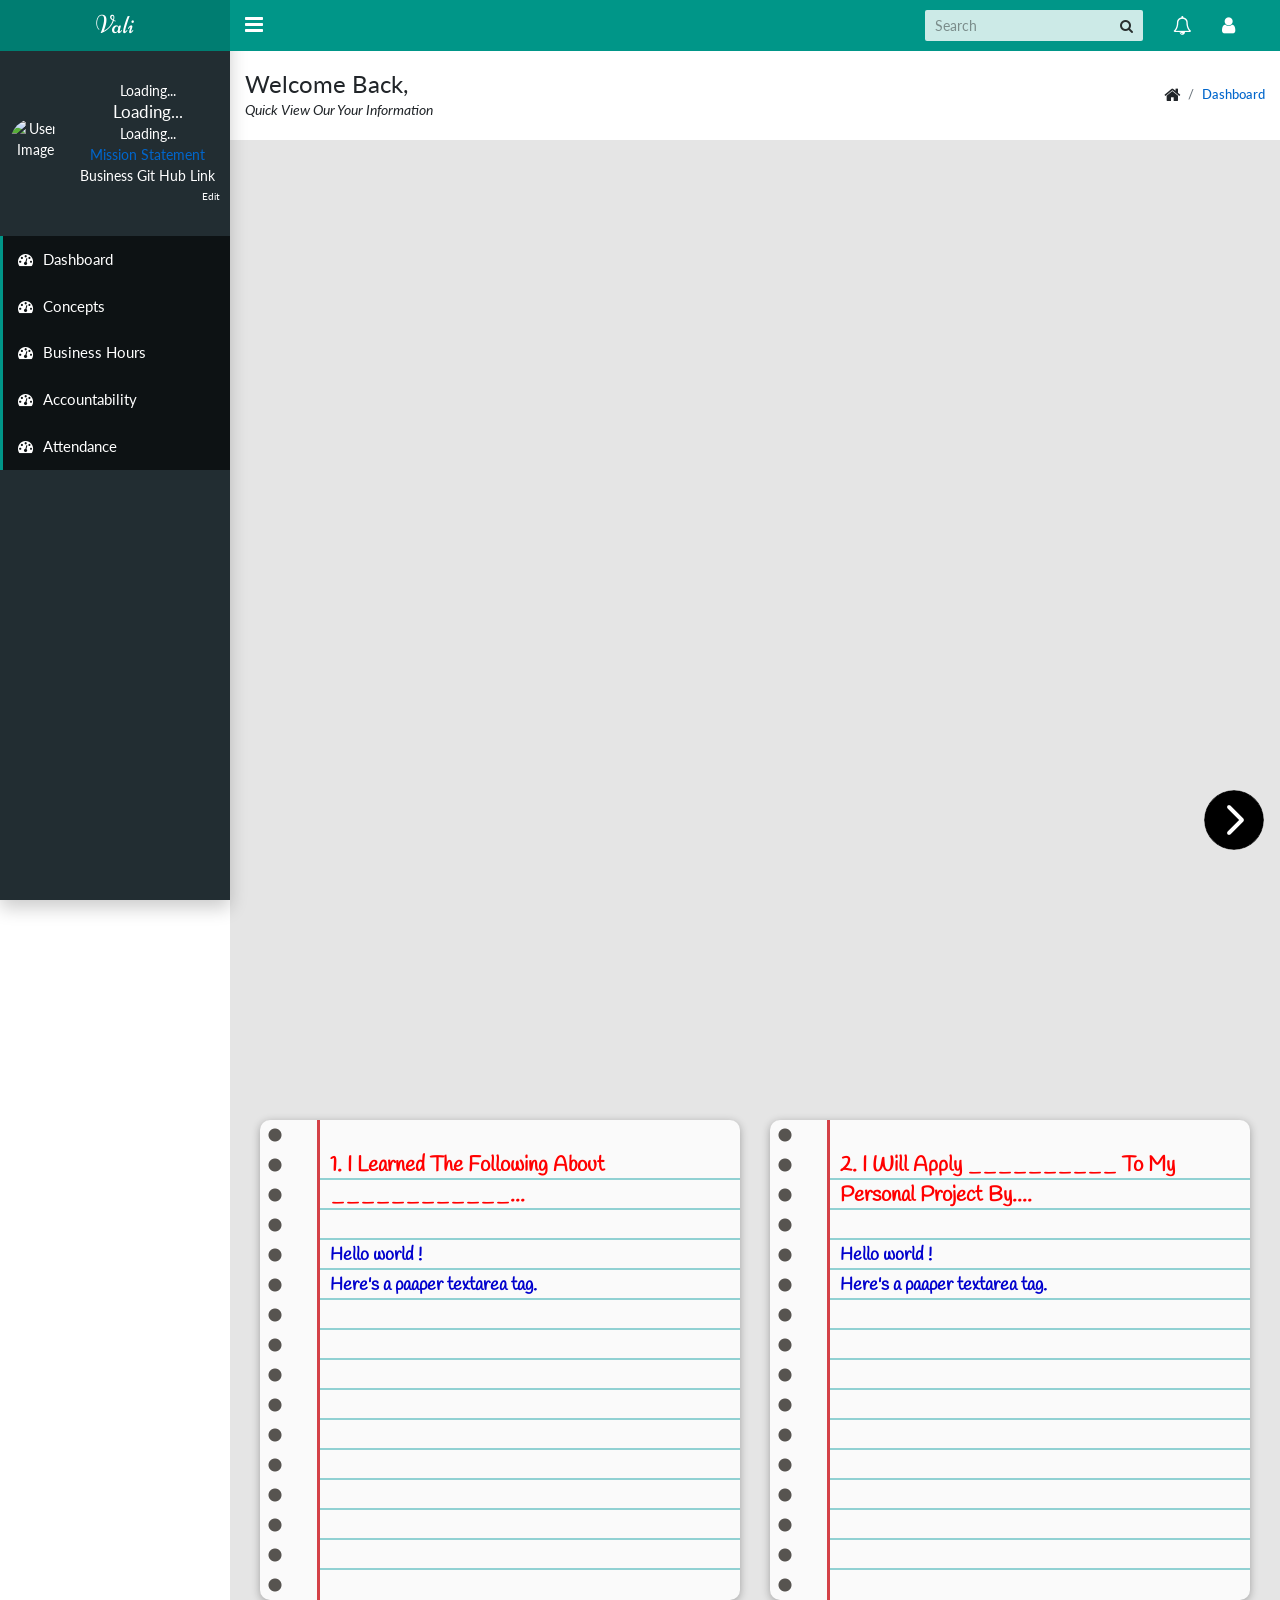
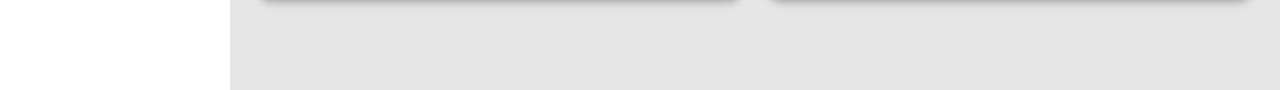
==== docs/concepts.html @ d0e96b9b "First Version With Design In Place" ====
<!DOCTYPE html>
<html lang="en">

<head>

  <meta charset="utf-8">
  <meta http-equiv="X-UA-Compatible" content="IE=edge">
  <meta name="viewport" content="width=device-width, initial-scale=1">
  <title> Genius Concepts</title>

  <!-- Font-icon css-->
  <link rel="stylesheet" type="text/css"
    href="https://maxcdn.bootstrapcdn.com/font-awesome/4.7.0/css/font-awesome.min.css">


  <!-- Main CSS-->
  <link rel="stylesheet" href="./css/main.css">
  <link rel="stylesheet" href="./css/main2.css">
  <link rel="stylesheet" href="./css/collapsible.css">
  <link rel="stylesheet" href="./css/notebook.css">
  <link rel="stylesheet" href="./css/video_carousel.css">

  <script src="https://cdnjs.cloudflare.com/ajax/libs/handlebars.js/3.0.0/handlebars.min.js"></script>
  <script src="https://cdnjs.cloudflare.com/ajax/libs/moment.js/2.12.0/moment-with-locales.min.js"></script>
  <script src="https://code.createjs.com/easeljs-0.8.2.min.js"></script>
  <script src="https://code.createjs.com/tweenjs-0.6.2.min.js"></script>


</head>

<body class="app sidebar-mini">

  <!-- Navbar-->
  <header class="app-header"><a class="app-header__logo" href="index.html">Vali</a>
    <!-- Sidebar toggle button--><a class="app-sidebar__toggle" href="#" data-toggle="sidebar"
      aria-label="Hide Sidebar"></a>
    <!-- Navbar Right Menu-->
    <ul class="app-nav">
      <li class="app-search">
        <input class="app-search__input" type="search" placeholder="Search">
        <button class="app-search__button"><i class="fa fa-search"></i></button>
      </li>
      <!--Notification Menu-->
      <li class="dropdown"><a class="app-nav__item" href="#" data-toggle="dropdown" aria-label="Show notifications"><i
            class="fa fa-bell-o fa-lg"></i></a>
      </li>
      <!-- User Menu-->
      <li class="dropdown"><a class="app-nav__item" href="#" data-toggle="dropdown" aria-label="Open Profile Menu"><i
            class="fa fa-user fa-lg"></i></a>
        <ul class="dropdown-menu settings-menu dropdown-menu-right">
          <!-- <li><a class="dropdown-item" href="page-user.html"><i class="fa fa-cog fa-lg"></i> Settings</a></li> -->
          <li><a class="dropdown-item" id="authorize_button"><i class="fa fa-user fa-lg"></i> Log In</a></li>
          <li><a class="dropdown-item" id="signout_button" href="page-login.html"><i class="fa fa-sign-out fa-lg"></i>
              Logout</a></li>
        </ul>
      </li>
    </ul>
  </header>


  <!-- Sidebar menu-->
  <div class="app-sidebar__overlay" data-toggle="sidebar"></div>
  <aside class="app-sidebar">
    <div class="app-sidebar__user text-center">
      <img class="app-sidebar__user-avatar"
        src="https://www.pinclipart.com/picdir/middle/157-1578186_user-profile-default-image-png-clipart.png" width="50"
        height="50" alt="User Image">
      <div>
        <p class="app-sidebar__user-designation" name="genius-cohort">Loading...</p>
        <p class="app-sidebar__user-name">
          <span name="genius-fn"> Loading...</span>
          <span name="genius-fn"></span>
        </p>

        <p class="app-sidebar__user-designation genius-cohort" name="genius-email">Loading...</p>
        <p class="app-sidebar__user-designation"><a href="https://www.hiddengeniusproject.org/about/">Mission
            Statement</a></p>
        <p class="app-sidebar__user-designation">Business Git Hub Link <span
            style="font-size:10px; float:right; line-height: 20px;"> Edit</span></p>

      </div>
    </div>
    <ul class="app-menu">
      <li><a class="app-menu__item active" href="dashboard.html"><i class="app-menu__icon fa fa-dashboard"></i>
          <span class="app-menu__label">Dashboard</span></a></li>


      <li><a class="app-menu__item active" href="concepts.html"><i class="app-menu__icon fa fa-dashboard"></i>
          <span class="app-menu__label">Concepts</span></a></li>

      <li><a class="app-menu__item active" href="dashboard.html"><i class="app-menu__icon fa fa-dashboard"></i>
          <span class="app-menu__label">Business Hours</span></a></li>
      <li><a class="app-menu__item active" href="dashboard.html"><i class="app-menu__icon fa fa-dashboard"></i>
          <span class="app-menu__label">Accountability</span></a></li>
      <li><a class="app-menu__item active" href="dashboard.html"><i class="app-menu__icon fa fa-dashboard"></i>
          <span class="app-menu__label">Attendance</span></a></li>

    </ul>
  </aside>


  <main class="app-content">
    <div class="app-title-outer ">
      <div class="row app-title">

        <div class="welcome-container">
          <h1>
            Welcome Back, <span name="genius-fn"></span>
          </h1>
          <p>Quick View Our Your Information</p>

        </div>
        <div>

          <ul class="app-breadcrumb breadcrumb">
            <li class="breadcrumb-item"><i class="fa fa-home fa-lg"></i></li>
            <li class="breadcrumb-item"><a href="#">Dashboard</a></li>
          </ul>
        </div>

      </div>

    </div>


    <div class=" genius-main-data">  
      <div class="row pie-outer-container">
        <div class="col-12 pie-container">
          <canvas id="PieChart1"></canvas>
        </div>
      </div>

<style>
        .pie-outer-container{
          height:350px; 
          margin-bottom:50px;
        }
      </style>

      <div class="row" style="min-height:500px; margin-bottom:50px;">
        <div class="col-12" style="min-height:200px; ">
          <div class="slider" id="main-slider">
            <!-- outermost container element -->
            <div class="slider-wrapper">
              <!-- innermost wrapper element -->
              <div class="slide">
                <iframe src="https://player.vimeo.com/video/109608341?title=0&amp;byline=0&amp;portrait=0" width="1024"
                  height="626" frameborder="0" webkitallowfullscreen mozallowfullscreen allowfullscreen></iframe>
              </div><!-- slides -->
              <div class="slide">
                <iframe src="https://player.vimeo.com/video/102570343?title=0&amp;byline=0&amp;portrait=0" width="1024"
                  height="576" frameborder="0" webkitallowfullscreen mozallowfullscreen allowfullscreen></iframe>
              </div>
              <div class="slide">
                <iframe src="https://player.vimeo.com/video/97620325?title=0&amp;byline=0&amp;portrait=0" width="1024"
                  height="576" frameborder="0" webkitallowfullscreen mozallowfullscreen allowfullscreen></iframe>
              </div>
            </div>
            <div class="slider-nav">
              <!-- "Previous" and "Next" actions -->
              <button class="slider-previous">Previous</button>
              <button class="slider-next">Next</button>
            </div>
          </div>







        </div>
        <!-- <div class="col-12 col-lg-6">
                <h5>BJCP Style 26. Trappist Ale</h5>
                <section class="accordion">
                  <input type="checkbox" name="collapse" id="handle1" checked="checked">
                  <h6 class="handle">
                    <label for="handle1">26A. Trappist Single</label>
                  </h6>
                  <div class="content">
                    <p><strong>Overall Impression:</strong> A pale, bitter, highly attenuated and well carbonated Trappist ale, showing a fruity-spicy Trappist yeast character, a spicy-floral hop profile, and a soft, supportive grainy-sweet malt palate.</p>
                    <p><strong>History:</strong> While Trappist breweries have a tradition of brewing a lower-strength beer as a monk’s daily ration, the bitter, pale beer this style describes is a relatively modern invention reflecting current tastes. Westvleteren first brewed theirs in 1999, but replaced older lower-gravity products.</p>
                  </div>
                </section>
                <section class="accordion">
                  <input type="checkbox" name="collapse2" id="handle2">
                  <h6 class="handle">
                    <label for="handle2">26B. Belgian Dubbel</label>
                  </h6>
                  <div class="content">
                    <p><strong>Overall Impression:</strong> A deep reddish-copper, moderately strong, malty, complex Trappist ale with rich malty flavors, dark or dried fruit esters, and light alcohol blended together in a malty presentation that still finishes fairly dry.</p>
                    <p><strong>History:</strong> Originated at monasteries in the Middle Ages, and was revived in the mid-1800s after the Napoleonic era.</p>
                  </div>
                </section>
                <section class="accordion">
                  <input type="checkbox" name="collapse2" id="handle3">
                  <h6 class="handle">
                    <label for="handle3">26C. Belgian Tripel</label>
                  </h6>
                  <div class="content">
                    <p><strong>Overall Impression:</strong> A pale, somewhat spicy, dry, strong Trappist ale with a pleasant rounded malt flavor and firm bitterness. Quite aromatic, with spicy, fruity, and light alcohol notes combining with the supportive clean malt character to produce a surprisingly drinkable beverage considering the high alcohol level.</p>
                    <p><strong>History:</strong> Originally popularized by the Trappist monastery at Westmalle.</p>
                  </div>
                </section>
                
    </div> -->



      </div>
      <div class="row" style="min-height:500px">
        <div class="col-12 col-lg-6">
          <div class="paper">
            <div class="paper-content">
              <h4>
                1. I Learned The Following About ____________...

              </h4>


              <textarea>Hello world !&#10;Here's a paaper textarea tag.</textarea>
            </div>
          </div>

        </div>
        <div class="col-12 col-lg-6">
          <div class="paper">
            <div class="paper-content">
              <h4>
                <strong>
                  2. I Will Apply __________ To My Personal Project By....
                </strong>
              </h4>

              <textarea>Hello world !&#10;Here's a paaper textarea tag.</textarea>
            </div>
          </div>

        </div>


      </div>

    </div>


  </main>


  <script>

    //The reason this, and couple other of my canvas webapps, might be laggy is because the resolution scales up directly with the size of your display. This can be fixed by programmatically adjusting based on requested page resolution..

    var demos = [

      {
        title: "",
        background: "#E5E5E5",
        dataset: {
          "Variable": { percentage: 16.66, color: "#FF0000", story: "I don't really like boats because they can cause sea-sickness. However they are useful for transporting goods and fishing." },
          "Business Entities": { percentage: 16.66, color: "#00FF00", story: "I don't really like boats because they can cause sea-sickness. However they are useful for transporting goods and fishing." },
          "Pitch Deck": { percentage: 16.66, color: "#FF0000", story: "I don't really like boats because they can cause sea-sickness. However they are useful for transporting goods and fishing." },
          "Data Collection": { percentage: 16.66, color: "#00FF00", story: "I don't really like boats because they can cause sea-sickness. However they are useful for transporting goods and fishing." },
          "Polymorphism": { percentage: 16.66, color: "#00FF00", story: "I don't really like boats because they can cause sea-sickness. However they are useful for transporting goods and fishing." },
          "Conditionals": { percentage: 16.66, color: "#00FF00", story: "I don't really like boats because they can cause sea-sickness. However they are useful for transporting goods and fishing." }
        },
        font: "Copperplate",
        fullscreen: true,
        circleRadius: 120,
        pointerRadius: 230,
        textRadius: 190,
        pointerHeadRadii: 7,
        spacing: 10 * 200 / 300
      },

      {
        title: "Animals I Like",
        background: "#DDDDDD",
        dataset: { "koalas": { percentage: 100, color: "#007744", story: "Koalas are so cute!" } },
        font: "	Papyrus",
        fullscreen: true,
        circleRadius: 300,
        pointerRadius: 335,
        textRadius: 450,
        pointerHeadRadii: 10,
        spacing: 10
      },



      {
        title: "Things in my House",
        background: "#FF3322",
        dataset: { 'cars': { story: 'cars are sooper fun. They can drive on land but they don\'t work in aquadic conditions. :\'(', color: '#221100', percentage: 35 }, 'giraffes': { story: 'Giraffes are sooooo cute, sometimes they fight each other with their little antenna thingies, but usually they just eat tree leaves.', color: '#0000FF', percentage: 7 }, 'ladybugs': { story: 'lady bugs aren\'t necessarily ladies.', color: '#6600EE', percentage: 55.9 }, 'onion rings': { story: 'Onions rings are sooo tasty, but they are soooo much better when you find one in your order of regular fries.', color: '#FFFF00', percentage: 2.1 } },
        font: "Copperplate",
        fullscreen: true,
        circleRadius: 200,
        pointerRadius: 230,
        textRadius: 380,
        pointerHeadRadii: 7,
        spacing: 10 * 200 / 300
      },

    ];


    /*var titles = ['cars', 'giraffes', 'ladybugs', 'onion rings'];
     var stories = ['cars are sooper fun. They can drive on land but they don\'t work in aquadic conditions. :\'(', 'Giraffes are sooooo cute, sometimes they fight each other with their little antenna thingies, but usually they just eat tree leaves.', 'lady bugs aren\'t necessarily ladies.', 'Onions rings are sooo tasty, but they are soooo much better when you find one in your order of regular fries.']
     var colors = ["#FF0000", "#0000FF", "#FF00FF", "#FFFF00"];
     var ratios = [.35,.07,.559,.021];
     var spacing = 10;
     var radius = 300;
     var textRadius = 450;
     var pointerRadius = 335;
     var pointerHeadRadii = 10;*/

    var settings = demos[0]


    var stage;
    var canvas;
    var slices;
    var lastCenter;

    var infoPanel;
    var transitionArc;
    var bg;
    var title;
    var text;
    var bar;

    var demoIndex = 0;

    // resize the canvas to fill browser window dynamically
    function resizeCanvas() {
      if (settings.fullscreen) {
        console.log(document.getElementsByClassName('pie-container')[0].offsetWidth);
        canvas.width = document.getElementsByClassName('pie-container')[0].offsetWidth - 25;//window.innerWidth;
        canvas.height = document.getElementsByClassName('pie-container')[0].offsetHeight;//window.innerHeight;
      }
      for (var i = 0; i < stage.children.length; i++) {
        stage.children[i].x += canvas.width / 2 - lastCenter[0];
        stage.children[i].y += canvas.height / 2 - lastCenter[1];
      }
      lastCenter = [canvas.width / 2, canvas.height / 2];
    }

    function drawArc(graphics, color, center, radius, s, e) {
      var stroke = graphics
        .beginFill(color).moveTo(center[0], center[1])
        .arc(0, 0, radius, s, e).command;
      return stroke;
    }

    function distance(a, b) {
      return Math.pow(Math.pow(a[0] - b[0], 2) + Math.pow(a[1] - b[1], 2), .5);
    }

    function nextDemo() {
      demoIndex = (demoIndex + 1) % demos.length;
      settings = demos[demoIndex];
      for (var i in slices.children) {
        slices.children[i].off('mouseover', slices.children[i].mo);
        slices.children[i].off('mouseout', slices.children[i].ml);
        slices.children[i].off('click', slices.children[i].mc);
      }
      init();
      //console.debug("hi")
    }

    function init() {

      stage = new createjs.Stage("PieChart1");
      canvas = document.getElementById('PieChart1');
      window.addEventListener('resize', resizeCanvas, false);

      canvas.style.background = settings.background;

      createjs.Ticker.setFPS(60);

      stage.enableMouseOver();

      createjs.Ticker.addEventListener("tick", stage);
      createjs.Ticker.addEventListener("tick", update);
      lastCenter = [canvas.width / 2, canvas.height / 2];
      resizeCanvas();

      slices = new createjs.Container();
      infoPanel = new createjs.Container();

      var title = new createjs.Text(settings.title, "72px " + settings.font, colourIsLight(settings.background) ? "#000" : "#FFF");
      title.x = canvas.width / 4;
      title.y = 100;
      title.textAlign = "center";
      stage.addChild(title)
      stage.addChild(slices);

      //stage.update();
      /*var titles = ['cars', 'giraffes', 'ladybugs', 'onion rings'];
      var stories = ['cars are sooper fun. They can drive on land but they don\'t work in aquadic conditions. :\'(', 'Giraffes are sooooo cute, sometimes they fight each other with their little antenna thingies, but usually they just eat tree leaves.', 'lady bugs aren\'t necessarily ladies.', 'Onions rings are sooo tasty, but they are soooo much better when you find one in your order of regular fries.']
      var colors = ["#FF0000", "#0000FF", "#FF00FF", "#FFFF00"];
      var ratios = [.35,.07,.559,.021];
      var spacing = 10;
      var radius = 300;
      var textRadius = 450;
      var pointerRadius = 335;
      var pointerHeadRadii = 10;*/

      //
      //colourIsLight(settings.background) ? "#000" : "#FFF"

      var currentAngle = 0;
      for (var entry in settings.dataset) {
        var data = settings.dataset[entry];
        if (data.percentage == 100)
          settings.spacing = 0;
        var arc = new createjs.Shape();
        arc.x = canvas.width / 2;
        arc.y = canvas.height / 2;
        var cAngle = currentAngle + Math.PI * data.percentage / 100;
        var center = [settings.spacing * (Math.cos(cAngle)), settings.spacing * Math.sin(cAngle)]
        var label = new createjs.Text(entry, "20px " + settings.font, colourIsLight(settings.background) ? "#000" : "#FFF");
        label.x = arc.x + settings.textRadius * Math.cos(cAngle);
        label.y = arc.y + settings.textRadius * (Math.abs(Math.sin(cAngle)) > .7 ? (Math.sin(cAngle) < 0 ? Math.sin(cAngle) + .2 : Math.sin(cAngle) - .2) : Math.sin(cAngle));

        label.textAlign = "center";
        var line = new createjs.Shape();
        // line.graphics.beginStroke(colourIsLight(settings.background) ? "#000" : "#FFF").setStrokeStyle(2).moveTo(label.x-label.getMeasuredWidth()/2,5+label.y+label.getMeasuredHeight()).lineTo(label.x+label.getMeasuredWidth()/2,5+label.y+label.getMeasuredHeight())
        //branch from right side

        //         if (distance([label.x+label.getMeasuredWidth()/2,5+label.y+label.getMeasuredHeight()], [arc.x,arc.y])>distance([label.x-label.getMeasuredWidth()/2,5+label.y+label.getMeasuredHeight()], [arc.x,arc.y]))
        //            line.graphics.moveTo(label.x-label.getMeasuredWidth()/2,5+label.y+label.getMeasuredHeight()) //branch from left side
        //         line.graphics.lineTo(arc.x+settings.pointerRadius*Math.cos(cAngle), arc.y+settings.pointerRadius*Math.sin(cAngle));
        // line.graphics.moveTo(arc.x+settings.pointerRadius*Math.cos(cAngle)+settings.pointerHeadRadii,arc.y+settings.pointerRadius*Math.sin(cAngle)).beginFill(settings.background).drawCircle(arc.x+settings.pointerRadius*Math.cos(cAngle),arc.y+settings.pointerRadius*Math.sin(cAngle),settings.pointerHeadRadii)
        //         stage.addChild(line);
        // label.x-label.getMeasuredWidth()/2;
        stage.addChild(label);
        //The following are properties added to the Shape objects so it "remembers" important details about its associated graphics object, and details about the Slice data

        arc.color = data.color;
        arc.startAngle = currentAngle + settings.spacing / settings.circleRadius;
        arc.endAngle = currentAngle + 2 * Math.PI * data.percentage / 100;
        arc.center = center;
        arc.title = entry;
        arc.story = data.story;

        var stroke = drawArc(arc.graphics, data.color, center, settings.circleRadius, 0, 0);
        createjs.Tween.get(stroke)
          .to({ startAngle: currentAngle + settings.spacing / settings.circleRadius, endAngle: currentAngle + 2 * Math.PI * data.percentage / 100 }, 1000, createjs.Ease.sineInOut);
        currentAngle = currentAngle + 2 * Math.PI * data.percentage / 100;
        arc.saveEvents = function (n, a, b, c) { n.mo = a; n.ml = b; n.mc = c; }
        createjs.Tween.get(arc).wait(1000).call(
          function (event) {
            event.target.saveEvents(event.target, event.target.on("mouseover", sliceMouseOver), event.target.on("mouseout", sliceMouseOut), event.target.on("click", sliceMouseClick));
          });

        //console.log(arc);
        slices.addChild(arc);
      }
      var label2 = new createjs.Text("18%", "50px " + settings.font, colourIsLight(settings.background) ? "#000" : "#FFF");
      label2.x = arc.x;
      label2.y = arc.y - 25;

      label2.textAlign = "center";
      stage.addChild(label2);

      //stage.on("stagemousemove", mouseOver);

      stage.update();
      /*createjs.Tween.get(circle, { loop: true })
          .to({ x: 400 }, 1000, createjs.Ease.getPowInOut(4))
          .to({ alpha: 0, y: 125 }, 500, createjs.Ease.getPowInOut(2))
          .to({ alpha: 0, y: 75 }, 100)
          .to({ alpha: 1, y: 100 }, 500, createjs.Ease.getPowInOut(2))
          .to({ x: 100 }, 800, createjs.Ease.getPowInOut(2));*/
    }
    init();
    //use globalized radius below (replace 300)

    function sliceMouseOver(event) {
      event.target.filters = [
        new createjs.ColorFilter(1, 1, 1, 1, 100, 100, 100, 0)
      ];
      event.target.cache(-300, -300, 600, 600);
    }

    function sliceMouseOut(event) {
      event.target.filters = [
        new createjs.ColorFilter(1, 1, 1, 1, 0, 0, 0, 0)
      ];
      event.target.cache(-300, -300, 600, 600);
    }

    function hexToRgb(hex) {
      var result = /^#?([a-f\d]{2})([a-f\d]{2})([a-f\d]{2})$/i.exec(hex);
      return result ? {
        r: parseInt(result[1], 16),
        g: parseInt(result[2], 16),
        b: parseInt(result[3], 16)
      } : null;
    }

    function colourIsLight(h) {

      // Counting the perceptive luminance
      // human eye favors green color...
      var rgb = hexToRgb(h);
      var a = 1 - (0.299 * rgb.r + 0.587 * rgb.g + 0.114 * rgb.b) / 255;
      return (a < 0.5);
    }

    function sliceMouseClick(event) {
      if (!stage.contains(infoPanel)) {
        //stage.setChildIndex( event.target, stage.getNumChildren()-1);
        infoPanel.children = [];
        bg = new createjs.Shape();
        bg.graphics.beginFill(event.target.color).drawRect(0, 0, canvas.width, canvas.height);
        infoPanel.addChild(bg);
        transitionArc = new createjs.Shape();
        transitionArc.x = canvas.width / 2;
        transitionArc.y = canvas.height / 2;
        infoPanel.parentSlice = event.target;
        var stroke = drawArc(transitionArc.graphics, "#000", [0, 0], settings.circleRadius, event.target.startAngle, event.target.endAngle);
        createjs.Tween.get(stroke)
          .to({ startAngle: 0, endAngle: 2 * Math.PI, radius: Math.max(canvas.width, canvas.height) * Math.sqrt(2) }, 1000, createjs.Ease.sineInOut);
        var backButton = new createjs.Shape().set({ x: 60, y: 60 });
        backButton.graphics.beginStroke(colourIsLight(event.target.color) ? "#000" : "#FFF").setStrokeStyle(6, 'round').drawCircle(0, 0, 40).moveTo(-15, 0).lineTo(5, 20).moveTo(-15, 0).lineTo(5, -20);

        update();


        var hit = new createjs.Shape();
        hit.graphics.beginFill("#000").drawCircle(0, 0, 40);
        backButton.hitArea = hit;
        backButton.color = colourIsLight(event.target.color) ? "#000" : "#FFF";
        backButton.on("mouseover", BBMouseOver);
        backButton.on("mouseout", BBMouseOut);
        backButton.on("click", BBMouseClick);
        infoPanel.addChild(backButton);
        title = new createjs.Text(event.target.title, "36px " + settings.font, backButton.color);
        title.textAlign = "center";
        title.y = 0;
        title.x = canvas.width / 2;
        infoPanel.addChild(title);
        text = new createjs.Text(event.target.story, "36px " + settings.font, backButton.color);
        text.textAlign = "center";
        text.y = 150;
        text.x = canvas.width / 2;
        text.lineWidth = canvas.width - 50;
        infoPanel.addChild(text);
        bar = new createjs.Shape();
        bar.graphics.beginStroke(colourIsLight(event.target.color) ? "#000" : "#FFF").setStrokeStyle(3, 'round').moveTo(-canvas.width / 2 + 150, 0).lineTo(canvas.width / 2 - 150, 0)
        bar.x = canvas.width / 2;
        bar.y = 125;
        infoPanel.addChild(bar);
        stage.addChild(infoPanel);
      }
    }

    function BBMouseOver(event) {
      event.target.filters = [
        new createjs.ColorFilter(1, 1, 1, 1, event.target.color == "#000" ? 100 : -100, event.target.color == "#000" ? 100 : -100, event.target.color == "#000" ? 100 : -100, 0)
      ];
      event.target.cache(-45, -45, 90, 90);
    }

    function BBMouseOut(event) {
      event.target.filters = [
        new createjs.ColorFilter(1, 1, 1, 1, 0, 0, 0, 0)
      ];
      event.target.cache(-45, -45, 90, 90);
    }

    function BBMouseClick(event) {
      //stage.removeChild(infoPanel);
      transitionArc = new createjs.Shape();
      transitionArc.x = canvas.width / 2;
      transitionArc.y = canvas.height / 2;
      //stage.addChild(transitionArc);
      var stroke = drawArc(transitionArc.graphics, event.target.parent.parentSlice.color, event.target.parent.parentSlice.center, Math.max(canvas.width, canvas.height) * Math.sqrt(2), 0, 2 * Math.PI);

      //var stroke = drawArc(arc.graphics, event.target.color, [0,0], 300, event.target.startAngle, event.target.endAngle);
      createjs.Tween.get(stroke)
        .to({ startAngle: event.target.parent.parentSlice.startAngle, endAngle: event.target.parent.parentSlice.endAngle, radius: settings.circleRadius }, 1000, createjs.Ease.sineInOut).call(function () { stage.removeChild(infoPanel); });
    }

    function update() {
      if (transitionArc && infoPanel) {
        transitionArc.x = canvas.width / 2;
        transitionArc.y = canvas.height / 2;
        bg.graphics.drawRect(0, 0, canvas.width, canvas.height);

        if (title && text && bar) {
          title.y = 30;
          title.x = canvas.width / 2;
          text.y = 150;
          text.x = canvas.width / 2;
          bar.x = canvas.width / 2;
          bar.y = 125;
        }

        infoPanel.x = infoPanel.y = 0;
        transitionArc.cache(-canvas.width / 2, -canvas.height / 2, canvas.width, canvas.height);
        transitionArc.updateCache();
        maskFilter = new createjs.AlphaMaskFilter(transitionArc.cacheCanvas);
        infoPanel.filters = [maskFilter];
        infoPanel.cache(0, 0, canvas.width, canvas.height);
        infoPanel.updateCache(0, 0, canvas.width, canvas.height);
      }
      /*for (var i=0; i<slices.children.length; i++)
        {
          slices.children[i].x = canvas.width/2;
          slices.children[i].y = canvas.height/2;
        }*/
    }


  </script>
  <script>
    // carouse


    (function () {

      function Slideshow(element) {
        this.el = document.querySelector(element);
        this.init();
      }

      Slideshow.prototype = {
        init: function () {
          this.wrapper = this.el.querySelector(".slider-wrapper");
          this.slides = this.el.querySelectorAll(".slide");
          this.previous = this.el.querySelector(".slider-previous");
          this.next = this.el.querySelector(".slider-next");
          this.index = 0;
          this.total = this.slides.length;

          this.actions();
        },
        _slideTo: function (slide) {
          var currentSlide = this.slides[slide];
          currentSlide.style.opacity = 1;

          for (var i = 0; i < this.slides.length; i++) {
            var slide = this.slides[i];
            if (slide !== currentSlide) {
              slide.style.opacity = 0;
            }
          }
        },
        actions: function () {
          var self = this;



          self.next.addEventListener("click", function () {
            self.index++;
            self.previous.style.display = "block";

            if (self.index == self.total - 1) {
              self.index = self.total - 1;
              self.next.style.display = "none";
            }

            self._slideTo(self.index);

          }, false);

          self.previous.addEventListener("click", function () {
            self.index--;
            self.next.style.display = "block";

            if (self.index == 0) {
              self.index = 0;
              self.previous.style.display = "none";
            }

            self._slideTo(self.index);

          }, false);
        }


      };

      document.addEventListener("DOMContentLoaded", function () {

        var slider = new Slideshow("#main-slider");

      });


    })();



  </script>
</body>

</html>
---- docs/css/main.css ----
@charset "UTF-8";
/*!
 * Vali Admin
 * Author: Pratik Borsadiya
 * ================================*/
@import url(https://fonts.googleapis.com/css?family=Lato:300,400,400i,700);
@import url(https://fonts.googleapis.com/css?family=Niconne);
/*!
 * Bootstrap v4.3.1 (https://getbootstrap.com/)
 * Copyright 2011-2019 The Bootstrap Authors
 * Copyright 2011-2019 Twitter, Inc.
 * Licensed under MIT (https://github.com/twbs/bootstrap/blob/master/LICENSE)
 */
:root {
  --blue: #007bff;
  --indigo: #6610f2;
  --purple: #6f42c1;
  --pink: #e83e8c;
  --red: #dc3545;
  --orange: #fd7e14;
  --yellow: #ffc107;
  --green: #28a745;
  --teal: #20c997;
  --cyan: #17a2b8;
  --white: #FFF;
  --gray: #6c757d;
  --gray-dark: #343a40;
  --primary: #009688;
  --secondary: #6c757d;
  --success: #28a745;
  --info: #17a2b8;
  --warning: #ffc107;
  --danger: #dc3545;
  --light: #f8f9fa;
  --dark: #343a40;
  --breakpoint-xs: 0;
  --breakpoint-sm: 576px;
  --breakpoint-md: 768px;
  --breakpoint-lg: 992px;
  --breakpoint-xl: 1200px;
  --font-family-sans-serif: "Lato", -apple-system, BlinkMacSystemFont, "Segoe UI", Roboto, "Helvetica Neue", Arial, sans-serif;
  --font-family-monospace: SFMono-Regular, Menlo, Monaco, Consolas, "Liberation Mono", "Courier New", monospace;
}

*,
*::before,
*::after {
  -webkit-box-sizing: border-box;
          box-sizing: border-box;
}

html {
  font-family: sans-serif;
  line-height: 1.15;
  -webkit-text-size-adjust: 100%;
  -webkit-tap-highlight-color: rgba(0, 0, 0, 0);
}

article, aside, figcaption, figure, footer, header, hgroup, main, nav, section {
  display: block;
}

body {
  margin: 0;
  font-family: "Lato", -apple-system, BlinkMacSystemFont, "Segoe UI", Roboto, "Helvetica Neue", Arial, sans-serif;
  font-size: 0.875rem;
  font-weight: 400;
  line-height: 1.5;
  color: #212529;
  text-align: left;
  background-color: #FFF;
}

[tabindex="-1"]:focus {
  outline: 0 !important;
}

hr {
  -webkit-box-sizing: content-box;
          box-sizing: content-box;
  height: 0;
  overflow: visible;
}

h1, h2, h3, h4, h5, h6 {
  margin-top: 0;
  margin-bottom: 0.5rem;
}

p {
  margin-top: 0;
  margin-bottom: 1rem;
}

abbr[title],
abbr[data-original-title] {
  text-decoration: underline;
  -webkit-text-decoration: underline dotted;
          text-decoration: underline dotted;
  cursor: help;
  border-bottom: 0;
  -webkit-text-decoration-skip-ink: none;
          text-decoration-skip-ink: none;
}

address {
  margin-bottom: 1rem;
  font-style: normal;
  line-height: inherit;
}

ol,
ul,
dl {
  margin-top: 0;
  margin-bottom: 1rem;
}

ol ol,
ul ul,
ol ul,
ul ol {
  margin-bottom: 0;
}

dt {
  font-weight: 700;
}

dd {
  margin-bottom: .5rem;
  margin-left: 0;
}

blockquote {
  margin: 0 0 1rem;
}

b,
strong {
  font-weight: bolder;
}

small {
  font-size: 80%;
}

sub,
sup {
  position: relative;
  font-size: 75%;
  line-height: 0;
  vertical-align: baseline;
}

sub {
  bottom: -.25em;
}

sup {
  top: -.5em;
}

a {
  color: #009688;
  text-decoration: none;
  background-color: transparent;
}

a:hover {
  color: #004a43;
  text-decoration: underline;
}

a:not([href]):not([tabindex]) {
  color: inherit;
  text-decoration: none;
}

a:not([href]):not([tabindex]):hover, a:not([href]):not([tabindex]):focus {
  color: inherit;
  text-decoration: none;
}

a:not([href]):not([tabindex]):focus {
  outline: 0;
}

pre,
code,
kbd,
samp {
  font-family: SFMono-Regular, Menlo, Monaco, Consolas, "Liberation Mono", "Courier New", monospace;
  font-size: 1em;
}

pre {
  margin-top: 0;
  margin-bottom: 1rem;
  overflow: auto;
}

figure {
  margin: 0 0 1rem;
}

img {
  vertical-align: middle;
  border-style: none;
}

svg {
  overflow: hidden;
  vertical-align: middle;
}

table {
  border-collapse: collapse;
}

caption {
  padding-top: 0.75rem;
  padding-bottom: 0.75rem;
  color: #6c757d;
  text-align: left;
  caption-side: bottom;
}

th {
  text-align: inherit;
}

label {
  display: inline-block;
  margin-bottom: 0.5rem;
}

button {
  border-radius: 0;
}

button:focus {
  outline: 1px dotted;
  outline: 5px auto -webkit-focus-ring-color;
}

input,
button,
select,
optgroup,
textarea {
  margin: 0;
  font-family: inherit;
  font-size: inherit;
  line-height: inherit;
}

button,
input {
  overflow: visible;
}

button,
select {
  text-transform: none;
}

select {
  word-wrap: normal;
}

button,
[type="button"],
[type="reset"],
[type="submit"] {
  -webkit-appearance: button;
}

button:not(:disabled),
[type="button"]:not(:disabled),
[type="reset"]:not(:disabled),
[type="submit"]:not(:disabled) {
  cursor: pointer;
}

button::-moz-focus-inner,
[type="button"]::-moz-focus-inner,
[type="reset"]::-moz-focus-inner,
[type="submit"]::-moz-focus-inner {
  padding: 0;
  border-style: none;
}

input[type="radio"],
input[type="checkbox"] {
  -webkit-box-sizing: border-box;
          box-sizing: border-box;
  padding: 0;
}

input[type="date"],
input[type="time"],
input[type="datetime-local"],
input[type="month"] {
  -webkit-appearance: listbox;
}

textarea {
  overflow: auto;
  resize: vertical;
}

fieldset {
  min-width: 0;
  padding: 0;
  margin: 0;
  border: 0;
}

legend {
  display: block;
  width: 100%;
  max-width: 100%;
  padding: 0;
  margin-bottom: .5rem;
  font-size: 1.5rem;
  line-height: inherit;
  color: inherit;
  white-space: normal;
}

progress {
  vertical-align: baseline;
}

[type="number"]::-webkit-inner-spin-button,
[type="number"]::-webkit-outer-spin-button {
  height: auto;
}

[type="search"] {
  outline-offset: -2px;
  -webkit-appearance: none;
}

[type="search"]::-webkit-search-decoration {
  -webkit-appearance: none;
}

::-webkit-file-upload-button {
  font: inherit;
  -webkit-appearance: button;
}

output {
  display: inline-block;
}

summary {
  display: list-item;
  cursor: pointer;
}

template {
  display: none;
}

[hidden] {
  display: none !important;
}

h1, h2, h3, h4, h5, h6,
.h1, .h2, .h3, .h4, .h5, .h6 {
  margin-bottom: 0.5rem;
  font-weight: bold;
  line-height: 1.2;
}

h1, .h1 {
  font-size: 2.1875rem;
}

h2, .h2 {
  font-size: 1.75rem;
}

h3, .h3 {
  font-size: 1.53125rem;
}

h4, .h4 {
  font-size: 1.3125rem;
}

h5, .h5 {
  font-size: 1.09375rem;
}

h6, .h6 {
  font-size: 0.875rem;
}

.lead {
  font-size: 1.09375rem;
  font-weight: 300;
}

.display-1 {
  font-size: 6rem;
  font-weight: 300;
  line-height: 1.2;
}

.display-2 {
  font-size: 5.5rem;
  font-weight: 300;
  line-height: 1.2;
}

.display-3 {
  font-size: 4.5rem;
  font-weight: 300;
  line-height: 1.2;
}

.display-4 {
  font-size: 3.5rem;
  font-weight: 300;
  line-height: 1.2;
}

hr {
  margin-top: 1rem;
  margin-bottom: 1rem;
  border: 0;
  border-top: 1px solid rgba(0, 0, 0, 0.1);
}

small,
.small {
  font-size: 80%;
  font-weight: 400;
}

mark,
.mark {
  padding: 0.2em;
  background-color: #fcf8e3;
}

.list-unstyled, .app-nav, .app-menu, .treeview-menu {
  padding-left: 0;
  list-style: none;
}

.list-inline {
  padding-left: 0;
  list-style: none;
}

.list-inline-item {
  display: inline-block;
}

.list-inline-item:not(:last-child) {
  margin-right: 0.5rem;
}

.initialism {
  font-size: 90%;
  text-transform: uppercase;
}

.blockquote {
  margin-bottom: 1rem;
  font-size: 1.09375rem;
}

.blockquote-footer {
  display: block;
  font-size: 80%;
  color: #6c757d;
}

.blockquote-footer::before {
  content: "\2014\00A0";
}

.img-fluid {
  max-width: 100%;
  height: auto;
}

.img-thumbnail {
  padding: 0.25rem;
  background-color: #FFF;
  border: 1px solid #dee2e6;
  border-radius: 0.25rem;
  max-width: 100%;
  height: auto;
}

.figure {
  display: inline-block;
}

.figure-img {
  margin-bottom: 0.5rem;
  line-height: 1;
}

.figure-caption {
  font-size: 90%;
  color: #6c757d;
}

code {
  font-size: 87.5%;
  color: #e83e8c;
  word-break: break-word;
}

a > code {
  color: inherit;
}

kbd {
  padding: 0.2rem 0.4rem;
  font-size: 87.5%;
  color: #FFF;
  background-color: #212529;
  border-radius: 0.2rem;
}

kbd kbd {
  padding: 0;
  font-size: 100%;
  font-weight: 700;
}

pre {
  display: block;
  font-size: 87.5%;
  color: #212529;
}

pre code {
  font-size: inherit;
  color: inherit;
  word-break: normal;
}

.pre-scrollable {
  max-height: 340px;
  overflow-y: scroll;
}

.container {
  width: 100%;
  padding-right: 15px;
  padding-left: 15px;
  margin-right: auto;
  margin-left: auto;
}

@media (min-width: 576px) {
  .container {
    max-width: 540px;
  }
}

@media (min-width: 768px) {
  .container {
    max-width: 720px;
  }
}

@media (min-width: 992px) {
  .container {
    max-width: 960px;
  }
}

@media (min-width: 1200px) {
  .container {
    max-width: 1140px;
  }
}

.container-fluid {
  width: 100%;
  padding-right: 15px;
  padding-left: 15px;
  margin-right: auto;
  margin-left: auto;
}

.row {
  display: -webkit-box;
  display: -ms-flexbox;
  display: flex;
  -ms-flex-wrap: wrap;
      flex-wrap: wrap;
  margin-right: -15px;
  margin-left: -15px;
}

.no-gutters {
  margin-right: 0;
  margin-left: 0;
}

.no-gutters > .col,
.no-gutters > [class*="col-"] {
  padding-right: 0;
  padding-left: 0;
}

.col-1, .col-2, .col-3, .col-4, .col-5, .col-6, .col-7, .col-8, .col-9, .col-10, .col-11, .col-12, .col,
.col-auto, .col-sm-1, .col-sm-2, .col-sm-3, .col-sm-4, .col-sm-5, .col-sm-6, .col-sm-7, .col-sm-8, .col-sm-9, .col-sm-10, .col-sm-11, .col-sm-12, .col-sm,
.col-sm-auto, .col-md-1, .col-md-2, .col-md-3, .col-md-4, .col-md-5, .col-md-6, .col-md-7, .col-md-8, .col-md-9, .col-md-10, .col-md-11, .col-md-12, .col-md,
.col-md-auto, .col-lg-1, .col-lg-2, .col-lg-3, .col-lg-4, .col-lg-5, .col-lg-6, .col-lg-7, .col-lg-8, .col-lg-9, .col-lg-10, .col-lg-11, .col-lg-12, .col-lg,
.col-lg-auto, .col-xl-1, .col-xl-2, .col-xl-3, .col-xl-4, .col-xl-5, .col-xl-6, .col-xl-7, .col-xl-8, .col-xl-9, .col-xl-10, .col-xl-11, .col-xl-12, .col-xl,
.col-xl-auto {
  position: relative;
  width: 100%;
  padding-right: 15px;
  padding-left: 15px;
}

.col {
  -ms-flex-preferred-size: 0;
      flex-basis: 0;
  -webkit-box-flex: 1;
      -ms-flex-positive: 1;
          flex-grow: 1;
  max-width: 100%;
}

.col-auto {
  -webkit-box-flex: 0;
      -ms-flex: 0 0 auto;
          flex: 0 0 auto;
  width: auto;
  max-width: 100%;
}

.col-1 {
  -webkit-box-flex: 0;
      -ms-flex: 0 0 8.3333333333%;
          flex: 0 0 8.3333333333%;
  max-width: 8.3333333333%;
}

.col-2 {
  -webkit-box-flex: 0;
      -ms-flex: 0 0 16.6666666667%;
          flex: 0 0 16.6666666667%;
  max-width: 16.6666666667%;
}

.col-3 {
  -webkit-box-flex: 0;
      -ms-flex: 0 0 25%;
          flex: 0 0 25%;
  max-width: 25%;
}

.col-4 {
  -webkit-box-flex: 0;
      -ms-flex: 0 0 33.3333333333%;
          flex: 0 0 33.3333333333%;
  max-width: 33.3333333333%;
}

.col-5 {
  -webkit-box-flex: 0;
      -ms-flex: 0 0 41.6666666667%;
          flex: 0 0 41.6666666667%;
  max-width: 41.6666666667%;
}

.col-6 {
  -webkit-box-flex: 0;
      -ms-flex: 0 0 50%;
          flex: 0 0 50%;
  max-width: 50%;
}

.col-7 {
  -webkit-box-flex: 0;
      -ms-flex: 0 0 58.3333333333%;
          flex: 0 0 58.3333333333%;
  max-width: 58.3333333333%;
}

.col-8 {
  -webkit-box-flex: 0;
      -ms-flex: 0 0 66.6666666667%;
          flex: 0 0 66.6666666667%;
  max-width: 66.6666666667%;
}

.col-9 {
  -webkit-box-flex: 0;
      -ms-flex: 0 0 75%;
          flex: 0 0 75%;
  max-width: 75%;
}

.col-10 {
  -webkit-box-flex: 0;
      -ms-flex: 0 0 83.3333333333%;
          flex: 0 0 83.3333333333%;
  max-width: 83.3333333333%;
}

.col-11 {
  -webkit-box-flex: 0;
      -ms-flex: 0 0 91.6666666667%;
          flex: 0 0 91.6666666667%;
  max-width: 91.6666666667%;
}

.col-12 {
  -webkit-box-flex: 0;
      -ms-flex: 0 0 100%;
          flex: 0 0 100%;
  max-width: 100%;
}

.order-first {
  -webkit-box-ordinal-group: 0;
      -ms-flex-order: -1;
          order: -1;
}

.order-last {
  -webkit-box-ordinal-group: 14;
      -ms-flex-order: 13;
          order: 13;
}

.order-0 {
  -webkit-box-ordinal-group: 1;
      -ms-flex-order: 0;
          order: 0;
}

.order-1 {
  -webkit-box-ordinal-group: 2;
      -ms-flex-order: 1;
          order: 1;
}

.order-2 {
  -webkit-box-ordinal-group: 3;
      -ms-flex-order: 2;
          order: 2;
}

.order-3 {
  -webkit-box-ordinal-group: 4;
      -ms-flex-order: 3;
          order: 3;
}

.order-4 {
  -webkit-box-ordinal-group: 5;
      -ms-flex-order: 4;
          order: 4;
}

.order-5 {
  -webkit-box-ordinal-group: 6;
      -ms-flex-order: 5;
          order: 5;
}

.order-6 {
  -webkit-box-ordinal-group: 7;
      -ms-flex-order: 6;
          order: 6;
}

.order-7 {
  -webkit-box-ordinal-group: 8;
      -ms-flex-order: 7;
          order: 7;
}

.order-8 {
  -webkit-box-ordinal-group: 9;
      -ms-flex-order: 8;
          order: 8;
}

.order-9 {
  -webkit-box-ordinal-group: 10;
      -ms-flex-order: 9;
          order: 9;
}

.order-10 {
  -webkit-box-ordinal-group: 11;
      -ms-flex-order: 10;
          order: 10;
}

.order-11 {
  -webkit-box-ordinal-group: 12;
      -ms-flex-order: 11;
          order: 11;
}

.order-12 {
  -webkit-box-ordinal-group: 13;
      -ms-flex-order: 12;
          order: 12;
}

.offset-1 {
  margin-left: 8.3333333333%;
}

.offset-2 {
  margin-left: 16.6666666667%;
}

.offset-3 {
  margin-left: 25%;
}

.offset-4 {
  margin-left: 33.3333333333%;
}

.offset-5 {
  margin-left: 41.6666666667%;
}

.offset-6 {
  margin-left: 50%;
}

.offset-7 {
  margin-left: 58.3333333333%;
}

.offset-8 {
  margin-left: 66.6666666667%;
}

.offset-9 {
  margin-left: 75%;
}

.offset-10 {
  margin-left: 83.3333333333%;
}

.offset-11 {
  margin-left: 91.6666666667%;
}

@media (min-width: 576px) {
  .col-sm {
    -ms-flex-preferred-size: 0;
        flex-basis: 0;
    -webkit-box-flex: 1;
        -ms-flex-positive: 1;
            flex-grow: 1;
    max-width: 100%;
  }
  .col-sm-auto {
    -webkit-box-flex: 0;
        -ms-flex: 0 0 auto;
            flex: 0 0 auto;
    width: auto;
    max-width: 100%;
  }
  .col-sm-1 {
    -webkit-box-flex: 0;
        -ms-flex: 0 0 8.3333333333%;
            flex: 0 0 8.3333333333%;
    max-width: 8.3333333333%;
  }
  .col-sm-2 {
    -webkit-box-flex: 0;
        -ms-flex: 0 0 16.6666666667%;
            flex: 0 0 16.6666666667%;
    max-width: 16.6666666667%;
  }
  .col-sm-3 {
    -webkit-box-flex: 0;
        -ms-flex: 0 0 25%;
            flex: 0 0 25%;
    max-width: 25%;
  }
  .col-sm-4 {
    -webkit-box-flex: 0;
        -ms-flex: 0 0 33.3333333333%;
            flex: 0 0 33.3333333333%;
    max-width: 33.3333333333%;
  }
  .col-sm-5 {
    -webkit-box-flex: 0;
        -ms-flex: 0 0 41.6666666667%;
            flex: 0 0 41.6666666667%;
    max-width: 41.6666666667%;
  }
  .col-sm-6 {
    -webkit-box-flex: 0;
        -ms-flex: 0 0 50%;
            flex: 0 0 50%;
    max-width: 50%;
  }
  .col-sm-7 {
    -webkit-box-flex: 0;
        -ms-flex: 0 0 58.3333333333%;
            flex: 0 0 58.3333333333%;
    max-width: 58.3333333333%;
  }
  .col-sm-8 {
    -webkit-box-flex: 0;
        -ms-flex: 0 0 66.6666666667%;
            flex: 0 0 66.6666666667%;
    max-width: 66.6666666667%;
  }
  .col-sm-9 {
    -webkit-box-flex: 0;
        -ms-flex: 0 0 75%;
            flex: 0 0 75%;
    max-width: 75%;
  }
  .col-sm-10 {
    -webkit-box-flex: 0;
        -ms-flex: 0 0 83.3333333333%;
            flex: 0 0 83.3333333333%;
    max-width: 83.3333333333%;
  }
  .col-sm-11 {
    -webkit-box-flex: 0;
        -ms-flex: 0 0 91.6666666667%;
            flex: 0 0 91.6666666667%;
    max-width: 91.6666666667%;
  }
  .col-sm-12 {
    -webkit-box-flex: 0;
        -ms-flex: 0 0 100%;
            flex: 0 0 100%;
    max-width: 100%;
  }
  .order-sm-first {
    -webkit-box-ordinal-group: 0;
        -ms-flex-order: -1;
            order: -1;
  }
  .order-sm-last {
    -webkit-box-ordinal-group: 14;
        -ms-flex-order: 13;
            order: 13;
  }
  .order-sm-0 {
    -webkit-box-ordinal-group: 1;
        -ms-flex-order: 0;
            order: 0;
  }
  .order-sm-1 {
    -webkit-box-ordinal-group: 2;
        -ms-flex-order: 1;
            order: 1;
  }
  .order-sm-2 {
    -webkit-box-ordinal-group: 3;
        -ms-flex-order: 2;
            order: 2;
  }
  .order-sm-3 {
    -webkit-box-ordinal-group: 4;
        -ms-flex-order: 3;
            order: 3;
  }
  .order-sm-4 {
    -webkit-box-ordinal-group: 5;
        -ms-flex-order: 4;
            order: 4;
  }
  .order-sm-5 {
    -webkit-box-ordinal-group: 6;
        -ms-flex-order: 5;
            order: 5;
  }
  .order-sm-6 {
    -webkit-box-ordinal-group: 7;
        -ms-flex-order: 6;
            order: 6;
  }
  .order-sm-7 {
    -webkit-box-ordinal-group: 8;
        -ms-flex-order: 7;
            order: 7;
  }
  .order-sm-8 {
    -webkit-box-ordinal-group: 9;
        -ms-flex-order: 8;
            order: 8;
  }
  .order-sm-9 {
    -webkit-box-ordinal-group: 10;
        -ms-flex-order: 9;
            order: 9;
  }
  .order-sm-10 {
    -webkit-box-ordinal-group: 11;
        -ms-flex-order: 10;
            order: 10;
  }
  .order-sm-11 {
    -webkit-box-ordinal-group: 12;
        -ms-flex-order: 11;
            order: 11;
  }
  .order-sm-12 {
    -webkit-box-ordinal-group: 13;
        -ms-flex-order: 12;
            order: 12;
  }
  .offset-sm-0 {
    margin-left: 0;
  }
  .offset-sm-1 {
    margin-left: 8.3333333333%;
  }
  .offset-sm-2 {
    margin-left: 16.6666666667%;
  }
  .offset-sm-3 {
    margin-left: 25%;
  }
  .offset-sm-4 {
    margin-left: 33.3333333333%;
  }
  .offset-sm-5 {
    margin-left: 41.6666666667%;
  }
  .offset-sm-6 {
    margin-left: 50%;
  }
  .offset-sm-7 {
    margin-left: 58.3333333333%;
  }
  .offset-sm-8 {
    margin-left: 66.6666666667%;
  }
  .offset-sm-9 {
    margin-left: 75%;
  }
  .offset-sm-10 {
    margin-left: 83.3333333333%;
  }
  .offset-sm-11 {
    margin-left: 91.6666666667%;
  }
}

@media (min-width: 768px) {
  .col-md {
    -ms-flex-preferred-size: 0;
        flex-basis: 0;
    -webkit-box-flex: 1;
        -ms-flex-positive: 1;
            flex-grow: 1;
    max-width: 100%;
  }
  .col-md-auto {
    -webkit-box-flex: 0;
        -ms-flex: 0 0 auto;
            flex: 0 0 auto;
    width: auto;
    max-width: 100%;
  }
  .col-md-1 {
    -webkit-box-flex: 0;
        -ms-flex: 0 0 8.3333333333%;
            flex: 0 0 8.3333333333%;
    max-width: 8.3333333333%;
  }
  .col-md-2 {
    -webkit-box-flex: 0;
        -ms-flex: 0 0 16.6666666667%;
            flex: 0 0 16.6666666667%;
    max-width: 16.6666666667%;
  }
  .col-md-3 {
    -webkit-box-flex: 0;
        -ms-flex: 0 0 25%;
            flex: 0 0 25%;
    max-width: 25%;
  }
  .col-md-4 {
    -webkit-box-flex: 0;
        -ms-flex: 0 0 33.3333333333%;
            flex: 0 0 33.3333333333%;
    max-width: 33.3333333333%;
  }
  .col-md-5 {
    -webkit-box-flex: 0;
        -ms-flex: 0 0 41.6666666667%;
            flex: 0 0 41.6666666667%;
    max-width: 41.6666666667%;
  }
  .col-md-6 {
    -webkit-box-flex: 0;
        -ms-flex: 0 0 50%;
            flex: 0 0 50%;
    max-width: 50%;
  }
  .col-md-7 {
    -webkit-box-flex: 0;
        -ms-flex: 0 0 58.3333333333%;
            flex: 0 0 58.3333333333%;
    max-width: 58.3333333333%;
  }
  .col-md-8 {
    -webkit-box-flex: 0;
        -ms-flex: 0 0 66.6666666667%;
            flex: 0 0 66.6666666667%;
    max-width: 66.6666666667%;
  }
  .col-md-9 {
    -webkit-box-flex: 0;
        -ms-flex: 0 0 75%;
            flex: 0 0 75%;
    max-width: 75%;
  }
  .col-md-10 {
    -webkit-box-flex: 0;
        -ms-flex: 0 0 83.3333333333%;
            flex: 0 0 83.3333333333%;
    max-width: 83.3333333333%;
  }
  .col-md-11 {
    -webkit-box-flex: 0;
        -ms-flex: 0 0 91.6666666667%;
            flex: 0 0 91.6666666667%;
    max-width: 91.6666666667%;
  }
  .col-md-12 {
    -webkit-box-flex: 0;
        -ms-flex: 0 0 100%;
            flex: 0 0 100%;
    max-width: 100%;
  }
  .order-md-first {
    -webkit-box-ordinal-group: 0;
        -ms-flex-order: -1;
            order: -1;
  }
  .order-md-last {
    -webkit-box-ordinal-group: 14;
        -ms-flex-order: 13;
            order: 13;
  }
  .order-md-0 {
    -webkit-box-ordinal-group: 1;
        -ms-flex-order: 0;
            order: 0;
  }
  .order-md-1 {
    -webkit-box-ordinal-group: 2;
        -ms-flex-order: 1;
            order: 1;
  }
  .order-md-2 {
    -webkit-box-ordinal-group: 3;
        -ms-flex-order: 2;
            order: 2;
  }
  .order-md-3 {
    -webkit-box-ordinal-group: 4;
        -ms-flex-order: 3;
            order: 3;
  }
  .order-md-4 {
    -webkit-box-ordinal-group: 5;
        -ms-flex-order: 4;
            order: 4;
  }
  .order-md-5 {
    -webkit-box-ordinal-group: 6;
        -ms-flex-order: 5;
            order: 5;
  }
  .order-md-6 {
    -webkit-box-ordinal-group: 7;
        -ms-flex-order: 6;
            order: 6;
  }
  .order-md-7 {
    -webkit-box-ordinal-group: 8;
        -ms-flex-order: 7;
            order: 7;
  }
  .order-md-8 {
    -webkit-box-ordinal-group: 9;
        -ms-flex-order: 8;
            order: 8;
  }
  .order-md-9 {
    -webkit-box-ordinal-group: 10;
        -ms-flex-order: 9;
            order: 9;
  }
  .order-md-10 {
    -webkit-box-ordinal-group: 11;
        -ms-flex-order: 10;
            order: 10;
  }
  .order-md-11 {
    -webkit-box-ordinal-group: 12;
        -ms-flex-order: 11;
            order: 11;
  }
  .order-md-12 {
    -webkit-box-ordinal-group: 13;
        -ms-flex-order: 12;
            order: 12;
  }
  .offset-md-0 {
    margin-left: 0;
  }
  .offset-md-1 {
    margin-left: 8.3333333333%;
  }
  .offset-md-2 {
    margin-left: 16.6666666667%;
  }
  .offset-md-3 {
    margin-left: 25%;
  }
  .offset-md-4 {
    margin-left: 33.3333333333%;
  }
  .offset-md-5 {
    margin-left: 41.6666666667%;
  }
  .offset-md-6 {
    margin-left: 50%;
  }
  .offset-md-7 {
    margin-left: 58.3333333333%;
  }
  .offset-md-8 {
    margin-left: 66.6666666667%;
  }
  .offset-md-9 {
    margin-left: 75%;
  }
  .offset-md-10 {
    margin-left: 83.3333333333%;
  }
  .offset-md-11 {
    margin-left: 91.6666666667%;
  }
}

@media (min-width: 992px) {
  .col-lg {
    -ms-flex-preferred-size: 0;
        flex-basis: 0;
    -webkit-box-flex: 1;
        -ms-flex-positive: 1;
            flex-grow: 1;
    max-width: 100%;
  }
  .col-lg-auto {
    -webkit-box-flex: 0;
        -ms-flex: 0 0 auto;
            flex: 0 0 auto;
    width: auto;
    max-width: 100%;
  }
  .col-lg-1 {
    -webkit-box-flex: 0;
        -ms-flex: 0 0 8.3333333333%;
            flex: 0 0 8.3333333333%;
    max-width: 8.3333333333%;
  }
  .col-lg-2 {
    -webkit-box-flex: 0;
        -ms-flex: 0 0 16.6666666667%;
            flex: 0 0 16.6666666667%;
    max-width: 16.6666666667%;
  }
  .col-lg-3 {
    -webkit-box-flex: 0;
        -ms-flex: 0 0 25%;
            flex: 0 0 25%;
    max-width: 25%;
  }
  .col-lg-4 {
    -webkit-box-flex: 0;
        -ms-flex: 0 0 33.3333333333%;
            flex: 0 0 33.3333333333%;
    max-width: 33.3333333333%;
  }
  .col-lg-5 {
    -webkit-box-flex: 0;
        -ms-flex: 0 0 41.6666666667%;
            flex: 0 0 41.6666666667%;
    max-width: 41.6666666667%;
  }
  .col-lg-6 {
    -webkit-box-flex: 0;
        -ms-flex: 0 0 50%;
            flex: 0 0 50%;
    max-width: 50%;
  }
  .col-lg-7 {
    -webkit-box-flex: 0;
        -ms-flex: 0 0 58.3333333333%;
            flex: 0 0 58.3333333333%;
    max-width: 58.3333333333%;
  }
  .col-lg-8 {
    -webkit-box-flex: 0;
        -ms-flex: 0 0 66.6666666667%;
            flex: 0 0 66.6666666667%;
    max-width: 66.6666666667%;
  }
  .col-lg-9 {
    -webkit-box-flex: 0;
        -ms-flex: 0 0 75%;
            flex: 0 0 75%;
    max-width: 75%;
  }
  .col-lg-10 {
    -webkit-box-flex: 0;
        -ms-flex: 0 0 83.3333333333%;
            flex: 0 0 83.3333333333%;
    max-width: 83.3333333333%;
  }
  .col-lg-11 {
    -webkit-box-flex: 0;
        -ms-flex: 0 0 91.6666666667%;
            flex: 0 0 91.6666666667%;
    max-width: 91.6666666667%;
  }
  .col-lg-12 {
    -webkit-box-flex: 0;
        -ms-flex: 0 0 100%;
            flex: 0 0 100%;
    max-width: 100%;
  }
  .order-lg-first {
    -webkit-box-ordinal-group: 0;
        -ms-flex-order: -1;
            order: -1;
  }
  .order-lg-last {
    -webkit-box-ordinal-group: 14;
        -ms-flex-order: 13;
            order: 13;
  }
  .order-lg-0 {
    -webkit-box-ordinal-group: 1;
        -ms-flex-order: 0;
            order: 0;
  }
  .order-lg-1 {
    -webkit-box-ordinal-group: 2;
        -ms-flex-order: 1;
            order: 1;
  }
  .order-lg-2 {
    -webkit-box-ordinal-group: 3;
        -ms-flex-order: 2;
            order: 2;
  }
  .order-lg-3 {
    -webkit-box-ordinal-group: 4;
        -ms-flex-order: 3;
            order: 3;
  }
  .order-lg-4 {
    -webkit-box-ordinal-group: 5;
        -ms-flex-order: 4;
            order: 4;
  }
  .order-lg-5 {
    -webkit-box-ordinal-group: 6;
        -ms-flex-order: 5;
            order: 5;
  }
  .order-lg-6 {
    -webkit-box-ordinal-group: 7;
        -ms-flex-order: 6;
            order: 6;
  }
  .order-lg-7 {
    -webkit-box-ordinal-group: 8;
        -ms-flex-order: 7;
            order: 7;
  }
  .order-lg-8 {
    -webkit-box-ordinal-group: 9;
        -ms-flex-order: 8;
            order: 8;
  }
  .order-lg-9 {
    -webkit-box-ordinal-group: 10;
        -ms-flex-order: 9;
            order: 9;
  }
  .order-lg-10 {
    -webkit-box-ordinal-group: 11;
        -ms-flex-order: 10;
            order: 10;
  }
  .order-lg-11 {
    -webkit-box-ordinal-group: 12;
        -ms-flex-order: 11;
            order: 11;
  }
  .order-lg-12 {
    -webkit-box-ordinal-group: 13;
        -ms-flex-order: 12;
            order: 12;
  }
  .offset-lg-0 {
    margin-left: 0;
  }
  .offset-lg-1 {
    margin-left: 8.3333333333%;
  }
  .offset-lg-2 {
    margin-left: 16.6666666667%;
  }
  .offset-lg-3 {
    margin-left: 25%;
  }
  .offset-lg-4 {
    margin-left: 33.3333333333%;
  }
  .offset-lg-5 {
    margin-left: 41.6666666667%;
  }
  .offset-lg-6 {
    margin-left: 50%;
  }
  .offset-lg-7 {
    margin-left: 58.3333333333%;
  }
  .offset-lg-8 {
    margin-left: 66.6666666667%;
  }
  .offset-lg-9 {
    margin-left: 75%;
  }
  .offset-lg-10 {
    margin-left: 83.3333333333%;
  }
  .offset-lg-11 {
    margin-left: 91.6666666667%;
  }
}

@media (min-width: 1200px) {
  .col-xl {
    -ms-flex-preferred-size: 0;
        flex-basis: 0;
    -webkit-box-flex: 1;
        -ms-flex-positive: 1;
            flex-grow: 1;
    max-width: 100%;
  }
  .col-xl-auto {
    -webkit-box-flex: 0;
        -ms-flex: 0 0 auto;
            flex: 0 0 auto;
    width: auto;
    max-width: 100%;
  }
  .col-xl-1 {
    -webkit-box-flex: 0;
        -ms-flex: 0 0 8.3333333333%;
            flex: 0 0 8.3333333333%;
    max-width: 8.3333333333%;
  }
  .col-xl-2 {
    -webkit-box-flex: 0;
        -ms-flex: 0 0 16.6666666667%;
            flex: 0 0 16.6666666667%;
    max-width: 16.6666666667%;
  }
  .col-xl-3 {
    -webkit-box-flex: 0;
        -ms-flex: 0 0 25%;
            flex: 0 0 25%;
    max-width: 25%;
  }
  .col-xl-4 {
    -webkit-box-flex: 0;
        -ms-flex: 0 0 33.3333333333%;
            flex: 0 0 33.3333333333%;
    max-width: 33.3333333333%;
  }
  .col-xl-5 {
    -webkit-box-flex: 0;
        -ms-flex: 0 0 41.6666666667%;
            flex: 0 0 41.6666666667%;
    max-width: 41.6666666667%;
  }
  .col-xl-6 {
    -webkit-box-flex: 0;
        -ms-flex: 0 0 50%;
            flex: 0 0 50%;
    max-width: 50%;
  }
  .col-xl-7 {
    -webkit-box-flex: 0;
        -ms-flex: 0 0 58.3333333333%;
            flex: 0 0 58.3333333333%;
    max-width: 58.3333333333%;
  }
  .col-xl-8 {
    -webkit-box-flex: 0;
        -ms-flex: 0 0 66.6666666667%;
            flex: 0 0 66.6666666667%;
    max-width: 66.6666666667%;
  }
  .col-xl-9 {
    -webkit-box-flex: 0;
        -ms-flex: 0 0 75%;
            flex: 0 0 75%;
    max-width: 75%;
  }
  .col-xl-10 {
    -webkit-box-flex: 0;
        -ms-flex: 0 0 83.3333333333%;
            flex: 0 0 83.3333333333%;
    max-width: 83.3333333333%;
  }
  .col-xl-11 {
    -webkit-box-flex: 0;
        -ms-flex: 0 0 91.6666666667%;
            flex: 0 0 91.6666666667%;
    max-width: 91.6666666667%;
  }
  .col-xl-12 {
    -webkit-box-flex: 0;
        -ms-flex: 0 0 100%;
            flex: 0 0 100%;
    max-width: 100%;
  }
  .order-xl-first {
    -webkit-box-ordinal-group: 0;
        -ms-flex-order: -1;
            order: -1;
  }
  .order-xl-last {
    -webkit-box-ordinal-group: 14;
        -ms-flex-order: 13;
            order: 13;
  }
  .order-xl-0 {
    -webkit-box-ordinal-group: 1;
        -ms-flex-order: 0;
            order: 0;
  }
  .order-xl-1 {
    -webkit-box-ordinal-group: 2;
        -ms-flex-order: 1;
            order: 1;
  }
  .order-xl-2 {
    -webkit-box-ordinal-group: 3;
        -ms-flex-order: 2;
            order: 2;
  }
  .order-xl-3 {
    -webkit-box-ordinal-group: 4;
        -ms-flex-order: 3;
            order: 3;
  }
  .order-xl-4 {
    -webkit-box-ordinal-group: 5;
        -ms-flex-order: 4;
            order: 4;
  }
  .order-xl-5 {
    -webkit-box-ordinal-group: 6;
        -ms-flex-order: 5;
            order: 5;
  }
  .order-xl-6 {
    -webkit-box-ordinal-group: 7;
        -ms-flex-order: 6;
            order: 6;
  }
  .order-xl-7 {
    -webkit-box-ordinal-group: 8;
        -ms-flex-order: 7;
            order: 7;
  }
  .order-xl-8 {
    -webkit-box-ordinal-group: 9;
        -ms-flex-order: 8;
            order: 8;
  }
  .order-xl-9 {
    -webkit-box-ordinal-group: 10;
        -ms-flex-order: 9;
            order: 9;
  }
  .order-xl-10 {
    -webkit-box-ordinal-group: 11;
        -ms-flex-order: 10;
            order: 10;
  }
  .order-xl-11 {
    -webkit-box-ordinal-group: 12;
        -ms-flex-order: 11;
            order: 11;
  }
  .order-xl-12 {
    -webkit-box-ordinal-group: 13;
        -ms-flex-order: 12;
            order: 12;
  }
  .offset-xl-0 {
    margin-left: 0;
  }
  .offset-xl-1 {
    margin-left: 8.3333333333%;
  }
  .offset-xl-2 {
    margin-left: 16.6666666667%;
  }
  .offset-xl-3 {
    margin-left: 25%;
  }
  .offset-xl-4 {
    margin-left: 33.3333333333%;
  }
  .offset-xl-5 {
    margin-left: 41.6666666667%;
  }
  .offset-xl-6 {
    margin-left: 50%;
  }
  .offset-xl-7 {
    margin-left: 58.3333333333%;
  }
  .offset-xl-8 {
    margin-left: 66.6666666667%;
  }
  .offset-xl-9 {
    margin-left: 75%;
  }
  .offset-xl-10 {
    margin-left: 83.3333333333%;
  }
  .offset-xl-11 {
    margin-left: 91.6666666667%;
  }
}

.table {
  width: 100%;
  margin-bottom: 1rem;
  color: #212529;
}

.table th,
.table td {
  padding: 0.75rem;
  vertical-align: top;
  border-top: 1px solid #dee2e6;
}

.table thead th {
  vertical-align: bottom;
  border-bottom: 2px solid #dee2e6;
}

.table tbody + tbody {
  border-top: 2px solid #dee2e6;
}

.table-sm th,
.table-sm td {
  padding: 0.3rem;
}

.table-bordered {
  border: 1px solid #dee2e6;
}

.table-bordered th,
.table-bordered td {
  border: 1px solid #dee2e6;
}

.table-bordered thead th,
.table-bordered thead td {
  border-bottom-width: 2px;
}

.table-borderless th,
.table-borderless td,
.table-borderless thead th,
.table-borderless tbody + tbody {
  border: 0;
}

.table-striped tbody tr:nth-of-type(odd) {
  background-color: rgba(0, 0, 0, 0.05);
}

.table-hover tbody tr:hover {
  color: #212529;
  background-color: rgba(0, 0, 0, 0.075);
}

.table-primary,
.table-primary > th,
.table-primary > td {
  background-color: #b8e2de;
}

.table-primary th,
.table-primary td,
.table-primary thead th,
.table-primary tbody + tbody {
  border-color: #7ac8c1;
}

.table-hover .table-primary:hover {
  background-color: #a6dbd6;
}

.table-hover .table-primary:hover > td,
.table-hover .table-primary:hover > th {
  background-color: #a6dbd6;
}

.table-secondary,
.table-secondary > th,
.table-secondary > td {
  background-color: #d6d8db;
}

.table-secondary th,
.table-secondary td,
.table-secondary thead th,
.table-secondary tbody + tbody {
  border-color: #b3b7bb;
}

.table-hover .table-secondary:hover {
  background-color: #c8cbcf;
}

.table-hover .table-secondary:hover > td,
.table-hover .table-secondary:hover > th {
  background-color: #c8cbcf;
}

.table-success,
.table-success > th,
.table-success > td {
  background-color: #c3e6cb;
}

.table-success th,
.table-success td,
.table-success thead th,
.table-success tbody + tbody {
  border-color: #8fd19e;
}

.table-hover .table-success:hover {
  background-color: #b1dfbb;
}

.table-hover .table-success:hover > td,
.table-hover .table-success:hover > th {
  background-color: #b1dfbb;
}

.table-info,
.table-info > th,
.table-info > td {
  background-color: #bee5eb;
}

.table-info th,
.table-info td,
.table-info thead th,
.table-info tbody + tbody {
  border-color: #86cfda;
}

.table-hover .table-info:hover {
  background-color: #abdde5;
}

.table-hover .table-info:hover > td,
.table-hover .table-info:hover > th {
  background-color: #abdde5;
}

.table-warning,
.table-warning > th,
.table-warning > td {
  background-color: #ffeeba;
}

.table-warning th,
.table-warning td,
.table-warning thead th,
.table-warning tbody + tbody {
  border-color: #ffdf7e;
}

.table-hover .table-warning:hover {
  background-color: #ffe8a1;
}

.table-hover .table-warning:hover > td,
.table-hover .table-warning:hover > th {
  background-color: #ffe8a1;
}

.table-danger,
.table-danger > th,
.table-danger > td {
  background-color: #f5c6cb;
}

.table-danger th,
.table-danger td,
.table-danger thead th,
.table-danger tbody + tbody {
  border-color: #ed969e;
}

.table-hover .table-danger:hover {
  background-color: #f1b0b7;
}

.table-hover .table-danger:hover > td,
.table-hover .table-danger:hover > th {
  background-color: #f1b0b7;
}

.table-light,
.table-light > th,
.table-light > td {
  background-color: #fdfdfe;
}

.table-light th,
.table-light td,
.table-light thead th,
.table-light tbody + tbody {
  border-color: #fbfcfc;
}

.table-hover .table-light:hover {
  background-color: #ececf6;
}

.table-hover .table-light:hover > td,
.table-hover .table-light:hover > th {
  background-color: #ececf6;
}

.table-dark,
.table-dark > th,
.table-dark > td {
  background-color: #c6c8ca;
}

.table-dark th,
.table-dark td,
.table-dark thead th,
.table-dark tbody + tbody {
  border-color: #95999c;
}

.table-hover .table-dark:hover {
  background-color: #b9bbbe;
}

.table-hover .table-dark:hover > td,
.table-hover .table-dark:hover > th {
  background-color: #b9bbbe;
}

.table-active,
.table-active > th,
.table-active > td {
  background-color: rgba(0, 0, 0, 0.075);
}

.table-hover .table-active:hover {
  background-color: rgba(0, 0, 0, 0.075);
}

.table-hover .table-active:hover > td,
.table-hover .table-active:hover > th {
  background-color: rgba(0, 0, 0, 0.075);
}

.table .thead-dark th {
  color: #FFF;
  background-color: #343a40;
  border-color: #454d55;
}

.table .thead-light th {
  color: #495057;
  background-color: #e9ecef;
  border-color: #dee2e6;
}

.table-dark {
  color: #FFF;
  background-color: #343a40;
}

.table-dark th,
.table-dark td,
.table-dark thead th {
  border-color: #454d55;
}

.table-dark.table-bordered {
  border: 0;
}

.table-dark.table-striped tbody tr:nth-of-type(odd) {
  background-color: rgba(255, 255, 255, 0.05);
}

.table-dark.table-hover tbody tr:hover {
  color: #FFF;
  background-color: rgba(255, 255, 255, 0.075);
}

@media (max-width: 575.98px) {
  .table-responsive-sm {
    display: block;
    width: 100%;
    overflow-x: auto;
    -webkit-overflow-scrolling: touch;
  }
  .table-responsive-sm > .table-bordered {
    border: 0;
  }
}

@media (max-width: 767.98px) {
  .table-responsive-md {
    display: block;
    width: 100%;
    overflow-x: auto;
    -webkit-overflow-scrolling: touch;
  }
  .table-responsive-md > .table-bordered {
    border: 0;
  }
}

@media (max-width: 991.98px) {
  .table-responsive-lg {
    display: block;
    width: 100%;
    overflow-x: auto;
    -webkit-overflow-scrolling: touch;
  }
  .table-responsive-lg > .table-bordered {
    border: 0;
  }
}

@media (max-width: 1199.98px) {
  .table-responsive-xl {
    display: block;
    width: 100%;
    overflow-x: auto;
    -webkit-overflow-scrolling: touch;
  }
  .table-responsive-xl > .table-bordered {
    border: 0;
  }
}

.table-responsive {
  display: block;
  width: 100%;
  overflow-x: auto;
  -webkit-overflow-scrolling: touch;
}

.table-responsive > .table-bordered {
  border: 0;
}

.form-control {
  display: block;
  width: 100%;
  height: calc(1.5em + 0.75rem + 4px);
  padding: 0.375rem 0.75rem;
  font-size: 0.875rem;
  font-weight: 400;
  line-height: 1.5;
  color: #495057;
  background-color: #FFF;
  background-clip: padding-box;
  border: 2px solid #ced4da;
  border-radius: 4px;
  -webkit-transition: border-color 0.15s ease-in-out, -webkit-box-shadow 0.15s ease-in-out;
  transition: border-color 0.15s ease-in-out, -webkit-box-shadow 0.15s ease-in-out;
  -o-transition: border-color 0.15s ease-in-out, box-shadow 0.15s ease-in-out;
  transition: border-color 0.15s ease-in-out, box-shadow 0.15s ease-in-out;
  transition: border-color 0.15s ease-in-out, box-shadow 0.15s ease-in-out, -webkit-box-shadow 0.15s ease-in-out;
}

@media (prefers-reduced-motion: reduce) {
  .form-control {
    -webkit-transition: none;
    -o-transition: none;
    transition: none;
  }
}

.form-control::-ms-expand {
  background-color: transparent;
  border: 0;
}

.form-control:focus {
  color: #495057;
  background-color: #FFF;
  border-color: #009688;
  outline: 0;
  -webkit-box-shadow: none;
          box-shadow: none;
}

.form-control::-webkit-input-placeholder {
  color: #6c757d;
  opacity: 1;
}

.form-control::-moz-placeholder {
  color: #6c757d;
  opacity: 1;
}

.form-control:-ms-input-placeholder {
  color: #6c757d;
  opacity: 1;
}

.form-control::-ms-input-placeholder {
  color: #6c757d;
  opacity: 1;
}

.form-control::placeholder {
  color: #6c757d;
  opacity: 1;
}

.form-control:disabled, .form-control[readonly] {
  background-color: #e9ecef;
  opacity: 1;
}

select.form-control:focus::-ms-value {
  color: #495057;
  background-color: #FFF;
}

.form-control-file,
.form-control-range {
  display: block;
  width: 100%;
}

.col-form-label {
  padding-top: calc(0.375rem + 2px);
  padding-bottom: calc(0.375rem + 2px);
  margin-bottom: 0;
  font-size: inherit;
  line-height: 1.5;
}

.col-form-label-lg {
  padding-top: calc(0.5rem + 2px);
  padding-bottom: calc(0.5rem + 2px);
  font-size: 1.09375rem;
  line-height: 1.5;
}

.col-form-label-sm {
  padding-top: calc(0.25rem + 2px);
  padding-bottom: calc(0.25rem + 2px);
  font-size: 0.765625rem;
  line-height: 1.5;
}

.form-control-plaintext {
  display: block;
  width: 100%;
  padding-top: 0.375rem;
  padding-bottom: 0.375rem;
  margin-bottom: 0;
  line-height: 1.5;
  color: #212529;
  background-color: transparent;
  border: solid transparent;
  border-width: 2px 0;
}

.form-control-plaintext.form-control-sm, .form-control-plaintext.form-control-lg {
  padding-right: 0;
  padding-left: 0;
}

.form-control-sm {
  height: calc(1.5em + 0.5rem + 4px);
  padding: 0.25rem 0.5rem;
  font-size: 0.765625rem;
  line-height: 1.5;
  border-radius: 4px;
}

.form-control-lg {
  height: calc(1.5em + 1rem + 4px);
  padding: 0.5rem 1rem;
  font-size: 1.09375rem;
  line-height: 1.5;
  border-radius: 4px;
}

select.form-control[size], select.form-control[multiple] {
  height: auto;
}

textarea.form-control {
  height: auto;
}

.form-group {
  margin-bottom: 1rem;
}

.form-text {
  display: block;
  margin-top: 0.25rem;
}

.form-row {
  display: -webkit-box;
  display: -ms-flexbox;
  display: flex;
  -ms-flex-wrap: wrap;
      flex-wrap: wrap;
  margin-right: -5px;
  margin-left: -5px;
}

.form-row > .col,
.form-row > [class*="col-"] {
  padding-right: 5px;
  padding-left: 5px;
}

.form-check {
  position: relative;
  display: block;
  padding-left: 1.25rem;
}

.form-check-input {
  position: absolute;
  margin-top: 0.3rem;
  margin-left: -1.25rem;
}

.form-check-input:disabled ~ .form-check-label {
  color: #6c757d;
}

.form-check-label {
  margin-bottom: 0;
}

.form-check-inline {
  display: -webkit-inline-box;
  display: -ms-inline-flexbox;
  display: inline-flex;
  -webkit-box-align: center;
      -ms-flex-align: center;
          align-items: center;
  padding-left: 0;
  margin-right: 0.75rem;
}

.form-check-inline .form-check-input {
  position: static;
  margin-top: 0;
  margin-right: 0.3125rem;
  margin-left: 0;
}

.valid-feedback {
  display: none;
  width: 100%;
  margin-top: 0.25rem;
  font-size: 80%;
  color: #28a745;
}

.valid-tooltip {
  position: absolute;
  top: 100%;
  z-index: 5;
  display: none;
  max-width: 100%;
  padding: 0.25rem 0.5rem;
  margin-top: .1rem;
  font-size: 0.765625rem;
  line-height: 1.5;
  color: #FFF;
  background-color: rgba(40, 167, 69, 0.9);
  border-radius: 0.25rem;
}

.was-validated .form-control:valid, .form-control.is-valid {
  border-color: #28a745;
  padding-right: calc(1.5em + 0.75rem);
  background-image: url("data:image/svg+xml,%3csvg xmlns='http://www.w3.org/2000/svg' viewBox='0 0 8 8'%3e%3cpath fill='%2328a745' d='M2.3 6.73L.6 4.53c-.4-1.04.46-1.4 1.1-.8l1.1 1.4 3.4-3.8c.6-.63 1.6-.27 1.2.7l-4 4.6c-.43.5-.8.4-1.1.1z'/%3e%3c/svg%3e");
  background-repeat: no-repeat;
  background-position: center right calc(0.375em + 0.1875rem);
  background-size: calc(0.75em + 0.375rem) calc(0.75em + 0.375rem);
}

.was-validated .form-control:valid:focus, .form-control.is-valid:focus {
  border-color: #28a745;
  -webkit-box-shadow: 0 0 0 0 rgba(40, 167, 69, 0.25);
          box-shadow: 0 0 0 0 rgba(40, 167, 69, 0.25);
}

.was-validated .form-control:valid ~ .valid-feedback,
.was-validated .form-control:valid ~ .valid-tooltip, .form-control.is-valid ~ .valid-feedback,
.form-control.is-valid ~ .valid-tooltip {
  display: block;
}

.was-validated textarea.form-control:valid, textarea.form-control.is-valid {
  padding-right: calc(1.5em + 0.75rem);
  background-position: top calc(0.375em + 0.1875rem) right calc(0.375em + 0.1875rem);
}

.was-validated .custom-select:valid, .custom-select.is-valid {
  border-color: #28a745;
  padding-right: calc((1em + 0.75rem) * 3 / 4 + 1.75rem);
  background: url("data:image/svg+xml,%3csvg xmlns='http://www.w3.org/2000/svg' viewBox='0 0 4 5'%3e%3cpath fill='%23343a40' d='M2 0L0 2h4zm0 5L0 3h4z'/%3e%3c/svg%3e") no-repeat right 0.75rem center/8px 10px, url("data:image/svg+xml,%3csvg xmlns='http://www.w3.org/2000/svg' viewBox='0 0 8 8'%3e%3cpath fill='%2328a745' d='M2.3 6.73L.6 4.53c-.4-1.04.46-1.4 1.1-.8l1.1 1.4 3.4-3.8c.6-.63 1.6-.27 1.2.7l-4 4.6c-.43.5-.8.4-1.1.1z'/%3e%3c/svg%3e") #FFF no-repeat center right 1.75rem/calc(0.75em + 0.375rem) calc(0.75em + 0.375rem);
}

.was-validated .custom-select:valid:focus, .custom-select.is-valid:focus {
  border-color: #28a745;
  -webkit-box-shadow: 0 0 0 0 rgba(40, 167, 69, 0.25);
          box-shadow: 0 0 0 0 rgba(40, 167, 69, 0.25);
}

.was-validated .custom-select:valid ~ .valid-feedback,
.was-validated .custom-select:valid ~ .valid-tooltip, .custom-select.is-valid ~ .valid-feedback,
.custom-select.is-valid ~ .valid-tooltip {
  display: block;
}

.was-validated .form-control-file:valid ~ .valid-feedback,
.was-validated .form-control-file:valid ~ .valid-tooltip, .form-control-file.is-valid ~ .valid-feedback,
.form-control-file.is-valid ~ .valid-tooltip {
  display: block;
}

.was-validated .form-check-input:valid ~ .form-check-label, .form-check-input.is-valid ~ .form-check-label {
  color: #28a745;
}

.was-validated .form-check-input:valid ~ .valid-feedback,
.was-validated .form-check-input:valid ~ .valid-tooltip, .form-check-input.is-valid ~ .valid-feedback,
.form-check-input.is-valid ~ .valid-tooltip {
  display: block;
}

.was-validated .custom-control-input:valid ~ .custom-control-label, .custom-control-input.is-valid ~ .custom-control-label {
  color: #28a745;
}

.was-validated .custom-control-input:valid ~ .custom-control-label::before, .custom-control-input.is-valid ~ .custom-control-label::before {
  border-color: #28a745;
}

.was-validated .custom-control-input:valid ~ .valid-feedback,
.was-validated .custom-control-input:valid ~ .valid-tooltip, .custom-control-input.is-valid ~ .valid-feedback,
.custom-control-input.is-valid ~ .valid-tooltip {
  display: block;
}

.was-validated .custom-control-input:valid:checked ~ .custom-control-label::before, .custom-control-input.is-valid:checked ~ .custom-control-label::before {
  border-color: #34ce57;
  background-color: #34ce57;
}

.was-validated .custom-control-input:valid:focus ~ .custom-control-label::before, .custom-control-input.is-valid:focus ~ .custom-control-label::before {
  -webkit-box-shadow: 0 0 0 0 rgba(40, 167, 69, 0.25);
          box-shadow: 0 0 0 0 rgba(40, 167, 69, 0.25);
}

.was-validated .custom-control-input:valid:focus:not(:checked) ~ .custom-control-label::before, .custom-control-input.is-valid:focus:not(:checked) ~ .custom-control-label::before {
  border-color: #28a745;
}

.was-validated .custom-file-input:valid ~ .custom-file-label, .custom-file-input.is-valid ~ .custom-file-label {
  border-color: #28a745;
}

.was-validated .custom-file-input:valid ~ .valid-feedback,
.was-validated .custom-file-input:valid ~ .valid-tooltip, .custom-file-input.is-valid ~ .valid-feedback,
.custom-file-input.is-valid ~ .valid-tooltip {
  display: block;
}

.was-validated .custom-file-input:valid:focus ~ .custom-file-label, .custom-file-input.is-valid:focus ~ .custom-file-label {
  border-color: #28a745;
  -webkit-box-shadow: 0 0 0 0 rgba(40, 167, 69, 0.25);
          box-shadow: 0 0 0 0 rgba(40, 167, 69, 0.25);
}

.invalid-feedback {
  display: none;
  width: 100%;
  margin-top: 0.25rem;
  font-size: 80%;
  color: #dc3545;
}

.invalid-tooltip {
  position: absolute;
  top: 100%;
  z-index: 5;
  display: none;
  max-width: 100%;
  padding: 0.25rem 0.5rem;
  margin-top: .1rem;
  font-size: 0.765625rem;
  line-height: 1.5;
  color: #FFF;
  background-color: rgba(220, 53, 69, 0.9);
  border-radius: 0.25rem;
}

.was-validated .form-control:invalid, .form-control.is-invalid {
  border-color: #dc3545;
  padding-right: calc(1.5em + 0.75rem);
  background-image: url("data:image/svg+xml,%3csvg xmlns='http://www.w3.org/2000/svg' fill='%23dc3545' viewBox='-2 -2 7 7'%3e%3cpath stroke='%23dc3545' d='M0 0l3 3m0-3L0 3'/%3e%3ccircle r='.5'/%3e%3ccircle cx='3' r='.5'/%3e%3ccircle cy='3' r='.5'/%3e%3ccircle cx='3' cy='3' r='.5'/%3e%3c/svg%3E");
  background-repeat: no-repeat;
  background-position: center right calc(0.375em + 0.1875rem);
  background-size: calc(0.75em + 0.375rem) calc(0.75em + 0.375rem);
}

.was-validated .form-control:invalid:focus, .form-control.is-invalid:focus {
  border-color: #dc3545;
  -webkit-box-shadow: 0 0 0 0 rgba(220, 53, 69, 0.25);
          box-shadow: 0 0 0 0 rgba(220, 53, 69, 0.25);
}

.was-validated .form-control:invalid ~ .invalid-feedback,
.was-validated .form-control:invalid ~ .invalid-tooltip, .form-control.is-invalid ~ .invalid-feedback,
.form-control.is-invalid ~ .invalid-tooltip {
  display: block;
}

.was-validated textarea.form-control:invalid, textarea.form-control.is-invalid {
  padding-right: calc(1.5em + 0.75rem);
  background-position: top calc(0.375em + 0.1875rem) right calc(0.375em + 0.1875rem);
}

.was-validated .custom-select:invalid, .custom-select.is-invalid {
  border-color: #dc3545;
  padding-right: calc((1em + 0.75rem) * 3 / 4 + 1.75rem);
  background: url("data:image/svg+xml,%3csvg xmlns='http://www.w3.org/2000/svg' viewBox='0 0 4 5'%3e%3cpath fill='%23343a40' d='M2 0L0 2h4zm0 5L0 3h4z'/%3e%3c/svg%3e") no-repeat right 0.75rem center/8px 10px, url("data:image/svg+xml,%3csvg xmlns='http://www.w3.org/2000/svg' fill='%23dc3545' viewBox='-2 -2 7 7'%3e%3cpath stroke='%23dc3545' d='M0 0l3 3m0-3L0 3'/%3e%3ccircle r='.5'/%3e%3ccircle cx='3' r='.5'/%3e%3ccircle cy='3' r='.5'/%3e%3ccircle cx='3' cy='3' r='.5'/%3e%3c/svg%3E") #FFF no-repeat center right 1.75rem/calc(0.75em + 0.375rem) calc(0.75em + 0.375rem);
}

.was-validated .custom-select:invalid:focus, .custom-select.is-invalid:focus {
  border-color: #dc3545;
  -webkit-box-shadow: 0 0 0 0 rgba(220, 53, 69, 0.25);
          box-shadow: 0 0 0 0 rgba(220, 53, 69, 0.25);
}

.was-validated .custom-select:invalid ~ .invalid-feedback,
.was-validated .custom-select:invalid ~ .invalid-tooltip, .custom-select.is-invalid ~ .invalid-feedback,
.custom-select.is-invalid ~ .invalid-tooltip {
  display: block;
}

.was-validated .form-control-file:invalid ~ .invalid-feedback,
.was-validated .form-control-file:invalid ~ .invalid-tooltip, .form-control-file.is-invalid ~ .invalid-feedback,
.form-control-file.is-invalid ~ .invalid-tooltip {
  display: block;
}

.was-validated .form-check-input:invalid ~ .form-check-label, .form-check-input.is-invalid ~ .form-check-label {
  color: #dc3545;
}

.was-validated .form-check-input:invalid ~ .invalid-feedback,
.was-validated .form-check-input:invalid ~ .invalid-tooltip, .form-check-input.is-invalid ~ .invalid-feedback,
.form-check-input.is-invalid ~ .invalid-tooltip {
  display: block;
}

.was-validated .custom-control-input:invalid ~ .custom-control-label, .custom-control-input.is-invalid ~ .custom-control-label {
  color: #dc3545;
}

.was-validated .custom-control-input:invalid ~ .custom-control-label::before, .custom-control-input.is-invalid ~ .custom-control-label::before {
  border-color: #dc3545;
}

.was-validated .custom-control-input:invalid ~ .invalid-feedback,
.was-validated .custom-control-input:invalid ~ .invalid-tooltip, .custom-control-input.is-invalid ~ .invalid-feedback,
.custom-control-input.is-invalid ~ .invalid-tooltip {
  display: block;
}

.was-validated .custom-control-input:invalid:checked ~ .custom-control-label::before, .custom-control-input.is-invalid:checked ~ .custom-control-label::before {
  border-color: #e4606d;
  background-color: #e4606d;
}

.was-validated .custom-control-input:invalid:focus ~ .custom-control-label::before, .custom-control-input.is-invalid:focus ~ .custom-control-label::before {
  -webkit-box-shadow: 0 0 0 0 rgba(220, 53, 69, 0.25);
          box-shadow: 0 0 0 0 rgba(220, 53, 69, 0.25);
}

.was-validated .custom-control-input:invalid:focus:not(:checked) ~ .custom-control-label::before, .custom-control-input.is-invalid:focus:not(:checked) ~ .custom-control-label::before {
  border-color: #dc3545;
}

.was-validated .custom-file-input:invalid ~ .custom-file-label, .custom-file-input.is-invalid ~ .custom-file-label {
  border-color: #dc3545;
}

.was-validated .custom-file-input:invalid ~ .invalid-feedback,
.was-validated .custom-file-input:invalid ~ .invalid-tooltip, .custom-file-input.is-invalid ~ .invalid-feedback,
.custom-file-input.is-invalid ~ .invalid-tooltip {
  display: block;
}

.was-validated .custom-file-input:invalid:focus ~ .custom-file-label, .custom-file-input.is-invalid:focus ~ .custom-file-label {
  border-color: #dc3545;
  -webkit-box-shadow: 0 0 0 0 rgba(220, 53, 69, 0.25);
          box-shadow: 0 0 0 0 rgba(220, 53, 69, 0.25);
}

.form-inline {
  display: -webkit-box;
  display: -ms-flexbox;
  display: flex;
  -webkit-box-orient: horizontal;
  -webkit-box-direction: normal;
      -ms-flex-flow: row wrap;
          flex-flow: row wrap;
  -webkit-box-align: center;
      -ms-flex-align: center;
          align-items: center;
}

.form-inline .form-check {
  width: 100%;
}

@media (min-width: 576px) {
  .form-inline label {
    display: -webkit-box;
    display: -ms-flexbox;
    display: flex;
    -webkit-box-align: center;
        -ms-flex-align: center;
            align-items: center;
    -webkit-box-pack: center;
        -ms-flex-pack: center;
            justify-content: center;
    margin-bottom: 0;
  }
  .form-inline .form-group {
    display: -webkit-box;
    display: -ms-flexbox;
    display: flex;
    -webkit-box-flex: 0;
        -ms-flex: 0 0 auto;
            flex: 0 0 auto;
    -webkit-box-orient: horizontal;
    -webkit-box-direction: normal;
        -ms-flex-flow: row wrap;
            flex-flow: row wrap;
    -webkit-box-align: center;
        -ms-flex-align: center;
            align-items: center;
    margin-bottom: 0;
  }
  .form-inline .form-control {
    display: inline-block;
    width: auto;
    vertical-align: middle;
  }
  .form-inline .form-control-plaintext {
    display: inline-block;
  }
  .form-inline .input-group,
  .form-inline .custom-select {
    width: auto;
  }
  .form-inline .form-check {
    display: -webkit-box;
    display: -ms-flexbox;
    display: flex;
    -webkit-box-align: center;
        -ms-flex-align: center;
            align-items: center;
    -webkit-box-pack: center;
        -ms-flex-pack: center;
            justify-content: center;
    width: auto;
    padding-left: 0;
  }
  .form-inline .form-check-input {
    position: relative;
    -ms-flex-negative: 0;
        flex-shrink: 0;
    margin-top: 0;
    margin-right: 0.25rem;
    margin-left: 0;
  }
  .form-inline .custom-control {
    -webkit-box-align: center;
        -ms-flex-align: center;
            align-items: center;
    -webkit-box-pack: center;
        -ms-flex-pack: center;
            justify-content: center;
  }
  .form-inline .custom-control-label {
    margin-bottom: 0;
  }
}

.btn {
  display: inline-block;
  font-weight: 700;
  color: #212529;
  text-align: center;
  vertical-align: middle;
  -webkit-user-select: none;
     -moz-user-select: none;
      -ms-user-select: none;
          user-select: none;
  background-color: transparent;
  border: 2px solid transparent;
  padding: 0.375rem 0.75rem;
  font-size: 0.875rem;
  line-height: 1.5;
  border-radius: 3px;
  -webkit-transition: background-color 0.3s ease-in-out, border-color 0.3s ease-in-out, -webkit-box-shadow 0.3s cubic-bezier(0.35, 0, 0.25, 1), -webkit-transform 0.2s cubic-bezier(0.35, 0, 0.25, 1);
  transition: background-color 0.3s ease-in-out, border-color 0.3s ease-in-out, -webkit-box-shadow 0.3s cubic-bezier(0.35, 0, 0.25, 1), -webkit-transform 0.2s cubic-bezier(0.35, 0, 0.25, 1);
  -o-transition: box-shadow 0.3s cubic-bezier(0.35, 0, 0.25, 1), transform 0.2s cubic-bezier(0.35, 0, 0.25, 1), background-color 0.3s ease-in-out, border-color 0.3s ease-in-out;
  transition: box-shadow 0.3s cubic-bezier(0.35, 0, 0.25, 1), transform 0.2s cubic-bezier(0.35, 0, 0.25, 1), background-color 0.3s ease-in-out, border-color 0.3s ease-in-out;
  transition: box-shadow 0.3s cubic-bezier(0.35, 0, 0.25, 1), transform 0.2s cubic-bezier(0.35, 0, 0.25, 1), background-color 0.3s ease-in-out, border-color 0.3s ease-in-out, -webkit-box-shadow 0.3s cubic-bezier(0.35, 0, 0.25, 1), -webkit-transform 0.2s cubic-bezier(0.35, 0, 0.25, 1);
}

@media (prefers-reduced-motion: reduce) {
  .btn {
    -webkit-transition: none;
    -o-transition: none;
    transition: none;
  }
}

.btn:hover {
  color: #212529;
  text-decoration: none;
}

.btn:focus, .btn.focus {
  outline: 0;
  -webkit-box-shadow: none;
          box-shadow: none;
}

.btn.disabled, .btn:disabled {
  opacity: 0.65;
}

a.btn.disabled,
fieldset:disabled a.btn {
  pointer-events: none;
}

.btn-primary {
  color: #FFF;
  background-color: #009688;
  border-color: #009688;
}

.btn-primary:hover {
  color: #FFF;
  background-color: #007065;
  border-color: #00635a;
}

.btn-primary:focus, .btn-primary.focus {
  -webkit-box-shadow: 0 0 0 0 rgba(38, 166, 154, 0.5);
          box-shadow: 0 0 0 0 rgba(38, 166, 154, 0.5);
}

.btn-primary.disabled, .btn-primary:disabled {
  color: #FFF;
  background-color: #009688;
  border-color: #009688;
}

.btn-primary:not(:disabled):not(.disabled):active, .btn-primary:not(:disabled):not(.disabled).active,
.show > .btn-primary.dropdown-toggle {
  color: #FFF;
  background-color: #00635a;
  border-color: #00564e;
}

.btn-primary:not(:disabled):not(.disabled):active:focus, .btn-primary:not(:disabled):not(.disabled).active:focus,
.show > .btn-primary.dropdown-toggle:focus {
  -webkit-box-shadow: 0 0 0 0 rgba(38, 166, 154, 0.5);
          box-shadow: 0 0 0 0 rgba(38, 166, 154, 0.5);
}

.btn-secondary {
  color: #FFF;
  background-color: #6c757d;
  border-color: #6c757d;
}

.btn-secondary:hover {
  color: #FFF;
  background-color: #5a6268;
  border-color: #545b62;
}

.btn-secondary:focus, .btn-secondary.focus {
  -webkit-box-shadow: 0 0 0 0 rgba(130, 138, 145, 0.5);
          box-shadow: 0 0 0 0 rgba(130, 138, 145, 0.5);
}

.btn-secondary.disabled, .btn-secondary:disabled {
  color: #FFF;
  background-color: #6c757d;
  border-color: #6c757d;
}

.btn-secondary:not(:disabled):not(.disabled):active, .btn-secondary:not(:disabled):not(.disabled).active,
.show > .btn-secondary.dropdown-toggle {
  color: #FFF;
  background-color: #545b62;
  border-color: #4e555b;
}

.btn-secondary:not(:disabled):not(.disabled):active:focus, .btn-secondary:not(:disabled):not(.disabled).active:focus,
.show > .btn-secondary.dropdown-toggle:focus {
  -webkit-box-shadow: 0 0 0 0 rgba(130, 138, 145, 0.5);
          box-shadow: 0 0 0 0 rgba(130, 138, 145, 0.5);
}

.btn-success {
  color: #FFF;
  background-color: #28a745;
  border-color: #28a745;
}

.btn-success:hover {
  color: #FFF;
  background-color: #218838;
  border-color: #1e7e34;
}

.btn-success:focus, .btn-success.focus {
  -webkit-box-shadow: 0 0 0 0 rgba(72, 180, 97, 0.5);
          box-shadow: 0 0 0 0 rgba(72, 180, 97, 0.5);
}

.btn-success.disabled, .btn-success:disabled {
  color: #FFF;
  background-color: #28a745;
  border-color: #28a745;
}

.btn-success:not(:disabled):not(.disabled):active, .btn-success:not(:disabled):not(.disabled).active,
.show > .btn-success.dropdown-toggle {
  color: #FFF;
  background-color: #1e7e34;
  border-color: #1c7430;
}

.btn-success:not(:disabled):not(.disabled):active:focus, .btn-success:not(:disabled):not(.disabled).active:focus,
.show > .btn-success.dropdown-toggle:focus {
  -webkit-box-shadow: 0 0 0 0 rgba(72, 180, 97, 0.5);
          box-shadow: 0 0 0 0 rgba(72, 180, 97, 0.5);
}

.btn-info {
  color: #FFF;
  background-color: #17a2b8;
  border-color: #17a2b8;
}

.btn-info:hover {
  color: #FFF;
  background-color: #138496;
  border-color: #117a8b;
}

.btn-info:focus, .btn-info.focus {
  -webkit-box-shadow: 0 0 0 0 rgba(58, 176, 195, 0.5);
          box-shadow: 0 0 0 0 rgba(58, 176, 195, 0.5);
}

.btn-info.disabled, .btn-info:disabled {
  color: #FFF;
  background-color: #17a2b8;
  border-color: #17a2b8;
}

.btn-info:not(:disabled):not(.disabled):active, .btn-info:not(:disabled):not(.disabled).active,
.show > .btn-info.dropdown-toggle {
  color: #FFF;
  background-color: #117a8b;
  border-color: #10707f;
}

.btn-info:not(:disabled):not(.disabled):active:focus, .btn-info:not(:disabled):not(.disabled).active:focus,
.show > .btn-info.dropdown-toggle:focus {
  -webkit-box-shadow: 0 0 0 0 rgba(58, 176, 195, 0.5);
          box-shadow: 0 0 0 0 rgba(58, 176, 195, 0.5);
}

.btn-warning {
  color: #212529;
  background-color: #ffc107;
  border-color: #ffc107;
}

.btn-warning:hover {
  color: #212529;
  background-color: #e0a800;
  border-color: #d39e00;
}

.btn-warning:focus, .btn-warning.focus {
  -webkit-box-shadow: 0 0 0 0 rgba(222, 170, 12, 0.5);
          box-shadow: 0 0 0 0 rgba(222, 170, 12, 0.5);
}

.btn-warning.disabled, .btn-warning:disabled {
  color: #212529;
  background-color: #ffc107;
  border-color: #ffc107;
}

.btn-warning:not(:disabled):not(.disabled):active, .btn-warning:not(:disabled):not(.disabled).active,
.show > .btn-warning.dropdown-toggle {
  color: #212529;
  background-color: #d39e00;
  border-color: #c69500;
}

.btn-warning:not(:disabled):not(.disabled):active:focus, .btn-warning:not(:disabled):not(.disabled).active:focus,
.show > .btn-warning.dropdown-toggle:focus {
  -webkit-box-shadow: 0 0 0 0 rgba(222, 170, 12, 0.5);
          box-shadow: 0 0 0 0 rgba(222, 170, 12, 0.5);
}

.btn-danger {
  color: #FFF;
  background-color: #dc3545;
  border-color: #dc3545;
}

.btn-danger:hover {
  color: #FFF;
  background-color: #c82333;
  border-color: #bd2130;
}

.btn-danger:focus, .btn-danger.focus {
  -webkit-box-shadow: 0 0 0 0 rgba(225, 83, 97, 0.5);
          box-shadow: 0 0 0 0 rgba(225, 83, 97, 0.5);
}

.btn-danger.disabled, .btn-danger:disabled {
  color: #FFF;
  background-color: #dc3545;
  border-color: #dc3545;
}

.btn-danger:not(:disabled):not(.disabled):active, .btn-danger:not(:disabled):not(.disabled).active,
.show > .btn-danger.dropdown-toggle {
  color: #FFF;
  background-color: #bd2130;
  border-color: #b21f2d;
}

.btn-danger:not(:disabled):not(.disabled):active:focus, .btn-danger:not(:disabled):not(.disabled).active:focus,
.show > .btn-danger.dropdown-toggle:focus {
  -webkit-box-shadow: 0 0 0 0 rgba(225, 83, 97, 0.5);
          box-shadow: 0 0 0 0 rgba(225, 83, 97, 0.5);
}

.btn-light {
  color: #212529;
  background-color: #f8f9fa;
  border-color: #f8f9fa;
}

.btn-light:hover {
  color: #212529;
  background-color: #e2e6ea;
  border-color: #dae0e5;
}

.btn-light:focus, .btn-light.focus {
  -webkit-box-shadow: 0 0 0 0 rgba(216, 217, 219, 0.5);
          box-shadow: 0 0 0 0 rgba(216, 217, 219, 0.5);
}

.btn-light.disabled, .btn-light:disabled {
  color: #212529;
  background-color: #f8f9fa;
  border-color: #f8f9fa;
}

.btn-light:not(:disabled):not(.disabled):active, .btn-light:not(:disabled):not(.disabled).active,
.show > .btn-light.dropdown-toggle {
  color: #212529;
  background-color: #dae0e5;
  border-color: #d3d9df;
}

.btn-light:not(:disabled):not(.disabled):active:focus, .btn-light:not(:disabled):not(.disabled).active:focus,
.show > .btn-light.dropdown-toggle:focus {
  -webkit-box-shadow: 0 0 0 0 rgba(216, 217, 219, 0.5);
          box-shadow: 0 0 0 0 rgba(216, 217, 219, 0.5);
}

.btn-dark {
  color: #FFF;
  background-color: #343a40;
  border-color: #343a40;
}

.btn-dark:hover {
  color: #FFF;
  background-color: #23272b;
  border-color: #1d2124;
}

.btn-dark:focus, .btn-dark.focus {
  -webkit-box-shadow: 0 0 0 0 rgba(82, 88, 93, 0.5);
          box-shadow: 0 0 0 0 rgba(82, 88, 93, 0.5);
}

.btn-dark.disabled, .btn-dark:disabled {
  color: #FFF;
  background-color: #343a40;
  border-color: #343a40;
}

.btn-dark:not(:disabled):not(.disabled):active, .btn-dark:not(:disabled):not(.disabled).active,
.show > .btn-dark.dropdown-toggle {
  color: #FFF;
  background-color: #1d2124;
  border-color: #171a1d;
}

.btn-dark:not(:disabled):not(.disabled):active:focus, .btn-dark:not(:disabled):not(.disabled).active:focus,
.show > .btn-dark.dropdown-toggle:focus {
  -webkit-box-shadow: 0 0 0 0 rgba(82, 88, 93, 0.5);
          box-shadow: 0 0 0 0 rgba(82, 88, 93, 0.5);
}

.btn-outline-primary {
  color: #009688;
  border-color: #009688;
}

.btn-outline-primary:hover {
  color: #FFF;
  background-color: #009688;
  border-color: #009688;
}

.btn-outline-primary:focus, .btn-outline-primary.focus {
  -webkit-box-shadow: 0 0 0 0 rgba(0, 150, 136, 0.5);
          box-shadow: 0 0 0 0 rgba(0, 150, 136, 0.5);
}

.btn-outline-primary.disabled, .btn-outline-primary:disabled {
  color: #009688;
  background-color: transparent;
}

.btn-outline-primary:not(:disabled):not(.disabled):active, .btn-outline-primary:not(:disabled):not(.disabled).active,
.show > .btn-outline-primary.dropdown-toggle {
  color: #FFF;
  background-color: #009688;
  border-color: #009688;
}

.btn-outline-primary:not(:disabled):not(.disabled):active:focus, .btn-outline-primary:not(:disabled):not(.disabled).active:focus,
.show > .btn-outline-primary.dropdown-toggle:focus {
  -webkit-box-shadow: 0 0 0 0 rgba(0, 150, 136, 0.5);
          box-shadow: 0 0 0 0 rgba(0, 150, 136, 0.5);
}

.btn-outline-secondary {
  color: #6c757d;
  border-color: #6c757d;
}

.btn-outline-secondary:hover {
  color: #FFF;
  background-color: #6c757d;
  border-color: #6c757d;
}

.btn-outline-secondary:focus, .btn-outline-secondary.focus {
  -webkit-box-shadow: 0 0 0 0 rgba(108, 117, 125, 0.5);
          box-shadow: 0 0 0 0 rgba(108, 117, 125, 0.5);
}

.btn-outline-secondary.disabled, .btn-outline-secondary:disabled {
  color: #6c757d;
  background-color: transparent;
}

.btn-outline-secondary:not(:disabled):not(.disabled):active, .btn-outline-secondary:not(:disabled):not(.disabled).active,
.show > .btn-outline-secondary.dropdown-toggle {
  color: #FFF;
  background-color: #6c757d;
  border-color: #6c757d;
}

.btn-outline-secondary:not(:disabled):not(.disabled):active:focus, .btn-outline-secondary:not(:disabled):not(.disabled).active:focus,
.show > .btn-outline-secondary.dropdown-toggle:focus {
  -webkit-box-shadow: 0 0 0 0 rgba(108, 117, 125, 0.5);
          box-shadow: 0 0 0 0 rgba(108, 117, 125, 0.5);
}

.btn-outline-success {
  color: #28a745;
  border-color: #28a745;
}

.btn-outline-success:hover {
  color: #FFF;
  background-color: #28a745;
  border-color: #28a745;
}

.btn-outline-success:focus, .btn-outline-success.focus {
  -webkit-box-shadow: 0 0 0 0 rgba(40, 167, 69, 0.5);
          box-shadow: 0 0 0 0 rgba(40, 167, 69, 0.5);
}

.btn-outline-success.disabled, .btn-outline-success:disabled {
  color: #28a745;
  background-color: transparent;
}

.btn-outline-success:not(:disabled):not(.disabled):active, .btn-outline-success:not(:disabled):not(.disabled).active,
.show > .btn-outline-success.dropdown-toggle {
  color: #FFF;
  background-color: #28a745;
  border-color: #28a745;
}

.btn-outline-success:not(:disabled):not(.disabled):active:focus, .btn-outline-success:not(:disabled):not(.disabled).active:focus,
.show > .btn-outline-success.dropdown-toggle:focus {
  -webkit-box-shadow: 0 0 0 0 rgba(40, 167, 69, 0.5);
          box-shadow: 0 0 0 0 rgba(40, 167, 69, 0.5);
}

.btn-outline-info {
  color: #17a2b8;
  border-color: #17a2b8;
}

.btn-outline-info:hover {
  color: #FFF;
  background-color: #17a2b8;
  border-color: #17a2b8;
}

.btn-outline-info:focus, .btn-outline-info.focus {
  -webkit-box-shadow: 0 0 0 0 rgba(23, 162, 184, 0.5);
          box-shadow: 0 0 0 0 rgba(23, 162, 184, 0.5);
}

.btn-outline-info.disabled, .btn-outline-info:disabled {
  color: #17a2b8;
  background-color: transparent;
}

.btn-outline-info:not(:disabled):not(.disabled):active, .btn-outline-info:not(:disabled):not(.disabled).active,
.show > .btn-outline-info.dropdown-toggle {
  color: #FFF;
  background-color: #17a2b8;
  border-color: #17a2b8;
}

.btn-outline-info:not(:disabled):not(.disabled):active:focus, .btn-outline-info:not(:disabled):not(.disabled).active:focus,
.show > .btn-outline-info.dropdown-toggle:focus {
  -webkit-box-shadow: 0 0 0 0 rgba(23, 162, 184, 0.5);
          box-shadow: 0 0 0 0 rgba(23, 162, 184, 0.5);
}

.btn-outline-warning {
  color: #ffc107;
  border-color: #ffc107;
}

.btn-outline-warning:hover {
  color: #212529;
  background-color: #ffc107;
  border-color: #ffc107;
}

.btn-outline-warning:focus, .btn-outline-warning.focus {
  -webkit-box-shadow: 0 0 0 0 rgba(255, 193, 7, 0.5);
          box-shadow: 0 0 0 0 rgba(255, 193, 7, 0.5);
}

.btn-outline-warning.disabled, .btn-outline-warning:disabled {
  color: #ffc107;
  background-color: transparent;
}

.btn-outline-warning:not(:disabled):not(.disabled):active, .btn-outline-warning:not(:disabled):not(.disabled).active,
.show > .btn-outline-warning.dropdown-toggle {
  color: #212529;
  background-color: #ffc107;
  border-color: #ffc107;
}

.btn-outline-warning:not(:disabled):not(.disabled):active:focus, .btn-outline-warning:not(:disabled):not(.disabled).active:focus,
.show > .btn-outline-warning.dropdown-toggle:focus {
  -webkit-box-shadow: 0 0 0 0 rgba(255, 193, 7, 0.5);
          box-shadow: 0 0 0 0 rgba(255, 193, 7, 0.5);
}

.btn-outline-danger {
  color: #dc3545;
  border-color: #dc3545;
}

.btn-outline-danger:hover {
  color: #FFF;
  background-color: #dc3545;
  border-color: #dc3545;
}

.btn-outline-danger:focus, .btn-outline-danger.focus {
  -webkit-box-shadow: 0 0 0 0 rgba(220, 53, 69, 0.5);
          box-shadow: 0 0 0 0 rgba(220, 53, 69, 0.5);
}

.btn-outline-danger.disabled, .btn-outline-danger:disabled {
  color: #dc3545;
  background-color: transparent;
}

.btn-outline-danger:not(:disabled):not(.disabled):active, .btn-outline-danger:not(:disabled):not(.disabled).active,
.show > .btn-outline-danger.dropdown-toggle {
  color: #FFF;
  background-color: #dc3545;
  border-color: #dc3545;
}

.btn-outline-danger:not(:disabled):not(.disabled):active:focus, .btn-outline-danger:not(:disabled):not(.disabled).active:focus,
.show > .btn-outline-danger.dropdown-toggle:focus {
  -webkit-box-shadow: 0 0 0 0 rgba(220, 53, 69, 0.5);
          box-shadow: 0 0 0 0 rgba(220, 53, 69, 0.5);
}

.btn-outline-light {
  color: #f8f9fa;
  border-color: #f8f9fa;
}

.btn-outline-light:hover {
  color: #212529;
  background-color: #f8f9fa;
  border-color: #f8f9fa;
}

.btn-outline-light:focus, .btn-outline-light.focus {
  -webkit-box-shadow: 0 0 0 0 rgba(248, 249, 250, 0.5);
          box-shadow: 0 0 0 0 rgba(248, 249, 250, 0.5);
}

.btn-outline-light.disabled, .btn-outline-light:disabled {
  color: #f8f9fa;
  background-color: transparent;
}

.btn-outline-light:not(:disabled):not(.disabled):active, .btn-outline-light:not(:disabled):not(.disabled).active,
.show > .btn-outline-light.dropdown-toggle {
  color: #212529;
  background-color: #f8f9fa;
  border-color: #f8f9fa;
}

.btn-outline-light:not(:disabled):not(.disabled):active:focus, .btn-outline-light:not(:disabled):not(.disabled).active:focus,
.show > .btn-outline-light.dropdown-toggle:focus {
  -webkit-box-shadow: 0 0 0 0 rgba(248, 249, 250, 0.5);
          box-shadow: 0 0 0 0 rgba(248, 249, 250, 0.5);
}

.btn-outline-dark {
  color: #343a40;
  border-color: #343a40;
}

.btn-outline-dark:hover {
  color: #FFF;
  background-color: #343a40;
  border-color: #343a40;
}

.btn-outline-dark:focus, .btn-outline-dark.focus {
  -webkit-box-shadow: 0 0 0 0 rgba(52, 58, 64, 0.5);
          box-shadow: 0 0 0 0 rgba(52, 58, 64, 0.5);
}

.btn-outline-dark.disabled, .btn-outline-dark:disabled {
  color: #343a40;
  background-color: transparent;
}

.btn-outline-dark:not(:disabled):not(.disabled):active, .btn-outline-dark:not(:disabled):not(.disabled).active,
.show > .btn-outline-dark.dropdown-toggle {
  color: #FFF;
  background-color: #343a40;
  border-color: #343a40;
}

.btn-outline-dark:not(:disabled):not(.disabled):active:focus, .btn-outline-dark:not(:disabled):not(.disabled).active:focus,
.show > .btn-outline-dark.dropdown-toggle:focus {
  -webkit-box-shadow: 0 0 0 0 rgba(52, 58, 64, 0.5);
          box-shadow: 0 0 0 0 rgba(52, 58, 64, 0.5);
}

.btn-link {
  font-weight: 400;
  color: #009688;
  text-decoration: none;
}

.btn-link:hover {
  color: #004a43;
  text-decoration: underline;
}

.btn-link:focus, .btn-link.focus {
  text-decoration: underline;
  -webkit-box-shadow: none;
          box-shadow: none;
}

.btn-link:disabled, .btn-link.disabled {
  color: #6c757d;
  pointer-events: none;
}

.btn-lg, .btn-group-lg > .btn {
  padding: 0.5rem 1rem;
  font-size: 1.09375rem;
  line-height: 1.5;
  border-radius: 3px;
}

.btn-sm, .btn-group-sm > .btn {
  padding: 0.25rem 0.5rem;
  font-size: 0.765625rem;
  line-height: 1.5;
  border-radius: 3px;
}

.btn-block {
  display: block;
  width: 100%;
}

.btn-block + .btn-block {
  margin-top: 0.5rem;
}

input[type="submit"].btn-block,
input[type="reset"].btn-block,
input[type="button"].btn-block {
  width: 100%;
}

.fade {
  -webkit-transition: opacity 0.15s linear;
  -o-transition: opacity 0.15s linear;
  transition: opacity 0.15s linear;
}

@media (prefers-reduced-motion: reduce) {
  .fade {
    -webkit-transition: none;
    -o-transition: none;
    transition: none;
  }
}

.fade:not(.show) {
  opacity: 0;
}

.collapse:not(.show) {
  display: none;
}

.collapsing {
  position: relative;
  height: 0;
  overflow: hidden;
  -webkit-transition: height 0.35s ease;
  -o-transition: height 0.35s ease;
  transition: height 0.35s ease;
}

@media (prefers-reduced-motion: reduce) {
  .collapsing {
    -webkit-transition: none;
    -o-transition: none;
    transition: none;
  }
}

.dropup,
.dropright,
.dropdown,
.dropleft {
  position: relative;
}

.dropdown-toggle {
  white-space: nowrap;
}

.dropdown-toggle::after {
  display: inline-block;
  margin-left: 0.255em;
  vertical-align: 0.255em;
  content: "";
  border-top: 0.3em solid;
  border-right: 0.3em solid transparent;
  border-bottom: 0;
  border-left: 0.3em solid transparent;
}

.dropdown-toggle:empty::after {
  margin-left: 0;
}

.dropdown-menu {
  position: absolute;
  top: 100%;
  left: 0;
  z-index: 1000;
  display: none;
  float: left;
  min-width: 10rem;
  padding: 0 0;
  margin: 0 0 0;
  font-size: 0.875rem;
  color: #212529;
  text-align: left;
  list-style: none;
  background-color: #FFF;
  background-clip: padding-box;
  border: 0 solid rgba(0, 0, 0, 0.15);
  border-radius: 0.25rem;
}

.dropdown-menu-left {
  right: auto;
  left: 0;
}

.dropdown-menu-right {
  right: 0;
  left: auto;
}

@media (min-width: 576px) {
  .dropdown-menu-sm-left {
    right: auto;
    left: 0;
  }
  .dropdown-menu-sm-right {
    right: 0;
    left: auto;
  }
}

@media (min-width: 768px) {
  .dropdown-menu-md-left {
    right: auto;
    left: 0;
  }
  .dropdown-menu-md-right {
    right: 0;
    left: auto;
  }
}

@media (min-width: 992px) {
  .dropdown-menu-lg-left {
    right: auto;
    left: 0;
  }
  .dropdown-menu-lg-right {
    right: 0;
    left: auto;
  }
}

@media (min-width: 1200px) {
  .dropdown-menu-xl-left {
    right: auto;
    left: 0;
  }
  .dropdown-menu-xl-right {
    right: 0;
    left: auto;
  }
}

.dropup .dropdown-menu {
  top: auto;
  bottom: 100%;
  margin-top: 0;
  margin-bottom: 0;
}

.dropup .dropdown-toggle::after {
  display: inline-block;
  margin-left: 0.255em;
  vertical-align: 0.255em;
  content: "";
  border-top: 0;
  border-right: 0.3em solid transparent;
  border-bottom: 0.3em solid;
  border-left: 0.3em solid transparent;
}

.dropup .dropdown-toggle:empty::after {
  margin-left: 0;
}

.dropright .dropdown-menu {
  top: 0;
  right: auto;
  left: 100%;
  margin-top: 0;
  margin-left: 0;
}

.dropright .dropdown-toggle::after {
  display: inline-block;
  margin-left: 0.255em;
  vertical-align: 0.255em;
  content: "";
  border-top: 0.3em solid transparent;
  border-right: 0;
  border-bottom: 0.3em solid transparent;
  border-left: 0.3em solid;
}

.dropright .dropdown-toggle:empty::after {
  margin-left: 0;
}

.dropright .dropdown-toggle::after {
  vertical-align: 0;
}

.dropleft .dropdown-menu {
  top: 0;
  right: 100%;
  left: auto;
  margin-top: 0;
  margin-right: 0;
}

.dropleft .dropdown-toggle::after {
  display: inline-block;
  margin-left: 0.255em;
  vertical-align: 0.255em;
  content: "";
}

.dropleft .dropdown-toggle::after {
  display: none;
}

.dropleft .dropdown-toggle::before {
  display: inline-block;
  margin-right: 0.255em;
  vertical-align: 0.255em;
  content: "";
  border-top: 0.3em solid transparent;
  border-right: 0.3em solid;
  border-bottom: 0.3em solid transparent;
}

.dropleft .dropdown-toggle:empty::after {
  margin-left: 0;
}

.dropleft .dropdown-toggle::before {
  vertical-align: 0;
}

.dropdown-menu[x-placement^="top"], .dropdown-menu[x-placement^="right"], .dropdown-menu[x-placement^="bottom"], .dropdown-menu[x-placement^="left"] {
  right: auto;
  bottom: auto;
}

.dropdown-divider {
  height: 0;
  margin: 0.5rem 0;
  overflow: hidden;
  border-top: 1px solid #e9ecef;
}

.dropdown-item {
  display: block;
  width: 100%;
  padding: 8px 20px;
  clear: both;
  font-weight: 400;
  color: #212529;
  text-align: inherit;
  white-space: nowrap;
  background-color: transparent;
  border: 0;
}

.dropdown-item:first-child {
  border-top-left-radius: calc(0.25rem - 0);
  border-top-right-radius: calc(0.25rem - 0);
}

.dropdown-item:last-child {
  border-bottom-right-radius: calc(0.25rem - 0);
  border-bottom-left-radius: calc(0.25rem - 0);
}

.dropdown-item:hover, .dropdown-item:focus {
  color: #16181b;
  text-decoration: none;
  background-color: #f8f9fa;
}

.dropdown-item.active, .dropdown-item:active {
  color: #FFF;
  text-decoration: none;
  background-color: #009688;
}

.dropdown-item.disabled, .dropdown-item:disabled {
  color: #6c757d;
  pointer-events: none;
  background-color: transparent;
}

.dropdown-menu.show {
  display: block;
}

.dropdown-header {
  display: block;
  padding: 0 20px;
  margin-bottom: 0;
  font-size: 0.765625rem;
  color: #6c757d;
  white-space: nowrap;
}

.dropdown-item-text {
  display: block;
  padding: 8px 20px;
  color: #212529;
}

.btn-group,
.btn-group-vertical {
  position: relative;
  display: -webkit-inline-box;
  display: -ms-inline-flexbox;
  display: inline-flex;
  vertical-align: middle;
}

.btn-group > .btn,
.btn-group-vertical > .btn {
  position: relative;
  -webkit-box-flex: 1;
      -ms-flex: 1 1 auto;
          flex: 1 1 auto;
}

.btn-group > .btn:hover,
.btn-group-vertical > .btn:hover {
  z-index: 1;
}

.btn-group > .btn:focus, .btn-group > .btn:active, .btn-group > .btn.active,
.btn-group-vertical > .btn:focus,
.btn-group-vertical > .btn:active,
.btn-group-vertical > .btn.active {
  z-index: 1;
}

.btn-toolbar {
  display: -webkit-box;
  display: -ms-flexbox;
  display: flex;
  -ms-flex-wrap: wrap;
      flex-wrap: wrap;
  -webkit-box-pack: start;
      -ms-flex-pack: start;
          justify-content: flex-start;
}

.btn-toolbar .input-group {
  width: auto;
}

.btn-group > .btn:not(:first-child),
.btn-group > .btn-group:not(:first-child) {
  margin-left: -2px;
}

.btn-group > .btn:not(:last-child):not(.dropdown-toggle),
.btn-group > .btn-group:not(:last-child) > .btn {
  border-top-right-radius: 0;
  border-bottom-right-radius: 0;
}

.btn-group > .btn:not(:first-child),
.btn-group > .btn-group:not(:first-child) > .btn {
  border-top-left-radius: 0;
  border-bottom-left-radius: 0;
}

.dropdown-toggle-split {
  padding-right: 0.5625rem;
  padding-left: 0.5625rem;
}

.dropdown-toggle-split::after,
.dropup .dropdown-toggle-split::after,
.dropright .dropdown-toggle-split::after {
  margin-left: 0;
}

.dropleft .dropdown-toggle-split::before {
  margin-right: 0;
}

.btn-sm + .dropdown-toggle-split, .btn-group-sm > .btn + .dropdown-toggle-split {
  padding-right: 0.375rem;
  padding-left: 0.375rem;
}

.btn-lg + .dropdown-toggle-split, .btn-group-lg > .btn + .dropdown-toggle-split {
  padding-right: 0.75rem;
  padding-left: 0.75rem;
}

.btn-group-vertical {
  -webkit-box-orient: vertical;
  -webkit-box-direction: normal;
      -ms-flex-direction: column;
          flex-direction: column;
  -webkit-box-align: start;
      -ms-flex-align: start;
          align-items: flex-start;
  -webkit-box-pack: center;
      -ms-flex-pack: center;
          justify-content: center;
}

.btn-group-vertical > .btn,
.btn-group-vertical > .btn-group {
  width: 100%;
}

.btn-group-vertical > .btn:not(:first-child),
.btn-group-vertical > .btn-group:not(:first-child) {
  margin-top: -2px;
}

.btn-group-vertical > .btn:not(:last-child):not(.dropdown-toggle),
.btn-group-vertical > .btn-group:not(:last-child) > .btn {
  border-bottom-right-radius: 0;
  border-bottom-left-radius: 0;
}

.btn-group-vertical > .btn:not(:first-child),
.btn-group-vertical > .btn-group:not(:first-child) > .btn {
  border-top-left-radius: 0;
  border-top-right-radius: 0;
}

.btn-group-toggle > .btn,
.btn-group-toggle > .btn-group > .btn {
  margin-bottom: 0;
}

.btn-group-toggle > .btn input[type="radio"],
.btn-group-toggle > .btn input[type="checkbox"],
.btn-group-toggle > .btn-group > .btn input[type="radio"],
.btn-group-toggle > .btn-group > .btn input[type="checkbox"] {
  position: absolute;
  clip: rect(0, 0, 0, 0);
  pointer-events: none;
}

.input-group {
  position: relative;
  display: -webkit-box;
  display: -ms-flexbox;
  display: flex;
  -ms-flex-wrap: wrap;
      flex-wrap: wrap;
  -webkit-box-align: stretch;
      -ms-flex-align: stretch;
          align-items: stretch;
  width: 100%;
}

.input-group > .form-control,
.input-group > .form-control-plaintext,
.input-group > .custom-select,
.input-group > .custom-file {
  position: relative;
  -webkit-box-flex: 1;
      -ms-flex: 1 1 auto;
          flex: 1 1 auto;
  width: 1%;
  margin-bottom: 0;
}

.input-group > .form-control + .form-control,
.input-group > .form-control + .custom-select,
.input-group > .form-control + .custom-file,
.input-group > .form-control-plaintext + .form-control,
.input-group > .form-control-plaintext + .custom-select,
.input-group > .form-control-plaintext + .custom-file,
.input-group > .custom-select + .form-control,
.input-group > .custom-select + .custom-select,
.input-group > .custom-select + .custom-file,
.input-group > .custom-file + .form-control,
.input-group > .custom-file + .custom-select,
.input-group > .custom-file + .custom-file {
  margin-left: -2px;
}

.input-group > .form-control:focus,
.input-group > .custom-select:focus,
.input-group > .custom-file .custom-file-input:focus ~ .custom-file-label {
  z-index: 3;
}

.input-group > .custom-file .custom-file-input:focus {
  z-index: 4;
}

.input-group > .form-control:not(:last-child),
.input-group > .custom-select:not(:last-child) {
  border-top-right-radius: 0;
  border-bottom-right-radius: 0;
}

.input-group > .form-control:not(:first-child),
.input-group > .custom-select:not(:first-child) {
  border-top-left-radius: 0;
  border-bottom-left-radius: 0;
}

.input-group > .custom-file {
  display: -webkit-box;
  display: -ms-flexbox;
  display: flex;
  -webkit-box-align: center;
      -ms-flex-align: center;
          align-items: center;
}

.input-group > .custom-file:not(:last-child) .custom-file-label,
.input-group > .custom-file:not(:last-child) .custom-file-label::after {
  border-top-right-radius: 0;
  border-bottom-right-radius: 0;
}

.input-group > .custom-file:not(:first-child) .custom-file-label {
  border-top-left-radius: 0;
  border-bottom-left-radius: 0;
}

.input-group-prepend,
.input-group-append {
  display: -webkit-box;
  display: -ms-flexbox;
  display: flex;
}

.input-group-prepend .btn,
.input-group-append .btn {
  position: relative;
  z-index: 2;
}

.input-group-prepend .btn:focus,
.input-group-append .btn:focus {
  z-index: 3;
}

.input-group-prepend .btn + .btn,
.input-group-prepend .btn + .input-group-text,
.input-group-prepend .input-group-text + .input-group-text,
.input-group-prepend .input-group-text + .btn,
.input-group-append .btn + .btn,
.input-group-append .btn + .input-group-text,
.input-group-append .input-group-text + .input-group-text,
.input-group-append .input-group-text + .btn {
  margin-left: -2px;
}

.input-group-prepend {
  margin-right: -2px;
}

.input-group-append {
  margin-left: -2px;
}

.input-group-text {
  display: -webkit-box;
  display: -ms-flexbox;
  display: flex;
  -webkit-box-align: center;
      -ms-flex-align: center;
          align-items: center;
  padding: 0.375rem 0.75rem;
  margin-bottom: 0;
  font-size: 0.875rem;
  font-weight: 400;
  line-height: 1.5;
  color: #495057;
  text-align: center;
  white-space: nowrap;
  background-color: #e9ecef;
  border: 2px solid #ced4da;
  border-radius: 4px;
}

.input-group-text input[type="radio"],
.input-group-text input[type="checkbox"] {
  margin-top: 0;
}

.input-group-lg > .form-control:not(textarea),
.input-group-lg > .custom-select {
  height: calc(1.5em + 1rem + 4px);
}

.input-group-lg > .form-control,
.input-group-lg > .custom-select,
.input-group-lg > .input-group-prepend > .input-group-text,
.input-group-lg > .input-group-append > .input-group-text,
.input-group-lg > .input-group-prepend > .btn,
.input-group-lg > .input-group-append > .btn {
  padding: 0.5rem 1rem;
  font-size: 1.09375rem;
  line-height: 1.5;
  border-radius: 4px;
}

.input-group-sm > .form-control:not(textarea),
.input-group-sm > .custom-select {
  height: calc(1.5em + 0.5rem + 4px);
}

.input-group-sm > .form-control,
.input-group-sm > .custom-select,
.input-group-sm > .input-group-prepend > .input-group-text,
.input-group-sm > .input-group-append > .input-group-text,
.input-group-sm > .input-group-prepend > .btn,
.input-group-sm > .input-group-append > .btn {
  padding: 0.25rem 0.5rem;
  font-size: 0.765625rem;
  line-height: 1.5;
  border-radius: 4px;
}

.input-group-lg > .custom-select,
.input-group-sm > .custom-select {
  padding-right: 1.75rem;
}

.input-group > .input-group-prepend > .btn,
.input-group > .input-group-prepend > .input-group-text,
.input-group > .input-group-append:not(:last-child) > .btn,
.input-group > .input-group-append:not(:last-child) > .input-group-text,
.input-group > .input-group-append:last-child > .btn:not(:last-child):not(.dropdown-toggle),
.input-group > .input-group-append:last-child > .input-group-text:not(:last-child) {
  border-top-right-radius: 0;
  border-bottom-right-radius: 0;
}

.input-group > .input-group-append > .btn,
.input-group > .input-group-append > .input-group-text,
.input-group > .input-group-prepend:not(:first-child) > .btn,
.input-group > .input-group-prepend:not(:first-child) > .input-group-text,
.input-group > .input-group-prepend:first-child > .btn:not(:first-child),
.input-group > .input-group-prepend:first-child > .input-group-text:not(:first-child) {
  border-top-left-radius: 0;
  border-bottom-left-radius: 0;
}

.custom-control {
  position: relative;
  display: block;
  min-height: 1.3125rem;
  padding-left: 1.5rem;
}

.custom-control-inline {
  display: -webkit-inline-box;
  display: -ms-inline-flexbox;
  display: inline-flex;
  margin-right: 1rem;
}

.custom-control-input {
  position: absolute;
  z-index: -1;
  opacity: 0;
}

.custom-control-input:checked ~ .custom-control-label::before {
  color: #FFF;
  border-color: #009688;
  background-color: #009688;
}

.custom-control-input:focus ~ .custom-control-label::before {
  -webkit-box-shadow: none;
          box-shadow: none;
}

.custom-control-input:focus:not(:checked) ~ .custom-control-label::before {
  border-color: #009688;
}

.custom-control-input:not(:disabled):active ~ .custom-control-label::before {
  color: #FFF;
  background-color: #4affee;
  border-color: #4affee;
}

.custom-control-input:disabled ~ .custom-control-label {
  color: #6c757d;
}

.custom-control-input:disabled ~ .custom-control-label::before {
  background-color: #e9ecef;
}

.custom-control-label {
  position: relative;
  margin-bottom: 0;
  vertical-align: top;
}

.custom-control-label::before {
  position: absolute;
  top: 0.15625rem;
  left: -1.5rem;
  display: block;
  width: 1rem;
  height: 1rem;
  pointer-events: none;
  content: "";
  background-color: #FFF;
  border: #adb5bd solid 2px;
}

.custom-control-label::after {
  position: absolute;
  top: 0.15625rem;
  left: -1.5rem;
  display: block;
  width: 1rem;
  height: 1rem;
  content: "";
  background: no-repeat 50% / 50% 50%;
}

.custom-checkbox .custom-control-label::before {
  border-radius: 0.25rem;
}

.custom-checkbox .custom-control-input:checked ~ .custom-control-label::after {
  background-image: url("data:image/svg+xml,%3csvg xmlns='http://www.w3.org/2000/svg' viewBox='0 0 8 8'%3e%3cpath fill='%23FFF' d='M6.564.75l-3.59 3.612-1.538-1.55L0 4.26 2.974 7.25 8 2.193z'/%3e%3c/svg%3e");
}

.custom-checkbox .custom-control-input:indeterminate ~ .custom-control-label::before {
  border-color: #009688;
  background-color: #009688;
}

.custom-checkbox .custom-control-input:indeterminate ~ .custom-control-label::after {
  background-image: url("data:image/svg+xml,%3csvg xmlns='http://www.w3.org/2000/svg' viewBox='0 0 4 4'%3e%3cpath stroke='%23FFF' d='M0 2h4'/%3e%3c/svg%3e");
}

.custom-checkbox .custom-control-input:disabled:checked ~ .custom-control-label::before {
  background-color: rgba(0, 150, 136, 0.5);
}

.custom-checkbox .custom-control-input:disabled:indeterminate ~ .custom-control-label::before {
  background-color: rgba(0, 150, 136, 0.5);
}

.custom-radio .custom-control-label::before {
  border-radius: 50%;
}

.custom-radio .custom-control-input:checked ~ .custom-control-label::after {
  background-image: url("data:image/svg+xml,%3csvg xmlns='http://www.w3.org/2000/svg' viewBox='-4 -4 8 8'%3e%3ccircle r='3' fill='%23FFF'/%3e%3c/svg%3e");
}

.custom-radio .custom-control-input:disabled:checked ~ .custom-control-label::before {
  background-color: rgba(0, 150, 136, 0.5);
}

.custom-switch {
  padding-left: 2.25rem;
}

.custom-switch .custom-control-label::before {
  left: -2.25rem;
  width: 1.75rem;
  pointer-events: all;
  border-radius: 0.5rem;
}

.custom-switch .custom-control-label::after {
  top: calc(0.15625rem + 4px);
  left: calc(-2.25rem + 4px);
  width: calc(1rem - 8px);
  height: calc(1rem - 8px);
  background-color: #adb5bd;
  border-radius: 0.5rem;
  -webkit-transition: background-color 0.15s ease-in-out, border-color 0.15s ease-in-out, -webkit-transform 0.15s ease-in-out, -webkit-box-shadow 0.15s ease-in-out;
  transition: background-color 0.15s ease-in-out, border-color 0.15s ease-in-out, -webkit-transform 0.15s ease-in-out, -webkit-box-shadow 0.15s ease-in-out;
  -o-transition: transform 0.15s ease-in-out, background-color 0.15s ease-in-out, border-color 0.15s ease-in-out, box-shadow 0.15s ease-in-out;
  transition: transform 0.15s ease-in-out, background-color 0.15s ease-in-out, border-color 0.15s ease-in-out, box-shadow 0.15s ease-in-out;
  transition: transform 0.15s ease-in-out, background-color 0.15s ease-in-out, border-color 0.15s ease-in-out, box-shadow 0.15s ease-in-out, -webkit-transform 0.15s ease-in-out, -webkit-box-shadow 0.15s ease-in-out;
}

@media (prefers-reduced-motion: reduce) {
  .custom-switch .custom-control-label::after {
    -webkit-transition: none;
    -o-transition: none;
    transition: none;
  }
}

.custom-switch .custom-control-input:checked ~ .custom-control-label::after {
  background-color: #FFF;
  -webkit-transform: translateX(0.75rem);
      -ms-transform: translateX(0.75rem);
          transform: translateX(0.75rem);
}

.custom-switch .custom-control-input:disabled:checked ~ .custom-control-label::before {
  background-color: rgba(0, 150, 136, 0.5);
}

.custom-select {
  display: inline-block;
  width: 100%;
  height: calc(1.5em + 0.75rem + 4px);
  padding: 0.375rem 1.75rem 0.375rem 0.75rem;
  font-size: 0.875rem;
  font-weight: 400;
  line-height: 1.5;
  color: #495057;
  vertical-align: middle;
  background: url("data:image/svg+xml,%3csvg xmlns='http://www.w3.org/2000/svg' viewBox='0 0 4 5'%3e%3cpath fill='%23343a40' d='M2 0L0 2h4zm0 5L0 3h4z'/%3e%3c/svg%3e") no-repeat right 0.75rem center/8px 10px;
  background-color: #FFF;
  border: 2px solid #ced4da;
  border-radius: 0.25rem;
  -webkit-appearance: none;
     -moz-appearance: none;
          appearance: none;
}

.custom-select:focus {
  border-color: #009688;
  outline: 0;
  -webkit-box-shadow: 0 0 0 0 rgba(0, 150, 136, 0.25);
          box-shadow: 0 0 0 0 rgba(0, 150, 136, 0.25);
}

.custom-select:focus::-ms-value {
  color: #495057;
  background-color: #FFF;
}

.custom-select[multiple], .custom-select[size]:not([size="1"]) {
  height: auto;
  padding-right: 0.75rem;
  background-image: none;
}

.custom-select:disabled {
  color: #6c757d;
  background-color: #e9ecef;
}

.custom-select::-ms-expand {
  display: none;
}

.custom-select-sm {
  height: calc(1.5em + 0.5rem + 4px);
  padding-top: 0.25rem;
  padding-bottom: 0.25rem;
  padding-left: 0.5rem;
  font-size: 0.765625rem;
}

.custom-select-lg {
  height: calc(1.5em + 1rem + 4px);
  padding-top: 0.5rem;
  padding-bottom: 0.5rem;
  padding-left: 1rem;
  font-size: 1.09375rem;
}

.custom-file {
  position: relative;
  display: inline-block;
  width: 100%;
  height: calc(1.5em + 0.75rem + 4px);
  margin-bottom: 0;
}

.custom-file-input {
  position: relative;
  z-index: 2;
  width: 100%;
  height: calc(1.5em + 0.75rem + 4px);
  margin: 0;
  opacity: 0;
}

.custom-file-input:focus ~ .custom-file-label {
  border-color: #009688;
  -webkit-box-shadow: none;
          box-shadow: none;
}

.custom-file-input:disabled ~ .custom-file-label {
  background-color: #e9ecef;
}

.custom-file-input:lang(en) ~ .custom-file-label::after {
  content: "Browse";
}

.custom-file-input ~ .custom-file-label[data-browse]::after {
  content: attr(data-browse);
}

.custom-file-label {
  position: absolute;
  top: 0;
  right: 0;
  left: 0;
  z-index: 1;
  height: calc(1.5em + 0.75rem + 4px);
  padding: 0.375rem 0.75rem;
  font-weight: 400;
  line-height: 1.5;
  color: #495057;
  background-color: #FFF;
  border: 2px solid #ced4da;
  border-radius: 4px;
}

.custom-file-label::after {
  position: absolute;
  top: 0;
  right: 0;
  bottom: 0;
  z-index: 3;
  display: block;
  height: calc(1.5em + 0.75rem);
  padding: 0.375rem 0.75rem;
  line-height: 1.5;
  color: #495057;
  content: "Browse";
  background-color: #e9ecef;
  border-left: inherit;
  border-radius: 0 4px 4px 0;
}

.custom-range {
  width: 100%;
  height: calc(1rem + 0);
  padding: 0;
  background-color: transparent;
  -webkit-appearance: none;
     -moz-appearance: none;
          appearance: none;
}

.custom-range:focus {
  outline: none;
}

.custom-range:focus::-webkit-slider-thumb {
  -webkit-box-shadow: 0 0 0 1px #FFF, none;
          box-shadow: 0 0 0 1px #FFF, none;
}

.custom-range:focus::-moz-range-thumb {
  box-shadow: 0 0 0 1px #FFF, none;
}

.custom-range:focus::-ms-thumb {
  box-shadow: 0 0 0 1px #FFF, none;
}

.custom-range::-moz-focus-outer {
  border: 0;
}

.custom-range::-webkit-slider-thumb {
  width: 1rem;
  height: 1rem;
  margin-top: -0.25rem;
  background-color: #009688;
  border: 0;
  border-radius: 1rem;
  -webkit-transition: background-color 0.15s ease-in-out, border-color 0.15s ease-in-out, -webkit-box-shadow 0.15s ease-in-out;
  transition: background-color 0.15s ease-in-out, border-color 0.15s ease-in-out, -webkit-box-shadow 0.15s ease-in-out;
  -o-transition: background-color 0.15s ease-in-out, border-color 0.15s ease-in-out, box-shadow 0.15s ease-in-out;
  transition: background-color 0.15s ease-in-out, border-color 0.15s ease-in-out, box-shadow 0.15s ease-in-out;
  transition: background-color 0.15s ease-in-out, border-color 0.15s ease-in-out, box-shadow 0.15s ease-in-out, -webkit-box-shadow 0.15s ease-in-out;
  -webkit-appearance: none;
          appearance: none;
}

@media (prefers-reduced-motion: reduce) {
  .custom-range::-webkit-slider-thumb {
    -webkit-transition: none;
    -o-transition: none;
    transition: none;
  }
}

.custom-range::-webkit-slider-thumb:active {
  background-color: #4affee;
}

.custom-range::-webkit-slider-runnable-track {
  width: 100%;
  height: 0.5rem;
  color: transparent;
  cursor: pointer;
  background-color: #dee2e6;
  border-color: transparent;
  border-radius: 1rem;
}

.custom-range::-moz-range-thumb {
  width: 1rem;
  height: 1rem;
  background-color: #009688;
  border: 0;
  border-radius: 1rem;
  -webkit-transition: background-color 0.15s ease-in-out, border-color 0.15s ease-in-out, -webkit-box-shadow 0.15s ease-in-out;
  transition: background-color 0.15s ease-in-out, border-color 0.15s ease-in-out, -webkit-box-shadow 0.15s ease-in-out;
  -o-transition: background-color 0.15s ease-in-out, border-color 0.15s ease-in-out, box-shadow 0.15s ease-in-out;
  transition: background-color 0.15s ease-in-out, border-color 0.15s ease-in-out, box-shadow 0.15s ease-in-out;
  transition: background-color 0.15s ease-in-out, border-color 0.15s ease-in-out, box-shadow 0.15s ease-in-out, -webkit-box-shadow 0.15s ease-in-out;
  -moz-appearance: none;
       appearance: none;
}

@media (prefers-reduced-motion: reduce) {
  .custom-range::-moz-range-thumb {
    -webkit-transition: none;
    -o-transition: none;
    transition: none;
  }
}

.custom-range::-moz-range-thumb:active {
  background-color: #4affee;
}

.custom-range::-moz-range-track {
  width: 100%;
  height: 0.5rem;
  color: transparent;
  cursor: pointer;
  background-color: #dee2e6;
  border-color: transparent;
  border-radius: 1rem;
}

.custom-range::-ms-thumb {
  width: 1rem;
  height: 1rem;
  margin-top: 0;
  margin-right: 0;
  margin-left: 0;
  background-color: #009688;
  border: 0;
  border-radius: 1rem;
  -webkit-transition: background-color 0.15s ease-in-out, border-color 0.15s ease-in-out, -webkit-box-shadow 0.15s ease-in-out;
  transition: background-color 0.15s ease-in-out, border-color 0.15s ease-in-out, -webkit-box-shadow 0.15s ease-in-out;
  -o-transition: background-color 0.15s ease-in-out, border-color 0.15s ease-in-out, box-shadow 0.15s ease-in-out;
  transition: background-color 0.15s ease-in-out, border-color 0.15s ease-in-out, box-shadow 0.15s ease-in-out;
  transition: background-color 0.15s ease-in-out, border-color 0.15s ease-in-out, box-shadow 0.15s ease-in-out, -webkit-box-shadow 0.15s ease-in-out;
  appearance: none;
}

@media (prefers-reduced-motion: reduce) {
  .custom-range::-ms-thumb {
    -webkit-transition: none;
    -o-transition: none;
    transition: none;
  }
}

.custom-range::-ms-thumb:active {
  background-color: #4affee;
}

.custom-range::-ms-track {
  width: 100%;
  height: 0.5rem;
  color: transparent;
  cursor: pointer;
  background-color: transparent;
  border-color: transparent;
  border-width: 0.5rem;
}

.custom-range::-ms-fill-lower {
  background-color: #dee2e6;
  border-radius: 1rem;
}

.custom-range::-ms-fill-upper {
  margin-right: 15px;
  background-color: #dee2e6;
  border-radius: 1rem;
}

.custom-range:disabled::-webkit-slider-thumb {
  background-color: #adb5bd;
}

.custom-range:disabled::-webkit-slider-runnable-track {
  cursor: default;
}

.custom-range:disabled::-moz-range-thumb {
  background-color: #adb5bd;
}

.custom-range:disabled::-moz-range-track {
  cursor: default;
}

.custom-range:disabled::-ms-thumb {
  background-color: #adb5bd;
}

.custom-control-label::before,
.custom-file-label,
.custom-select {
  -webkit-transition: background-color 0.15s ease-in-out, border-color 0.15s ease-in-out, -webkit-box-shadow 0.15s ease-in-out;
  transition: background-color 0.15s ease-in-out, border-color 0.15s ease-in-out, -webkit-box-shadow 0.15s ease-in-out;
  -o-transition: background-color 0.15s ease-in-out, border-color 0.15s ease-in-out, box-shadow 0.15s ease-in-out;
  transition: background-color 0.15s ease-in-out, border-color 0.15s ease-in-out, box-shadow 0.15s ease-in-out;
  transition: background-color 0.15s ease-in-out, border-color 0.15s ease-in-out, box-shadow 0.15s ease-in-out, -webkit-box-shadow 0.15s ease-in-out;
}

@media (prefers-reduced-motion: reduce) {
  .custom-control-label::before,
  .custom-file-label,
  .custom-select {
    -webkit-transition: none;
    -o-transition: none;
    transition: none;
  }
}

.nav {
  display: -webkit-box;
  display: -ms-flexbox;
  display: flex;
  -ms-flex-wrap: wrap;
      flex-wrap: wrap;
  padding-left: 0;
  margin-bottom: 0;
  list-style: none;
}

.nav-link {
  display: block;
  padding: 0.5rem 1rem;
}

.nav-link:hover, .nav-link:focus {
  text-decoration: none;
}

.nav-link.disabled {
  color: #6c757d;
  pointer-events: none;
  cursor: default;
}

.nav-tabs {
  border-bottom: 1px solid #dee2e6;
}

.nav-tabs .nav-item {
  margin-bottom: -1px;
}

.nav-tabs .nav-link {
  border: 1px solid transparent;
  border-top-left-radius: 0.25rem;
  border-top-right-radius: 0.25rem;
}

.nav-tabs .nav-link:hover, .nav-tabs .nav-link:focus {
  border-color: #e9ecef #e9ecef #dee2e6;
}

.nav-tabs .nav-link.disabled {
  color: #6c757d;
  background-color: transparent;
  border-color: transparent;
}

.nav-tabs .nav-link.active,
.nav-tabs .nav-item.show .nav-link {
  color: #495057;
  background-color: #FFF;
  border-color: #dee2e6 #dee2e6 #FFF;
}

.nav-tabs .dropdown-menu {
  margin-top: -1px;
  border-top-left-radius: 0;
  border-top-right-radius: 0;
}

.nav-pills .nav-link {
  border-radius: 0.25rem;
}

.nav-pills .nav-link.active,
.nav-pills .show > .nav-link {
  color: #FFF;
  background-color: #009688;
}

.nav-fill .nav-item {
  -webkit-box-flex: 1;
      -ms-flex: 1 1 auto;
          flex: 1 1 auto;
  text-align: center;
}

.nav-justified .nav-item {
  -ms-flex-preferred-size: 0;
      flex-basis: 0;
  -webkit-box-flex: 1;
      -ms-flex-positive: 1;
          flex-grow: 1;
  text-align: center;
}

.tab-content > .tab-pane {
  display: none;
}

.tab-content > .active {
  display: block;
}

.navbar {
  position: relative;
  display: -webkit-box;
  display: -ms-flexbox;
  display: flex;
  -ms-flex-wrap: wrap;
      flex-wrap: wrap;
  -webkit-box-align: center;
      -ms-flex-align: center;
          align-items: center;
  -webkit-box-pack: justify;
      -ms-flex-pack: justify;
          justify-content: space-between;
  padding: 0.5rem 1rem;
}

.navbar > .container,
.navbar > .container-fluid {
  display: -webkit-box;
  display: -ms-flexbox;
  display: flex;
  -ms-flex-wrap: wrap;
      flex-wrap: wrap;
  -webkit-box-align: center;
      -ms-flex-align: center;
          align-items: center;
  -webkit-box-pack: justify;
      -ms-flex-pack: justify;
          justify-content: space-between;
}

.navbar-brand {
  display: inline-block;
  padding-top: 0.3359375rem;
  padding-bottom: 0.3359375rem;
  margin-right: 1rem;
  font-size: 1.09375rem;
  line-height: inherit;
  white-space: nowrap;
}

.navbar-brand:hover, .navbar-brand:focus {
  text-decoration: none;
}

.navbar-nav {
  display: -webkit-box;
  display: -ms-flexbox;
  display: flex;
  -webkit-box-orient: vertical;
  -webkit-box-direction: normal;
      -ms-flex-direction: column;
          flex-direction: column;
  padding-left: 0;
  margin-bottom: 0;
  list-style: none;
}

.navbar-nav .nav-link {
  padding-right: 0;
  padding-left: 0;
}

.navbar-nav .dropdown-menu {
  position: static;
  float: none;
}

.navbar-text {
  display: inline-block;
  padding-top: 0.5rem;
  padding-bottom: 0.5rem;
}

.navbar-collapse {
  -ms-flex-preferred-size: 100%;
      flex-basis: 100%;
  -webkit-box-flex: 1;
      -ms-flex-positive: 1;
          flex-grow: 1;
  -webkit-box-align: center;
      -ms-flex-align: center;
          align-items: center;
}

.navbar-toggler {
  padding: 0.25rem 0.75rem;
  font-size: 1.09375rem;
  line-height: 1;
  background-color: transparent;
  border: 1px solid transparent;
  border-radius: 3px;
}

.navbar-toggler:hover, .navbar-toggler:focus {
  text-decoration: none;
}

.navbar-toggler-icon {
  display: inline-block;
  width: 1.5em;
  height: 1.5em;
  vertical-align: middle;
  content: "";
  background: no-repeat center center;
  background-size: 100% 100%;
}

@media (max-width: 575.98px) {
  .navbar-expand-sm > .container,
  .navbar-expand-sm > .container-fluid {
    padding-right: 0;
    padding-left: 0;
  }
}

@media (min-width: 576px) {
  .navbar-expand-sm {
    -webkit-box-orient: horizontal;
    -webkit-box-direction: normal;
        -ms-flex-flow: row nowrap;
            flex-flow: row nowrap;
    -webkit-box-pack: start;
        -ms-flex-pack: start;
            justify-content: flex-start;
  }
  .navbar-expand-sm .navbar-nav {
    -webkit-box-orient: horizontal;
    -webkit-box-direction: normal;
        -ms-flex-direction: row;
            flex-direction: row;
  }
  .navbar-expand-sm .navbar-nav .dropdown-menu {
    position: absolute;
  }
  .navbar-expand-sm .navbar-nav .nav-link {
    padding-right: 0.5rem;
    padding-left: 0.5rem;
  }
  .navbar-expand-sm > .container,
  .navbar-expand-sm > .container-fluid {
    -ms-flex-wrap: nowrap;
        flex-wrap: nowrap;
  }
  .navbar-expand-sm .navbar-collapse {
    display: -webkit-box !important;
    display: -ms-flexbox !important;
    display: flex !important;
    -ms-flex-preferred-size: auto;
        flex-basis: auto;
  }
  .navbar-expand-sm .navbar-toggler {
    display: none;
  }
}

@media (max-width: 767.98px) {
  .navbar-expand-md > .container,
  .navbar-expand-md > .container-fluid {
    padding-right: 0;
    padding-left: 0;
  }
}

@media (min-width: 768px) {
  .navbar-expand-md {
    -webkit-box-orient: horizontal;
    -webkit-box-direction: normal;
        -ms-flex-flow: row nowrap;
            flex-flow: row nowrap;
    -webkit-box-pack: start;
        -ms-flex-pack: start;
            justify-content: flex-start;
  }
  .navbar-expand-md .navbar-nav {
    -webkit-box-orient: horizontal;
    -webkit-box-direction: normal;
        -ms-flex-direction: row;
            flex-direction: row;
  }
  .navbar-expand-md .navbar-nav .dropdown-menu {
    position: absolute;
  }
  .navbar-expand-md .navbar-nav .nav-link {
    padding-right: 0.5rem;
    padding-left: 0.5rem;
  }
  .navbar-expand-md > .container,
  .navbar-expand-md > .container-fluid {
    -ms-flex-wrap: nowrap;
        flex-wrap: nowrap;
  }
  .navbar-expand-md .navbar-collapse {
    display: -webkit-box !important;
    display: -ms-flexbox !important;
    display: flex !important;
    -ms-flex-preferred-size: auto;
        flex-basis: auto;
  }
  .navbar-expand-md .navbar-toggler {
    display: none;
  }
}

@media (max-width: 991.98px) {
  .navbar-expand-lg > .container,
  .navbar-expand-lg > .container-fluid {
    padding-right: 0;
    padding-left: 0;
  }
}

@media (min-width: 992px) {
  .navbar-expand-lg {
    -webkit-box-orient: horizontal;
    -webkit-box-direction: normal;
        -ms-flex-flow: row nowrap;
            flex-flow: row nowrap;
    -webkit-box-pack: start;
        -ms-flex-pack: start;
            justify-content: flex-start;
  }
  .navbar-expand-lg .navbar-nav {
    -webkit-box-orient: horizontal;
    -webkit-box-direction: normal;
        -ms-flex-direction: row;
            flex-direction: row;
  }
  .navbar-expand-lg .navbar-nav .dropdown-menu {
    position: absolute;
  }
  .navbar-expand-lg .navbar-nav .nav-link {
    padding-right: 0.5rem;
    padding-left: 0.5rem;
  }
  .navbar-expand-lg > .container,
  .navbar-expand-lg > .container-fluid {
    -ms-flex-wrap: nowrap;
        flex-wrap: nowrap;
  }
  .navbar-expand-lg .navbar-collapse {
    display: -webkit-box !important;
    display: -ms-flexbox !important;
    display: flex !important;
    -ms-flex-preferred-size: auto;
        flex-basis: auto;
  }
  .navbar-expand-lg .navbar-toggler {
    display: none;
  }
}

@media (max-width: 1199.98px) {
  .navbar-expand-xl > .container,
  .navbar-expand-xl > .container-fluid {
    padding-right: 0;
    padding-left: 0;
  }
}

@media (min-width: 1200px) {
  .navbar-expand-xl {
    -webkit-box-orient: horizontal;
    -webkit-box-direction: normal;
        -ms-flex-flow: row nowrap;
            flex-flow: row nowrap;
    -webkit-box-pack: start;
        -ms-flex-pack: start;
            justify-content: flex-start;
  }
  .navbar-expand-xl .navbar-nav {
    -webkit-box-orient: horizontal;
    -webkit-box-direction: normal;
        -ms-flex-direction: row;
            flex-direction: row;
  }
  .navbar-expand-xl .navbar-nav .dropdown-menu {
    position: absolute;
  }
  .navbar-expand-xl .navbar-nav .nav-link {
    padding-right: 0.5rem;
    padding-left: 0.5rem;
  }
  .navbar-expand-xl > .container,
  .navbar-expand-xl > .container-fluid {
    -ms-flex-wrap: nowrap;
        flex-wrap: nowrap;
  }
  .navbar-expand-xl .navbar-collapse {
    display: -webkit-box !important;
    display: -ms-flexbox !important;
    display: flex !important;
    -ms-flex-preferred-size: auto;
        flex-basis: auto;
  }
  .navbar-expand-xl .navbar-toggler {
    display: none;
  }
}

.navbar-expand {
  -webkit-box-orient: horizontal;
  -webkit-box-direction: normal;
      -ms-flex-flow: row nowrap;
          flex-flow: row nowrap;
  -webkit-box-pack: start;
      -ms-flex-pack: start;
          justify-content: flex-start;
}

.navbar-expand > .container,
.navbar-expand > .container-fluid {
  padding-right: 0;
  padding-left: 0;
}

.navbar-expand .navbar-nav {
  -webkit-box-orient: horizontal;
  -webkit-box-direction: normal;
      -ms-flex-direction: row;
          flex-direction: row;
}

.navbar-expand .navbar-nav .dropdown-menu {
  position: absolute;
}

.navbar-expand .navbar-nav .nav-link {
  padding-right: 0.5rem;
  padding-left: 0.5rem;
}

.navbar-expand > .container,
.navbar-expand > .container-fluid {
  -ms-flex-wrap: nowrap;
      flex-wrap: nowrap;
}

.navbar-expand .navbar-collapse {
  display: -webkit-box !important;
  display: -ms-flexbox !important;
  display: flex !important;
  -ms-flex-preferred-size: auto;
      flex-basis: auto;
}

.navbar-expand .navbar-toggler {
  display: none;
}

.navbar-light .navbar-brand {
  color: rgba(0, 0, 0, 0.9);
}

.navbar-light .navbar-brand:hover, .navbar-light .navbar-brand:focus {
  color: rgba(0, 0, 0, 0.9);
}

.navbar-light .navbar-nav .nav-link {
  color: rgba(0, 0, 0, 0.5);
}

.navbar-light .navbar-nav .nav-link:hover, .navbar-light .navbar-nav .nav-link:focus {
  color: rgba(0, 0, 0, 0.7);
}

.navbar-light .navbar-nav .nav-link.disabled {
  color: rgba(0, 0, 0, 0.3);
}

.navbar-light .navbar-nav .show > .nav-link,
.navbar-light .navbar-nav .active > .nav-link,
.navbar-light .navbar-nav .nav-link.show,
.navbar-light .navbar-nav .nav-link.active {
  color: rgba(0, 0, 0, 0.9);
}

.navbar-light .navbar-toggler {
  color: rgba(0, 0, 0, 0.5);
  border-color: rgba(0, 0, 0, 0.1);
}

.navbar-light .navbar-toggler-icon {
  background-image: url("data:image/svg+xml,%3csvg viewBox='0 0 30 30' xmlns='http://www.w3.org/2000/svg'%3e%3cpath stroke='rgba(0, 0, 0, 0.5)' stroke-width='2' stroke-linecap='round' stroke-miterlimit='10' d='M4 7h22M4 15h22M4 23h22'/%3e%3c/svg%3e");
}

.navbar-light .navbar-text {
  color: rgba(0, 0, 0, 0.5);
}

.navbar-light .navbar-text a {
  color: rgba(0, 0, 0, 0.9);
}

.navbar-light .navbar-text a:hover, .navbar-light .navbar-text a:focus {
  color: rgba(0, 0, 0, 0.9);
}

.navbar-dark .navbar-brand {
  color: #FFF;
}

.navbar-dark .navbar-brand:hover, .navbar-dark .navbar-brand:focus {
  color: #FFF;
}

.navbar-dark .navbar-nav .nav-link {
  color: rgba(255, 255, 255, 0.5);
}

.navbar-dark .navbar-nav .nav-link:hover, .navbar-dark .navbar-nav .nav-link:focus {
  color: rgba(255, 255, 255, 0.75);
}

.navbar-dark .navbar-nav .nav-link.disabled {
  color: rgba(255, 255, 255, 0.25);
}

.navbar-dark .navbar-nav .show > .nav-link,
.navbar-dark .navbar-nav .active > .nav-link,
.navbar-dark .navbar-nav .nav-link.show,
.navbar-dark .navbar-nav .nav-link.active {
  color: #FFF;
}

.navbar-dark .navbar-toggler {
  color: rgba(255, 255, 255, 0.5);
  border-color: rgba(255, 255, 255, 0.1);
}

.navbar-dark .navbar-toggler-icon {
  background-image: url("data:image/svg+xml,%3csvg viewBox='0 0 30 30' xmlns='http://www.w3.org/2000/svg'%3e%3cpath stroke='rgba(255, 255, 255, 0.5)' stroke-width='2' stroke-linecap='round' stroke-miterlimit='10' d='M4 7h22M4 15h22M4 23h22'/%3e%3c/svg%3e");
}

.navbar-dark .navbar-text {
  color: rgba(255, 255, 255, 0.5);
}

.navbar-dark .navbar-text a {
  color: #FFF;
}

.navbar-dark .navbar-text a:hover, .navbar-dark .navbar-text a:focus {
  color: #FFF;
}

.card {
  position: relative;
  display: -webkit-box;
  display: -ms-flexbox;
  display: flex;
  -webkit-box-orient: vertical;
  -webkit-box-direction: normal;
      -ms-flex-direction: column;
          flex-direction: column;
  min-width: 0;
  word-wrap: break-word;
  background-color: #FFF;
  background-clip: border-box;
  border: 1px solid rgba(0, 0, 0, 0.125);
  border-radius: 0.25rem;
}

.card > hr {
  margin-right: 0;
  margin-left: 0;
}

.card > .list-group:first-child .list-group-item:first-child {
  border-top-left-radius: 0.25rem;
  border-top-right-radius: 0.25rem;
}

.card > .list-group:last-child .list-group-item:last-child {
  border-bottom-right-radius: 0.25rem;
  border-bottom-left-radius: 0.25rem;
}

.card-body {
  -webkit-box-flex: 1;
      -ms-flex: 1 1 auto;
          flex: 1 1 auto;
  padding: 1.25rem;
}

.card-title {
  margin-bottom: 0.75rem;
}

.card-subtitle {
  margin-top: -0.375rem;
  margin-bottom: 0;
}

.card-text:last-child {
  margin-bottom: 0;
}

.card-link:hover {
  text-decoration: none;
}

.card-link + .card-link {
  margin-left: 1.25rem;
}

.card-header {
  padding: 0.75rem 1.25rem;
  margin-bottom: 0;
  background-color: rgba(0, 0, 0, 0.03);
  border-bottom: 1px solid rgba(0, 0, 0, 0.125);
}

.card-header:first-child {
  border-radius: calc(0.25rem - 1px) calc(0.25rem - 1px) 0 0;
}

.card-header + .list-group .list-group-item:first-child {
  border-top: 0;
}

.card-footer {
  padding: 0.75rem 1.25rem;
  background-color: rgba(0, 0, 0, 0.03);
  border-top: 1px solid rgba(0, 0, 0, 0.125);
}

.card-footer:last-child {
  border-radius: 0 0 calc(0.25rem - 1px) calc(0.25rem - 1px);
}

.card-header-tabs {
  margin-right: -0.625rem;
  margin-bottom: -0.75rem;
  margin-left: -0.625rem;
  border-bottom: 0;
}

.card-header-pills {
  margin-right: -0.625rem;
  margin-left: -0.625rem;
}

.card-img-overlay {
  position: absolute;
  top: 0;
  right: 0;
  bottom: 0;
  left: 0;
  padding: 1.25rem;
}

.card-img {
  width: 100%;
  border-radius: calc(0.25rem - 1px);
}

.card-img-top {
  width: 100%;
  border-top-left-radius: calc(0.25rem - 1px);
  border-top-right-radius: calc(0.25rem - 1px);
}

.card-img-bottom {
  width: 100%;
  border-bottom-right-radius: calc(0.25rem - 1px);
  border-bottom-left-radius: calc(0.25rem - 1px);
}

.card-deck {
  display: -webkit-box;
  display: -ms-flexbox;
  display: flex;
  -webkit-box-orient: vertical;
  -webkit-box-direction: normal;
      -ms-flex-direction: column;
          flex-direction: column;
}

.card-deck .card {
  margin-bottom: 15px;
}

@media (min-width: 576px) {
  .card-deck {
    -webkit-box-orient: horizontal;
    -webkit-box-direction: normal;
        -ms-flex-flow: row wrap;
            flex-flow: row wrap;
    margin-right: -15px;
    margin-left: -15px;
  }
  .card-deck .card {
    display: -webkit-box;
    display: -ms-flexbox;
    display: flex;
    -webkit-box-flex: 1;
        -ms-flex: 1 0 0%;
            flex: 1 0 0%;
    -webkit-box-orient: vertical;
    -webkit-box-direction: normal;
        -ms-flex-direction: column;
            flex-direction: column;
    margin-right: 15px;
    margin-bottom: 0;
    margin-left: 15px;
  }
}

.card-group {
  display: -webkit-box;
  display: -ms-flexbox;
  display: flex;
  -webkit-box-orient: vertical;
  -webkit-box-direction: normal;
      -ms-flex-direction: column;
          flex-direction: column;
}

.card-group > .card {
  margin-bottom: 15px;
}

@media (min-width: 576px) {
  .card-group {
    -webkit-box-orient: horizontal;
    -webkit-box-direction: normal;
        -ms-flex-flow: row wrap;
            flex-flow: row wrap;
  }
  .card-group > .card {
    -webkit-box-flex: 1;
        -ms-flex: 1 0 0%;
            flex: 1 0 0%;
    margin-bottom: 0;
  }
  .card-group > .card + .card {
    margin-left: 0;
    border-left: 0;
  }
  .card-group > .card:not(:last-child) {
    border-top-right-radius: 0;
    border-bottom-right-radius: 0;
  }
  .card-group > .card:not(:last-child) .card-img-top,
  .card-group > .card:not(:last-child) .card-header {
    border-top-right-radius: 0;
  }
  .card-group > .card:not(:last-child) .card-img-bottom,
  .card-group > .card:not(:last-child) .card-footer {
    border-bottom-right-radius: 0;
  }
  .card-group > .card:not(:first-child) {
    border-top-left-radius: 0;
    border-bottom-left-radius: 0;
  }
  .card-group > .card:not(:first-child) .card-img-top,
  .card-group > .card:not(:first-child) .card-header {
    border-top-left-radius: 0;
  }
  .card-group > .card:not(:first-child) .card-img-bottom,
  .card-group > .card:not(:first-child) .card-footer {
    border-bottom-left-radius: 0;
  }
}

.card-columns .card {
  margin-bottom: 0.75rem;
}

@media (min-width: 576px) {
  .card-columns {
    -webkit-column-count: 3;
       -moz-column-count: 3;
            column-count: 3;
    -webkit-column-gap: 1.25rem;
       -moz-column-gap: 1.25rem;
            column-gap: 1.25rem;
    orphans: 1;
    widows: 1;
  }
  .card-columns .card {
    display: inline-block;
    width: 100%;
  }
}

.accordion > .card {
  overflow: hidden;
}

.accordion > .card:not(:first-of-type) .card-header:first-child {
  border-radius: 0;
}

.accordion > .card:not(:first-of-type):not(:last-of-type) {
  border-bottom: 0;
  border-radius: 0;
}

.accordion > .card:first-of-type {
  border-bottom: 0;
  border-bottom-right-radius: 0;
  border-bottom-left-radius: 0;
}

.accordion > .card:last-of-type {
  border-top-left-radius: 0;
  border-top-right-radius: 0;
}

.accordion > .card .card-header {
  margin-bottom: -1px;
}

.breadcrumb {
  display: -webkit-box;
  display: -ms-flexbox;
  display: flex;
  -ms-flex-wrap: wrap;
      flex-wrap: wrap;
  padding: 0.75rem 1rem;
  margin-bottom: 1rem;
  list-style: none;
  background-color: #e9ecef;
  border-radius: 0.25rem;
}

.breadcrumb-item + .breadcrumb-item {
  padding-left: 0.5rem;
}

.breadcrumb-item + .breadcrumb-item::before {
  display: inline-block;
  padding-right: 0.5rem;
  color: #6c757d;
  content: "/";
}

.breadcrumb-item + .breadcrumb-item:hover::before {
  text-decoration: underline;
}

.breadcrumb-item + .breadcrumb-item:hover::before {
  text-decoration: none;
}

.breadcrumb-item.active {
  color: #6c757d;
}

.pagination {
  display: -webkit-box;
  display: -ms-flexbox;
  display: flex;
  padding-left: 0;
  list-style: none;
  border-radius: 0.25rem;
}

.page-link {
  position: relative;
  display: block;
  padding: 0.5rem 0.75rem;
  margin-left: -1px;
  line-height: 1.25;
  color: #009688;
  background-color: #FFF;
  border: 1px solid #dee2e6;
}

.page-link:hover {
  z-index: 2;
  color: #004a43;
  text-decoration: none;
  background-color: #e9ecef;
  border-color: #dee2e6;
}

.page-link:focus {
  z-index: 2;
  outline: 0;
  -webkit-box-shadow: none;
          box-shadow: none;
}

.page-item:first-child .page-link {
  margin-left: 0;
  border-top-left-radius: 0.25rem;
  border-bottom-left-radius: 0.25rem;
}

.page-item:last-child .page-link {
  border-top-right-radius: 0.25rem;
  border-bottom-right-radius: 0.25rem;
}

.page-item.active .page-link {
  z-index: 1;
  color: #FFF;
  background-color: #009688;
  border-color: #009688;
}

.page-item.disabled .page-link {
  color: #6c757d;
  pointer-events: none;
  cursor: auto;
  background-color: #FFF;
  border-color: #dee2e6;
}

.pagination-lg .page-link {
  padding: 0.75rem 1.5rem;
  font-size: 1.09375rem;
  line-height: 1.5;
}

.pagination-lg .page-item:first-child .page-link {
  border-top-left-radius: 0.3rem;
  border-bottom-left-radius: 0.3rem;
}

.pagination-lg .page-item:last-child .page-link {
  border-top-right-radius: 0.3rem;
  border-bottom-right-radius: 0.3rem;
}

.pagination-sm .page-link {
  padding: 0.25rem 0.5rem;
  font-size: 0.765625rem;
  line-height: 1.5;
}

.pagination-sm .page-item:first-child .page-link {
  border-top-left-radius: 0.2rem;
  border-bottom-left-radius: 0.2rem;
}

.pagination-sm .page-item:last-child .page-link {
  border-top-right-radius: 0.2rem;
  border-bottom-right-radius: 0.2rem;
}

.badge {
  display: inline-block;
  padding: 0.25em 0.4em;
  font-size: 75%;
  font-weight: 700;
  line-height: 1;
  text-align: center;
  white-space: nowrap;
  vertical-align: baseline;
  border-radius: 0.25rem;
  -webkit-transition: background-color 0.3s ease-in-out, border-color 0.3s ease-in-out, -webkit-box-shadow 0.3s cubic-bezier(0.35, 0, 0.25, 1), -webkit-transform 0.2s cubic-bezier(0.35, 0, 0.25, 1);
  transition: background-color 0.3s ease-in-out, border-color 0.3s ease-in-out, -webkit-box-shadow 0.3s cubic-bezier(0.35, 0, 0.25, 1), -webkit-transform 0.2s cubic-bezier(0.35, 0, 0.25, 1);
  -o-transition: box-shadow 0.3s cubic-bezier(0.35, 0, 0.25, 1), transform 0.2s cubic-bezier(0.35, 0, 0.25, 1), background-color 0.3s ease-in-out, border-color 0.3s ease-in-out;
  transition: box-shadow 0.3s cubic-bezier(0.35, 0, 0.25, 1), transform 0.2s cubic-bezier(0.35, 0, 0.25, 1), background-color 0.3s ease-in-out, border-color 0.3s ease-in-out;
  transition: box-shadow 0.3s cubic-bezier(0.35, 0, 0.25, 1), transform 0.2s cubic-bezier(0.35, 0, 0.25, 1), background-color 0.3s ease-in-out, border-color 0.3s ease-in-out, -webkit-box-shadow 0.3s cubic-bezier(0.35, 0, 0.25, 1), -webkit-transform 0.2s cubic-bezier(0.35, 0, 0.25, 1);
}

@media (prefers-reduced-motion: reduce) {
  .badge {
    -webkit-transition: none;
    -o-transition: none;
    transition: none;
  }
}

a.badge:hover, a.badge:focus {
  text-decoration: none;
}

.badge:empty {
  display: none;
}

.btn .badge {
  position: relative;
  top: -1px;
}

.badge-pill {
  padding-right: 0.6em;
  padding-left: 0.6em;
  border-radius: 10rem;
}

.badge-primary {
  color: #FFF;
  background-color: #009688;
}

a.badge-primary:hover, a.badge-primary:focus {
  color: #FFF;
  background-color: #00635a;
}

a.badge-primary:focus, a.badge-primary.focus {
  outline: 0;
  -webkit-box-shadow: 0 0 0 0 rgba(0, 150, 136, 0.5);
          box-shadow: 0 0 0 0 rgba(0, 150, 136, 0.5);
}

.badge-secondary {
  color: #FFF;
  background-color: #6c757d;
}

a.badge-secondary:hover, a.badge-secondary:focus {
  color: #FFF;
  background-color: #545b62;
}

a.badge-secondary:focus, a.badge-secondary.focus {
  outline: 0;
  -webkit-box-shadow: 0 0 0 0 rgba(108, 117, 125, 0.5);
          box-shadow: 0 0 0 0 rgba(108, 117, 125, 0.5);
}

.badge-success {
  color: #FFF;
  background-color: #28a745;
}

a.badge-success:hover, a.badge-success:focus {
  color: #FFF;
  background-color: #1e7e34;
}

a.badge-success:focus, a.badge-success.focus {
  outline: 0;
  -webkit-box-shadow: 0 0 0 0 rgba(40, 167, 69, 0.5);
          box-shadow: 0 0 0 0 rgba(40, 167, 69, 0.5);
}

.badge-info {
  color: #FFF;
  background-color: #17a2b8;
}

a.badge-info:hover, a.badge-info:focus {
  color: #FFF;
  background-color: #117a8b;
}

a.badge-info:focus, a.badge-info.focus {
  outline: 0;
  -webkit-box-shadow: 0 0 0 0 rgba(23, 162, 184, 0.5);
          box-shadow: 0 0 0 0 rgba(23, 162, 184, 0.5);
}

.badge-warning {
  color: #212529;
  background-color: #ffc107;
}

a.badge-warning:hover, a.badge-warning:focus {
  color: #212529;
  background-color: #d39e00;
}

a.badge-warning:focus, a.badge-warning.focus {
  outline: 0;
  -webkit-box-shadow: 0 0 0 0 rgba(255, 193, 7, 0.5);
          box-shadow: 0 0 0 0 rgba(255, 193, 7, 0.5);
}

.badge-danger {
  color: #FFF;
  background-color: #dc3545;
}

a.badge-danger:hover, a.badge-danger:focus {
  color: #FFF;
  background-color: #bd2130;
}

a.badge-danger:focus, a.badge-danger.focus {
  outline: 0;
  -webkit-box-shadow: 0 0 0 0 rgba(220, 53, 69, 0.5);
          box-shadow: 0 0 0 0 rgba(220, 53, 69, 0.5);
}

.badge-light {
  color: #212529;
  background-color: #f8f9fa;
}

a.badge-light:hover, a.badge-light:focus {
  color: #212529;
  background-color: #dae0e5;
}

a.badge-light:focus, a.badge-light.focus {
  outline: 0;
  -webkit-box-shadow: 0 0 0 0 rgba(248, 249, 250, 0.5);
          box-shadow: 0 0 0 0 rgba(248, 249, 250, 0.5);
}

.badge-dark {
  color: #FFF;
  background-color: #343a40;
}

a.badge-dark:hover, a.badge-dark:focus {
  color: #FFF;
  background-color: #1d2124;
}

a.badge-dark:focus, a.badge-dark.focus {
  outline: 0;
  -webkit-box-shadow: 0 0 0 0 rgba(52, 58, 64, 0.5);
          box-shadow: 0 0 0 0 rgba(52, 58, 64, 0.5);
}

.jumbotron {
  padding: 2rem 1rem;
  margin-bottom: 2rem;
  background-color: #e9ecef;
  border-radius: 0.3rem;
}

@media (min-width: 576px) {
  .jumbotron {
    padding: 4rem 2rem;
  }
}

.jumbotron-fluid {
  padding-right: 0;
  padding-left: 0;
  border-radius: 0;
}

.alert {
  position: relative;
  padding: 0.75rem 1.25rem;
  margin-bottom: 1rem;
  border: 1px solid transparent;
  border-radius: 0.25rem;
}

.alert-heading {
  color: inherit;
}

.alert-link {
  font-weight: 700;
}

.alert-dismissible {
  padding-right: 3.8125rem;
}

.alert-dismissible .close {
  position: absolute;
  top: 0;
  right: 0;
  padding: 0.75rem 1.25rem;
  color: inherit;
}

.alert-primary {
  color: #004e47;
  background-color: #cceae7;
  border-color: #b8e2de;
}

.alert-primary hr {
  border-top-color: #a6dbd6;
}

.alert-primary .alert-link {
  color: #001b19;
}

.alert-secondary {
  color: #383d41;
  background-color: #e2e3e5;
  border-color: #d6d8db;
}

.alert-secondary hr {
  border-top-color: #c8cbcf;
}

.alert-secondary .alert-link {
  color: #202326;
}

.alert-success {
  color: #155724;
  background-color: #d4edda;
  border-color: #c3e6cb;
}

.alert-success hr {
  border-top-color: #b1dfbb;
}

.alert-success .alert-link {
  color: #0b2e13;
}

.alert-info {
  color: #0c5460;
  background-color: #d1ecf1;
  border-color: #bee5eb;
}

.alert-info hr {
  border-top-color: #abdde5;
}

.alert-info .alert-link {
  color: #062c33;
}

.alert-warning {
  color: #856404;
  background-color: #fff3cd;
  border-color: #ffeeba;
}

.alert-warning hr {
  border-top-color: #ffe8a1;
}

.alert-warning .alert-link {
  color: #533f03;
}

.alert-danger {
  color: #721c24;
  background-color: #f8d7da;
  border-color: #f5c6cb;
}

.alert-danger hr {
  border-top-color: #f1b0b7;
}

.alert-danger .alert-link {
  color: #491217;
}

.alert-light {
  color: #818182;
  background-color: #fefefe;
  border-color: #fdfdfe;
}

.alert-light hr {
  border-top-color: #ececf6;
}

.alert-light .alert-link {
  color: #686868;
}

.alert-dark {
  color: #1b1e21;
  background-color: #d6d8d9;
  border-color: #c6c8ca;
}

.alert-dark hr {
  border-top-color: #b9bbbe;
}

.alert-dark .alert-link {
  color: #040505;
}

@-webkit-keyframes progress-bar-stripes {
  from {
    background-position: 1rem 0;
  }
  to {
    background-position: 0 0;
  }
}

@keyframes progress-bar-stripes {
  from {
    background-position: 1rem 0;
  }
  to {
    background-position: 0 0;
  }
}

.progress {
  display: -webkit-box;
  display: -ms-flexbox;
  display: flex;
  height: 1rem;
  overflow: hidden;
  font-size: 0.65625rem;
  background-color: #e9ecef;
  border-radius: 0.25rem;
}

.progress-bar {
  display: -webkit-box;
  display: -ms-flexbox;
  display: flex;
  -webkit-box-orient: vertical;
  -webkit-box-direction: normal;
      -ms-flex-direction: column;
          flex-direction: column;
  -webkit-box-pack: center;
      -ms-flex-pack: center;
          justify-content: center;
  color: #FFF;
  text-align: center;
  white-space: nowrap;
  background-color: #009688;
  -webkit-transition: width 0.6s ease;
  -o-transition: width 0.6s ease;
  transition: width 0.6s ease;
}

@media (prefers-reduced-motion: reduce) {
  .progress-bar {
    -webkit-transition: none;
    -o-transition: none;
    transition: none;
  }
}

.progress-bar-striped {
  background-image: -o-linear-gradient(45deg, rgba(255, 255, 255, 0.15) 25%, transparent 25%, transparent 50%, rgba(255, 255, 255, 0.15) 50%, rgba(255, 255, 255, 0.15) 75%, transparent 75%, transparent);
  background-image: linear-gradient(45deg, rgba(255, 255, 255, 0.15) 25%, transparent 25%, transparent 50%, rgba(255, 255, 255, 0.15) 50%, rgba(255, 255, 255, 0.15) 75%, transparent 75%, transparent);
  background-size: 1rem 1rem;
}

.progress-bar-animated {
  -webkit-animation: progress-bar-stripes 1s linear infinite;
          animation: progress-bar-stripes 1s linear infinite;
}

@media (prefers-reduced-motion: reduce) {
  .progress-bar-animated {
    -webkit-animation: none;
            animation: none;
  }
}

.media {
  display: -webkit-box;
  display: -ms-flexbox;
  display: flex;
  -webkit-box-align: start;
      -ms-flex-align: start;
          align-items: flex-start;
}

.media-body {
  -webkit-box-flex: 1;
      -ms-flex: 1;
          flex: 1;
}

.list-group {
  display: -webkit-box;
  display: -ms-flexbox;
  display: flex;
  -webkit-box-orient: vertical;
  -webkit-box-direction: normal;
      -ms-flex-direction: column;
          flex-direction: column;
  padding-left: 0;
  margin-bottom: 0;
}

.list-group-item-action {
  width: 100%;
  color: #495057;
  text-align: inherit;
}

.list-group-item-action:hover, .list-group-item-action:focus {
  z-index: 1;
  color: #495057;
  text-decoration: none;
  background-color: #f8f9fa;
}

.list-group-item-action:active {
  color: #212529;
  background-color: #e9ecef;
}

.list-group-item {
  position: relative;
  display: block;
  padding: 0.75rem 1.25rem;
  margin-bottom: -1px;
  background-color: #FFF;
  border: 1px solid rgba(0, 0, 0, 0.125);
}

.list-group-item:first-child {
  border-top-left-radius: 0.25rem;
  border-top-right-radius: 0.25rem;
}

.list-group-item:last-child {
  margin-bottom: 0;
  border-bottom-right-radius: 0.25rem;
  border-bottom-left-radius: 0.25rem;
}

.list-group-item.disabled, .list-group-item:disabled {
  color: #6c757d;
  pointer-events: none;
  background-color: #FFF;
}

.list-group-item.active {
  z-index: 2;
  color: #FFF;
  background-color: #009688;
  border-color: #009688;
}

.list-group-horizontal {
  -webkit-box-orient: horizontal;
  -webkit-box-direction: normal;
      -ms-flex-direction: row;
          flex-direction: row;
}

.list-group-horizontal .list-group-item {
  margin-right: -1px;
  margin-bottom: 0;
}

.list-group-horizontal .list-group-item:first-child {
  border-top-left-radius: 0.25rem;
  border-bottom-left-radius: 0.25rem;
  border-top-right-radius: 0;
}

.list-group-horizontal .list-group-item:last-child {
  margin-right: 0;
  border-top-right-radius: 0.25rem;
  border-bottom-right-radius: 0.25rem;
  border-bottom-left-radius: 0;
}

@media (min-width: 576px) {
  .list-group-horizontal-sm {
    -webkit-box-orient: horizontal;
    -webkit-box-direction: normal;
        -ms-flex-direction: row;
            flex-direction: row;
  }
  .list-group-horizontal-sm .list-group-item {
    margin-right: -1px;
    margin-bottom: 0;
  }
  .list-group-horizontal-sm .list-group-item:first-child {
    border-top-left-radius: 0.25rem;
    border-bottom-left-radius: 0.25rem;
    border-top-right-radius: 0;
  }
  .list-group-horizontal-sm .list-group-item:last-child {
    margin-right: 0;
    border-top-right-radius: 0.25rem;
    border-bottom-right-radius: 0.25rem;
    border-bottom-left-radius: 0;
  }
}

@media (min-width: 768px) {
  .list-group-horizontal-md {
    -webkit-box-orient: horizontal;
    -webkit-box-direction: normal;
        -ms-flex-direction: row;
            flex-direction: row;
  }
  .list-group-horizontal-md .list-group-item {
    margin-right: -1px;
    margin-bottom: 0;
  }
  .list-group-horizontal-md .list-group-item:first-child {
    border-top-left-radius: 0.25rem;
    border-bottom-left-radius: 0.25rem;
    border-top-right-radius: 0;
  }
  .list-group-horizontal-md .list-group-item:last-child {
    margin-right: 0;
    border-top-right-radius: 0.25rem;
    border-bottom-right-radius: 0.25rem;
    border-bottom-left-radius: 0;
  }
}

@media (min-width: 992px) {
  .list-group-horizontal-lg {
    -webkit-box-orient: horizontal;
    -webkit-box-direction: normal;
        -ms-flex-direction: row;
            flex-direction: row;
  }
  .list-group-horizontal-lg .list-group-item {
    margin-right: -1px;
    margin-bottom: 0;
  }
  .list-group-horizontal-lg .list-group-item:first-child {
    border-top-left-radius: 0.25rem;
    border-bottom-left-radius: 0.25rem;
    border-top-right-radius: 0;
  }
  .list-group-horizontal-lg .list-group-item:last-child {
    margin-right: 0;
    border-top-right-radius: 0.25rem;
    border-bottom-right-radius: 0.25rem;
    border-bottom-left-radius: 0;
  }
}

@media (min-width: 1200px) {
  .list-group-horizontal-xl {
    -webkit-box-orient: horizontal;
    -webkit-box-direction: normal;
        -ms-flex-direction: row;
            flex-direction: row;
  }
  .list-group-horizontal-xl .list-group-item {
    margin-right: -1px;
    margin-bottom: 0;
  }
  .list-group-horizontal-xl .list-group-item:first-child {
    border-top-left-radius: 0.25rem;
    border-bottom-left-radius: 0.25rem;
    border-top-right-radius: 0;
  }
  .list-group-horizontal-xl .list-group-item:last-child {
    margin-right: 0;
    border-top-right-radius: 0.25rem;
    border-bottom-right-radius: 0.25rem;
    border-bottom-left-radius: 0;
  }
}

.list-group-flush .list-group-item {
  border-right: 0;
  border-left: 0;
  border-radius: 0;
}

.list-group-flush .list-group-item:last-child {
  margin-bottom: -1px;
}

.list-group-flush:first-child .list-group-item:first-child {
  border-top: 0;
}

.list-group-flush:last-child .list-group-item:last-child {
  margin-bottom: 0;
  border-bottom: 0;
}

.list-group-item-primary {
  color: #004e47;
  background-color: #b8e2de;
}

.list-group-item-primary.list-group-item-action:hover, .list-group-item-primary.list-group-item-action:focus {
  color: #004e47;
  background-color: #a6dbd6;
}

.list-group-item-primary.list-group-item-action.active {
  color: #FFF;
  background-color: #004e47;
  border-color: #004e47;
}

.list-group-item-secondary {
  color: #383d41;
  background-color: #d6d8db;
}

.list-group-item-secondary.list-group-item-action:hover, .list-group-item-secondary.list-group-item-action:focus {
  color: #383d41;
  background-color: #c8cbcf;
}

.list-group-item-secondary.list-group-item-action.active {
  color: #FFF;
  background-color: #383d41;
  border-color: #383d41;
}

.list-group-item-success {
  color: #155724;
  background-color: #c3e6cb;
}

.list-group-item-success.list-group-item-action:hover, .list-group-item-success.list-group-item-action:focus {
  color: #155724;
  background-color: #b1dfbb;
}

.list-group-item-success.list-group-item-action.active {
  color: #FFF;
  background-color: #155724;
  border-color: #155724;
}

.list-group-item-info {
  color: #0c5460;
  background-color: #bee5eb;
}

.list-group-item-info.list-group-item-action:hover, .list-group-item-info.list-group-item-action:focus {
  color: #0c5460;
  background-color: #abdde5;
}

.list-group-item-info.list-group-item-action.active {
  color: #FFF;
  background-color: #0c5460;
  border-color: #0c5460;
}

.list-group-item-warning {
  color: #856404;
  background-color: #ffeeba;
}

.list-group-item-warning.list-group-item-action:hover, .list-group-item-warning.list-group-item-action:focus {
  color: #856404;
  background-color: #ffe8a1;
}

.list-group-item-warning.list-group-item-action.active {
  color: #FFF;
  background-color: #856404;
  border-color: #856404;
}

.list-group-item-danger {
  color: #721c24;
  background-color: #f5c6cb;
}

.list-group-item-danger.list-group-item-action:hover, .list-group-item-danger.list-group-item-action:focus {
  color: #721c24;
  background-color: #f1b0b7;
}

.list-group-item-danger.list-group-item-action.active {
  color: #FFF;
  background-color: #721c24;
  border-color: #721c24;
}

.list-group-item-light {
  color: #818182;
  background-color: #fdfdfe;
}

.list-group-item-light.list-group-item-action:hover, .list-group-item-light.list-group-item-action:focus {
  color: #818182;
  background-color: #ececf6;
}

.list-group-item-light.list-group-item-action.active {
  color: #FFF;
  background-color: #818182;
  border-color: #818182;
}

.list-group-item-dark {
  color: #1b1e21;
  background-color: #c6c8ca;
}

.list-group-item-dark.list-group-item-action:hover, .list-group-item-dark.list-group-item-action:focus {
  color: #1b1e21;
  background-color: #b9bbbe;
}

.list-group-item-dark.list-group-item-action.active {
  color: #FFF;
  background-color: #1b1e21;
  border-color: #1b1e21;
}

.close {
  float: right;
  font-size: 1.3125rem;
  font-weight: 700;
  line-height: 1;
  color: #000;
  text-shadow: 0 1px 0 #FFF;
  opacity: .5;
}

.close:hover {
  color: #000;
  text-decoration: none;
}

.close:not(:disabled):not(.disabled):hover, .close:not(:disabled):not(.disabled):focus {
  opacity: .75;
}

button.close {
  padding: 0;
  background-color: transparent;
  border: 0;
  -webkit-appearance: none;
     -moz-appearance: none;
          appearance: none;
}

a.close.disabled {
  pointer-events: none;
}

.toast {
  max-width: 350px;
  overflow: hidden;
  font-size: 0.875rem;
  background-color: rgba(255, 255, 255, 0.85);
  background-clip: padding-box;
  border: 1px solid rgba(0, 0, 0, 0.1);
  -webkit-box-shadow: 0 0.25rem 0.75rem rgba(0, 0, 0, 0.1);
          box-shadow: 0 0.25rem 0.75rem rgba(0, 0, 0, 0.1);
  -webkit-backdrop-filter: blur(10px);
          backdrop-filter: blur(10px);
  opacity: 0;
  border-radius: 0.25rem;
}

.toast:not(:last-child) {
  margin-bottom: 0.75rem;
}

.toast.showing {
  opacity: 1;
}

.toast.show {
  display: block;
  opacity: 1;
}

.toast.hide {
  display: none;
}

.toast-header {
  display: -webkit-box;
  display: -ms-flexbox;
  display: flex;
  -webkit-box-align: center;
      -ms-flex-align: center;
          align-items: center;
  padding: 0.25rem 0.75rem;
  color: #6c757d;
  background-color: rgba(255, 255, 255, 0.85);
  background-clip: padding-box;
  border-bottom: 1px solid rgba(0, 0, 0, 0.05);
}

.toast-body {
  padding: 0.75rem;
}

.modal-open {
  overflow: hidden;
}

.modal-open .modal {
  overflow-x: hidden;
  overflow-y: auto;
}

.modal {
  position: fixed;
  top: 0;
  left: 0;
  z-index: 1050;
  display: none;
  width: 100%;
  height: 100%;
  overflow: hidden;
  outline: 0;
}

.modal-dialog {
  position: relative;
  width: auto;
  margin: 0.5rem;
  pointer-events: none;
}

.modal.fade .modal-dialog {
  -webkit-transition: -webkit-transform 0.3s ease-out;
  transition: -webkit-transform 0.3s ease-out;
  -o-transition: transform 0.3s ease-out;
  transition: transform 0.3s ease-out;
  transition: transform 0.3s ease-out, -webkit-transform 0.3s ease-out;
  -webkit-transform: translate(0, -50px);
      -ms-transform: translate(0, -50px);
          transform: translate(0, -50px);
}

@media (prefers-reduced-motion: reduce) {
  .modal.fade .modal-dialog {
    -webkit-transition: none;
    -o-transition: none;
    transition: none;
  }
}

.modal.show .modal-dialog {
  -webkit-transform: none;
      -ms-transform: none;
          transform: none;
}

.modal-dialog-scrollable {
  display: -webkit-box;
  display: -ms-flexbox;
  display: flex;
  max-height: calc(100% - 1rem);
}

.modal-dialog-scrollable .modal-content {
  max-height: calc(100vh - 1rem);
  overflow: hidden;
}

.modal-dialog-scrollable .modal-header,
.modal-dialog-scrollable .modal-footer {
  -ms-flex-negative: 0;
      flex-shrink: 0;
}

.modal-dialog-scrollable .modal-body {
  overflow-y: auto;
}

.modal-dialog-centered {
  display: -webkit-box;
  display: -ms-flexbox;
  display: flex;
  -webkit-box-align: center;
      -ms-flex-align: center;
          align-items: center;
  min-height: calc(100% - 1rem);
}

.modal-dialog-centered::before {
  display: block;
  height: calc(100vh - 1rem);
  content: "";
}

.modal-dialog-centered.modal-dialog-scrollable {
  -webkit-box-orient: vertical;
  -webkit-box-direction: normal;
      -ms-flex-direction: column;
          flex-direction: column;
  -webkit-box-pack: center;
      -ms-flex-pack: center;
          justify-content: center;
  height: 100%;
}

.modal-dialog-centered.modal-dialog-scrollable .modal-content {
  max-height: none;
}

.modal-dialog-centered.modal-dialog-scrollable::before {
  content: none;
}

.modal-content {
  position: relative;
  display: -webkit-box;
  display: -ms-flexbox;
  display: flex;
  -webkit-box-orient: vertical;
  -webkit-box-direction: normal;
      -ms-flex-direction: column;
          flex-direction: column;
  width: 100%;
  pointer-events: auto;
  background-color: #FFF;
  background-clip: padding-box;
  border: 1px solid rgba(0, 0, 0, 0.2);
  border-radius: 0.3rem;
  outline: 0;
}

.modal-backdrop {
  position: fixed;
  top: 0;
  left: 0;
  z-index: 1040;
  width: 100vw;
  height: 100vh;
  background-color: #000;
}

.modal-backdrop.fade {
  opacity: 0;
}

.modal-backdrop.show {
  opacity: 0.5;
}

.modal-header {
  display: -webkit-box;
  display: -ms-flexbox;
  display: flex;
  -webkit-box-align: start;
      -ms-flex-align: start;
          align-items: flex-start;
  -webkit-box-pack: justify;
      -ms-flex-pack: justify;
          justify-content: space-between;
  padding: 1rem 1rem;
  border-bottom: 1px solid #dee2e6;
  border-top-left-radius: 0.3rem;
  border-top-right-radius: 0.3rem;
}

.modal-header .close {
  padding: 1rem 1rem;
  margin: -1rem -1rem -1rem auto;
}

.modal-title {
  margin-bottom: 0;
  line-height: 1.5;
}

.modal-body {
  position: relative;
  -webkit-box-flex: 1;
      -ms-flex: 1 1 auto;
          flex: 1 1 auto;
  padding: 1rem;
}

.modal-footer {
  display: -webkit-box;
  display: -ms-flexbox;
  display: flex;
  -webkit-box-align: center;
      -ms-flex-align: center;
          align-items: center;
  -webkit-box-pack: end;
      -ms-flex-pack: end;
          justify-content: flex-end;
  padding: 1rem;
  border-top: 1px solid #dee2e6;
  border-bottom-right-radius: 0.3rem;
  border-bottom-left-radius: 0.3rem;
}

.modal-footer > :not(:first-child) {
  margin-left: .25rem;
}

.modal-footer > :not(:last-child) {
  margin-right: .25rem;
}

.modal-scrollbar-measure {
  position: absolute;
  top: -9999px;
  width: 50px;
  height: 50px;
  overflow: scroll;
}

@media (min-width: 576px) {
  .modal-dialog {
    max-width: 500px;
    margin: 1.75rem auto;
  }
  .modal-dialog-scrollable {
    max-height: calc(100% - 3.5rem);
  }
  .modal-dialog-scrollable .modal-content {
    max-height: calc(100vh - 3.5rem);
  }
  .modal-dialog-centered {
    min-height: calc(100% - 3.5rem);
  }
  .modal-dialog-centered::before {
    height: calc(100vh - 3.5rem);
  }
  .modal-sm {
    max-width: 300px;
  }
}

@media (min-width: 992px) {
  .modal-lg,
  .modal-xl {
    max-width: 800px;
  }
}

@media (min-width: 1200px) {
  .modal-xl {
    max-width: 1140px;
  }
}

.tooltip {
  position: absolute;
  z-index: 1070;
  display: block;
  margin: 0;
  font-family: "Lato", -apple-system, BlinkMacSystemFont, "Segoe UI", Roboto, "Helvetica Neue", Arial, sans-serif;
  font-style: normal;
  font-weight: 400;
  line-height: 1.5;
  text-align: left;
  text-align: start;
  text-decoration: none;
  text-shadow: none;
  text-transform: none;
  letter-spacing: normal;
  word-break: normal;
  word-spacing: normal;
  white-space: normal;
  line-break: auto;
  font-size: 0.765625rem;
  word-wrap: break-word;
  opacity: 0;
}

.tooltip.show {
  opacity: 0.9;
}

.tooltip .arrow {
  position: absolute;
  display: block;
  width: 0.8rem;
  height: 0.4rem;
}

.tooltip .arrow::before {
  position: absolute;
  content: "";
  border-color: transparent;
  border-style: solid;
}

.bs-tooltip-top, .bs-tooltip-auto[x-placement^="top"] {
  padding: 0.4rem 0;
}

.bs-tooltip-top .arrow, .bs-tooltip-auto[x-placement^="top"] .arrow {
  bottom: 0;
}

.bs-tooltip-top .arrow::before, .bs-tooltip-auto[x-placement^="top"] .arrow::before {
  top: 0;
  border-width: 0.4rem 0.4rem 0;
  border-top-color: #000;
}

.bs-tooltip-right, .bs-tooltip-auto[x-placement^="right"] {
  padding: 0 0.4rem;
}

.bs-tooltip-right .arrow, .bs-tooltip-auto[x-placement^="right"] .arrow {
  left: 0;
  width: 0.4rem;
  height: 0.8rem;
}

.bs-tooltip-right .arrow::before, .bs-tooltip-auto[x-placement^="right"] .arrow::before {
  right: 0;
  border-width: 0.4rem 0.4rem 0.4rem 0;
  border-right-color: #000;
}

.bs-tooltip-bottom, .bs-tooltip-auto[x-placement^="bottom"] {
  padding: 0.4rem 0;
}

.bs-tooltip-bottom .arrow, .bs-tooltip-auto[x-placement^="bottom"] .arrow {
  top: 0;
}

.bs-tooltip-bottom .arrow::before, .bs-tooltip-auto[x-placement^="bottom"] .arrow::before {
  bottom: 0;
  border-width: 0 0.4rem 0.4rem;
  border-bottom-color: #000;
}

.bs-tooltip-left, .bs-tooltip-auto[x-placement^="left"] {
  padding: 0 0.4rem;
}

.bs-tooltip-left .arrow, .bs-tooltip-auto[x-placement^="left"] .arrow {
  right: 0;
  width: 0.4rem;
  height: 0.8rem;
}

.bs-tooltip-left .arrow::before, .bs-tooltip-auto[x-placement^="left"] .arrow::before {
  left: 0;
  border-width: 0.4rem 0 0.4rem 0.4rem;
  border-left-color: #000;
}

.tooltip-inner {
  max-width: 200px;
  padding: 0.25rem 0.5rem;
  color: #FFF;
  text-align: center;
  background-color: #000;
  border-radius: 0.25rem;
}

.popover {
  position: absolute;
  top: 0;
  left: 0;
  z-index: 1060;
  display: block;
  max-width: 276px;
  font-family: "Lato", -apple-system, BlinkMacSystemFont, "Segoe UI", Roboto, "Helvetica Neue", Arial, sans-serif;
  font-style: normal;
  font-weight: 400;
  line-height: 1.5;
  text-align: left;
  text-align: start;
  text-decoration: none;
  text-shadow: none;
  text-transform: none;
  letter-spacing: normal;
  word-break: normal;
  word-spacing: normal;
  white-space: normal;
  line-break: auto;
  font-size: 0.765625rem;
  word-wrap: break-word;
  background-color: #FFF;
  background-clip: padding-box;
  border: 1px solid rgba(0, 0, 0, 0.2);
  border-radius: 0.3rem;
}

.popover .arrow {
  position: absolute;
  display: block;
  width: 1rem;
  height: 0.5rem;
  margin: 0 0.3rem;
}

.popover .arrow::before, .popover .arrow::after {
  position: absolute;
  display: block;
  content: "";
  border-color: transparent;
  border-style: solid;
}

.bs-popover-top, .bs-popover-auto[x-placement^="top"] {
  margin-bottom: 0.5rem;
}

.bs-popover-top > .arrow, .bs-popover-auto[x-placement^="top"] > .arrow {
  bottom: calc((0.5rem + 1px) * -1);
}

.bs-popover-top > .arrow::before, .bs-popover-auto[x-placement^="top"] > .arrow::before {
  bottom: 0;
  border-width: 0.5rem 0.5rem 0;
  border-top-color: rgba(0, 0, 0, 0.25);
}

.bs-popover-top > .arrow::after, .bs-popover-auto[x-placement^="top"] > .arrow::after {
  bottom: 1px;
  border-width: 0.5rem 0.5rem 0;
  border-top-color: #FFF;
}

.bs-popover-right, .bs-popover-auto[x-placement^="right"] {
  margin-left: 0.5rem;
}

.bs-popover-right > .arrow, .bs-popover-auto[x-placement^="right"] > .arrow {
  left: calc((0.5rem + 1px) * -1);
  width: 0.5rem;
  height: 1rem;
  margin: 0.3rem 0;
}

.bs-popover-right > .arrow::before, .bs-popover-auto[x-placement^="right"] > .arrow::before {
  left: 0;
  border-width: 0.5rem 0.5rem 0.5rem 0;
  border-right-color: rgba(0, 0, 0, 0.25);
}

.bs-popover-right > .arrow::after, .bs-popover-auto[x-placement^="right"] > .arrow::after {
  left: 1px;
  border-width: 0.5rem 0.5rem 0.5rem 0;
  border-right-color: #FFF;
}

.bs-popover-bottom, .bs-popover-auto[x-placement^="bottom"] {
  margin-top: 0.5rem;
}

.bs-popover-bottom > .arrow, .bs-popover-auto[x-placement^="bottom"] > .arrow {
  top: calc((0.5rem + 1px) * -1);
}

.bs-popover-bottom > .arrow::before, .bs-popover-auto[x-placement^="bottom"] > .arrow::before {
  top: 0;
  border-width: 0 0.5rem 0.5rem 0.5rem;
  border-bottom-color: rgba(0, 0, 0, 0.25);
}

.bs-popover-bottom > .arrow::after, .bs-popover-auto[x-placement^="bottom"] > .arrow::after {
  top: 1px;
  border-width: 0 0.5rem 0.5rem 0.5rem;
  border-bottom-color: #FFF;
}

.bs-popover-bottom .popover-header::before, .bs-popover-auto[x-placement^="bottom"] .popover-header::before {
  position: absolute;
  top: 0;
  left: 50%;
  display: block;
  width: 1rem;
  margin-left: -0.5rem;
  content: "";
  border-bottom: 1px solid #f7f7f7;
}

.bs-popover-left, .bs-popover-auto[x-placement^="left"] {
  margin-right: 0.5rem;
}

.bs-popover-left > .arrow, .bs-popover-auto[x-placement^="left"] > .arrow {
  right: calc((0.5rem + 1px) * -1);
  width: 0.5rem;
  height: 1rem;
  margin: 0.3rem 0;
}

.bs-popover-left > .arrow::before, .bs-popover-auto[x-placement^="left"] > .arrow::before {
  right: 0;
  border-width: 0.5rem 0 0.5rem 0.5rem;
  border-left-color: rgba(0, 0, 0, 0.25);
}

.bs-popover-left > .arrow::after, .bs-popover-auto[x-placement^="left"] > .arrow::after {
  right: 1px;
  border-width: 0.5rem 0 0.5rem 0.5rem;
  border-left-color: #FFF;
}

.popover-header {
  padding: 0.5rem 0.75rem;
  margin-bottom: 0;
  font-size: 0.875rem;
  background-color: #f7f7f7;
  border-bottom: 1px solid #ebebeb;
  border-top-left-radius: calc(0.3rem - 1px);
  border-top-right-radius: calc(0.3rem - 1px);
}

.popover-header:empty {
  display: none;
}

.popover-body {
  padding: 0.5rem 0.75rem;
  color: #212529;
}

.carousel {
  position: relative;
}

.carousel.pointer-event {
  -ms-touch-action: pan-y;
      touch-action: pan-y;
}

.carousel-inner {
  position: relative;
  width: 100%;
  overflow: hidden;
}

.carousel-inner::after {
  display: block;
  clear: both;
  content: "";
}

.carousel-item {
  position: relative;
  display: none;
  float: left;
  width: 100%;
  margin-right: -100%;
  -webkit-backface-visibility: hidden;
          backface-visibility: hidden;
  -webkit-transition: -webkit-transform 0.6s ease-in-out;
  transition: -webkit-transform 0.6s ease-in-out;
  -o-transition: transform 0.6s ease-in-out;
  transition: transform 0.6s ease-in-out;
  transition: transform 0.6s ease-in-out, -webkit-transform 0.6s ease-in-out;
}

@media (prefers-reduced-motion: reduce) {
  .carousel-item {
    -webkit-transition: none;
    -o-transition: none;
    transition: none;
  }
}

.carousel-item.active,
.carousel-item-next,
.carousel-item-prev {
  display: block;
}

.carousel-item-next:not(.carousel-item-left),
.active.carousel-item-right {
  -webkit-transform: translateX(100%);
      -ms-transform: translateX(100%);
          transform: translateX(100%);
}

.carousel-item-prev:not(.carousel-item-right),
.active.carousel-item-left {
  -webkit-transform: translateX(-100%);
      -ms-transform: translateX(-100%);
          transform: translateX(-100%);
}

.carousel-fade .carousel-item {
  opacity: 0;
  -webkit-transition-property: opacity;
  -o-transition-property: opacity;
  transition-property: opacity;
  -webkit-transform: none;
      -ms-transform: none;
          transform: none;
}

.carousel-fade .carousel-item.active,
.carousel-fade .carousel-item-next.carousel-item-left,
.carousel-fade .carousel-item-prev.carousel-item-right {
  z-index: 1;
  opacity: 1;
}

.carousel-fade .active.carousel-item-left,
.carousel-fade .active.carousel-item-right {
  z-index: 0;
  opacity: 0;
  -webkit-transition: 0s 0.6s opacity;
  -o-transition: 0s 0.6s opacity;
  transition: 0s 0.6s opacity;
}

@media (prefers-reduced-motion: reduce) {
  .carousel-fade .active.carousel-item-left,
  .carousel-fade .active.carousel-item-right {
    -webkit-transition: none;
    -o-transition: none;
    transition: none;
  }
}

.carousel-control-prev,
.carousel-control-next {
  position: absolute;
  top: 0;
  bottom: 0;
  z-index: 1;
  display: -webkit-box;
  display: -ms-flexbox;
  display: flex;
  -webkit-box-align: center;
      -ms-flex-align: center;
          align-items: center;
  -webkit-box-pack: center;
      -ms-flex-pack: center;
          justify-content: center;
  width: 15%;
  color: #FFF;
  text-align: center;
  opacity: 0.5;
  -webkit-transition: opacity 0.15s ease;
  -o-transition: opacity 0.15s ease;
  transition: opacity 0.15s ease;
}

@media (prefers-reduced-motion: reduce) {
  .carousel-control-prev,
  .carousel-control-next {
    -webkit-transition: none;
    -o-transition: none;
    transition: none;
  }
}

.carousel-control-prev:hover, .carousel-control-prev:focus,
.carousel-control-next:hover,
.carousel-control-next:focus {
  color: #FFF;
  text-decoration: none;
  outline: 0;
  opacity: 0.9;
}

.carousel-control-prev {
  left: 0;
}

.carousel-control-next {
  right: 0;
}

.carousel-control-prev-icon,
.carousel-control-next-icon {
  display: inline-block;
  width: 20px;
  height: 20px;
  background: no-repeat 50% / 100% 100%;
}

.carousel-control-prev-icon {
  background-image: url("data:image/svg+xml,%3csvg xmlns='http://www.w3.org/2000/svg' fill='%23FFF' viewBox='0 0 8 8'%3e%3cpath d='M5.25 0l-4 4 4 4 1.5-1.5-2.5-2.5 2.5-2.5-1.5-1.5z'/%3e%3c/svg%3e");
}

.carousel-control-next-icon {
  background-image: url("data:image/svg+xml,%3csvg xmlns='http://www.w3.org/2000/svg' fill='%23FFF' viewBox='0 0 8 8'%3e%3cpath d='M2.75 0l-1.5 1.5 2.5 2.5-2.5 2.5 1.5 1.5 4-4-4-4z'/%3e%3c/svg%3e");
}

.carousel-indicators {
  position: absolute;
  right: 0;
  bottom: 0;
  left: 0;
  z-index: 15;
  display: -webkit-box;
  display: -ms-flexbox;
  display: flex;
  -webkit-box-pack: center;
      -ms-flex-pack: center;
          justify-content: center;
  padding-left: 0;
  margin-right: 15%;
  margin-left: 15%;
  list-style: none;
}

.carousel-indicators li {
  -webkit-box-sizing: content-box;
          box-sizing: content-box;
  -webkit-box-flex: 0;
      -ms-flex: 0 1 auto;
          flex: 0 1 auto;
  width: 30px;
  height: 3px;
  margin-right: 3px;
  margin-left: 3px;
  text-indent: -999px;
  cursor: pointer;
  background-color: #FFF;
  background-clip: padding-box;
  border-top: 10px solid transparent;
  border-bottom: 10px solid transparent;
  opacity: .5;
  -webkit-transition: opacity 0.6s ease;
  -o-transition: opacity 0.6s ease;
  transition: opacity 0.6s ease;
}

@media (prefers-reduced-motion: reduce) {
  .carousel-indicators li {
    -webkit-transition: none;
    -o-transition: none;
    transition: none;
  }
}

.carousel-indicators .active {
  opacity: 1;
}

.carousel-caption {
  position: absolute;
  right: 15%;
  bottom: 20px;
  left: 15%;
  z-index: 10;
  padding-top: 20px;
  padding-bottom: 20px;
  color: #FFF;
  text-align: center;
}

@-webkit-keyframes spinner-border {
  to {
    -webkit-transform: rotate(360deg);
            transform: rotate(360deg);
  }
}

@keyframes spinner-border {
  to {
    -webkit-transform: rotate(360deg);
            transform: rotate(360deg);
  }
}

.spinner-border {
  display: inline-block;
  width: 2rem;
  height: 2rem;
  vertical-align: text-bottom;
  border: 0.25em solid currentColor;
  border-right-color: transparent;
  border-radius: 50%;
  -webkit-animation: spinner-border .75s linear infinite;
          animation: spinner-border .75s linear infinite;
}

.spinner-border-sm {
  width: 1rem;
  height: 1rem;
  border-width: 0.2em;
}

@-webkit-keyframes spinner-grow {
  0% {
    -webkit-transform: scale(0);
            transform: scale(0);
  }
  50% {
    opacity: 1;
  }
}

@keyframes spinner-grow {
  0% {
    -webkit-transform: scale(0);
            transform: scale(0);
  }
  50% {
    opacity: 1;
  }
}

.spinner-grow {
  display: inline-block;
  width: 2rem;
  height: 2rem;
  vertical-align: text-bottom;
  background-color: currentColor;
  border-radius: 50%;
  opacity: 0;
  -webkit-animation: spinner-grow .75s linear infinite;
          animation: spinner-grow .75s linear infinite;
}

.spinner-grow-sm {
  width: 1rem;
  height: 1rem;
}

.align-baseline {
  vertical-align: baseline !important;
}

.align-top {
  vertical-align: top !important;
}

.align-middle {
  vertical-align: middle !important;
}

.align-bottom {
  vertical-align: bottom !important;
}

.align-text-bottom {
  vertical-align: text-bottom !important;
}

.align-text-top {
  vertical-align: text-top !important;
}

.bg-primary {
  background-color: #009688 !important;
}

a.bg-primary:hover, a.bg-primary:focus,
button.bg-primary:hover,
button.bg-primary:focus {
  background-color: #00635a !important;
}

.bg-secondary {
  background-color: #6c757d !important;
}

a.bg-secondary:hover, a.bg-secondary:focus,
button.bg-secondary:hover,
button.bg-secondary:focus {
  background-color: #545b62 !important;
}

.bg-success {
  background-color: #28a745 !important;
}

a.bg-success:hover, a.bg-success:focus,
button.bg-success:hover,
button.bg-success:focus {
  background-color: #1e7e34 !important;
}

.bg-info {
  background-color: #17a2b8 !important;
}

a.bg-info:hover, a.bg-info:focus,
button.bg-info:hover,
button.bg-info:focus {
  background-color: #117a8b !important;
}

.bg-warning {
  background-color: #ffc107 !important;
}

a.bg-warning:hover, a.bg-warning:focus,
button.bg-warning:hover,
button.bg-warning:focus {
  background-color: #d39e00 !important;
}

.bg-danger {
  background-color: #dc3545 !important;
}

a.bg-danger:hover, a.bg-danger:focus,
button.bg-danger:hover,
button.bg-danger:focus {
  background-color: #bd2130 !important;
}

.bg-light {
  background-color: #f8f9fa !important;
}

a.bg-light:hover, a.bg-light:focus,
button.bg-light:hover,
button.bg-light:focus {
  background-color: #dae0e5 !important;
}

.bg-dark {
  background-color: #343a40 !important;
}

a.bg-dark:hover, a.bg-dark:focus,
button.bg-dark:hover,
button.bg-dark:focus {
  background-color: #1d2124 !important;
}

.bg-white {
  background-color: #FFF !important;
}

.bg-transparent {
  background-color: transparent !important;
}

.border {
  border: 1px solid #dee2e6 !important;
}

.border-top {
  border-top: 1px solid #dee2e6 !important;
}

.border-right {
  border-right: 1px solid #dee2e6 !important;
}

.border-bottom {
  border-bottom: 1px solid #dee2e6 !important;
}

.border-left {
  border-left: 1px solid #dee2e6 !important;
}

.border-0 {
  border: 0 !important;
}

.border-top-0 {
  border-top: 0 !important;
}

.border-right-0 {
  border-right: 0 !important;
}

.border-bottom-0 {
  border-bottom: 0 !important;
}

.border-left-0 {
  border-left: 0 !important;
}

.border-primary {
  border-color: #009688 !important;
}

.border-secondary {
  border-color: #6c757d !important;
}

.border-success {
  border-color: #28a745 !important;
}

.border-info {
  border-color: #17a2b8 !important;
}

.border-warning {
  border-color: #ffc107 !important;
}

.border-danger {
  border-color: #dc3545 !important;
}

.border-light {
  border-color: #f8f9fa !important;
}

.border-dark {
  border-color: #343a40 !important;
}

.border-white {
  border-color: #FFF !important;
}

.rounded-sm {
  border-radius: 0.2rem !important;
}

.rounded {
  border-radius: 0.25rem !important;
}

.rounded-top {
  border-top-left-radius: 0.25rem !important;
  border-top-right-radius: 0.25rem !important;
}

.rounded-right {
  border-top-right-radius: 0.25rem !important;
  border-bottom-right-radius: 0.25rem !important;
}

.rounded-bottom {
  border-bottom-right-radius: 0.25rem !important;
  border-bottom-left-radius: 0.25rem !important;
}

.rounded-left {
  border-top-left-radius: 0.25rem !important;
  border-bottom-left-radius: 0.25rem !important;
}

.rounded-lg {
  border-radius: 0.3rem !important;
}

.rounded-circle, .app-sidebar__user-avatar {
  border-radius: 50% !important;
}

.rounded-pill {
  border-radius: 50rem !important;
}

.rounded-0 {
  border-radius: 0 !important;
}

.clearfix::after {
  display: block;
  clear: both;
  content: "";
}

.d-none {
  display: none !important;
}

.d-inline {
  display: inline !important;
}

.d-inline-block {
  display: inline-block !important;
}

.d-block {
  display: block !important;
}

.d-table {
  display: table !important;
}

.d-table-row {
  display: table-row !important;
}

.d-table-cell {
  display: table-cell !important;
}

.d-flex {
  display: -webkit-box !important;
  display: -ms-flexbox !important;
  display: flex !important;
}

.d-inline-flex {
  display: -webkit-inline-box !important;
  display: -ms-inline-flexbox !important;
  display: inline-flex !important;
}

@media (min-width: 576px) {
  .d-sm-none {
    display: none !important;
  }
  .d-sm-inline {
    display: inline !important;
  }
  .d-sm-inline-block {
    display: inline-block !important;
  }
  .d-sm-block {
    display: block !important;
  }
  .d-sm-table {
    display: table !important;
  }
  .d-sm-table-row {
    display: table-row !important;
  }
  .d-sm-table-cell {
    display: table-cell !important;
  }
  .d-sm-flex {
    display: -webkit-box !important;
    display: -ms-flexbox !important;
    display: flex !important;
  }
  .d-sm-inline-flex {
    display: -webkit-inline-box !important;
    display: -ms-inline-flexbox !important;
    display: inline-flex !important;
  }
}

@media (min-width: 768px) {
  .d-md-none {
    display: none !important;
  }
  .d-md-inline {
    display: inline !important;
  }
  .d-md-inline-block {
    display: inline-block !important;
  }
  .d-md-block {
    display: block !important;
  }
  .d-md-table {
    display: table !important;
  }
  .d-md-table-row {
    display: table-row !important;
  }
  .d-md-table-cell {
    display: table-cell !important;
  }
  .d-md-flex {
    display: -webkit-box !important;
    display: -ms-flexbox !important;
    display: flex !important;
  }
  .d-md-inline-flex {
    display: -webkit-inline-box !important;
    display: -ms-inline-flexbox !important;
    display: inline-flex !important;
  }
}

@media (min-width: 992px) {
  .d-lg-none {
    display: none !important;
  }
  .d-lg-inline {
    display: inline !important;
  }
  .d-lg-inline-block {
    display: inline-block !important;
  }
  .d-lg-block {
    display: block !important;
  }
  .d-lg-table {
    display: table !important;
  }
  .d-lg-table-row {
    display: table-row !important;
  }
  .d-lg-table-cell {
    display: table-cell !important;
  }
  .d-lg-flex {
    display: -webkit-box !important;
    display: -ms-flexbox !important;
    display: flex !important;
  }
  .d-lg-inline-flex {
    display: -webkit-inline-box !important;
    display: -ms-inline-flexbox !important;
    display: inline-flex !important;
  }
}

@media (min-width: 1200px) {
  .d-xl-none {
    display: none !important;
  }
  .d-xl-inline {
    display: inline !important;
  }
  .d-xl-inline-block {
    display: inline-block !important;
  }
  .d-xl-block {
    display: block !important;
  }
  .d-xl-table {
    display: table !important;
  }
  .d-xl-table-row {
    display: table-row !important;
  }
  .d-xl-table-cell {
    display: table-cell !important;
  }
  .d-xl-flex {
    display: -webkit-box !important;
    display: -ms-flexbox !important;
    display: flex !important;
  }
  .d-xl-inline-flex {
    display: -webkit-inline-box !important;
    display: -ms-inline-flexbox !important;
    display: inline-flex !important;
  }
}

@media print {
  .d-print-none {
    display: none !important;
  }
  .d-print-inline {
    display: inline !important;
  }
  .d-print-inline-block {
    display: inline-block !important;
  }
  .d-print-block {
    display: block !important;
  }
  .d-print-table {
    display: table !important;
  }
  .d-print-table-row {
    display: table-row !important;
  }
  .d-print-table-cell {
    display: table-cell !important;
  }
  .d-print-flex {
    display: -webkit-box !important;
    display: -ms-flexbox !important;
    display: flex !important;
  }
  .d-print-inline-flex {
    display: -webkit-inline-box !important;
    display: -ms-inline-flexbox !important;
    display: inline-flex !important;
  }
}

.embed-responsive {
  position: relative;
  display: block;
  width: 100%;
  padding: 0;
  overflow: hidden;
}

.embed-responsive::before {
  display: block;
  content: "";
}

.embed-responsive .embed-responsive-item,
.embed-responsive iframe,
.embed-responsive embed,
.embed-responsive object,
.embed-responsive video {
  position: absolute;
  top: 0;
  bottom: 0;
  left: 0;
  width: 100%;
  height: 100%;
  border: 0;
}

.embed-responsive-21by9::before {
  padding-top: 42.8571428571%;
}

.embed-responsive-16by9::before {
  padding-top: 56.25%;
}

.embed-responsive-4by3::before {
  padding-top: 75%;
}

.embed-responsive-1by1::before {
  padding-top: 100%;
}

.flex-row {
  -webkit-box-orient: horizontal !important;
  -webkit-box-direction: normal !important;
      -ms-flex-direction: row !important;
          flex-direction: row !important;
}

.flex-column {
  -webkit-box-orient: vertical !important;
  -webkit-box-direction: normal !important;
      -ms-flex-direction: column !important;
          flex-direction: column !important;
}

.flex-row-reverse {
  -webkit-box-orient: horizontal !important;
  -webkit-box-direction: reverse !important;
      -ms-flex-direction: row-reverse !important;
          flex-direction: row-reverse !important;
}

.flex-column-reverse {
  -webkit-box-orient: vertical !important;
  -webkit-box-direction: reverse !important;
      -ms-flex-direction: column-reverse !important;
          flex-direction: column-reverse !important;
}

.flex-wrap {
  -ms-flex-wrap: wrap !important;
      flex-wrap: wrap !important;
}

.flex-nowrap {
  -ms-flex-wrap: nowrap !important;
      flex-wrap: nowrap !important;
}

.flex-wrap-reverse {
  -ms-flex-wrap: wrap-reverse !important;
      flex-wrap: wrap-reverse !important;
}

.flex-fill {
  -webkit-box-flex: 1 !important;
      -ms-flex: 1 1 auto !important;
          flex: 1 1 auto !important;
}

.flex-grow-0 {
  -webkit-box-flex: 0 !important;
      -ms-flex-positive: 0 !important;
          flex-grow: 0 !important;
}

.flex-grow-1 {
  -webkit-box-flex: 1 !important;
      -ms-flex-positive: 1 !important;
          flex-grow: 1 !important;
}

.flex-shrink-0 {
  -ms-flex-negative: 0 !important;
      flex-shrink: 0 !important;
}

.flex-shrink-1 {
  -ms-flex-negative: 1 !important;
      flex-shrink: 1 !important;
}

.justify-content-start {
  -webkit-box-pack: start !important;
      -ms-flex-pack: start !important;
          justify-content: flex-start !important;
}

.justify-content-end {
  -webkit-box-pack: end !important;
      -ms-flex-pack: end !important;
          justify-content: flex-end !important;
}

.justify-content-center {
  -webkit-box-pack: center !important;
      -ms-flex-pack: center !important;
          justify-content: center !important;
}

.justify-content-between {
  -webkit-box-pack: justify !important;
      -ms-flex-pack: justify !important;
          justify-content: space-between !important;
}

.justify-content-around {
  -ms-flex-pack: distribute !important;
      justify-content: space-around !important;
}

.align-items-start {
  -webkit-box-align: start !important;
      -ms-flex-align: start !important;
          align-items: flex-start !important;
}

.align-items-end {
  -webkit-box-align: end !important;
      -ms-flex-align: end !important;
          align-items: flex-end !important;
}

.align-items-center {
  -webkit-box-align: center !important;
      -ms-flex-align: center !important;
          align-items: center !important;
}

.align-items-baseline {
  -webkit-box-align: baseline !important;
      -ms-flex-align: baseline !important;
          align-items: baseline !important;
}

.align-items-stretch {
  -webkit-box-align: stretch !important;
      -ms-flex-align: stretch !important;
          align-items: stretch !important;
}

.align-content-start {
  -ms-flex-line-pack: start !important;
      align-content: flex-start !important;
}

.align-content-end {
  -ms-flex-line-pack: end !important;
      align-content: flex-end !important;
}

.align-content-center {
  -ms-flex-line-pack: center !important;
      align-content: center !important;
}

.align-content-between {
  -ms-flex-line-pack: justify !important;
      align-content: space-between !important;
}

.align-content-around {
  -ms-flex-line-pack: distribute !important;
      align-content: space-around !important;
}

.align-content-stretch {
  -ms-flex-line-pack: stretch !important;
      align-content: stretch !important;
}

.align-self-auto {
  -ms-flex-item-align: auto !important;
      align-self: auto !important;
}

.align-self-start {
  -ms-flex-item-align: start !important;
      align-self: flex-start !important;
}

.align-self-end {
  -ms-flex-item-align: end !important;
      align-self: flex-end !important;
}

.align-self-center {
  -ms-flex-item-align: center !important;
      align-self: center !important;
}

.align-self-baseline {
  -ms-flex-item-align: baseline !important;
      align-self: baseline !important;
}

.align-self-stretch {
  -ms-flex-item-align: stretch !important;
      align-self: stretch !important;
}

@media (min-width: 576px) {
  .flex-sm-row {
    -webkit-box-orient: horizontal !important;
    -webkit-box-direction: normal !important;
        -ms-flex-direction: row !important;
            flex-direction: row !important;
  }
  .flex-sm-column {
    -webkit-box-orient: vertical !important;
    -webkit-box-direction: normal !important;
        -ms-flex-direction: column !important;
            flex-direction: column !important;
  }
  .flex-sm-row-reverse {
    -webkit-box-orient: horizontal !important;
    -webkit-box-direction: reverse !important;
        -ms-flex-direction: row-reverse !important;
            flex-direction: row-reverse !important;
  }
  .flex-sm-column-reverse {
    -webkit-box-orient: vertical !important;
    -webkit-box-direction: reverse !important;
        -ms-flex-direction: column-reverse !important;
            flex-direction: column-reverse !important;
  }
  .flex-sm-wrap {
    -ms-flex-wrap: wrap !important;
        flex-wrap: wrap !important;
  }
  .flex-sm-nowrap {
    -ms-flex-wrap: nowrap !important;
        flex-wrap: nowrap !important;
  }
  .flex-sm-wrap-reverse {
    -ms-flex-wrap: wrap-reverse !important;
        flex-wrap: wrap-reverse !important;
  }
  .flex-sm-fill {
    -webkit-box-flex: 1 !important;
        -ms-flex: 1 1 auto !important;
            flex: 1 1 auto !important;
  }
  .flex-sm-grow-0 {
    -webkit-box-flex: 0 !important;
        -ms-flex-positive: 0 !important;
            flex-grow: 0 !important;
  }
  .flex-sm-grow-1 {
    -webkit-box-flex: 1 !important;
        -ms-flex-positive: 1 !important;
            flex-grow: 1 !important;
  }
  .flex-sm-shrink-0 {
    -ms-flex-negative: 0 !important;
        flex-shrink: 0 !important;
  }
  .flex-sm-shrink-1 {
    -ms-flex-negative: 1 !important;
        flex-shrink: 1 !important;
  }
  .justify-content-sm-start {
    -webkit-box-pack: start !important;
        -ms-flex-pack: start !important;
            justify-content: flex-start !important;
  }
  .justify-content-sm-end {
    -webkit-box-pack: end !important;
        -ms-flex-pack: end !important;
            justify-content: flex-end !important;
  }
  .justify-content-sm-center {
    -webkit-box-pack: center !important;
        -ms-flex-pack: center !important;
            justify-content: center !important;
  }
  .justify-content-sm-between {
    -webkit-box-pack: justify !important;
        -ms-flex-pack: justify !important;
            justify-content: space-between !important;
  }
  .justify-content-sm-around {
    -ms-flex-pack: distribute !important;
        justify-content: space-around !important;
  }
  .align-items-sm-start {
    -webkit-box-align: start !important;
        -ms-flex-align: start !important;
            align-items: flex-start !important;
  }
  .align-items-sm-end {
    -webkit-box-align: end !important;
        -ms-flex-align: end !important;
            align-items: flex-end !important;
  }
  .align-items-sm-center {
    -webkit-box-align: center !important;
        -ms-flex-align: center !important;
            align-items: center !important;
  }
  .align-items-sm-baseline {
    -webkit-box-align: baseline !important;
        -ms-flex-align: baseline !important;
            align-items: baseline !important;
  }
  .align-items-sm-stretch {
    -webkit-box-align: stretch !important;
        -ms-flex-align: stretch !important;
            align-items: stretch !important;
  }
  .align-content-sm-start {
    -ms-flex-line-pack: start !important;
        align-content: flex-start !important;
  }
  .align-content-sm-end {
    -ms-flex-line-pack: end !important;
        align-content: flex-end !important;
  }
  .align-content-sm-center {
    -ms-flex-line-pack: center !important;
        align-content: center !important;
  }
  .align-content-sm-between {
    -ms-flex-line-pack: justify !important;
        align-content: space-between !important;
  }
  .align-content-sm-around {
    -ms-flex-line-pack: distribute !important;
        align-content: space-around !important;
  }
  .align-content-sm-stretch {
    -ms-flex-line-pack: stretch !important;
        align-content: stretch !important;
  }
  .align-self-sm-auto {
    -ms-flex-item-align: auto !important;
        align-self: auto !important;
  }
  .align-self-sm-start {
    -ms-flex-item-align: start !important;
        align-self: flex-start !important;
  }
  .align-self-sm-end {
    -ms-flex-item-align: end !important;
        align-self: flex-end !important;
  }
  .align-self-sm-center {
    -ms-flex-item-align: center !important;
        align-self: center !important;
  }
  .align-self-sm-baseline {
    -ms-flex-item-align: baseline !important;
        align-self: baseline !important;
  }
  .align-self-sm-stretch {
    -ms-flex-item-align: stretch !important;
        align-self: stretch !important;
  }
}

@media (min-width: 768px) {
  .flex-md-row {
    -webkit-box-orient: horizontal !important;
    -webkit-box-direction: normal !important;
        -ms-flex-direction: row !important;
            flex-direction: row !important;
  }
  .flex-md-column {
    -webkit-box-orient: vertical !important;
    -webkit-box-direction: normal !important;
        -ms-flex-direction: column !important;
            flex-direction: column !important;
  }
  .flex-md-row-reverse {
    -webkit-box-orient: horizontal !important;
    -webkit-box-direction: reverse !important;
        -ms-flex-direction: row-reverse !important;
            flex-direction: row-reverse !important;
  }
  .flex-md-column-reverse {
    -webkit-box-orient: vertical !important;
    -webkit-box-direction: reverse !important;
        -ms-flex-direction: column-reverse !important;
            flex-direction: column-reverse !important;
  }
  .flex-md-wrap {
    -ms-flex-wrap: wrap !important;
        flex-wrap: wrap !important;
  }
  .flex-md-nowrap {
    -ms-flex-wrap: nowrap !important;
        flex-wrap: nowrap !important;
  }
  .flex-md-wrap-reverse {
    -ms-flex-wrap: wrap-reverse !important;
        flex-wrap: wrap-reverse !important;
  }
  .flex-md-fill {
    -webkit-box-flex: 1 !important;
        -ms-flex: 1 1 auto !important;
            flex: 1 1 auto !important;
  }
  .flex-md-grow-0 {
    -webkit-box-flex: 0 !important;
        -ms-flex-positive: 0 !important;
            flex-grow: 0 !important;
  }
  .flex-md-grow-1 {
    -webkit-box-flex: 1 !important;
        -ms-flex-positive: 1 !important;
            flex-grow: 1 !important;
  }
  .flex-md-shrink-0 {
    -ms-flex-negative: 0 !important;
        flex-shrink: 0 !important;
  }
  .flex-md-shrink-1 {
    -ms-flex-negative: 1 !important;
        flex-shrink: 1 !important;
  }
  .justify-content-md-start {
    -webkit-box-pack: start !important;
        -ms-flex-pack: start !important;
            justify-content: flex-start !important;
  }
  .justify-content-md-end {
    -webkit-box-pack: end !important;
        -ms-flex-pack: end !important;
            justify-content: flex-end !important;
  }
  .justify-content-md-center {
    -webkit-box-pack: center !important;
        -ms-flex-pack: center !important;
            justify-content: center !important;
  }
  .justify-content-md-between {
    -webkit-box-pack: justify !important;
        -ms-flex-pack: justify !important;
            justify-content: space-between !important;
  }
  .justify-content-md-around {
    -ms-flex-pack: distribute !important;
        justify-content: space-around !important;
  }
  .align-items-md-start {
    -webkit-box-align: start !important;
        -ms-flex-align: start !important;
            align-items: flex-start !important;
  }
  .align-items-md-end {
    -webkit-box-align: end !important;
        -ms-flex-align: end !important;
            align-items: flex-end !important;
  }
  .align-items-md-center {
    -webkit-box-align: center !important;
        -ms-flex-align: center !important;
            align-items: center !important;
  }
  .align-items-md-baseline {
    -webkit-box-align: baseline !important;
        -ms-flex-align: baseline !important;
            align-items: baseline !important;
  }
  .align-items-md-stretch {
    -webkit-box-align: stretch !important;
        -ms-flex-align: stretch !important;
            align-items: stretch !important;
  }
  .align-content-md-start {
    -ms-flex-line-pack: start !important;
        align-content: flex-start !important;
  }
  .align-content-md-end {
    -ms-flex-line-pack: end !important;
        align-content: flex-end !important;
  }
  .align-content-md-center {
    -ms-flex-line-pack: center !important;
        align-content: center !important;
  }
  .align-content-md-between {
    -ms-flex-line-pack: justify !important;
        align-content: space-between !important;
  }
  .align-content-md-around {
    -ms-flex-line-pack: distribute !important;
        align-content: space-around !important;
  }
  .align-content-md-stretch {
    -ms-flex-line-pack: stretch !important;
        align-content: stretch !important;
  }
  .align-self-md-auto {
    -ms-flex-item-align: auto !important;
        align-self: auto !important;
  }
  .align-self-md-start {
    -ms-flex-item-align: start !important;
        align-self: flex-start !important;
  }
  .align-self-md-end {
    -ms-flex-item-align: end !important;
        align-self: flex-end !important;
  }
  .align-self-md-center {
    -ms-flex-item-align: center !important;
        align-self: center !important;
  }
  .align-self-md-baseline {
    -ms-flex-item-align: baseline !important;
        align-self: baseline !important;
  }
  .align-self-md-stretch {
    -ms-flex-item-align: stretch !important;
        align-self: stretch !important;
  }
}

@media (min-width: 992px) {
  .flex-lg-row {
    -webkit-box-orient: horizontal !important;
    -webkit-box-direction: normal !important;
        -ms-flex-direction: row !important;
            flex-direction: row !important;
  }
  .flex-lg-column {
    -webkit-box-orient: vertical !important;
    -webkit-box-direction: normal !important;
        -ms-flex-direction: column !important;
            flex-direction: column !important;
  }
  .flex-lg-row-reverse {
    -webkit-box-orient: horizontal !important;
    -webkit-box-direction: reverse !important;
        -ms-flex-direction: row-reverse !important;
            flex-direction: row-reverse !important;
  }
  .flex-lg-column-reverse {
    -webkit-box-orient: vertical !important;
    -webkit-box-direction: reverse !important;
        -ms-flex-direction: column-reverse !important;
            flex-direction: column-reverse !important;
  }
  .flex-lg-wrap {
    -ms-flex-wrap: wrap !important;
        flex-wrap: wrap !important;
  }
  .flex-lg-nowrap {
    -ms-flex-wrap: nowrap !important;
        flex-wrap: nowrap !important;
  }
  .flex-lg-wrap-reverse {
    -ms-flex-wrap: wrap-reverse !important;
        flex-wrap: wrap-reverse !important;
  }
  .flex-lg-fill {
    -webkit-box-flex: 1 !important;
        -ms-flex: 1 1 auto !important;
            flex: 1 1 auto !important;
  }
  .flex-lg-grow-0 {
    -webkit-box-flex: 0 !important;
        -ms-flex-positive: 0 !important;
            flex-grow: 0 !important;
  }
  .flex-lg-grow-1 {
    -webkit-box-flex: 1 !important;
        -ms-flex-positive: 1 !important;
            flex-grow: 1 !important;
  }
  .flex-lg-shrink-0 {
    -ms-flex-negative: 0 !important;
        flex-shrink: 0 !important;
  }
  .flex-lg-shrink-1 {
    -ms-flex-negative: 1 !important;
        flex-shrink: 1 !important;
  }
  .justify-content-lg-start {
    -webkit-box-pack: start !important;
        -ms-flex-pack: start !important;
            justify-content: flex-start !important;
  }
  .justify-content-lg-end {
    -webkit-box-pack: end !important;
        -ms-flex-pack: end !important;
            justify-content: flex-end !important;
  }
  .justify-content-lg-center {
    -webkit-box-pack: center !important;
        -ms-flex-pack: center !important;
            justify-content: center !important;
  }
  .justify-content-lg-between {
    -webkit-box-pack: justify !important;
        -ms-flex-pack: justify !important;
            justify-content: space-between !important;
  }
  .justify-content-lg-around {
    -ms-flex-pack: distribute !important;
        justify-content: space-around !important;
  }
  .align-items-lg-start {
    -webkit-box-align: start !important;
        -ms-flex-align: start !important;
            align-items: flex-start !important;
  }
  .align-items-lg-end {
    -webkit-box-align: end !important;
        -ms-flex-align: end !important;
            align-items: flex-end !important;
  }
  .align-items-lg-center {
    -webkit-box-align: center !important;
        -ms-flex-align: center !important;
            align-items: center !important;
  }
  .align-items-lg-baseline {
    -webkit-box-align: baseline !important;
        -ms-flex-align: baseline !important;
            align-items: baseline !important;
  }
  .align-items-lg-stretch {
    -webkit-box-align: stretch !important;
        -ms-flex-align: stretch !important;
            align-items: stretch !important;
  }
  .align-content-lg-start {
    -ms-flex-line-pack: start !important;
        align-content: flex-start !important;
  }
  .align-content-lg-end {
    -ms-flex-line-pack: end !important;
        align-content: flex-end !important;
  }
  .align-content-lg-center {
    -ms-flex-line-pack: center !important;
        align-content: center !important;
  }
  .align-content-lg-between {
    -ms-flex-line-pack: justify !important;
        align-content: space-between !important;
  }
  .align-content-lg-around {
    -ms-flex-line-pack: distribute !important;
        align-content: space-around !important;
  }
  .align-content-lg-stretch {
    -ms-flex-line-pack: stretch !important;
        align-content: stretch !important;
  }
  .align-self-lg-auto {
    -ms-flex-item-align: auto !important;
        align-self: auto !important;
  }
  .align-self-lg-start {
    -ms-flex-item-align: start !important;
        align-self: flex-start !important;
  }
  .align-self-lg-end {
    -ms-flex-item-align: end !important;
        align-self: flex-end !important;
  }
  .align-self-lg-center {
    -ms-flex-item-align: center !important;
        align-self: center !important;
  }
  .align-self-lg-baseline {
    -ms-flex-item-align: baseline !important;
        align-self: baseline !important;
  }
  .align-self-lg-stretch {
    -ms-flex-item-align: stretch !important;
        align-self: stretch !important;
  }
}

@media (min-width: 1200px) {
  .flex-xl-row {
    -webkit-box-orient: horizontal !important;
    -webkit-box-direction: normal !important;
        -ms-flex-direction: row !important;
            flex-direction: row !important;
  }
  .flex-xl-column {
    -webkit-box-orient: vertical !important;
    -webkit-box-direction: normal !important;
        -ms-flex-direction: column !important;
            flex-direction: column !important;
  }
  .flex-xl-row-reverse {
    -webkit-box-orient: horizontal !important;
    -webkit-box-direction: reverse !important;
        -ms-flex-direction: row-reverse !important;
            flex-direction: row-reverse !important;
  }
  .flex-xl-column-reverse {
    -webkit-box-orient: vertical !important;
    -webkit-box-direction: reverse !important;
        -ms-flex-direction: column-reverse !important;
            flex-direction: column-reverse !important;
  }
  .flex-xl-wrap {
    -ms-flex-wrap: wrap !important;
        flex-wrap: wrap !important;
  }
  .flex-xl-nowrap {
    -ms-flex-wrap: nowrap !important;
        flex-wrap: nowrap !important;
  }
  .flex-xl-wrap-reverse {
    -ms-flex-wrap: wrap-reverse !important;
        flex-wrap: wrap-reverse !important;
  }
  .flex-xl-fill {
    -webkit-box-flex: 1 !important;
        -ms-flex: 1 1 auto !important;
            flex: 1 1 auto !important;
  }
  .flex-xl-grow-0 {
    -webkit-box-flex: 0 !important;
        -ms-flex-positive: 0 !important;
            flex-grow: 0 !important;
  }
  .flex-xl-grow-1 {
    -webkit-box-flex: 1 !important;
        -ms-flex-positive: 1 !important;
            flex-grow: 1 !important;
  }
  .flex-xl-shrink-0 {
    -ms-flex-negative: 0 !important;
        flex-shrink: 0 !important;
  }
  .flex-xl-shrink-1 {
    -ms-flex-negative: 1 !important;
        flex-shrink: 1 !important;
  }
  .justify-content-xl-start {
    -webkit-box-pack: start !important;
        -ms-flex-pack: start !important;
            justify-content: flex-start !important;
  }
  .justify-content-xl-end {
    -webkit-box-pack: end !important;
        -ms-flex-pack: end !important;
            justify-content: flex-end !important;
  }
  .justify-content-xl-center {
    -webkit-box-pack: center !important;
        -ms-flex-pack: center !important;
            justify-content: center !important;
  }
  .justify-content-xl-between {
    -webkit-box-pack: justify !important;
        -ms-flex-pack: justify !important;
            justify-content: space-between !important;
  }
  .justify-content-xl-around {
    -ms-flex-pack: distribute !important;
        justify-content: space-around !important;
  }
  .align-items-xl-start {
    -webkit-box-align: start !important;
        -ms-flex-align: start !important;
            align-items: flex-start !important;
  }
  .align-items-xl-end {
    -webkit-box-align: end !important;
        -ms-flex-align: end !important;
            align-items: flex-end !important;
  }
  .align-items-xl-center {
    -webkit-box-align: center !important;
        -ms-flex-align: center !important;
            align-items: center !important;
  }
  .align-items-xl-baseline {
    -webkit-box-align: baseline !important;
        -ms-flex-align: baseline !important;
            align-items: baseline !important;
  }
  .align-items-xl-stretch {
    -webkit-box-align: stretch !important;
        -ms-flex-align: stretch !important;
            align-items: stretch !important;
  }
  .align-content-xl-start {
    -ms-flex-line-pack: start !important;
        align-content: flex-start !important;
  }
  .align-content-xl-end {
    -ms-flex-line-pack: end !important;
        align-content: flex-end !important;
  }
  .align-content-xl-center {
    -ms-flex-line-pack: center !important;
        align-content: center !important;
  }
  .align-content-xl-between {
    -ms-flex-line-pack: justify !important;
        align-content: space-between !important;
  }
  .align-content-xl-around {
    -ms-flex-line-pack: distribute !important;
        align-content: space-around !important;
  }
  .align-content-xl-stretch {
    -ms-flex-line-pack: stretch !important;
        align-content: stretch !important;
  }
  .align-self-xl-auto {
    -ms-flex-item-align: auto !important;
        align-self: auto !important;
  }
  .align-self-xl-start {
    -ms-flex-item-align: start !important;
        align-self: flex-start !important;
  }
  .align-self-xl-end {
    -ms-flex-item-align: end !important;
        align-self: flex-end !important;
  }
  .align-self-xl-center {
    -ms-flex-item-align: center !important;
        align-self: center !important;
  }
  .align-self-xl-baseline {
    -ms-flex-item-align: baseline !important;
        align-self: baseline !important;
  }
  .align-self-xl-stretch {
    -ms-flex-item-align: stretch !important;
        align-self: stretch !important;
  }
}

.float-left {
  float: left !important;
}

.float-right {
  float: right !important;
}

.float-none {
  float: none !important;
}

@media (min-width: 576px) {
  .float-sm-left {
    float: left !important;
  }
  .float-sm-right {
    float: right !important;
  }
  .float-sm-none {
    float: none !important;
  }
}

@media (min-width: 768px) {
  .float-md-left {
    float: left !important;
  }
  .float-md-right {
    float: right !important;
  }
  .float-md-none {
    float: none !important;
  }
}

@media (min-width: 992px) {
  .float-lg-left {
    float: left !important;
  }
  .float-lg-right {
    float: right !important;
  }
  .float-lg-none {
    float: none !important;
  }
}

@media (min-width: 1200px) {
  .float-xl-left {
    float: left !important;
  }
  .float-xl-right {
    float: right !important;
  }
  .float-xl-none {
    float: none !important;
  }
}

.overflow-auto {
  overflow: auto !important;
}

.overflow-hidden {
  overflow: hidden !important;
}

.position-static {
  position: static !important;
}

.position-relative {
  position: relative !important;
}

.position-absolute {
  position: absolute !important;
}

.position-fixed {
  position: fixed !important;
}

.position-sticky {
  position: -webkit-sticky !important;
  position: sticky !important;
}

.fixed-top {
  position: fixed;
  top: 0;
  right: 0;
  left: 0;
  z-index: 1030;
}

.fixed-bottom {
  position: fixed;
  right: 0;
  bottom: 0;
  left: 0;
  z-index: 1030;
}

@supports ((position: -webkit-sticky) or (position: sticky)) {
  .sticky-top {
    position: -webkit-sticky;
    position: sticky;
    top: 0;
    z-index: 1020;
  }
}

.sr-only {
  position: absolute;
  width: 1px;
  height: 1px;
  padding: 0;
  overflow: hidden;
  clip: rect(0, 0, 0, 0);
  white-space: nowrap;
  border: 0;
}

.sr-only-focusable:active, .sr-only-focusable:focus {
  position: static;
  width: auto;
  height: auto;
  overflow: visible;
  clip: auto;
  white-space: normal;
}

.shadow-sm {
  -webkit-box-shadow: 0 0.125rem 0.25rem rgba(0, 0, 0, 0.075) !important;
          box-shadow: 0 0.125rem 0.25rem rgba(0, 0, 0, 0.075) !important;
}

.shadow {
  -webkit-box-shadow: 0 0.5rem 1rem rgba(0, 0, 0, 0.15) !important;
          box-shadow: 0 0.5rem 1rem rgba(0, 0, 0, 0.15) !important;
}

.shadow-lg {
  -webkit-box-shadow: 0 1rem 3rem rgba(0, 0, 0, 0.175) !important;
          box-shadow: 0 1rem 3rem rgba(0, 0, 0, 0.175) !important;
}

.shadow-none {
  -webkit-box-shadow: none !important;
          box-shadow: none !important;
}

.w-25 {
  width: 25% !important;
}

.w-50 {
  width: 50% !important;
}

.w-75 {
  width: 75% !important;
}

.w-100 {
  width: 100% !important;
}

.w-auto {
  width: auto !important;
}

.h-25 {
  height: 25% !important;
}

.h-50 {
  height: 50% !important;
}

.h-75 {
  height: 75% !important;
}

.h-100 {
  height: 100% !important;
}

.h-auto {
  height: auto !important;
}

.mw-100 {
  max-width: 100% !important;
}

.mh-100 {
  max-height: 100% !important;
}

.min-vw-100 {
  min-width: 100vw !important;
}

.min-vh-100 {
  min-height: 100vh !important;
}

.vw-100 {
  width: 100vw !important;
}

.vh-100 {
  height: 100vh !important;
}

.stretched-link::after {
  position: absolute;
  top: 0;
  right: 0;
  bottom: 0;
  left: 0;
  z-index: 1;
  pointer-events: auto;
  content: "";
  background-color: rgba(0, 0, 0, 0);
}

.m-0 {
  margin: 0 !important;
}

.mt-0,
.my-0 {
  margin-top: 0 !important;
}

.mr-0,
.mx-0 {
  margin-right: 0 !important;
}

.mb-0,
.my-0 {
  margin-bottom: 0 !important;
}

.ml-0,
.mx-0 {
  margin-left: 0 !important;
}

.m-1 {
  margin: 0.25rem !important;
}

.mt-1,
.my-1 {
  margin-top: 0.25rem !important;
}

.mr-1,
.mx-1 {
  margin-right: 0.25rem !important;
}

.mb-1,
.my-1 {
  margin-bottom: 0.25rem !important;
}

.ml-1,
.mx-1 {
  margin-left: 0.25rem !important;
}

.m-2 {
  margin: 0.5rem !important;
}

.mt-2,
.my-2 {
  margin-top: 0.5rem !important;
}

.mr-2,
.mx-2 {
  margin-right: 0.5rem !important;
}

.mb-2,
.my-2 {
  margin-bottom: 0.5rem !important;
}

.ml-2,
.mx-2 {
  margin-left: 0.5rem !important;
}

.m-3 {
  margin: 1rem !important;
}

.mt-3,
.my-3 {
  margin-top: 1rem !important;
}

.mr-3,
.mx-3 {
  margin-right: 1rem !important;
}

.mb-3,
.my-3 {
  margin-bottom: 1rem !important;
}

.ml-3,
.mx-3 {
  margin-left: 1rem !important;
}

.m-4 {
  margin: 1.5rem !important;
}

.mt-4,
.my-4 {
  margin-top: 1.5rem !important;
}

.mr-4,
.mx-4 {
  margin-right: 1.5rem !important;
}

.mb-4,
.my-4 {
  margin-bottom: 1.5rem !important;
}

.ml-4,
.mx-4 {
  margin-left: 1.5rem !important;
}

.m-5 {
  margin: 3rem !important;
}

.mt-5,
.my-5 {
  margin-top: 3rem !important;
}

.mr-5,
.mx-5 {
  margin-right: 3rem !important;
}

.mb-5,
.my-5 {
  margin-bottom: 3rem !important;
}

.ml-5,
.mx-5 {
  margin-left: 3rem !important;
}

.p-0 {
  padding: 0 !important;
}

.pt-0,
.py-0 {
  padding-top: 0 !important;
}

.pr-0,
.px-0 {
  padding-right: 0 !important;
}

.pb-0,
.py-0 {
  padding-bottom: 0 !important;
}

.pl-0,
.px-0 {
  padding-left: 0 !important;
}

.p-1 {
  padding: 0.25rem !important;
}

.pt-1,
.py-1 {
  padding-top: 0.25rem !important;
}

.pr-1,
.px-1 {
  padding-right: 0.25rem !important;
}

.pb-1,
.py-1 {
  padding-bottom: 0.25rem !important;
}

.pl-1,
.px-1 {
  padding-left: 0.25rem !important;
}

.p-2 {
  padding: 0.5rem !important;
}

.pt-2,
.py-2 {
  padding-top: 0.5rem !important;
}

.pr-2,
.px-2 {
  padding-right: 0.5rem !important;
}

.pb-2,
.py-2 {
  padding-bottom: 0.5rem !important;
}

.pl-2,
.px-2 {
  padding-left: 0.5rem !important;
}

.p-3 {
  padding: 1rem !important;
}

.pt-3,
.py-3 {
  padding-top: 1rem !important;
}

.pr-3,
.px-3 {
  padding-right: 1rem !important;
}

.pb-3,
.py-3 {
  padding-bottom: 1rem !important;
}

.pl-3,
.px-3 {
  padding-left: 1rem !important;
}

.p-4 {
  padding: 1.5rem !important;
}

.pt-4,
.py-4 {
  padding-top: 1.5rem !important;
}

.pr-4,
.px-4 {
  padding-right: 1.5rem !important;
}

.pb-4,
.py-4 {
  padding-bottom: 1.5rem !important;
}

.pl-4,
.px-4 {
  padding-left: 1.5rem !important;
}

.p-5 {
  padding: 3rem !important;
}

.pt-5,
.py-5 {
  padding-top: 3rem !important;
}

.pr-5,
.px-5 {
  padding-right: 3rem !important;
}

.pb-5,
.py-5 {
  padding-bottom: 3rem !important;
}

.pl-5,
.px-5 {
  padding-left: 3rem !important;
}

.m-n1 {
  margin: -0.25rem !important;
}

.mt-n1,
.my-n1 {
  margin-top: -0.25rem !important;
}

.mr-n1,
.mx-n1 {
  margin-right: -0.25rem !important;
}

.mb-n1,
.my-n1 {
  margin-bottom: -0.25rem !important;
}

.ml-n1,
.mx-n1 {
  margin-left: -0.25rem !important;
}

.m-n2 {
  margin: -0.5rem !important;
}

.mt-n2,
.my-n2 {
  margin-top: -0.5rem !important;
}

.mr-n2,
.mx-n2 {
  margin-right: -0.5rem !important;
}

.mb-n2,
.my-n2 {
  margin-bottom: -0.5rem !important;
}

.ml-n2,
.mx-n2 {
  margin-left: -0.5rem !important;
}

.m-n3 {
  margin: -1rem !important;
}

.mt-n3,
.my-n3 {
  margin-top: -1rem !important;
}

.mr-n3,
.mx-n3 {
  margin-right: -1rem !important;
}

.mb-n3,
.my-n3 {
  margin-bottom: -1rem !important;
}

.ml-n3,
.mx-n3 {
  margin-left: -1rem !important;
}

.m-n4 {
  margin: -1.5rem !important;
}

.mt-n4,
.my-n4 {
  margin-top: -1.5rem !important;
}

.mr-n4,
.mx-n4 {
  margin-right: -1.5rem !important;
}

.mb-n4,
.my-n4 {
  margin-bottom: -1.5rem !important;
}

.ml-n4,
.mx-n4 {
  margin-left: -1.5rem !important;
}

.m-n5 {
  margin: -3rem !important;
}

.mt-n5,
.my-n5 {
  margin-top: -3rem !important;
}

.mr-n5,
.mx-n5 {
  margin-right: -3rem !important;
}

.mb-n5,
.my-n5 {
  margin-bottom: -3rem !important;
}

.ml-n5,
.mx-n5 {
  margin-left: -3rem !important;
}

.m-auto {
  margin: auto !important;
}

.mt-auto,
.my-auto {
  margin-top: auto !important;
}

.mr-auto,
.mx-auto {
  margin-right: auto !important;
}

.mb-auto,
.my-auto {
  margin-bottom: auto !important;
}

.ml-auto,
.mx-auto {
  margin-left: auto !important;
}

@media (min-width: 576px) {
  .m-sm-0 {
    margin: 0 !important;
  }
  .mt-sm-0,
  .my-sm-0 {
    margin-top: 0 !important;
  }
  .mr-sm-0,
  .mx-sm-0 {
    margin-right: 0 !important;
  }
  .mb-sm-0,
  .my-sm-0 {
    margin-bottom: 0 !important;
  }
  .ml-sm-0,
  .mx-sm-0 {
    margin-left: 0 !important;
  }
  .m-sm-1 {
    margin: 0.25rem !important;
  }
  .mt-sm-1,
  .my-sm-1 {
    margin-top: 0.25rem !important;
  }
  .mr-sm-1,
  .mx-sm-1 {
    margin-right: 0.25rem !important;
  }
  .mb-sm-1,
  .my-sm-1 {
    margin-bottom: 0.25rem !important;
  }
  .ml-sm-1,
  .mx-sm-1 {
    margin-left: 0.25rem !important;
  }
  .m-sm-2 {
    margin: 0.5rem !important;
  }
  .mt-sm-2,
  .my-sm-2 {
    margin-top: 0.5rem !important;
  }
  .mr-sm-2,
  .mx-sm-2 {
    margin-right: 0.5rem !important;
  }
  .mb-sm-2,
  .my-sm-2 {
    margin-bottom: 0.5rem !important;
  }
  .ml-sm-2,
  .mx-sm-2 {
    margin-left: 0.5rem !important;
  }
  .m-sm-3 {
    margin: 1rem !important;
  }
  .mt-sm-3,
  .my-sm-3 {
    margin-top: 1rem !important;
  }
  .mr-sm-3,
  .mx-sm-3 {
    margin-right: 1rem !important;
  }
  .mb-sm-3,
  .my-sm-3 {
    margin-bottom: 1rem !important;
  }
  .ml-sm-3,
  .mx-sm-3 {
    margin-left: 1rem !important;
  }
  .m-sm-4 {
    margin: 1.5rem !important;
  }
  .mt-sm-4,
  .my-sm-4 {
    margin-top: 1.5rem !important;
  }
  .mr-sm-4,
  .mx-sm-4 {
    margin-right: 1.5rem !important;
  }
  .mb-sm-4,
  .my-sm-4 {
    margin-bottom: 1.5rem !important;
  }
  .ml-sm-4,
  .mx-sm-4 {
    margin-left: 1.5rem !important;
  }
  .m-sm-5 {
    margin: 3rem !important;
  }
  .mt-sm-5,
  .my-sm-5 {
    margin-top: 3rem !important;
  }
  .mr-sm-5,
  .mx-sm-5 {
    margin-right: 3rem !important;
  }
  .mb-sm-5,
  .my-sm-5 {
    margin-bottom: 3rem !important;
  }
  .ml-sm-5,
  .mx-sm-5 {
    margin-left: 3rem !important;
  }
  .p-sm-0 {
    padding: 0 !important;
  }
  .pt-sm-0,
  .py-sm-0 {
    padding-top: 0 !important;
  }
  .pr-sm-0,
  .px-sm-0 {
    padding-right: 0 !important;
  }
  .pb-sm-0,
  .py-sm-0 {
    padding-bottom: 0 !important;
  }
  .pl-sm-0,
  .px-sm-0 {
    padding-left: 0 !important;
  }
  .p-sm-1 {
    padding: 0.25rem !important;
  }
  .pt-sm-1,
  .py-sm-1 {
    padding-top: 0.25rem !important;
  }
  .pr-sm-1,
  .px-sm-1 {
    padding-right: 0.25rem !important;
  }
  .pb-sm-1,
  .py-sm-1 {
    padding-bottom: 0.25rem !important;
  }
  .pl-sm-1,
  .px-sm-1 {
    padding-left: 0.25rem !important;
  }
  .p-sm-2 {
    padding: 0.5rem !important;
  }
  .pt-sm-2,
  .py-sm-2 {
    padding-top: 0.5rem !important;
  }
  .pr-sm-2,
  .px-sm-2 {
    padding-right: 0.5rem !important;
  }
  .pb-sm-2,
  .py-sm-2 {
    padding-bottom: 0.5rem !important;
  }
  .pl-sm-2,
  .px-sm-2 {
    padding-left: 0.5rem !important;
  }
  .p-sm-3 {
    padding: 1rem !important;
  }
  .pt-sm-3,
  .py-sm-3 {
    padding-top: 1rem !important;
  }
  .pr-sm-3,
  .px-sm-3 {
    padding-right: 1rem !important;
  }
  .pb-sm-3,
  .py-sm-3 {
    padding-bottom: 1rem !important;
  }
  .pl-sm-3,
  .px-sm-3 {
    padding-left: 1rem !important;
  }
  .p-sm-4 {
    padding: 1.5rem !important;
  }
  .pt-sm-4,
  .py-sm-4 {
    padding-top: 1.5rem !important;
  }
  .pr-sm-4,
  .px-sm-4 {
    padding-right: 1.5rem !important;
  }
  .pb-sm-4,
  .py-sm-4 {
    padding-bottom: 1.5rem !important;
  }
  .pl-sm-4,
  .px-sm-4 {
    padding-left: 1.5rem !important;
  }
  .p-sm-5 {
    padding: 3rem !important;
  }
  .pt-sm-5,
  .py-sm-5 {
    padding-top: 3rem !important;
  }
  .pr-sm-5,
  .px-sm-5 {
    padding-right: 3rem !important;
  }
  .pb-sm-5,
  .py-sm-5 {
    padding-bottom: 3rem !important;
  }
  .pl-sm-5,
  .px-sm-5 {
    padding-left: 3rem !important;
  }
  .m-sm-n1 {
    margin: -0.25rem !important;
  }
  .mt-sm-n1,
  .my-sm-n1 {
    margin-top: -0.25rem !important;
  }
  .mr-sm-n1,
  .mx-sm-n1 {
    margin-right: -0.25rem !important;
  }
  .mb-sm-n1,
  .my-sm-n1 {
    margin-bottom: -0.25rem !important;
  }
  .ml-sm-n1,
  .mx-sm-n1 {
    margin-left: -0.25rem !important;
  }
  .m-sm-n2 {
    margin: -0.5rem !important;
  }
  .mt-sm-n2,
  .my-sm-n2 {
    margin-top: -0.5rem !important;
  }
  .mr-sm-n2,
  .mx-sm-n2 {
    margin-right: -0.5rem !important;
  }
  .mb-sm-n2,
  .my-sm-n2 {
    margin-bottom: -0.5rem !important;
  }
  .ml-sm-n2,
  .mx-sm-n2 {
    margin-left: -0.5rem !important;
  }
  .m-sm-n3 {
    margin: -1rem !important;
  }
  .mt-sm-n3,
  .my-sm-n3 {
    margin-top: -1rem !important;
  }
  .mr-sm-n3,
  .mx-sm-n3 {
    margin-right: -1rem !important;
  }
  .mb-sm-n3,
  .my-sm-n3 {
    margin-bottom: -1rem !important;
  }
  .ml-sm-n3,
  .mx-sm-n3 {
    margin-left: -1rem !important;
  }
  .m-sm-n4 {
    margin: -1.5rem !important;
  }
  .mt-sm-n4,
  .my-sm-n4 {
    margin-top: -1.5rem !important;
  }
  .mr-sm-n4,
  .mx-sm-n4 {
    margin-right: -1.5rem !important;
  }
  .mb-sm-n4,
  .my-sm-n4 {
    margin-bottom: -1.5rem !important;
  }
  .ml-sm-n4,
  .mx-sm-n4 {
    margin-left: -1.5rem !important;
  }
  .m-sm-n5 {
    margin: -3rem !important;
  }
  .mt-sm-n5,
  .my-sm-n5 {
    margin-top: -3rem !important;
  }
  .mr-sm-n5,
  .mx-sm-n5 {
    margin-right: -3rem !important;
  }
  .mb-sm-n5,
  .my-sm-n5 {
    margin-bottom: -3rem !important;
  }
  .ml-sm-n5,
  .mx-sm-n5 {
    margin-left: -3rem !important;
  }
  .m-sm-auto {
    margin: auto !important;
  }
  .mt-sm-auto,
  .my-sm-auto {
    margin-top: auto !important;
  }
  .mr-sm-auto,
  .mx-sm-auto {
    margin-right: auto !important;
  }
  .mb-sm-auto,
  .my-sm-auto {
    margin-bottom: auto !important;
  }
  .ml-sm-auto,
  .mx-sm-auto {
    margin-left: auto !important;
  }
}

@media (min-width: 768px) {
  .m-md-0 {
    margin: 0 !important;
  }
  .mt-md-0,
  .my-md-0 {
    margin-top: 0 !important;
  }
  .mr-md-0,
  .mx-md-0 {
    margin-right: 0 !important;
  }
  .mb-md-0,
  .my-md-0 {
    margin-bottom: 0 !important;
  }
  .ml-md-0,
  .mx-md-0 {
    margin-left: 0 !important;
  }
  .m-md-1 {
    margin: 0.25rem !important;
  }
  .mt-md-1,
  .my-md-1 {
    margin-top: 0.25rem !important;
  }
  .mr-md-1,
  .mx-md-1 {
    margin-right: 0.25rem !important;
  }
  .mb-md-1,
  .my-md-1 {
    margin-bottom: 0.25rem !important;
  }
  .ml-md-1,
  .mx-md-1 {
    margin-left: 0.25rem !important;
  }
  .m-md-2 {
    margin: 0.5rem !important;
  }
  .mt-md-2,
  .my-md-2 {
    margin-top: 0.5rem !important;
  }
  .mr-md-2,
  .mx-md-2 {
    margin-right: 0.5rem !important;
  }
  .mb-md-2,
  .my-md-2 {
    margin-bottom: 0.5rem !important;
  }
  .ml-md-2,
  .mx-md-2 {
    margin-left: 0.5rem !important;
  }
  .m-md-3 {
    margin: 1rem !important;
  }
  .mt-md-3,
  .my-md-3 {
    margin-top: 1rem !important;
  }
  .mr-md-3,
  .mx-md-3 {
    margin-right: 1rem !important;
  }
  .mb-md-3,
  .my-md-3 {
    margin-bottom: 1rem !important;
  }
  .ml-md-3,
  .mx-md-3 {
    margin-left: 1rem !important;
  }
  .m-md-4 {
    margin: 1.5rem !important;
  }
  .mt-md-4,
  .my-md-4 {
    margin-top: 1.5rem !important;
  }
  .mr-md-4,
  .mx-md-4 {
    margin-right: 1.5rem !important;
  }
  .mb-md-4,
  .my-md-4 {
    margin-bottom: 1.5rem !important;
  }
  .ml-md-4,
  .mx-md-4 {
    margin-left: 1.5rem !important;
  }
  .m-md-5 {
    margin: 3rem !important;
  }
  .mt-md-5,
  .my-md-5 {
    margin-top: 3rem !important;
  }
  .mr-md-5,
  .mx-md-5 {
    margin-right: 3rem !important;
  }
  .mb-md-5,
  .my-md-5 {
    margin-bottom: 3rem !important;
  }
  .ml-md-5,
  .mx-md-5 {
    margin-left: 3rem !important;
  }
  .p-md-0 {
    padding: 0 !important;
  }
  .pt-md-0,
  .py-md-0 {
    padding-top: 0 !important;
  }
  .pr-md-0,
  .px-md-0 {
    padding-right: 0 !important;
  }
  .pb-md-0,
  .py-md-0 {
    padding-bottom: 0 !important;
  }
  .pl-md-0,
  .px-md-0 {
    padding-left: 0 !important;
  }
  .p-md-1 {
    padding: 0.25rem !important;
  }
  .pt-md-1,
  .py-md-1 {
    padding-top: 0.25rem !important;
  }
  .pr-md-1,
  .px-md-1 {
    padding-right: 0.25rem !important;
  }
  .pb-md-1,
  .py-md-1 {
    padding-bottom: 0.25rem !important;
  }
  .pl-md-1,
  .px-md-1 {
    padding-left: 0.25rem !important;
  }
  .p-md-2 {
    padding: 0.5rem !important;
  }
  .pt-md-2,
  .py-md-2 {
    padding-top: 0.5rem !important;
  }
  .pr-md-2,
  .px-md-2 {
    padding-right: 0.5rem !important;
  }
  .pb-md-2,
  .py-md-2 {
    padding-bottom: 0.5rem !important;
  }
  .pl-md-2,
  .px-md-2 {
    padding-left: 0.5rem !important;
  }
  .p-md-3 {
    padding: 1rem !important;
  }
  .pt-md-3,
  .py-md-3 {
    padding-top: 1rem !important;
  }
  .pr-md-3,
  .px-md-3 {
    padding-right: 1rem !important;
  }
  .pb-md-3,
  .py-md-3 {
    padding-bottom: 1rem !important;
  }
  .pl-md-3,
  .px-md-3 {
    padding-left: 1rem !important;
  }
  .p-md-4 {
    padding: 1.5rem !important;
  }
  .pt-md-4,
  .py-md-4 {
    padding-top: 1.5rem !important;
  }
  .pr-md-4,
  .px-md-4 {
    padding-right: 1.5rem !important;
  }
  .pb-md-4,
  .py-md-4 {
    padding-bottom: 1.5rem !important;
  }
  .pl-md-4,
  .px-md-4 {
    padding-left: 1.5rem !important;
  }
  .p-md-5 {
    padding: 3rem !important;
  }
  .pt-md-5,
  .py-md-5 {
    padding-top: 3rem !important;
  }
  .pr-md-5,
  .px-md-5 {
    padding-right: 3rem !important;
  }
  .pb-md-5,
  .py-md-5 {
    padding-bottom: 3rem !important;
  }
  .pl-md-5,
  .px-md-5 {
    padding-left: 3rem !important;
  }
  .m-md-n1 {
    margin: -0.25rem !important;
  }
  .mt-md-n1,
  .my-md-n1 {
    margin-top: -0.25rem !important;
  }
  .mr-md-n1,
  .mx-md-n1 {
    margin-right: -0.25rem !important;
  }
  .mb-md-n1,
  .my-md-n1 {
    margin-bottom: -0.25rem !important;
  }
  .ml-md-n1,
  .mx-md-n1 {
    margin-left: -0.25rem !important;
  }
  .m-md-n2 {
    margin: -0.5rem !important;
  }
  .mt-md-n2,
  .my-md-n2 {
    margin-top: -0.5rem !important;
  }
  .mr-md-n2,
  .mx-md-n2 {
    margin-right: -0.5rem !important;
  }
  .mb-md-n2,
  .my-md-n2 {
    margin-bottom: -0.5rem !important;
  }
  .ml-md-n2,
  .mx-md-n2 {
    margin-left: -0.5rem !important;
  }
  .m-md-n3 {
    margin: -1rem !important;
  }
  .mt-md-n3,
  .my-md-n3 {
    margin-top: -1rem !important;
  }
  .mr-md-n3,
  .mx-md-n3 {
    margin-right: -1rem !important;
  }
  .mb-md-n3,
  .my-md-n3 {
    margin-bottom: -1rem !important;
  }
  .ml-md-n3,
  .mx-md-n3 {
    margin-left: -1rem !important;
  }
  .m-md-n4 {
    margin: -1.5rem !important;
  }
  .mt-md-n4,
  .my-md-n4 {
    margin-top: -1.5rem !important;
  }
  .mr-md-n4,
  .mx-md-n4 {
    margin-right: -1.5rem !important;
  }
  .mb-md-n4,
  .my-md-n4 {
    margin-bottom: -1.5rem !important;
  }
  .ml-md-n4,
  .mx-md-n4 {
    margin-left: -1.5rem !important;
  }
  .m-md-n5 {
    margin: -3rem !important;
  }
  .mt-md-n5,
  .my-md-n5 {
    margin-top: -3rem !important;
  }
  .mr-md-n5,
  .mx-md-n5 {
    margin-right: -3rem !important;
  }
  .mb-md-n5,
  .my-md-n5 {
    margin-bottom: -3rem !important;
  }
  .ml-md-n5,
  .mx-md-n5 {
    margin-left: -3rem !important;
  }
  .m-md-auto {
    margin: auto !important;
  }
  .mt-md-auto,
  .my-md-auto {
    margin-top: auto !important;
  }
  .mr-md-auto,
  .mx-md-auto {
    margin-right: auto !important;
  }
  .mb-md-auto,
  .my-md-auto {
    margin-bottom: auto !important;
  }
  .ml-md-auto,
  .mx-md-auto {
    margin-left: auto !important;
  }
}

@media (min-width: 992px) {
  .m-lg-0 {
    margin: 0 !important;
  }
  .mt-lg-0,
  .my-lg-0 {
    margin-top: 0 !important;
  }
  .mr-lg-0,
  .mx-lg-0 {
    margin-right: 0 !important;
  }
  .mb-lg-0,
  .my-lg-0 {
    margin-bottom: 0 !important;
  }
  .ml-lg-0,
  .mx-lg-0 {
    margin-left: 0 !important;
  }
  .m-lg-1 {
    margin: 0.25rem !important;
  }
  .mt-lg-1,
  .my-lg-1 {
    margin-top: 0.25rem !important;
  }
  .mr-lg-1,
  .mx-lg-1 {
    margin-right: 0.25rem !important;
  }
  .mb-lg-1,
  .my-lg-1 {
    margin-bottom: 0.25rem !important;
  }
  .ml-lg-1,
  .mx-lg-1 {
    margin-left: 0.25rem !important;
  }
  .m-lg-2 {
    margin: 0.5rem !important;
  }
  .mt-lg-2,
  .my-lg-2 {
    margin-top: 0.5rem !important;
  }
  .mr-lg-2,
  .mx-lg-2 {
    margin-right: 0.5rem !important;
  }
  .mb-lg-2,
  .my-lg-2 {
    margin-bottom: 0.5rem !important;
  }
  .ml-lg-2,
  .mx-lg-2 {
    margin-left: 0.5rem !important;
  }
  .m-lg-3 {
    margin: 1rem !important;
  }
  .mt-lg-3,
  .my-lg-3 {
    margin-top: 1rem !important;
  }
  .mr-lg-3,
  .mx-lg-3 {
    margin-right: 1rem !important;
  }
  .mb-lg-3,
  .my-lg-3 {
    margin-bottom: 1rem !important;
  }
  .ml-lg-3,
  .mx-lg-3 {
    margin-left: 1rem !important;
  }
  .m-lg-4 {
    margin: 1.5rem !important;
  }
  .mt-lg-4,
  .my-lg-4 {
    margin-top: 1.5rem !important;
  }
  .mr-lg-4,
  .mx-lg-4 {
    margin-right: 1.5rem !important;
  }
  .mb-lg-4,
  .my-lg-4 {
    margin-bottom: 1.5rem !important;
  }
  .ml-lg-4,
  .mx-lg-4 {
    margin-left: 1.5rem !important;
  }
  .m-lg-5 {
    margin: 3rem !important;
  }
  .mt-lg-5,
  .my-lg-5 {
    margin-top: 3rem !important;
  }
  .mr-lg-5,
  .mx-lg-5 {
    margin-right: 3rem !important;
  }
  .mb-lg-5,
  .my-lg-5 {
    margin-bottom: 3rem !important;
  }
  .ml-lg-5,
  .mx-lg-5 {
    margin-left: 3rem !important;
  }
  .p-lg-0 {
    padding: 0 !important;
  }
  .pt-lg-0,
  .py-lg-0 {
    padding-top: 0 !important;
  }
  .pr-lg-0,
  .px-lg-0 {
    padding-right: 0 !important;
  }
  .pb-lg-0,
  .py-lg-0 {
    padding-bottom: 0 !important;
  }
  .pl-lg-0,
  .px-lg-0 {
    padding-left: 0 !important;
  }
  .p-lg-1 {
    padding: 0.25rem !important;
  }
  .pt-lg-1,
  .py-lg-1 {
    padding-top: 0.25rem !important;
  }
  .pr-lg-1,
  .px-lg-1 {
    padding-right: 0.25rem !important;
  }
  .pb-lg-1,
  .py-lg-1 {
    padding-bottom: 0.25rem !important;
  }
  .pl-lg-1,
  .px-lg-1 {
    padding-left: 0.25rem !important;
  }
  .p-lg-2 {
    padding: 0.5rem !important;
  }
  .pt-lg-2,
  .py-lg-2 {
    padding-top: 0.5rem !important;
  }
  .pr-lg-2,
  .px-lg-2 {
    padding-right: 0.5rem !important;
  }
  .pb-lg-2,
  .py-lg-2 {
    padding-bottom: 0.5rem !important;
  }
  .pl-lg-2,
  .px-lg-2 {
    padding-left: 0.5rem !important;
  }
  .p-lg-3 {
    padding: 1rem !important;
  }
  .pt-lg-3,
  .py-lg-3 {
    padding-top: 1rem !important;
  }
  .pr-lg-3,
  .px-lg-3 {
    padding-right: 1rem !important;
  }
  .pb-lg-3,
  .py-lg-3 {
    padding-bottom: 1rem !important;
  }
  .pl-lg-3,
  .px-lg-3 {
    padding-left: 1rem !important;
  }
  .p-lg-4 {
    padding: 1.5rem !important;
  }
  .pt-lg-4,
  .py-lg-4 {
    padding-top: 1.5rem !important;
  }
  .pr-lg-4,
  .px-lg-4 {
    padding-right: 1.5rem !important;
  }
  .pb-lg-4,
  .py-lg-4 {
    padding-bottom: 1.5rem !important;
  }
  .pl-lg-4,
  .px-lg-4 {
    padding-left: 1.5rem !important;
  }
  .p-lg-5 {
    padding: 3rem !important;
  }
  .pt-lg-5,
  .py-lg-5 {
    padding-top: 3rem !important;
  }
  .pr-lg-5,
  .px-lg-5 {
    padding-right: 3rem !important;
  }
  .pb-lg-5,
  .py-lg-5 {
    padding-bottom: 3rem !important;
  }
  .pl-lg-5,
  .px-lg-5 {
    padding-left: 3rem !important;
  }
  .m-lg-n1 {
    margin: -0.25rem !important;
  }
  .mt-lg-n1,
  .my-lg-n1 {
    margin-top: -0.25rem !important;
  }
  .mr-lg-n1,
  .mx-lg-n1 {
    margin-right: -0.25rem !important;
  }
  .mb-lg-n1,
  .my-lg-n1 {
    margin-bottom: -0.25rem !important;
  }
  .ml-lg-n1,
  .mx-lg-n1 {
    margin-left: -0.25rem !important;
  }
  .m-lg-n2 {
    margin: -0.5rem !important;
  }
  .mt-lg-n2,
  .my-lg-n2 {
    margin-top: -0.5rem !important;
  }
  .mr-lg-n2,
  .mx-lg-n2 {
    margin-right: -0.5rem !important;
  }
  .mb-lg-n2,
  .my-lg-n2 {
    margin-bottom: -0.5rem !important;
  }
  .ml-lg-n2,
  .mx-lg-n2 {
    margin-left: -0.5rem !important;
  }
  .m-lg-n3 {
    margin: -1rem !important;
  }
  .mt-lg-n3,
  .my-lg-n3 {
    margin-top: -1rem !important;
  }
  .mr-lg-n3,
  .mx-lg-n3 {
    margin-right: -1rem !important;
  }
  .mb-lg-n3,
  .my-lg-n3 {
    margin-bottom: -1rem !important;
  }
  .ml-lg-n3,
  .mx-lg-n3 {
    margin-left: -1rem !important;
  }
  .m-lg-n4 {
    margin: -1.5rem !important;
  }
  .mt-lg-n4,
  .my-lg-n4 {
    margin-top: -1.5rem !important;
  }
  .mr-lg-n4,
  .mx-lg-n4 {
    margin-right: -1.5rem !important;
  }
  .mb-lg-n4,
  .my-lg-n4 {
    margin-bottom: -1.5rem !important;
  }
  .ml-lg-n4,
  .mx-lg-n4 {
    margin-left: -1.5rem !important;
  }
  .m-lg-n5 {
    margin: -3rem !important;
  }
  .mt-lg-n5,
  .my-lg-n5 {
    margin-top: -3rem !important;
  }
  .mr-lg-n5,
  .mx-lg-n5 {
    margin-right: -3rem !important;
  }
  .mb-lg-n5,
  .my-lg-n5 {
    margin-bottom: -3rem !important;
  }
  .ml-lg-n5,
  .mx-lg-n5 {
    margin-left: -3rem !important;
  }
  .m-lg-auto {
    margin: auto !important;
  }
  .mt-lg-auto,
  .my-lg-auto {
    margin-top: auto !important;
  }
  .mr-lg-auto,
  .mx-lg-auto {
    margin-right: auto !important;
  }
  .mb-lg-auto,
  .my-lg-auto {
    margin-bottom: auto !important;
  }
  .ml-lg-auto,
  .mx-lg-auto {
    margin-left: auto !important;
  }
}

@media (min-width: 1200px) {
  .m-xl-0 {
    margin: 0 !important;
  }
  .mt-xl-0,
  .my-xl-0 {
    margin-top: 0 !important;
  }
  .mr-xl-0,
  .mx-xl-0 {
    margin-right: 0 !important;
  }
  .mb-xl-0,
  .my-xl-0 {
    margin-bottom: 0 !important;
  }
  .ml-xl-0,
  .mx-xl-0 {
    margin-left: 0 !important;
  }
  .m-xl-1 {
    margin: 0.25rem !important;
  }
  .mt-xl-1,
  .my-xl-1 {
    margin-top: 0.25rem !important;
  }
  .mr-xl-1,
  .mx-xl-1 {
    margin-right: 0.25rem !important;
  }
  .mb-xl-1,
  .my-xl-1 {
    margin-bottom: 0.25rem !important;
  }
  .ml-xl-1,
  .mx-xl-1 {
    margin-left: 0.25rem !important;
  }
  .m-xl-2 {
    margin: 0.5rem !important;
  }
  .mt-xl-2,
  .my-xl-2 {
    margin-top: 0.5rem !important;
  }
  .mr-xl-2,
  .mx-xl-2 {
    margin-right: 0.5rem !important;
  }
  .mb-xl-2,
  .my-xl-2 {
    margin-bottom: 0.5rem !important;
  }
  .ml-xl-2,
  .mx-xl-2 {
    margin-left: 0.5rem !important;
  }
  .m-xl-3 {
    margin: 1rem !important;
  }
  .mt-xl-3,
  .my-xl-3 {
    margin-top: 1rem !important;
  }
  .mr-xl-3,
  .mx-xl-3 {
    margin-right: 1rem !important;
  }
  .mb-xl-3,
  .my-xl-3 {
    margin-bottom: 1rem !important;
  }
  .ml-xl-3,
  .mx-xl-3 {
    margin-left: 1rem !important;
  }
  .m-xl-4 {
    margin: 1.5rem !important;
  }
  .mt-xl-4,
  .my-xl-4 {
    margin-top: 1.5rem !important;
  }
  .mr-xl-4,
  .mx-xl-4 {
    margin-right: 1.5rem !important;
  }
  .mb-xl-4,
  .my-xl-4 {
    margin-bottom: 1.5rem !important;
  }
  .ml-xl-4,
  .mx-xl-4 {
    margin-left: 1.5rem !important;
  }
  .m-xl-5 {
    margin: 3rem !important;
  }
  .mt-xl-5,
  .my-xl-5 {
    margin-top: 3rem !important;
  }
  .mr-xl-5,
  .mx-xl-5 {
    margin-right: 3rem !important;
  }
  .mb-xl-5,
  .my-xl-5 {
    margin-bottom: 3rem !important;
  }
  .ml-xl-5,
  .mx-xl-5 {
    margin-left: 3rem !important;
  }
  .p-xl-0 {
    padding: 0 !important;
  }
  .pt-xl-0,
  .py-xl-0 {
    padding-top: 0 !important;
  }
  .pr-xl-0,
  .px-xl-0 {
    padding-right: 0 !important;
  }
  .pb-xl-0,
  .py-xl-0 {
    padding-bottom: 0 !important;
  }
  .pl-xl-0,
  .px-xl-0 {
    padding-left: 0 !important;
  }
  .p-xl-1 {
    padding: 0.25rem !important;
  }
  .pt-xl-1,
  .py-xl-1 {
    padding-top: 0.25rem !important;
  }
  .pr-xl-1,
  .px-xl-1 {
    padding-right: 0.25rem !important;
  }
  .pb-xl-1,
  .py-xl-1 {
    padding-bottom: 0.25rem !important;
  }
  .pl-xl-1,
  .px-xl-1 {
    padding-left: 0.25rem !important;
  }
  .p-xl-2 {
    padding: 0.5rem !important;
  }
  .pt-xl-2,
  .py-xl-2 {
    padding-top: 0.5rem !important;
  }
  .pr-xl-2,
  .px-xl-2 {
    padding-right: 0.5rem !important;
  }
  .pb-xl-2,
  .py-xl-2 {
    padding-bottom: 0.5rem !important;
  }
  .pl-xl-2,
  .px-xl-2 {
    padding-left: 0.5rem !important;
  }
  .p-xl-3 {
    padding: 1rem !important;
  }
  .pt-xl-3,
  .py-xl-3 {
    padding-top: 1rem !important;
  }
  .pr-xl-3,
  .px-xl-3 {
    padding-right: 1rem !important;
  }
  .pb-xl-3,
  .py-xl-3 {
    padding-bottom: 1rem !important;
  }
  .pl-xl-3,
  .px-xl-3 {
    padding-left: 1rem !important;
  }
  .p-xl-4 {
    padding: 1.5rem !important;
  }
  .pt-xl-4,
  .py-xl-4 {
    padding-top: 1.5rem !important;
  }
  .pr-xl-4,
  .px-xl-4 {
    padding-right: 1.5rem !important;
  }
  .pb-xl-4,
  .py-xl-4 {
    padding-bottom: 1.5rem !important;
  }
  .pl-xl-4,
  .px-xl-4 {
    padding-left: 1.5rem !important;
  }
  .p-xl-5 {
    padding: 3rem !important;
  }
  .pt-xl-5,
  .py-xl-5 {
    padding-top: 3rem !important;
  }
  .pr-xl-5,
  .px-xl-5 {
    padding-right: 3rem !important;
  }
  .pb-xl-5,
  .py-xl-5 {
    padding-bottom: 3rem !important;
  }
  .pl-xl-5,
  .px-xl-5 {
    padding-left: 3rem !important;
  }
  .m-xl-n1 {
    margin: -0.25rem !important;
  }
  .mt-xl-n1,
  .my-xl-n1 {
    margin-top: -0.25rem !important;
  }
  .mr-xl-n1,
  .mx-xl-n1 {
    margin-right: -0.25rem !important;
  }
  .mb-xl-n1,
  .my-xl-n1 {
    margin-bottom: -0.25rem !important;
  }
  .ml-xl-n1,
  .mx-xl-n1 {
    margin-left: -0.25rem !important;
  }
  .m-xl-n2 {
    margin: -0.5rem !important;
  }
  .mt-xl-n2,
  .my-xl-n2 {
    margin-top: -0.5rem !important;
  }
  .mr-xl-n2,
  .mx-xl-n2 {
    margin-right: -0.5rem !important;
  }
  .mb-xl-n2,
  .my-xl-n2 {
    margin-bottom: -0.5rem !important;
  }
  .ml-xl-n2,
  .mx-xl-n2 {
    margin-left: -0.5rem !important;
  }
  .m-xl-n3 {
    margin: -1rem !important;
  }
  .mt-xl-n3,
  .my-xl-n3 {
    margin-top: -1rem !important;
  }
  .mr-xl-n3,
  .mx-xl-n3 {
    margin-right: -1rem !important;
  }
  .mb-xl-n3,
  .my-xl-n3 {
    margin-bottom: -1rem !important;
  }
  .ml-xl-n3,
  .mx-xl-n3 {
    margin-left: -1rem !important;
  }
  .m-xl-n4 {
    margin: -1.5rem !important;
  }
  .mt-xl-n4,
  .my-xl-n4 {
    margin-top: -1.5rem !important;
  }
  .mr-xl-n4,
  .mx-xl-n4 {
    margin-right: -1.5rem !important;
  }
  .mb-xl-n4,
  .my-xl-n4 {
    margin-bottom: -1.5rem !important;
  }
  .ml-xl-n4,
  .mx-xl-n4 {
    margin-left: -1.5rem !important;
  }
  .m-xl-n5 {
    margin: -3rem !important;
  }
  .mt-xl-n5,
  .my-xl-n5 {
    margin-top: -3rem !important;
  }
  .mr-xl-n5,
  .mx-xl-n5 {
    margin-right: -3rem !important;
  }
  .mb-xl-n5,
  .my-xl-n5 {
    margin-bottom: -3rem !important;
  }
  .ml-xl-n5,
  .mx-xl-n5 {
    margin-left: -3rem !important;
  }
  .m-xl-auto {
    margin: auto !important;
  }
  .mt-xl-auto,
  .my-xl-auto {
    margin-top: auto !important;
  }
  .mr-xl-auto,
  .mx-xl-auto {
    margin-right: auto !important;
  }
  .mb-xl-auto,
  .my-xl-auto {
    margin-bottom: auto !important;
  }
  .ml-xl-auto,
  .mx-xl-auto {
    margin-left: auto !important;
  }
}

.text-monospace {
  font-family: SFMono-Regular, Menlo, Monaco, Consolas, "Liberation Mono", "Courier New", monospace !important;
}

.text-justify {
  text-align: justify !important;
}

.text-wrap {
  white-space: normal !important;
}

.text-nowrap {
  white-space: nowrap !important;
}

.text-truncate {
  overflow: hidden;
  -o-text-overflow: ellipsis;
     text-overflow: ellipsis;
  white-space: nowrap;
}

.text-left {
  text-align: left !important;
}

.text-right {
  text-align: right !important;
}

.text-center {
  text-align: center !important;
}

@media (min-width: 576px) {
  .text-sm-left {
    text-align: left !important;
  }
  .text-sm-right {
    text-align: right !important;
  }
  .text-sm-center {
    text-align: center !important;
  }
}

@media (min-width: 768px) {
  .text-md-left {
    text-align: left !important;
  }
  .text-md-right {
    text-align: right !important;
  }
  .text-md-center {
    text-align: center !important;
  }
}

@media (min-width: 992px) {
  .text-lg-left {
    text-align: left !important;
  }
  .text-lg-right {
    text-align: right !important;
  }
  .text-lg-center {
    text-align: center !important;
  }
}

@media (min-width: 1200px) {
  .text-xl-left {
    text-align: left !important;
  }
  .text-xl-right {
    text-align: right !important;
  }
  .text-xl-center {
    text-align: center !important;
  }
}

.text-lowercase {
  text-transform: lowercase !important;
}

.text-uppercase {
  text-transform: uppercase !important;
}

.text-capitalize {
  text-transform: capitalize !important;
}

.font-weight-light {
  font-weight: 300 !important;
}

.font-weight-lighter {
  font-weight: lighter !important;
}

.font-weight-normal {
  font-weight: 400 !important;
}

.font-weight-bold {
  font-weight: 700 !important;
}

.font-weight-bolder {
  font-weight: bolder !important;
}

.font-italic {
  font-style: italic !important;
}

.text-white {
  color: #FFF !important;
}

.text-primary {
  color: #009688 !important;
}

a.text-primary:hover, a.text-primary:focus {
  color: #004a43 !important;
}

.text-secondary {
  color: #6c757d !important;
}

a.text-secondary:hover, a.text-secondary:focus {
  color: #494f54 !important;
}

.text-success {
  color: #28a745 !important;
}

a.text-success:hover, a.text-success:focus {
  color: #19692c !important;
}

.text-info {
  color: #17a2b8 !important;
}

a.text-info:hover, a.text-info:focus {
  color: #0f6674 !important;
}

.text-warning {
  color: #ffc107 !important;
}

a.text-warning:hover, a.text-warning:focus {
  color: #ba8b00 !important;
}

.text-danger {
  color: #dc3545 !important;
}

a.text-danger:hover, a.text-danger:focus {
  color: #a71d2a !important;
}

.text-light {
  color: #f8f9fa !important;
}

a.text-light:hover, a.text-light:focus {
  color: #cbd3da !important;
}

.text-dark {
  color: #343a40 !important;
}

a.text-dark:hover, a.text-dark:focus {
  color: #121416 !important;
}

.text-body {
  color: #212529 !important;
}

.text-muted, .app-notification__meta {
  color: #6c757d !important;
}

.text-black-50 {
  color: rgba(0, 0, 0, 0.5) !important;
}

.text-white-50 {
  color: rgba(255, 255, 255, 0.5) !important;
}

.text-hide {
  font: 0/0 a;
  color: transparent;
  text-shadow: none;
  background-color: transparent;
  border: 0;
}

.text-decoration-none {
  text-decoration: none !important;
}

.text-break {
  word-break: break-word !important;
  overflow-wrap: break-word !important;
}

.text-reset {
  color: inherit !important;
}

.visible {
  visibility: visible !important;
}

.invisible {
  visibility: hidden !important;
}

@media print {
  *,
  *::before,
  *::after {
    text-shadow: none !important;
    -webkit-box-shadow: none !important;
            box-shadow: none !important;
  }
  a:not(.btn) {
    text-decoration: underline;
  }
  abbr[title]::after {
    content: " (" attr(title) ")";
  }
  pre {
    white-space: pre-wrap !important;
  }
  pre,
  blockquote {
    border: 1px solid #adb5bd;
    page-break-inside: avoid;
  }
  thead {
    display: table-header-group;
  }
  tr,
  img {
    page-break-inside: avoid;
  }
  p,
  h2,
  h3 {
    orphans: 3;
    widows: 3;
  }
  h2,
  h3 {
    page-break-after: avoid;
  }
  @page {
    size: a3;
  }
  body {
    min-width: 992px !important;
  }
  .container {
    min-width: 992px !important;
  }
  .navbar {
    display: none;
  }
  .badge {
    border: 1px solid #000;
  }
  .table {
    border-collapse: collapse !important;
  }
  .table td,
  .table th {
    background-color: #FFF !important;
  }
  .table-bordered th,
  .table-bordered td {
    border: 1px solid #dee2e6 !important;
  }
  .table-dark {
    color: inherit;
  }
  .table-dark th,
  .table-dark td,
  .table-dark thead th,
  .table-dark tbody + tbody {
    border-color: #dee2e6;
  }
  .table .thead-dark th {
    color: inherit;
    border-color: #dee2e6;
  }
}

table.dataTable {
  clear: both;
  margin-top: 6px !important;
  margin-bottom: 6px !important;
  max-width: none !important;
}

table.dataTable td,
table.dataTable th {
  -webkit-box-sizing: content-box;
  box-sizing: content-box;
}

table.dataTable td.dataTables_empty,
table.dataTable th.dataTables_empty {
  text-align: center;
}

table.dataTable.nowrap th,
table.dataTable.nowrap td {
  white-space: nowrap;
}

.tile div.dataTables_wrapper {
  padding: 0;
}

div.dataTables_wrapper div.dataTables_length label {
  font-weight: normal;
  text-align: left;
  white-space: nowrap;
}

div.dataTables_wrapper div.dataTables_length select {
  width: 75px;
  display: inline-block;
}

div.dataTables_wrapper div.dataTables_filter {
  text-align: right;
}

div.dataTables_wrapper div.dataTables_filter label {
  font-weight: normal;
  white-space: nowrap;
  text-align: left;
}

div.dataTables_wrapper div.dataTables_filter input {
  margin-left: 0.5em;
  display: inline-block;
  width: auto;
}

div.dataTables_wrapper div.dataTables_info {
  padding-top: 0.85em;
  white-space: nowrap;
}

div.dataTables_wrapper div.dataTables_paginate {
  margin: 0;
  white-space: nowrap;
  text-align: right;
}

div.dataTables_wrapper div.dataTables_paginate ul.pagination {
  margin: 2px 0;
  white-space: nowrap;
  -webkit-box-pack: end;
      -ms-flex-pack: end;
          justify-content: flex-end;
}

div.dataTables_wrapper div.dataTables_processing {
  position: absolute;
  top: 50%;
  left: 50%;
  width: 200px;
  margin-left: -100px;
  margin-top: -26px;
  text-align: center;
  padding: 1em 0;
}

table.dataTable thead > tr > th.sorting_asc, table.dataTable thead > tr > th.sorting_desc, table.dataTable thead > tr > th.sorting,
table.dataTable thead > tr > td.sorting_asc,
table.dataTable thead > tr > td.sorting_desc,
table.dataTable thead > tr > td.sorting {
  padding-right: 30px;
}

table.dataTable thead > tr > th:active,
table.dataTable thead > tr > td:active {
  outline: none;
}

table.dataTable thead .sorting,
table.dataTable thead .sorting_asc,
table.dataTable thead .sorting_desc,
table.dataTable thead .sorting_asc_disabled,
table.dataTable thead .sorting_desc_disabled {
  cursor: pointer;
  position: relative;
}

table.dataTable thead .sorting:before, table.dataTable thead .sorting:after,
table.dataTable thead .sorting_asc:before,
table.dataTable thead .sorting_asc:after,
table.dataTable thead .sorting_desc:before,
table.dataTable thead .sorting_desc:after,
table.dataTable thead .sorting_asc_disabled:before,
table.dataTable thead .sorting_asc_disabled:after,
table.dataTable thead .sorting_desc_disabled:before,
table.dataTable thead .sorting_desc_disabled:after {
  position: absolute;
  bottom: 0.9em;
  display: block;
  opacity: 0.3;
}

table.dataTable thead .sorting:before,
table.dataTable thead .sorting_asc:before,
table.dataTable thead .sorting_desc:before,
table.dataTable thead .sorting_asc_disabled:before,
table.dataTable thead .sorting_desc_disabled:before {
  right: 1em;
  content: "\2191";
}

table.dataTable thead .sorting:after,
table.dataTable thead .sorting_asc:after,
table.dataTable thead .sorting_desc:after,
table.dataTable thead .sorting_asc_disabled:after,
table.dataTable thead .sorting_desc_disabled:after {
  right: 0.5em;
  content: "\2193";
}

table.dataTable thead .sorting_asc:before,
table.dataTable thead .sorting_desc:after {
  opacity: 1;
}

table.dataTable thead .sorting_asc_disabled:before,
table.dataTable thead .sorting_desc_disabled:after {
  opacity: 0;
}

div.dataTables_scrollHead table.dataTable {
  margin-bottom: 0 !important;
}

div.dataTables_scrollBody table {
  border-top: none;
  margin-top: 0 !important;
  margin-bottom: 0 !important;
}

div.dataTables_scrollBody table thead .sorting:after,
div.dataTables_scrollBody table thead .sorting_asc:after,
div.dataTables_scrollBody table thead .sorting_desc:after {
  display: none;
}

div.dataTables_scrollBody table tbody tr:first-child th,
div.dataTables_scrollBody table tbody tr:first-child td {
  border-top: none;
}

div.dataTables_scrollFoot > .dataTables_scrollFootInner {
  -webkit-box-sizing: content-box;
          box-sizing: content-box;
}

div.dataTables_scrollFoot > .dataTables_scrollFootInner > table {
  margin-top: 0 !important;
  border-top: none;
}

@media screen and (max-width: 767px) {
  div.dataTables_wrapper div.dataTables_length,
  div.dataTables_wrapper div.dataTables_filter,
  div.dataTables_wrapper div.dataTables_info,
  div.dataTables_wrapper div.dataTables_paginate {
    text-align: center;
  }
}

table.dataTable.table-sm > thead > tr > th {
  padding-right: 20px;
}

table.dataTable.table-sm .sorting:before,
table.dataTable.table-sm .sorting_asc:before,
table.dataTable.table-sm .sorting_desc:before {
  top: 5px;
  right: 0.85em;
}

table.dataTable.table-sm .sorting:after,
table.dataTable.table-sm .sorting_asc:after,
table.dataTable.table-sm .sorting_desc:after {
  top: 5px;
}

table.table-bordered.dataTable th,
table.table-bordered.dataTable td {
  border-left-width: 0;
}

table.table-bordered.dataTable th:last-child, table.table-bordered.dataTable th:last-child,
table.table-bordered.dataTable td:last-child,
table.table-bordered.dataTable td:last-child {
  border-right-width: 0;
}

table.table-bordered.dataTable tbody th,
table.table-bordered.dataTable tbody td {
  border-bottom-width: 0;
}

div.dataTables_scrollHead table.table-bordered {
  border-bottom-width: 0;
}

div.table-responsive > div.dataTables_wrapper > div.row {
  margin: 0;
}

div.table-responsive > div.dataTables_wrapper > div.row > div[class^="col-"]:first-child {
  padding-left: 0;
}

div.table-responsive > div.dataTables_wrapper > div.row > div[class^="col-"]:last-child {
  padding-right: 0;
}

/*!
 * Datepicker for Bootstrap v1.5.0 (https://github.com/eternicode/bootstrap-datepicker)
 *
 * Copyright 2012 Stefan Petre
 * Improvements by Andrew Rowls
 * Licensed under the Apache License v2.0 (http://www.apache.org/licenses/LICENSE-2.0)
 */
.datepicker {
  border-radius: 4px;
  direction: ltr;
}

.datepicker-inline {
  width: 220px;
}

.datepicker.datepicker-rtl {
  direction: rtl;
}

.datepicker.datepicker-rtl table tr td span {
  float: right;
}

.datepicker-dropdown {
  top: 0;
  left: 0;
  padding: 4px;
}

.datepicker-dropdown:before {
  content: '';
  display: inline-block;
  border-left: 7px solid transparent;
  border-right: 7px solid transparent;
  border-bottom: 7px solid rgba(0, 0, 0, 0.15);
  border-top: 0;
  border-bottom-color: rgba(0, 0, 0, 0.2);
  position: absolute;
}

.datepicker-dropdown:after {
  content: '';
  display: inline-block;
  border-left: 6px solid transparent;
  border-right: 6px solid transparent;
  border-bottom: 6px solid #ffffff;
  border-top: 0;
  position: absolute;
}

.datepicker-dropdown.datepicker-orient-left:before {
  left: 6px;
}

.datepicker-dropdown.datepicker-orient-left:after {
  left: 7px;
}

.datepicker-dropdown.datepicker-orient-right:before {
  right: 6px;
}

.datepicker-dropdown.datepicker-orient-right:after {
  right: 7px;
}

.datepicker-dropdown.datepicker-orient-bottom:before {
  top: -7px;
}

.datepicker-dropdown.datepicker-orient-bottom:after {
  top: -6px;
}

.datepicker-dropdown.datepicker-orient-top:before {
  bottom: -7px;
  border-bottom: 0;
  border-top: 7px solid rgba(0, 0, 0, 0.15);
}

.datepicker-dropdown.datepicker-orient-top:after {
  bottom: -6px;
  border-bottom: 0;
  border-top: 6px solid #ffffff;
}

.datepicker table {
  margin: 0;
  -webkit-touch-callout: none;
  -webkit-user-select: none;
  -moz-user-select: none;
  -ms-user-select: none;
  user-select: none;
}

.datepicker table tr td,
.datepicker table tr th {
  text-align: center;
  width: 30px;
  height: 30px;
  border-radius: 4px;
  border: none;
}

.table-striped .datepicker table tr td,
.table-striped .datepicker table tr th {
  background-color: transparent;
}

.datepicker-days tbody tr td {
  border-radius: 50%;
  font-weight: 500;
}

.datepicker table tr td.old,
.datepicker table tr td.new {
  color: #999999;
}

.datepicker table tr td.day:hover,
.datepicker table tr td.focused {
  background: #eeeeee;
  cursor: pointer;
}

.datepicker table tr td.disabled,
.datepicker table tr td.disabled:hover {
  background: none;
  color: #999999;
  cursor: default;
}

.datepicker table tr td.highlighted {
  color: #000000;
  background-color: #d9edf7;
  border-color: #85c5e5;
  border-radius: 0;
}

.datepicker table tr td.highlighted:focus,
.datepicker table tr td.highlighted.focus {
  color: #000000;
  background-color: #afd9ee;
  border-color: #298fc2;
}

.datepicker table tr td.highlighted:hover {
  color: #000000;
  background-color: #afd9ee;
  border-color: #52addb;
}

.datepicker table tr td.highlighted:active,
.datepicker table tr td.highlighted.active,
.open > .dropdown-toggle.datepicker table tr td.highlighted {
  color: #000000;
  background-color: #afd9ee;
  border-color: #52addb;
}

.datepicker table tr td.highlighted:active:hover,
.datepicker table tr td.highlighted.active:hover,
.open > .dropdown-toggle.datepicker table tr td.highlighted:hover,
.datepicker table tr td.highlighted:active:focus,
.datepicker table tr td.highlighted.active:focus,
.open > .dropdown-toggle.datepicker table tr td.highlighted:focus,
.datepicker table tr td.highlighted:active.focus,
.datepicker table tr td.highlighted.active.focus,
.open > .dropdown-toggle.datepicker table tr td.highlighted.focus {
  color: #000000;
  background-color: #91cbe8;
  border-color: #298fc2;
}

.datepicker table tr td.highlighted:active,
.datepicker table tr td.highlighted.active,
.open > .dropdown-toggle.datepicker table tr td.highlighted {
  background-image: none;
}

.datepicker table tr td.highlighted.disabled:hover,
.datepicker table tr td.highlighted[disabled]:hover,
fieldset[disabled] .datepicker table tr td.highlighted:hover,
.datepicker table tr td.highlighted.disabled:focus,
.datepicker table tr td.highlighted[disabled]:focus,
fieldset[disabled] .datepicker table tr td.highlighted:focus,
.datepicker table tr td.highlighted.disabled.focus,
.datepicker table tr td.highlighted[disabled].focus,
fieldset[disabled] .datepicker table tr td.highlighted.focus {
  background-color: #d9edf7;
  border-color: #85c5e5;
}

.datepicker table tr td.highlighted.focused {
  background: #afd9ee;
}

.datepicker table tr td.highlighted.disabled,
.datepicker table tr td.highlighted.disabled:active {
  background: #d9edf7;
  color: #999999;
}

.datepicker table tr td.today {
  color: #000000;
  background-color: #ffdb99;
  border-color: #ffb733;
}

.datepicker table tr td.today:focus,
.datepicker table tr td.today.focus {
  color: #000000;
  background-color: #ffc966;
  border-color: #b37400;
}

.datepicker table tr td.today:hover {
  color: #000000;
  background-color: #ffc966;
  border-color: #f59e00;
}

.datepicker table tr td.today:active,
.datepicker table tr td.today.active,
.open > .dropdown-toggle.datepicker table tr td.today {
  color: #000000;
  background-color: #ffc966;
  border-color: #f59e00;
}

.datepicker table tr td.today:active:hover,
.datepicker table tr td.today.active:hover,
.open > .dropdown-toggle.datepicker table tr td.today:hover,
.datepicker table tr td.today:active:focus,
.datepicker table tr td.today.active:focus,
.open > .dropdown-toggle.datepicker table tr td.today:focus,
.datepicker table tr td.today:active.focus,
.datepicker table tr td.today.active.focus,
.open > .dropdown-toggle.datepicker table tr td.today.focus {
  color: #000000;
  background-color: #ffbc42;
  border-color: #b37400;
}

.datepicker table tr td.today:active,
.datepicker table tr td.today.active,
.open > .dropdown-toggle.datepicker table tr td.today {
  background-image: none;
}

.datepicker table tr td.today.disabled:hover,
.datepicker table tr td.today[disabled]:hover,
fieldset[disabled] .datepicker table tr td.today:hover,
.datepicker table tr td.today.disabled:focus,
.datepicker table tr td.today[disabled]:focus,
fieldset[disabled] .datepicker table tr td.today:focus,
.datepicker table tr td.today.disabled.focus,
.datepicker table tr td.today[disabled].focus,
fieldset[disabled] .datepicker table tr td.today.focus {
  background-color: #ffdb99;
  border-color: #ffb733;
}

.datepicker table tr td.today.focused {
  background: #ffc966;
}

.datepicker table tr td.today.disabled,
.datepicker table tr td.today.disabled:active {
  background: #ffdb99;
  color: #999999;
}

.datepicker table tr td.range {
  color: #000000;
  background-color: #eeeeee;
  border-color: #bbbbbb;
  border-radius: 0;
}

.datepicker table tr td.range:focus,
.datepicker table tr td.range.focus {
  color: #000000;
  background-color: #d5d5d5;
  border-color: #7c7c7c;
}

.datepicker table tr td.range:hover {
  color: #000000;
  background-color: #d5d5d5;
  border-color: #9d9d9d;
}

.datepicker table tr td.range:active,
.datepicker table tr td.range.active,
.open > .dropdown-toggle.datepicker table tr td.range {
  color: #000000;
  background-color: #d5d5d5;
  border-color: #9d9d9d;
}

.datepicker table tr td.range:active:hover,
.datepicker table tr td.range.active:hover,
.open > .dropdown-toggle.datepicker table tr td.range:hover,
.datepicker table tr td.range:active:focus,
.datepicker table tr td.range.active:focus,
.open > .dropdown-toggle.datepicker table tr td.range:focus,
.datepicker table tr td.range:active.focus,
.datepicker table tr td.range.active.focus,
.open > .dropdown-toggle.datepicker table tr td.range.focus {
  color: #000000;
  background-color: #c3c3c3;
  border-color: #7c7c7c;
}

.datepicker table tr td.range:active,
.datepicker table tr td.range.active,
.open > .dropdown-toggle.datepicker table tr td.range {
  background-image: none;
}

.datepicker table tr td.range.disabled:hover,
.datepicker table tr td.range[disabled]:hover,
fieldset[disabled] .datepicker table tr td.range:hover,
.datepicker table tr td.range.disabled:focus,
.datepicker table tr td.range[disabled]:focus,
fieldset[disabled] .datepicker table tr td.range:focus,
.datepicker table tr td.range.disabled.focus,
.datepicker table tr td.range[disabled].focus,
fieldset[disabled] .datepicker table tr td.range.focus {
  background-color: #eeeeee;
  border-color: #bbbbbb;
}

.datepicker table tr td.range.focused {
  background: #d5d5d5;
}

.datepicker table tr td.range.disabled,
.datepicker table tr td.range.disabled:active {
  background: #eeeeee;
  color: #999999;
}

.datepicker table tr td.range.highlighted {
  color: #000000;
  background-color: #e4eef3;
  border-color: #9dc1d3;
}

.datepicker table tr td.range.highlighted:focus,
.datepicker table tr td.range.highlighted.focus {
  color: #000000;
  background-color: #c1d7e3;
  border-color: #4b88a6;
}

.datepicker table tr td.range.highlighted:hover {
  color: #000000;
  background-color: #c1d7e3;
  border-color: #73a6c0;
}

.datepicker table tr td.range.highlighted:active,
.datepicker table tr td.range.highlighted.active,
.open > .dropdown-toggle.datepicker table tr td.range.highlighted {
  color: #000000;
  background-color: #c1d7e3;
  border-color: #73a6c0;
}

.datepicker table tr td.range.highlighted:active:hover,
.datepicker table tr td.range.highlighted.active:hover,
.open > .dropdown-toggle.datepicker table tr td.range.highlighted:hover,
.datepicker table tr td.range.highlighted:active:focus,
.datepicker table tr td.range.highlighted.active:focus,
.open > .dropdown-toggle.datepicker table tr td.range.highlighted:focus,
.datepicker table tr td.range.highlighted:active.focus,
.datepicker table tr td.range.highlighted.active.focus,
.open > .dropdown-toggle.datepicker table tr td.range.highlighted.focus {
  color: #000000;
  background-color: #a8c8d8;
  border-color: #4b88a6;
}

.datepicker table tr td.range.highlighted:active,
.datepicker table tr td.range.highlighted.active,
.open > .dropdown-toggle.datepicker table tr td.range.highlighted {
  background-image: none;
}

.datepicker table tr td.range.highlighted.disabled:hover,
.datepicker table tr td.range.highlighted[disabled]:hover,
fieldset[disabled] .datepicker table tr td.range.highlighted:hover,
.datepicker table tr td.range.highlighted.disabled:focus,
.datepicker table tr td.range.highlighted[disabled]:focus,
fieldset[disabled] .datepicker table tr td.range.highlighted:focus,
.datepicker table tr td.range.highlighted.disabled.focus,
.datepicker table tr td.range.highlighted[disabled].focus,
fieldset[disabled] .datepicker table tr td.range.highlighted.focus {
  background-color: #e4eef3;
  border-color: #9dc1d3;
}

.datepicker table tr td.range.highlighted.focused {
  background: #c1d7e3;
}

.datepicker table tr td.range.highlighted.disabled,
.datepicker table tr td.range.highlighted.disabled:active {
  background: #e4eef3;
  color: #999999;
}

.datepicker table tr td.range.today {
  color: #000000;
  background-color: #f7ca77;
  border-color: #f1a417;
}

.datepicker table tr td.range.today:focus,
.datepicker table tr td.range.today.focus {
  color: #000000;
  background-color: #f4b747;
  border-color: #815608;
}

.datepicker table tr td.range.today:hover {
  color: #000000;
  background-color: #f4b747;
  border-color: #bf800c;
}

.datepicker table tr td.range.today:active,
.datepicker table tr td.range.today.active,
.open > .dropdown-toggle.datepicker table tr td.range.today {
  color: #000000;
  background-color: #f4b747;
  border-color: #bf800c;
}

.datepicker table tr td.range.today:active:hover,
.datepicker table tr td.range.today.active:hover,
.open > .dropdown-toggle.datepicker table tr td.range.today:hover,
.datepicker table tr td.range.today:active:focus,
.datepicker table tr td.range.today.active:focus,
.open > .dropdown-toggle.datepicker table tr td.range.today:focus,
.datepicker table tr td.range.today:active.focus,
.datepicker table tr td.range.today.active.focus,
.open > .dropdown-toggle.datepicker table tr td.range.today.focus {
  color: #000000;
  background-color: #f2aa25;
  border-color: #815608;
}

.datepicker table tr td.range.today:active,
.datepicker table tr td.range.today.active,
.open > .dropdown-toggle.datepicker table tr td.range.today {
  background-image: none;
}

.datepicker table tr td.range.today.disabled:hover,
.datepicker table tr td.range.today[disabled]:hover,
fieldset[disabled] .datepicker table tr td.range.today:hover,
.datepicker table tr td.range.today.disabled:focus,
.datepicker table tr td.range.today[disabled]:focus,
fieldset[disabled] .datepicker table tr td.range.today:focus,
.datepicker table tr td.range.today.disabled.focus,
.datepicker table tr td.range.today[disabled].focus,
fieldset[disabled] .datepicker table tr td.range.today.focus {
  background-color: #f7ca77;
  border-color: #f1a417;
}

.datepicker table tr td.range.today.disabled,
.datepicker table tr td.range.today.disabled:active {
  background: #f7ca77;
  color: #999999;
}

.datepicker table tr td.selected,
.datepicker table tr td.selected.highlighted {
  color: #ffffff;
  background-color: #999999;
  border-color: #555555;
  text-shadow: 0 -1px 0 rgba(0, 0, 0, 0.25);
}

.datepicker table tr td.selected:focus,
.datepicker table tr td.selected.highlighted:focus,
.datepicker table tr td.selected.focus,
.datepicker table tr td.selected.highlighted.focus {
  color: #ffffff;
  background-color: #808080;
  border-color: #161616;
}

.datepicker table tr td.selected:hover,
.datepicker table tr td.selected.highlighted:hover {
  color: #ffffff;
  background-color: #808080;
  border-color: #373737;
}

.datepicker table tr td.selected:active,
.datepicker table tr td.selected.highlighted:active,
.datepicker table tr td.selected.active,
.datepicker table tr td.selected.highlighted.active,
.open > .dropdown-toggle.datepicker table tr td.selected,
.open > .dropdown-toggle.datepicker table tr td.selected.highlighted {
  color: #ffffff;
  background-color: #808080;
  border-color: #373737;
}

.datepicker table tr td.selected:active:hover,
.datepicker table tr td.selected.highlighted:active:hover,
.datepicker table tr td.selected.active:hover,
.datepicker table tr td.selected.highlighted.active:hover,
.open > .dropdown-toggle.datepicker table tr td.selected:hover,
.open > .dropdown-toggle.datepicker table tr td.selected.highlighted:hover,
.datepicker table tr td.selected:active:focus,
.datepicker table tr td.selected.highlighted:active:focus,
.datepicker table tr td.selected.active:focus,
.datepicker table tr td.selected.highlighted.active:focus,
.open > .dropdown-toggle.datepicker table tr td.selected:focus,
.open > .dropdown-toggle.datepicker table tr td.selected.highlighted:focus,
.datepicker table tr td.selected:active.focus,
.datepicker table tr td.selected.highlighted:active.focus,
.datepicker table tr td.selected.active.focus,
.datepicker table tr td.selected.highlighted.active.focus,
.open > .dropdown-toggle.datepicker table tr td.selected.focus,
.open > .dropdown-toggle.datepicker table tr td.selected.highlighted.focus {
  color: #ffffff;
  background-color: #6e6e6e;
  border-color: #161616;
}

.datepicker table tr td.selected:active,
.datepicker table tr td.selected.highlighted:active,
.datepicker table tr td.selected.active,
.datepicker table tr td.selected.highlighted.active,
.open > .dropdown-toggle.datepicker table tr td.selected,
.open > .dropdown-toggle.datepicker table tr td.selected.highlighted {
  background-image: none;
}

.datepicker table tr td.selected.disabled:hover,
.datepicker table tr td.selected.highlighted.disabled:hover,
.datepicker table tr td.selected[disabled]:hover,
.datepicker table tr td.selected.highlighted[disabled]:hover,
fieldset[disabled] .datepicker table tr td.selected:hover,
fieldset[disabled] .datepicker table tr td.selected.highlighted:hover,
.datepicker table tr td.selected.disabled:focus,
.datepicker table tr td.selected.highlighted.disabled:focus,
.datepicker table tr td.selected[disabled]:focus,
.datepicker table tr td.selected.highlighted[disabled]:focus,
fieldset[disabled] .datepicker table tr td.selected:focus,
fieldset[disabled] .datepicker table tr td.selected.highlighted:focus,
.datepicker table tr td.selected.disabled.focus,
.datepicker table tr td.selected.highlighted.disabled.focus,
.datepicker table tr td.selected[disabled].focus,
.datepicker table tr td.selected.highlighted[disabled].focus,
fieldset[disabled] .datepicker table tr td.selected.focus,
fieldset[disabled] .datepicker table tr td.selected.highlighted.focus {
  background-color: #999999;
  border-color: #555555;
}

.datepicker table tr td.active,
.datepicker table tr td.active.highlighted {
  color: #ffffff;
  background-color: #428bca;
  border-color: #357ebd;
  text-shadow: 0 -1px 0 rgba(0, 0, 0, 0.25);
}

.datepicker table tr td.active:focus,
.datepicker table tr td.active.highlighted:focus,
.datepicker table tr td.active.focus,
.datepicker table tr td.active.highlighted.focus {
  color: #ffffff;
  background-color: #009688;
  border-color: #193c5a;
}

.datepicker table tr td.active:hover,
.datepicker table tr td.active.highlighted:hover {
  color: #ffffff;
  background-color: #009688;
  border-color: #007d71;
}

.datepicker table tr td.active:active,
.datepicker table tr td.active.highlighted:active,
.datepicker table tr td.active.active,
.datepicker table tr td.active.highlighted.active,
.open > .dropdown-toggle.datepicker table tr td.active,
.open > .dropdown-toggle.datepicker table tr td.active.highlighted {
  color: #ffffff;
  background-color: #009688;
  border-color: #007d71;
}

.datepicker table tr td.active:active:hover,
.datepicker table tr td.active.highlighted:active:hover,
.datepicker table tr td.active.active:hover,
.datepicker table tr td.active.highlighted.active:hover,
.open > .dropdown-toggle.datepicker table tr td.active:hover,
.open > .dropdown-toggle.datepicker table tr td.active.highlighted:hover,
.datepicker table tr td.active:active:focus,
.datepicker table tr td.active.highlighted:active:focus,
.datepicker table tr td.active.active:focus,
.datepicker table tr td.active.highlighted.active:focus,
.open > .dropdown-toggle.datepicker table tr td.active:focus,
.open > .dropdown-toggle.datepicker table tr td.active.highlighted:focus,
.datepicker table tr td.active:active.focus,
.datepicker table tr td.active.highlighted:active.focus,
.datepicker table tr td.active.active.focus,
.datepicker table tr td.active.highlighted.active.focus,
.open > .dropdown-toggle.datepicker table tr td.active.focus,
.open > .dropdown-toggle.datepicker table tr td.active.highlighted.focus {
  color: #ffffff;
  background-color: #007d71;
  border-color: #193c5a;
}

.datepicker table tr td.active:active,
.datepicker table tr td.active.highlighted:active,
.datepicker table tr td.active.active,
.datepicker table tr td.active.highlighted.active,
.open > .dropdown-toggle.datepicker table tr td.active,
.open > .dropdown-toggle.datepicker table tr td.active.highlighted {
  background-image: none;
}

.datepicker table tr td.active.disabled:hover,
.datepicker table tr td.active.highlighted.disabled:hover,
.datepicker table tr td.active[disabled]:hover,
.datepicker table tr td.active.highlighted[disabled]:hover,
fieldset[disabled] .datepicker table tr td.active:hover,
fieldset[disabled] .datepicker table tr td.active.highlighted:hover,
.datepicker table tr td.active.disabled:focus,
.datepicker table tr td.active.highlighted.disabled:focus,
.datepicker table tr td.active[disabled]:focus,
.datepicker table tr td.active.highlighted[disabled]:focus,
fieldset[disabled] .datepicker table tr td.active:focus,
fieldset[disabled] .datepicker table tr td.active.highlighted:focus,
.datepicker table tr td.active.disabled.focus,
.datepicker table tr td.active.highlighted.disabled.focus,
.datepicker table tr td.active[disabled].focus,
.datepicker table tr td.active.highlighted[disabled].focus,
fieldset[disabled] .datepicker table tr td.active.focus,
fieldset[disabled] .datepicker table tr td.active.highlighted.focus {
  background-color: #428bca;
  border-color: #357ebd;
}

.datepicker table tr td span {
  display: block;
  width: 23%;
  height: 54px;
  line-height: 54px;
  float: left;
  margin: 1%;
  cursor: pointer;
  border-radius: 4px;
}

.datepicker table tr td span:hover {
  background: #eeeeee;
}

.datepicker table tr td span.disabled,
.datepicker table tr td span.disabled:hover {
  background: none;
  color: #999999;
  cursor: default;
}

.datepicker table tr td span.active,
.datepicker table tr td span.active:hover,
.datepicker table tr td span.active.disabled,
.datepicker table tr td span.active.disabled:hover {
  color: #ffffff;
  background-color: #428bca;
  border-color: #357ebd;
  text-shadow: 0 -1px 0 rgba(0, 0, 0, 0.25);
}

.datepicker table tr td span.active:focus,
.datepicker table tr td span.active:hover:focus,
.datepicker table tr td span.active.disabled:focus,
.datepicker table tr td span.active.disabled:hover:focus,
.datepicker table tr td span.active.focus,
.datepicker table tr td span.active:hover.focus,
.datepicker table tr td span.active.disabled.focus,
.datepicker table tr td span.active.disabled:hover.focus {
  color: #ffffff;
  background-color: #009688;
  border-color: #193c5a;
}

.datepicker table tr td span.active:hover,
.datepicker table tr td span.active:hover:hover,
.datepicker table tr td span.active.disabled:hover,
.datepicker table tr td span.active.disabled:hover:hover {
  color: #ffffff;
  background-color: #009688;
  border-color: #007d71;
}

.datepicker table tr td span.active:active,
.datepicker table tr td span.active:hover:active,
.datepicker table tr td span.active.disabled:active,
.datepicker table tr td span.active.disabled:hover:active,
.datepicker table tr td span.active.active,
.datepicker table tr td span.active:hover.active,
.datepicker table tr td span.active.disabled.active,
.datepicker table tr td span.active.disabled:hover.active,
.open > .dropdown-toggle.datepicker table tr td span.active,
.open > .dropdown-toggle.datepicker table tr td span.active:hover,
.open > .dropdown-toggle.datepicker table tr td span.active.disabled,
.open > .dropdown-toggle.datepicker table tr td span.active.disabled:hover {
  color: #ffffff;
  background-color: #009688;
  border-color: #007d71;
}

.datepicker table tr td span.active:active:hover,
.datepicker table tr td span.active:hover:active:hover,
.datepicker table tr td span.active.disabled:active:hover,
.datepicker table tr td span.active.disabled:hover:active:hover,
.datepicker table tr td span.active.active:hover,
.datepicker table tr td span.active:hover.active:hover,
.datepicker table tr td span.active.disabled.active:hover,
.datepicker table tr td span.active.disabled:hover.active:hover,
.open > .dropdown-toggle.datepicker table tr td span.active:hover,
.open > .dropdown-toggle.datepicker table tr td span.active:hover:hover,
.open > .dropdown-toggle.datepicker table tr td span.active.disabled:hover,
.open > .dropdown-toggle.datepicker table tr td span.active.disabled:hover:hover,
.datepicker table tr td span.active:active:focus,
.datepicker table tr td span.active:hover:active:focus,
.datepicker table tr td span.active.disabled:active:focus,
.datepicker table tr td span.active.disabled:hover:active:focus,
.datepicker table tr td span.active.active:focus,
.datepicker table tr td span.active:hover.active:focus,
.datepicker table tr td span.active.disabled.active:focus,
.datepicker table tr td span.active.disabled:hover.active:focus,
.open > .dropdown-toggle.datepicker table tr td span.active:focus,
.open > .dropdown-toggle.datepicker table tr td span.active:hover:focus,
.open > .dropdown-toggle.datepicker table tr td span.active.disabled:focus,
.open > .dropdown-toggle.datepicker table tr td span.active.disabled:hover:focus,
.datepicker table tr td span.active:active.focus,
.datepicker table tr td span.active:hover:active.focus,
.datepicker table tr td span.active.disabled:active.focus,
.datepicker table tr td span.active.disabled:hover:active.focus,
.datepicker table tr td span.active.active.focus,
.datepicker table tr td span.active:hover.active.focus,
.datepicker table tr td span.active.disabled.active.focus,
.datepicker table tr td span.active.disabled:hover.active.focus,
.open > .dropdown-toggle.datepicker table tr td span.active.focus,
.open > .dropdown-toggle.datepicker table tr td span.active:hover.focus,
.open > .dropdown-toggle.datepicker table tr td span.active.disabled.focus,
.open > .dropdown-toggle.datepicker table tr td span.active.disabled:hover.focus {
  color: #ffffff;
  background-color: #007d71;
  border-color: #193c5a;
}

.datepicker table tr td span.active:active,
.datepicker table tr td span.active:hover:active,
.datepicker table tr td span.active.disabled:active,
.datepicker table tr td span.active.disabled:hover:active,
.datepicker table tr td span.active.active,
.datepicker table tr td span.active:hover.active,
.datepicker table tr td span.active.disabled.active,
.datepicker table tr td span.active.disabled:hover.active,
.open > .dropdown-toggle.datepicker table tr td span.active,
.open > .dropdown-toggle.datepicker table tr td span.active:hover,
.open > .dropdown-toggle.datepicker table tr td span.active.disabled,
.open > .dropdown-toggle.datepicker table tr td span.active.disabled:hover {
  background-image: none;
}

.datepicker table tr td span.active.disabled:hover,
.datepicker table tr td span.active:hover.disabled:hover,
.datepicker table tr td span.active.disabled.disabled:hover,
.datepicker table tr td span.active.disabled:hover.disabled:hover,
.datepicker table tr td span.active[disabled]:hover,
.datepicker table tr td span.active:hover[disabled]:hover,
.datepicker table tr td span.active.disabled[disabled]:hover,
.datepicker table tr td span.active.disabled:hover[disabled]:hover,
fieldset[disabled] .datepicker table tr td span.active:hover,
fieldset[disabled] .datepicker table tr td span.active:hover:hover,
fieldset[disabled] .datepicker table tr td span.active.disabled:hover,
fieldset[disabled] .datepicker table tr td span.active.disabled:hover:hover,
.datepicker table tr td span.active.disabled:focus,
.datepicker table tr td span.active:hover.disabled:focus,
.datepicker table tr td span.active.disabled.disabled:focus,
.datepicker table tr td span.active.disabled:hover.disabled:focus,
.datepicker table tr td span.active[disabled]:focus,
.datepicker table tr td span.active:hover[disabled]:focus,
.datepicker table tr td span.active.disabled[disabled]:focus,
.datepicker table tr td span.active.disabled:hover[disabled]:focus,
fieldset[disabled] .datepicker table tr td span.active:focus,
fieldset[disabled] .datepicker table tr td span.active:hover:focus,
fieldset[disabled] .datepicker table tr td span.active.disabled:focus,
fieldset[disabled] .datepicker table tr td span.active.disabled:hover:focus,
.datepicker table tr td span.active.disabled.focus,
.datepicker table tr td span.active:hover.disabled.focus,
.datepicker table tr td span.active.disabled.disabled.focus,
.datepicker table tr td span.active.disabled:hover.disabled.focus,
.datepicker table tr td span.active[disabled].focus,
.datepicker table tr td span.active:hover[disabled].focus,
.datepicker table tr td span.active.disabled[disabled].focus,
.datepicker table tr td span.active.disabled:hover[disabled].focus,
fieldset[disabled] .datepicker table tr td span.active.focus,
fieldset[disabled] .datepicker table tr td span.active:hover.focus,
fieldset[disabled] .datepicker table tr td span.active.disabled.focus,
fieldset[disabled] .datepicker table tr td span.active.disabled:hover.focus {
  background-color: #428bca;
  border-color: #357ebd;
}

.datepicker table tr td span.old,
.datepicker table tr td span.new {
  color: #999999;
}

.datepicker .datepicker-switch {
  width: 145px;
}

.datepicker .datepicker-switch,
.datepicker .prev,
.datepicker .next,
.datepicker tfoot tr th {
  cursor: pointer;
}

.datepicker .datepicker-switch:hover,
.datepicker .prev:hover,
.datepicker .next:hover,
.datepicker tfoot tr th:hover {
  background: #eeeeee;
}

.datepicker .cw {
  font-size: 10px;
  width: 12px;
  padding: 0 2px 0 5px;
  vertical-align: middle;
}

.input-group.date .input-group-addon {
  cursor: pointer;
}

.input-daterange {
  width: 100%;
}

.input-daterange input {
  text-align: center;
}

.input-daterange input:first-child {
  border-radius: 3px 0 0 3px;
}

.input-daterange input:last-child {
  border-radius: 0 3px 3px 0;
}

.input-daterange .input-group-addon {
  width: auto;
  min-width: 16px;
  padding: 4px 5px;
  font-weight: normal;
  line-height: 1.42857143;
  text-align: center;
  text-shadow: 0 1px 0 #fff;
  vertical-align: middle;
  background-color: #eeeeee;
  border: solid #cccccc;
  border-width: 1px 0;
  margin-left: -5px;
  margin-right: -5px;
}

.datepicker.dropdown-menu {
  position: absolute;
  top: 100%;
  left: 0;
  right: auto;
  z-index: 1000;
  float: left;
  display: none;
  min-width: 160px;
  list-style: none;
  background-color: #ffffff;
  border: 1px solid #ccc;
  border: 1px solid rgba(0, 0, 0, 0.1);
  border-radius: 5px;
  -webkit-box-shadow: 0 5px 10px rgba(0, 0, 0, 0.2);
  box-shadow: 0 5px 10px rgba(0, 0, 0, 0.2);
  -webkit-background-clip: padding-box;
  -moz-background-clip: padding;
  background-clip: padding-box;
  *border-right-width: 2px;
  *border-bottom-width: 2px;
  color: #333333;
  font-size: 13px;
  line-height: 1.42857143;
}

.datepicker.dropdown-menu th,
.datepicker.datepicker-inline th,
.datepicker.dropdown-menu td,
.datepicker.datepicker-inline td {
  padding: 0px 5px;
}

body.stop-scrolling {
  height: 100%;
  overflow: hidden;
}

.sweet-overlay {
  background-color: rgba(255, 255, 255, 0.9);
  position: fixed;
  left: 0;
  right: 0;
  top: 0;
  bottom: 0;
  display: none;
  outline: none !important;
  z-index: 10000;
}

.sweet-alert {
  background-color: white;
  width: 478px;
  padding: 20px;
  border-radius: 3px;
  text-align: center;
  position: fixed;
  left: 50%;
  top: 50%;
  margin-left: -259px;
  margin-top: -200px;
  -webkit-box-shadow: 0 4px 23px 5px rgba(0, 0, 0, 0.2), 0 2px 6px rgba(0, 0, 0, 0.15);
          box-shadow: 0 4px 23px 5px rgba(0, 0, 0, 0.2), 0 2px 6px rgba(0, 0, 0, 0.15);
  overflow: hidden;
  display: none;
  z-index: 99999;
}

@media all and (max-width: 540px) {
  .sweet-alert {
    width: auto;
    margin-left: 0;
    margin-right: 0;
    left: 15px;
    right: 15px;
  }
}

.sweet-alert h2 {
  color: #575757;
  font-size: 30px;
  text-align: center;
  font-weight: 500;
  text-transform: none;
  position: relative;
  margin: 15px 0 0 0;
  padding: 0;
  line-height: 40px;
  display: block;
}

.sweet-alert p {
  color: #797979;
  font-size: 16px;
  text-align: center;
  font-weight: 400;
  position: relative;
  text-align: inherit;
  float: none;
  margin: 0;
  padding: 0;
  line-height: normal;
}

.sweet-alert fieldset {
  border: none;
  position: relative;
}

.sweet-alert .sa-error-container {
  background-color: #f1f1f1;
  margin-left: -17px;
  margin-right: -17px;
  overflow: hidden;
  padding: 0 10px;
  max-height: 0;
  webkit-transition: padding 0.15s, max-height 0.15s;
  -webkit-transition: padding 0.15s, max-height 0.15s;
  -o-transition: padding 0.15s, max-height 0.15s;
  transition: padding 0.15s, max-height 0.15s;
}

.sweet-alert .sa-error-container.show {
  padding: 10px 0;
  max-height: 100px;
  webkit-transition: padding 0.2s, max-height 0.2s;
  -webkit-transition: padding 0.25s, max-height 0.25s;
  -o-transition: padding 0.25s, max-height 0.25s;
  transition: padding 0.25s, max-height 0.25s;
}

.sweet-alert .sa-error-container .icon {
  display: inline-block;
  width: 24px;
  height: 24px;
  border-radius: 50%;
  background-color: #ea7d7d;
  color: white;
  line-height: 24px;
  text-align: center;
  margin-right: 3px;
}

.sweet-alert .sa-error-container p {
  display: inline-block;
}

.sweet-alert .sa-input-error {
  position: absolute;
  top: 22px;
  right: 10px;
  width: 20px;
  height: 20px;
  opacity: 0;
  -webkit-transform: scale(0.5);
  -ms-transform: scale(0.5);
      transform: scale(0.5);
  -webkit-transform-origin: 50% 50%;
  -ms-transform-origin: 50% 50%;
      transform-origin: 50% 50%;
  -webkit-transition: all 0.1s;
  -o-transition: all 0.1s;
  transition: all 0.1s;
}

.sweet-alert .sa-input-error::before, .sweet-alert .sa-input-error::after {
  content: "";
  width: 20px;
  height: 6px;
  background-color: #f06e57;
  border-radius: 3px;
  position: absolute;
  top: 50%;
  margin-top: -4px;
  left: 50%;
  margin-left: -9px;
}

.sweet-alert .sa-input-error::before {
  -webkit-transform: rotate(-45deg);
  -ms-transform: rotate(-45deg);
      transform: rotate(-45deg);
}

.sweet-alert .sa-input-error::after {
  -webkit-transform: rotate(45deg);
  -ms-transform: rotate(45deg);
      transform: rotate(45deg);
}

.sweet-alert .sa-input-error.show {
  opacity: 1;
  -webkit-transform: scale(1);
  -ms-transform: scale(1);
      transform: scale(1);
}

.sweet-alert input {
  display: none;
  width: 100%;
  height: 40px;
  padding: 8px 12px 4px;
  font-size: 14px;
  font-weight: 500;
  line-height: 1.44;
  color: #555;
  margin-top: 10px;
  margin-bottom: 17px;
  background-color: #fff;
  background-image: none;
  border: 2px solid #ccc;
  border-radius: 3px;
  -webkit-transition: border-color ease-in-out 0.15s;
  -o-transition: border-color ease-in-out 0.15s;
  transition: border-color ease-in-out 0.15s;
}

.sweet-alert input:focus {
  border-color: #009688;
  outline: none;
}

.sweet-alert.show-input input {
  display: block;
}

.sweet-alert .sa-confirm-button-container {
  display: inline-block;
  position: relative;
}

.sweet-alert .la-ball-fall {
  position: absolute;
  left: 50%;
  top: 50%;
  margin-left: -27px;
  margin-top: 4px;
  opacity: 0;
  visibility: hidden;
}

.sweet-alert button {
  background-color: #009688 !important;
  color: white;
  border: none;
  -webkit-box-shadow: none;
          box-shadow: none;
  font-size: 17px;
  font-weight: 500;
  border-radius: 3px;
  padding: 8px 20px;
  margin: 26px 5px 0 5px;
  cursor: pointer;
}

.sweet-alert button:focus {
  outline: none;
  -webkit-box-shadow: 0 0 2px rgba(128, 179, 235, 0.5), inset 0 0 0 1px rgba(0, 0, 0, 0.05);
          box-shadow: 0 0 2px rgba(128, 179, 235, 0.5), inset 0 0 0 1px rgba(0, 0, 0, 0.05);
}

.sweet-alert button:hover {
  background-color: #00877a;
}

.sweet-alert button:active {
  background-color: #00635a;
}

.sweet-alert button.cancel {
  background-color: #C1C1C1 !important;
}

.sweet-alert button.cancel:hover {
  background-color: #b9b9b9;
}

.sweet-alert button.cancel:active {
  background-color: #a8a7a7;
}

.sweet-alert button.cancel:focus {
  -webkit-box-shadow: rgba(197, 205, 211, 0.8) 0px 0px 2px, rgba(0, 0, 0, 0.0470588) 0px 0px 0px 1px inset !important;
          box-shadow: rgba(197, 205, 211, 0.8) 0px 0px 2px, rgba(0, 0, 0, 0.0470588) 0px 0px 0px 1px inset !important;
}

.sweet-alert button[disabled] {
  opacity: .6;
  cursor: default;
}

.sweet-alert button.confirm[disabled] {
  color: transparent;
}

.sweet-alert button.confirm[disabled] ~ .la-ball-fall {
  opacity: 1;
  visibility: visible;
  -webkit-transition-delay: 0s;
       -o-transition-delay: 0s;
          transition-delay: 0s;
}

.sweet-alert button::-moz-focus-inner {
  border: 0;
}

.sweet-alert[data-has-cancel-button=false] button {
  -webkit-box-shadow: none !important;
          box-shadow: none !important;
}

.sweet-alert[data-has-confirm-button=false][data-has-cancel-button=false] {
  padding-bottom: 40px;
}

.sweet-alert .sa-icon {
  width: 80px;
  height: 80px;
  border: 4px solid gray;
  border-radius: 40px;
  border-radius: 50%;
  margin: 20px auto;
  padding: 0;
  position: relative;
  -webkit-box-sizing: content-box;
          box-sizing: content-box;
}

.sweet-alert .sa-icon.sa-error {
  border-color: #F27474;
}

.sweet-alert .sa-icon.sa-error .sa-x-mark {
  position: relative;
  display: block;
}

.sweet-alert .sa-icon.sa-error .sa-line {
  position: absolute;
  height: 5px;
  width: 47px;
  background-color: #F27474;
  display: block;
  top: 37px;
  border-radius: 2px;
}

.sweet-alert .sa-icon.sa-error .sa-line.sa-left {
  -webkit-transform: rotate(45deg);
  -ms-transform: rotate(45deg);
      transform: rotate(45deg);
  left: 17px;
}

.sweet-alert .sa-icon.sa-error .sa-line.sa-right {
  -webkit-transform: rotate(-45deg);
  -ms-transform: rotate(-45deg);
      transform: rotate(-45deg);
  right: 16px;
}

.sweet-alert .sa-icon.sa-warning {
  border-color: #F8BB86;
}

.sweet-alert .sa-icon.sa-warning .sa-body {
  position: absolute;
  width: 5px;
  height: 47px;
  left: 50%;
  top: 10px;
  border-radius: 2px;
  margin-left: -2px;
  background-color: #F8BB86;
}

.sweet-alert .sa-icon.sa-warning .sa-dot {
  position: absolute;
  width: 7px;
  height: 7px;
  border-radius: 50%;
  margin-left: -3px;
  left: 50%;
  bottom: 10px;
  background-color: #F8BB86;
}

.sweet-alert .sa-icon.sa-info {
  border-color: #C9DAE1;
}

.sweet-alert .sa-icon.sa-info::before {
  content: "";
  position: absolute;
  width: 5px;
  height: 29px;
  left: 50%;
  bottom: 17px;
  border-radius: 2px;
  margin-left: -2px;
  background-color: #C9DAE1;
}

.sweet-alert .sa-icon.sa-info::after {
  content: "";
  position: absolute;
  width: 7px;
  height: 7px;
  border-radius: 50%;
  margin-left: -3px;
  top: 19px;
  background-color: #C9DAE1;
}

.sweet-alert .sa-icon.sa-success {
  border-color: #A5DC86;
}

.sweet-alert .sa-icon.sa-success::before, .sweet-alert .sa-icon.sa-success::after {
  content: '';
  border-radius: 40px;
  border-radius: 50%;
  position: absolute;
  width: 60px;
  height: 120px;
  background: white;
  -webkit-transform: rotate(45deg);
  -ms-transform: rotate(45deg);
      transform: rotate(45deg);
}

.sweet-alert .sa-icon.sa-success::before {
  border-radius: 120px 0 0 120px;
  top: -7px;
  left: -33px;
  -webkit-transform: rotate(-45deg);
  -ms-transform: rotate(-45deg);
      transform: rotate(-45deg);
  -webkit-transform-origin: 60px 60px;
  -ms-transform-origin: 60px 60px;
      transform-origin: 60px 60px;
}

.sweet-alert .sa-icon.sa-success::after {
  border-radius: 0 120px 120px 0;
  top: -11px;
  left: 30px;
  -webkit-transform: rotate(-45deg);
  -ms-transform: rotate(-45deg);
      transform: rotate(-45deg);
  -webkit-transform-origin: 0px 60px;
  -ms-transform-origin: 0px 60px;
      transform-origin: 0px 60px;
}

.sweet-alert .sa-icon.sa-success .sa-placeholder {
  width: 80px;
  height: 80px;
  border: 4px solid rgba(165, 220, 134, 0.2);
  border-radius: 40px;
  border-radius: 50%;
  -webkit-box-sizing: content-box;
          box-sizing: content-box;
  position: absolute;
  left: -4px;
  top: -4px;
  z-index: 2;
}

.sweet-alert .sa-icon.sa-success .sa-fix {
  width: 5px;
  height: 90px;
  background-color: white;
  position: absolute;
  left: 28px;
  top: 8px;
  z-index: 1;
  -webkit-transform: rotate(-45deg);
  -ms-transform: rotate(-45deg);
      transform: rotate(-45deg);
}

.sweet-alert .sa-icon.sa-success .sa-line {
  height: 5px;
  background-color: #A5DC86;
  display: block;
  border-radius: 2px;
  position: absolute;
  z-index: 2;
}

.sweet-alert .sa-icon.sa-success .sa-line.sa-tip {
  width: 25px;
  left: 14px;
  top: 46px;
  -webkit-transform: rotate(45deg);
  -ms-transform: rotate(45deg);
      transform: rotate(45deg);
}

.sweet-alert .sa-icon.sa-success .sa-line.sa-long {
  width: 47px;
  right: 8px;
  top: 38px;
  -webkit-transform: rotate(-45deg);
  -ms-transform: rotate(-45deg);
      transform: rotate(-45deg);
}

.sweet-alert .sa-icon.sa-custom {
  background-size: contain;
  border-radius: 0;
  border: none;
  background-position: center center;
  background-repeat: no-repeat;
}

/*
 * Animations
 */
@-webkit-keyframes showSweetAlert {
  0% {
    transform: scale(0.7);
    -webkit-transform: scale(0.7);
  }
  45% {
    transform: scale(1.05);
    -webkit-transform: scale(1.05);
  }
  80% {
    transform: scale(0.95);
    -webkit-transform: scale(0.95);
  }
  100% {
    transform: scale(1);
    -webkit-transform: scale(1);
  }
}

@keyframes showSweetAlert {
  0% {
    transform: scale(0.7);
    -webkit-transform: scale(0.7);
  }
  45% {
    transform: scale(1.05);
    -webkit-transform: scale(1.05);
  }
  80% {
    transform: scale(0.95);
    -webkit-transform: scale(0.95);
  }
  100% {
    transform: scale(1);
    -webkit-transform: scale(1);
  }
}

@-webkit-keyframes hideSweetAlert {
  0% {
    transform: scale(1);
    -webkit-transform: scale(1);
  }
  100% {
    transform: scale(0.5);
    -webkit-transform: scale(0.5);
  }
}

@keyframes hideSweetAlert {
  0% {
    transform: scale(1);
    -webkit-transform: scale(1);
  }
  100% {
    transform: scale(0.5);
    -webkit-transform: scale(0.5);
  }
}

@-webkit-keyframes slideFromTop {
  0% {
    top: 0%;
  }
  100% {
    top: 50%;
  }
}

@keyframes slideFromTop {
  0% {
    top: 0%;
  }
  100% {
    top: 50%;
  }
}

@-webkit-keyframes slideToTop {
  0% {
    top: 50%;
  }
  100% {
    top: 0%;
  }
}

@keyframes slideToTop {
  0% {
    top: 50%;
  }
  100% {
    top: 0%;
  }
}

@-webkit-keyframes slideFromBottom {
  0% {
    top: 70%;
  }
  100% {
    top: 50%;
  }
}

@keyframes slideFromBottom {
  0% {
    top: 70%;
  }
  100% {
    top: 50%;
  }
}

@-webkit-keyframes slideToBottom {
  0% {
    top: 50%;
  }
  100% {
    top: 70%;
  }
}

@keyframes slideToBottom {
  0% {
    top: 50%;
  }
  100% {
    top: 70%;
  }
}

.showSweetAlert[data-animation=pop] {
  -webkit-animation: showSweetAlert 0.3s;
  animation: showSweetAlert 0.3s;
}

.showSweetAlert[data-animation=none] {
  -webkit-animation: none;
  animation: none;
}

.showSweetAlert[data-animation=slide-from-top] {
  -webkit-animation: slideFromTop 0.3s;
  animation: slideFromTop 0.3s;
}

.showSweetAlert[data-animation=slide-from-bottom] {
  -webkit-animation: slideFromBottom 0.3s;
  animation: slideFromBottom 0.3s;
}

.hideSweetAlert[data-animation=pop] {
  -webkit-animation: hideSweetAlert 0.2s;
  animation: hideSweetAlert 0.2s;
}

.hideSweetAlert[data-animation=none] {
  -webkit-animation: none;
  animation: none;
}

.hideSweetAlert[data-animation=slide-from-top] {
  -webkit-animation: slideToTop 0.4s;
  animation: slideToTop 0.4s;
}

.hideSweetAlert[data-animation=slide-from-bottom] {
  -webkit-animation: slideToBottom 0.3s;
  animation: slideToBottom 0.3s;
}

@-webkit-keyframes animateSuccessTip {
  0% {
    width: 0;
    left: 1px;
    top: 19px;
  }
  54% {
    width: 0;
    left: 1px;
    top: 19px;
  }
  70% {
    width: 50px;
    left: -8px;
    top: 37px;
  }
  84% {
    width: 17px;
    left: 21px;
    top: 48px;
  }
  100% {
    width: 25px;
    left: 14px;
    top: 45px;
  }
}

@keyframes animateSuccessTip {
  0% {
    width: 0;
    left: 1px;
    top: 19px;
  }
  54% {
    width: 0;
    left: 1px;
    top: 19px;
  }
  70% {
    width: 50px;
    left: -8px;
    top: 37px;
  }
  84% {
    width: 17px;
    left: 21px;
    top: 48px;
  }
  100% {
    width: 25px;
    left: 14px;
    top: 45px;
  }
}

@-webkit-keyframes animateSuccessLong {
  0% {
    width: 0;
    right: 46px;
    top: 54px;
  }
  65% {
    width: 0;
    right: 46px;
    top: 54px;
  }
  84% {
    width: 55px;
    right: 0px;
    top: 35px;
  }
  100% {
    width: 47px;
    right: 8px;
    top: 38px;
  }
}

@keyframes animateSuccessLong {
  0% {
    width: 0;
    right: 46px;
    top: 54px;
  }
  65% {
    width: 0;
    right: 46px;
    top: 54px;
  }
  84% {
    width: 55px;
    right: 0px;
    top: 35px;
  }
  100% {
    width: 47px;
    right: 8px;
    top: 38px;
  }
}

@-webkit-keyframes rotatePlaceholder {
  0% {
    transform: rotate(-45deg);
    -webkit-transform: rotate(-45deg);
  }
  5% {
    transform: rotate(-45deg);
    -webkit-transform: rotate(-45deg);
  }
  12% {
    transform: rotate(-405deg);
    -webkit-transform: rotate(-405deg);
  }
  100% {
    transform: rotate(-405deg);
    -webkit-transform: rotate(-405deg);
  }
}

@keyframes rotatePlaceholder {
  0% {
    transform: rotate(-45deg);
    -webkit-transform: rotate(-45deg);
  }
  5% {
    transform: rotate(-45deg);
    -webkit-transform: rotate(-45deg);
  }
  12% {
    transform: rotate(-405deg);
    -webkit-transform: rotate(-405deg);
  }
  100% {
    transform: rotate(-405deg);
    -webkit-transform: rotate(-405deg);
  }
}

.animateSuccessTip {
  -webkit-animation: animateSuccessTip 0.75s;
  animation: animateSuccessTip 0.75s;
}

.animateSuccessLong {
  -webkit-animation: animateSuccessLong 0.75s;
  animation: animateSuccessLong 0.75s;
}

.sa-icon.sa-success.animate::after {
  -webkit-animation: rotatePlaceholder 4.25s ease-in;
  animation: rotatePlaceholder 4.25s ease-in;
}

@-webkit-keyframes animateErrorIcon {
  0% {
    transform: rotateX(100deg);
    -webkit-transform: rotateX(100deg);
    opacity: 0;
  }
  100% {
    transform: rotateX(0deg);
    -webkit-transform: rotateX(0deg);
    opacity: 1;
  }
}

@keyframes animateErrorIcon {
  0% {
    transform: rotateX(100deg);
    -webkit-transform: rotateX(100deg);
    opacity: 0;
  }
  100% {
    transform: rotateX(0deg);
    -webkit-transform: rotateX(0deg);
    opacity: 1;
  }
}

.animateErrorIcon {
  -webkit-animation: animateErrorIcon 0.5s;
  animation: animateErrorIcon 0.5s;
}

@-webkit-keyframes animateXMark {
  0% {
    transform: scale(0.4);
    -webkit-transform: scale(0.4);
    margin-top: 26px;
    opacity: 0;
  }
  50% {
    transform: scale(0.4);
    -webkit-transform: scale(0.4);
    margin-top: 26px;
    opacity: 0;
  }
  80% {
    transform: scale(1.15);
    -webkit-transform: scale(1.15);
    margin-top: -6px;
  }
  100% {
    transform: scale(1);
    -webkit-transform: scale(1);
    margin-top: 0;
    opacity: 1;
  }
}

@keyframes animateXMark {
  0% {
    transform: scale(0.4);
    -webkit-transform: scale(0.4);
    margin-top: 26px;
    opacity: 0;
  }
  50% {
    transform: scale(0.4);
    -webkit-transform: scale(0.4);
    margin-top: 26px;
    opacity: 0;
  }
  80% {
    transform: scale(1.15);
    -webkit-transform: scale(1.15);
    margin-top: -6px;
  }
  100% {
    transform: scale(1);
    -webkit-transform: scale(1);
    margin-top: 0;
    opacity: 1;
  }
}

.animateXMark {
  -webkit-animation: animateXMark 0.5s;
  animation: animateXMark 0.5s;
}

@-webkit-keyframes pulseWarning {
  0% {
    border-color: #F8D486;
  }
  100% {
    border-color: #F8BB86;
  }
}

@keyframes pulseWarning {
  0% {
    border-color: #F8D486;
  }
  100% {
    border-color: #F8BB86;
  }
}

.pulseWarning {
  -webkit-animation: pulseWarning 0.75s infinite alternate;
  animation: pulseWarning 0.75s infinite alternate;
}

@-webkit-keyframes pulseWarningIns {
  0% {
    background-color: #F8D486;
  }
  100% {
    background-color: #F8BB86;
  }
}

@keyframes pulseWarningIns {
  0% {
    background-color: #F8D486;
  }
  100% {
    background-color: #F8BB86;
  }
}

.pulseWarningIns {
  -webkit-animation: pulseWarningIns 0.75s infinite alternate;
  animation: pulseWarningIns 0.75s infinite alternate;
}

@-webkit-keyframes rotate-loading {
  0% {
    -webkit-transform: rotate(0deg);
            transform: rotate(0deg);
  }
  100% {
    -webkit-transform: rotate(360deg);
            transform: rotate(360deg);
  }
}

@keyframes rotate-loading {
  0% {
    -webkit-transform: rotate(0deg);
            transform: rotate(0deg);
  }
  100% {
    -webkit-transform: rotate(360deg);
            transform: rotate(360deg);
  }
}

.notify-alert {
  -webkit-box-shadow: 0 3px 10px rgba(0, 0, 0, 0.23), 0 3px 10px rgba(0, 0, 0, 0.16);
          box-shadow: 0 3px 10px rgba(0, 0, 0, 0.23), 0 3px 10px rgba(0, 0, 0, 0.16);
  border: 0 !important;
  max-width: 400px;
  color: #FFF;
}

.notify-alert.alert-success {
  background-color: #28a745;
}

.notify-alert.alert-info {
  background-color: #17a2b8;
}

.notify-alert.alert-warning {
  background-color: #ffce3a;
}

.notify-alert.alert-danger {
  background-color: #e04b59;
}

.notify-alert button[data-notify="dismiss"] {
  margin-left: 5px;
  outline: none !important;
}

.select2-container {
  -webkit-box-sizing: border-box;
          box-sizing: border-box;
  display: inline-block;
  margin: 0;
  position: relative;
  vertical-align: middle;
}

.select2-container .select2-selection--single {
  -webkit-box-sizing: border-box;
          box-sizing: border-box;
  cursor: pointer;
  display: block;
  height: 35px;
  -moz-user-select: none;
   -ms-user-select: none;
       user-select: none;
  -webkit-user-select: none;
}

.select2-container .select2-selection--single .select2-selection__rendered {
  display: block;
  padding-left: 8px;
  padding-right: 20px;
  padding-top: 2px;
  overflow: hidden;
  -o-text-overflow: ellipsis;
     text-overflow: ellipsis;
  white-space: nowrap;
}

.select2-container .select2-selection--single .select2-selection__clear {
  position: relative;
}

.select2-container[dir="rtl"] .select2-selection--single .select2-selection__rendered {
  padding-right: 8px;
  padding-left: 20px;
}

.select2-container .select2-selection--multiple {
  -webkit-box-sizing: border-box;
          box-sizing: border-box;
  cursor: pointer;
  display: block;
  min-height: 32px;
  -moz-user-select: none;
   -ms-user-select: none;
       user-select: none;
  -webkit-user-select: none;
}

.select2-container .select2-selection--multiple .select2-selection__rendered {
  display: inline-block;
  overflow: hidden;
  padding-left: 8px;
  -o-text-overflow: ellipsis;
     text-overflow: ellipsis;
  white-space: nowrap;
}

.select2-container .select2-search--inline {
  float: left;
}

.select2-container .select2-search--inline .select2-search__field {
  -webkit-box-sizing: border-box;
          box-sizing: border-box;
  border: none;
  font-size: 100%;
  margin-top: 5px;
  padding: 0;
}

.select2-container .select2-search--inline .select2-search__field::-webkit-search-cancel-button {
  -webkit-appearance: none;
}

.select2-dropdown {
  background-color: white;
  border: 2px solid #ced4da;
  border-radius: 4px;
  -webkit-box-sizing: border-box;
          box-sizing: border-box;
  display: block;
  position: absolute;
  left: -100000px;
  width: 100%;
  z-index: 1051;
}

.select2-results {
  display: block;
}

.select2-results__options {
  list-style: none;
  margin: 0;
  padding: 0;
}

.select2-results__option {
  padding: 6px;
  -moz-user-select: none;
   -ms-user-select: none;
       user-select: none;
  -webkit-user-select: none;
}

.select2-results__option[aria-selected] {
  cursor: pointer;
}

.select2-container--open .select2-dropdown {
  left: 0;
}

.select2-container--open .select2-dropdown--above {
  border-bottom: none;
  border-bottom-left-radius: 0;
  border-bottom-right-radius: 0;
}

.select2-container--open .select2-dropdown--below {
  border-top: none;
  border-top-left-radius: 0;
  border-top-right-radius: 0;
}

.select2-search--dropdown {
  display: block;
  padding: 4px;
}

.select2-search--dropdown .select2-search__field {
  padding: 4px;
  width: 100%;
  -webkit-box-sizing: border-box;
          box-sizing: border-box;
}

.select2-search--dropdown .select2-search__field::-webkit-search-cancel-button {
  -webkit-appearance: none;
}

.select2-search--dropdown.select2-search--hide {
  display: none;
}

.select2-close-mask {
  border: 0;
  margin: 0;
  padding: 0;
  display: block;
  position: fixed;
  left: 0;
  top: 0;
  min-height: 100%;
  min-width: 100%;
  height: auto;
  width: auto;
  opacity: 0;
  z-index: 99;
  background-color: #fff;
  filter: alpha(opacity=0);
}

.select2-hidden-accessible {
  border: 0 !important;
  clip: rect(0 0 0 0) !important;
  height: 1px !important;
  margin: -1px !important;
  overflow: hidden !important;
  padding: 0 !important;
  position: absolute !important;
  width: 1px !important;
}

.select2-container--default .select2-selection--single {
  background-color: #fff;
  border: 2px solid #ced4da;
  border-radius: 4px;
}

.select2-container--default .select2-selection--single .select2-selection__rendered {
  color: #444;
  line-height: 28px;
}

.select2-container--default .select2-selection--single .select2-selection__clear {
  cursor: pointer;
  float: right;
  font-weight: bold;
}

.select2-container--default .select2-selection--single .select2-selection__placeholder {
  color: #999;
}

.select2-container--default .select2-selection--single .select2-selection__arrow {
  height: 30px;
  position: absolute;
  top: 1px;
  right: 1px;
  width: 20px;
}

.select2-container--default .select2-selection--single .select2-selection__arrow b {
  border-color: #888 transparent transparent transparent;
  border-style: solid;
  border-width: 5px 4px 0 4px;
  height: 0;
  left: 50%;
  margin-left: -4px;
  margin-top: -2px;
  position: absolute;
  top: 50%;
  width: 0;
}

.select2-container--default[dir="rtl"] .select2-selection--single .select2-selection__clear {
  float: left;
}

.select2-container--default[dir="rtl"] .select2-selection--single .select2-selection__arrow {
  left: 1px;
  right: auto;
}

.select2-container--default.select2-container--disabled .select2-selection--single {
  background-color: #eee;
  cursor: default;
}

.select2-container--default.select2-container--disabled .select2-selection--single .select2-selection__clear {
  display: none;
}

.select2-container--default.select2-container--open .select2-selection--single .select2-selection__arrow b {
  border-color: transparent transparent #888 transparent;
  border-width: 0 4px 5px 4px;
}

.select2-container--default .select2-selection--multiple {
  background-color: white;
  border: 2px solid #ced4da;
  border-radius: 4px;
  cursor: text;
}

.select2-container--default .select2-selection--multiple .select2-selection__rendered {
  -webkit-box-sizing: border-box;
          box-sizing: border-box;
  list-style: none;
  margin: 0;
  padding: 0 5px;
  width: 100%;
}

.select2-container--default .select2-selection--multiple .select2-selection__rendered li {
  list-style: none;
}

.select2-container--default .select2-selection--multiple .select2-selection__placeholder {
  color: #999;
  margin-top: 5px;
  float: left;
}

.select2-container--default .select2-selection--multiple .select2-selection__clear {
  cursor: pointer;
  float: right;
  font-weight: bold;
  margin-top: 5px;
  margin-right: 10px;
}

.select2-container--default .select2-selection--multiple .select2-selection__choice {
  display: -webkit-inline-box;
  display: -ms-inline-flexbox;
  display: inline-flex;
  background-color: #e4e4e4;
  border: 1px solid #ced4da;
  border-radius: 2px;
  cursor: default;
  float: left;
  margin-right: 5px;
  margin-top: 5px;
  padding: 0 5px;
}

.select2-container--default .select2-selection--multiple .select2-selection__choice__remove {
  -webkit-box-ordinal-group: 2;
      -ms-flex-order: 1;
          order: 1;
  color: #999;
  cursor: pointer;
  display: inline-block;
  font-weight: bold;
  margin-left: 2px;
}

.select2-container--default .select2-selection--multiple .select2-selection__choice__remove:hover {
  color: #333;
}

.select2-container--default[dir="rtl"] .select2-selection--multiple .select2-selection__choice, .select2-container--default[dir="rtl"] .select2-selection--multiple .select2-selection__placeholder, .select2-container--default[dir="rtl"] .select2-selection--multiple .select2-search--inline {
  float: right;
}

.select2-container--default[dir="rtl"] .select2-selection--multiple .select2-selection__choice {
  margin-left: 5px;
  margin-right: auto;
}

.select2-container--default[dir="rtl"] .select2-selection--multiple .select2-selection__choice__remove {
  margin-left: 2px;
  margin-right: auto;
}

.select2-container--default.select2-container--focus .select2-selection--multiple {
  border-color: #009688;
  outline: 0;
}

.select2-container--default.select2-container--disabled .select2-selection--multiple {
  background-color: #eee;
  cursor: default;
}

.select2-container--default.select2-container--disabled .select2-selection__choice__remove {
  display: none;
}

.select2-container--default.select2-container--open.select2-container--above .select2-selection--single, .select2-container--default.select2-container--open.select2-container--above .select2-selection--multiple {
  border-top-left-radius: 0;
  border-top-right-radius: 0;
}

.select2-container--default.select2-container--open.select2-container--below .select2-selection--single, .select2-container--default.select2-container--open.select2-container--below .select2-selection--multiple {
  border-bottom-left-radius: 0;
  border-bottom-right-radius: 0;
}

.select2-container--default .select2-search--dropdown .select2-search__field {
  border: 1px solid #aaa;
}

.select2-container--default .select2-search--inline .select2-search__field {
  background: transparent;
  border: none;
  outline: 0;
  -webkit-box-shadow: none;
          box-shadow: none;
  -webkit-appearance: textfield;
}

.select2-container--default .select2-results > .select2-results__options {
  max-height: 200px;
  overflow-y: auto;
}

.select2-container--default .select2-results__option[role=group] {
  padding: 0;
}

.select2-container--default .select2-results__option[aria-disabled=true] {
  color: #999;
}

.select2-container--default .select2-results__option[aria-selected=true] {
  background-color: #ddd;
}

.select2-container--default .select2-results__option .select2-results__option {
  padding-left: 1em;
}

.select2-container--default .select2-results__option .select2-results__option .select2-results__group {
  padding-left: 0;
}

.select2-container--default .select2-results__option .select2-results__option .select2-results__option {
  margin-left: -1em;
  padding-left: 2em;
}

.select2-container--default .select2-results__option .select2-results__option .select2-results__option .select2-results__option {
  margin-left: -2em;
  padding-left: 3em;
}

.select2-container--default .select2-results__option .select2-results__option .select2-results__option .select2-results__option .select2-results__option {
  margin-left: -3em;
  padding-left: 4em;
}

.select2-container--default .select2-results__option .select2-results__option .select2-results__option .select2-results__option .select2-results__option .select2-results__option {
  margin-left: -4em;
  padding-left: 5em;
}

.select2-container--default .select2-results__option .select2-results__option .select2-results__option .select2-results__option .select2-results__option .select2-results__option .select2-results__option {
  margin-left: -5em;
  padding-left: 6em;
}

.select2-container--default .select2-results__option--highlighted[aria-selected] {
  background-color: #009688;
  color: white;
}

.select2-container--default .select2-results__group {
  cursor: default;
  display: block;
  padding: 6px;
}

.pace {
  pointer-events: none;
  -webkit-user-select: none;
     -moz-user-select: none;
      -ms-user-select: none;
          user-select: none;
}

.pace .pace-progress {
  background: #96000e;
  position: fixed;
  z-index: 2000;
  top: 0;
  right: 100%;
  width: 100%;
  height: 2px;
}

.pace .pace-progress-inner {
  display: block;
  position: absolute;
  right: 0;
  width: 100px;
  height: 100%;
  -webkit-box-shadow: 0 0 10px #96000e, 0 0 5px #96000e;
          box-shadow: 0 0 10px #96000e, 0 0 5px #96000e;
  opacity: 1;
  -webkit-transform: rotate(3deg) translate(0px, -4px);
      -ms-transform: rotate(3deg) translate(0px, -4px);
          transform: rotate(3deg) translate(0px, -4px);
}

.pace-inactive {
  display: none;
}

.jqvmap-label {
  position: absolute;
  display: none;
  border-radius: 3px;
  background: #292929;
  color: white;
  font-family: sans-serif, Verdana;
  font-size: smaller;
  padding: 3px;
}

.jqvmap-zoomin, .jqvmap-zoomout {
  position: absolute;
  left: 10px;
  border-radius: 3px;
  background: #000000;
  padding: 3px;
  color: white;
  width: 18px;
  height: 18px;
  cursor: pointer;
  line-height: 13px;
  text-align: center;
  font-size: 20px;
}

.jqvmap-zoomin {
  top: 10px;
}

.jqvmap-zoomout {
  top: 30px;
}

.jqvmap-region {
  cursor: pointer;
}

.jqvmap-ajax_response {
  width: 100%;
  height: 500px;
}

/*!
 * FullCalendar v2.5.0 Stylesheet
 * Docs & License: http://fullcalendar.io/
 * (c) 2015 Adam Shaw
 */
.fc {
  direction: ltr;
  text-align: left;
}

.fc-rtl {
  text-align: right;
}

body .fc {
  /* extra precedence to overcome jqui */
  font-size: 1em;
}

/* Colors
--------------------------------------------------------------------------------------------------*/
.fc-unthemed th,
.fc-unthemed td,
.fc-unthemed thead,
.fc-unthemed tbody,
.fc-unthemed .fc-divider,
.fc-unthemed .fc-row,
.fc-unthemed .fc-popover {
  border-color: #ddd;
}

.fc-unthemed .fc-popover {
  background-color: #fff;
}

.fc-unthemed .fc-divider,
.fc-unthemed .fc-popover .fc-header {
  background: #eee;
}

.fc-unthemed .fc-popover .fc-header .fc-close {
  color: #666;
}

.fc-unthemed .fc-today {
  background: rgba(0, 150, 136, 0.2);
}

.fc-highlight {
  /* when user is selecting cells */
  background: #bce8f1;
  opacity: .3;
  filter: alpha(opacity=30);
  /* for IE */
}

.fc-bgevent {
  /* default look for background events */
  background: #8fdf82;
  opacity: .3;
  filter: alpha(opacity=30);
  /* for IE */
}

.fc-nonbusiness {
  /* default look for non-business-hours areas */
  /* will inherit .fc-bgevent's styles */
  background: #d7d7d7;
}

/* Icons (inline elements with styled text that mock arrow icons)
--------------------------------------------------------------------------------------------------*/
.fc-icon {
  display: inline-block;
  width: 1em;
  height: 1em;
  line-height: 1em;
  font-size: 1em;
  text-align: center;
  overflow: hidden;
  font-family: "Courier New", Courier, monospace;
  /* don't allow browser text-selection */
  -webkit-touch-callout: none;
  -webkit-user-select: none;
  -moz-user-select: none;
  -ms-user-select: none;
  user-select: none;
}

/*
Acceptable font-family overrides for individual icons:
	"Arial", sans-serif
	"Times New Roman", serif

NOTE: use percentage font sizes or else old IE chokes
*/
.fc-icon:after {
  position: relative;
  margin: 0 -1em;
  /* ensures character will be centered, regardless of width */
}

.fc-icon-left-single-arrow:after {
  content: "\02039";
  font-weight: bold;
  font-size: 200%;
  top: -7%;
  left: 3%;
}

.fc-icon-right-single-arrow:after {
  content: "\0203A";
  font-weight: bold;
  font-size: 200%;
  top: -7%;
  left: -3%;
}

.fc-icon-left-double-arrow:after {
  content: "\000AB";
  font-size: 160%;
  top: -7%;
}

.fc-icon-right-double-arrow:after {
  content: "\000BB";
  font-size: 160%;
  top: -7%;
}

.fc-icon-left-triangle:after {
  content: "\25C4";
  font-size: 125%;
  top: 3%;
  left: -2%;
}

.fc-icon-right-triangle:after {
  content: "\25BA";
  font-size: 125%;
  top: 3%;
  left: 2%;
}

.fc-icon-down-triangle:after {
  content: "\25BC";
  font-size: 125%;
  top: 2%;
}

.fc-icon-x:after {
  content: "\000D7";
  font-size: 200%;
  top: 6%;
}

/* Buttons (styled <button> tags, normalized to work cross-browser)
--------------------------------------------------------------------------------------------------*/
.fc button {
  /* force height to include the border and padding */
  -webkit-box-sizing: border-box;
  box-sizing: border-box;
  /* dimensions */
  margin: 0;
  height: 2.1em;
  padding: 0 .6em;
  /* text & cursor */
  font-size: 13px;
  /* normalize */
  font-weight: 500;
  white-space: nowrap;
  cursor: pointer;
  text-transform: uppercase;
}

/* Firefox has an annoying inner border */
.fc button::-moz-focus-inner {
  margin: 0;
  padding: 0;
}

.fc-state-default {
  /* non-theme */
  border: 1px solid;
}

.fc-state-default.fc-corner-left {
  /* non-theme */
  border-top-left-radius: 4px;
  border-bottom-left-radius: 4px;
}

.fc-state-default.fc-corner-right {
  /* non-theme */
  border-top-right-radius: 4px;
  border-bottom-right-radius: 4px;
}

/* icons in buttons */
.fc button .fc-icon {
  /* non-theme */
  position: relative;
  top: -0.05em;
  /* seems to be a good adjustment across browsers */
  margin: 0 .2em;
  vertical-align: middle;
}

/*
  button states
  borrowed from twitter bootstrap (http://twitter.github.com/bootstrap/)
*/
.fc-state-default {
  background-color: #f5f5f5;
  background-image: -webkit-gradient(linear, left top, left bottom, from(#ffffff), to(#e6e6e6));
  background-image: -o-linear-gradient(top, #ffffff, #e6e6e6);
  background-image: linear-gradient(to bottom, #ffffff, #e6e6e6);
  background-repeat: repeat-x;
  border-color: #e6e6e6 #e6e6e6 #bfbfbf;
  border-color: rgba(0, 0, 0, 0.1) rgba(0, 0, 0, 0.1) rgba(0, 0, 0, 0.25);
  color: #333;
  -webkit-box-shadow: inset 0 1px 0 rgba(255, 255, 255, 0.2), 0 1px 2px rgba(0, 0, 0, 0.05);
          box-shadow: inset 0 1px 0 rgba(255, 255, 255, 0.2), 0 1px 2px rgba(0, 0, 0, 0.05);
  outline: none;
}

.fc-state-hover,
.fc-state-down,
.fc-state-active,
.fc-state-disabled {
  color: #333333;
  background-color: #e6e6e6;
}

.fc-state-hover {
  color: #333333;
  text-decoration: none;
  background-position: 0 -15px;
  -webkit-transition: background-position 0.1s linear;
  -o-transition: background-position 0.1s linear;
  transition: background-position 0.1s linear;
}

.fc-state-down,
.fc-state-active {
  background-color: #009688;
  color: #FFF;
  background-image: none;
  -webkit-box-shadow: none;
          box-shadow: none;
}

.fc-state-disabled {
  cursor: default;
  background-image: none;
  opacity: 0.65;
  filter: alpha(opacity=65);
  -webkit-box-shadow: none;
          box-shadow: none;
}

/* Buttons Groups
--------------------------------------------------------------------------------------------------*/
.fc-button-group {
  display: inline-block;
}

/*
every button that is not first in a button group should scootch over one pixel and cover the
previous button's border...
*/
.fc .fc-button-group > * {
  /* extra precedence b/c buttons have margin set to zero */
  float: left;
  margin: 0 0 0 -1px;
}

.fc .fc-button-group > :first-child {
  /* same */
  margin-left: 0;
}

/* Popover
--------------------------------------------------------------------------------------------------*/
.fc-popover {
  position: absolute;
  -webkit-box-shadow: 0 2px 6px rgba(0, 0, 0, 0.15);
          box-shadow: 0 2px 6px rgba(0, 0, 0, 0.15);
}

.fc-popover .fc-header {
  /* TODO: be more consistent with fc-head/fc-body */
  padding: 2px 4px;
}

.fc-popover .fc-header .fc-title {
  margin: 0 2px;
}

.fc-popover .fc-header .fc-close {
  cursor: pointer;
}

.fc-ltr .fc-popover .fc-header .fc-title,
.fc-rtl .fc-popover .fc-header .fc-close {
  float: left;
}

.fc-rtl .fc-popover .fc-header .fc-title,
.fc-ltr .fc-popover .fc-header .fc-close {
  float: right;
}

/* unthemed */
.fc-unthemed .fc-popover {
  border-width: 1px;
  border-style: solid;
}

.fc-unthemed .fc-popover .fc-header .fc-close {
  font-size: .9em;
  margin-top: 2px;
}

/* jqui themed */
.fc-popover > .ui-widget-header + .ui-widget-content {
  border-top: 0;
  /* where they meet, let the header have the border */
}

/* Misc Reusable Components
--------------------------------------------------------------------------------------------------*/
.fc-divider {
  border-style: solid;
  border-width: 1px;
}

hr.fc-divider {
  height: 0;
  margin: 0;
  padding: 0 0 2px;
  /* height is unreliable across browsers, so use padding */
  border-width: 1px 0;
}

.fc-clear {
  clear: both;
}

.fc-bg,
.fc-bgevent-skeleton,
.fc-highlight-skeleton,
.fc-helper-skeleton {
  /* these element should always cling to top-left/right corners */
  position: absolute;
  top: 0;
  left: 0;
  right: 0;
}

.fc-bg {
  bottom: 0;
  /* strech bg to bottom edge */
}

.fc-bg table {
  height: 100%;
  /* strech bg to bottom edge */
}

/* Tables
--------------------------------------------------------------------------------------------------*/
.fc table {
  width: 100%;
  table-layout: fixed;
  border-collapse: collapse;
  border-spacing: 0;
  font-size: 1em;
  /* normalize cross-browser */
  font-weight: 500;
}

.fc th {
  text-align: center;
}

.fc th,
.fc td {
  border-style: solid;
  border-width: 1px;
  padding: 0;
  vertical-align: top;
}

.fc td.fc-today {
  border-style: double;
  /* overcome neighboring borders */
}

/* Fake Table Rows
--------------------------------------------------------------------------------------------------*/
.fc .fc-row {
  /* extra precedence to overcome themes w/ .ui-widget-content forcing a 1px border */
  /* no visible border by default. but make available if need be (scrollbar width compensation) */
  border-style: solid;
  border-width: 0;
}

.fc-row table {
  /* don't put left/right border on anything within a fake row.
	   the outer tbody will worry about this */
  border-left: 0 hidden transparent;
  border-right: 0 hidden transparent;
  /* no bottom borders on rows */
  border-bottom: 0 hidden transparent;
}

.fc-row:first-child table {
  border-top: 0 hidden transparent;
  /* no top border on first row */
}

/* Day Row (used within the header and the DayGrid)
--------------------------------------------------------------------------------------------------*/
.fc-row {
  position: relative;
}

.fc-row .fc-bg {
  z-index: 1;
}

/* highlighting cells & background event skeleton */
.fc-row .fc-bgevent-skeleton,
.fc-row .fc-highlight-skeleton {
  bottom: 0;
  /* stretch skeleton to bottom of row */
}

.fc-row .fc-bgevent-skeleton table,
.fc-row .fc-highlight-skeleton table {
  height: 100%;
  /* stretch skeleton to bottom of row */
}

.fc-row .fc-highlight-skeleton td,
.fc-row .fc-bgevent-skeleton td {
  border-color: transparent;
}

.fc-row .fc-bgevent-skeleton {
  z-index: 2;
}

.fc-row .fc-highlight-skeleton {
  z-index: 3;
}

/*
row content (which contains day/week numbers and events) as well as "helper" (which contains
temporary rendered events).
*/
.fc-row .fc-content-skeleton {
  position: relative;
  z-index: 4;
  padding-bottom: 2px;
  /* matches the space above the events */
}

.fc-row .fc-helper-skeleton {
  z-index: 5;
}

.fc-row .fc-content-skeleton td,
.fc-row .fc-helper-skeleton td {
  /* see-through to the background below */
  background: none;
  /* in case <td>s are globally styled */
  border-color: transparent;
  /* don't put a border between events and/or the day number */
  border-bottom: 0;
}

.fc-row .fc-content-skeleton tbody td,
.fc-row .fc-helper-skeleton tbody td {
  /* don't put a border between event cells */
  border-top: 0;
}

/* Scrolling Container
--------------------------------------------------------------------------------------------------*/
.fc-scroller {
  /* this class goes on elements for guaranteed vertical scrollbars */
  overflow-y: scroll;
  overflow-x: hidden;
}

.fc-scroller > * {
  /* we expect an immediate inner element */
  position: relative;
  /* re-scope all positions */
  width: 100%;
  /* hack to force re-sizing this inner element when scrollbars appear/disappear */
  overflow: hidden;
  /* don't let negative margins or absolute positioning create further scroll */
}

/* Global Event Styles
--------------------------------------------------------------------------------------------------*/
.fc-event {
  position: relative;
  /* for resize handle and other inner positioning */
  display: block;
  /* make the <a> tag block */
  font-size: 14px;
  padding: 5px;
  line-height: 1.3;
  border-radius: 3px;
  border: 1px solid #009688;
  background-color: #009688;
  font-weight: normal;
  /* undo jqui's ui-widget-header bold */
  margin-bottom: 5px;
  cursor: all-scroll;
}

/* overpower some of bootstrap's and jqui's styles on <a> tags */
.fc-event,
.fc-event:hover,
.ui-widget .fc-event {
  color: #fff;
  /* default TEXT color */
  text-decoration: none;
  /* if <a> has an href */
}

.fc-event[href],
.fc-event.fc-draggable {
  cursor: pointer;
  /* give events with links and draggable events a hand mouse pointer */
}

.fc-not-allowed,
.fc-not-allowed .fc-event {
  /* to override an event's custom cursor */
  cursor: not-allowed;
}

.fc-event .fc-bg {
  /* the generic .fc-bg already does position */
  z-index: 1;
  background: #fff;
  opacity: .25;
  filter: alpha(opacity=25);
  /* for IE */
}

.fc-event .fc-content {
  position: relative;
  z-index: 2;
}

.fc-event .fc-resizer {
  position: absolute;
  z-index: 3;
}

/* Horizontal Events
--------------------------------------------------------------------------------------------------*/
/* events that are continuing to/from another week. kill rounded corners and butt up against edge */
.fc-ltr .fc-h-event.fc-not-start,
.fc-rtl .fc-h-event.fc-not-end {
  margin-left: 0;
  border-left-width: 0;
  padding-left: 1px;
  /* replace the border with padding */
  border-top-left-radius: 0;
  border-bottom-left-radius: 0;
}

.fc-ltr .fc-h-event.fc-not-end,
.fc-rtl .fc-h-event.fc-not-start {
  margin-right: 0;
  border-right-width: 0;
  padding-right: 1px;
  /* replace the border with padding */
  border-top-right-radius: 0;
  border-bottom-right-radius: 0;
}

/* resizer */
.fc-h-event .fc-resizer {
  /* positioned it to overcome the event's borders */
  top: -1px;
  bottom: -1px;
  left: -1px;
  right: -1px;
  width: 5px;
}

/* left resizer  */
.fc-ltr .fc-h-event .fc-start-resizer,
.fc-ltr .fc-h-event .fc-start-resizer:before,
.fc-ltr .fc-h-event .fc-start-resizer:after,
.fc-rtl .fc-h-event .fc-end-resizer,
.fc-rtl .fc-h-event .fc-end-resizer:before,
.fc-rtl .fc-h-event .fc-end-resizer:after {
  right: auto;
  /* ignore the right and only use the left */
  cursor: w-resize;
}

/* right resizer */
.fc-ltr .fc-h-event .fc-end-resizer,
.fc-ltr .fc-h-event .fc-end-resizer:before,
.fc-ltr .fc-h-event .fc-end-resizer:after,
.fc-rtl .fc-h-event .fc-start-resizer,
.fc-rtl .fc-h-event .fc-start-resizer:before,
.fc-rtl .fc-h-event .fc-start-resizer:after {
  left: auto;
  /* ignore the left and only use the right */
  cursor: e-resize;
}

/* DayGrid events
----------------------------------------------------------------------------------------------------
We use the full "fc-day-grid-event" class instead of using descendants because the event won't
be a descendant of the grid when it is being dragged.
*/
.fc-day-grid-event {
  margin: 1px 2px 0;
  /* spacing between events and edges */
  padding: 0 1px;
}

.fc-day-grid-event .fc-content {
  /* force events to be one-line tall */
  white-space: nowrap;
  overflow: hidden;
}

.fc-day-grid-event .fc-time {
  font-weight: bold;
}

.fc-day-grid-event .fc-resizer {
  /* enlarge the default hit area */
  left: -3px;
  right: -3px;
  width: 7px;
}

/* Event Limiting
--------------------------------------------------------------------------------------------------*/
/* "more" link that represents hidden events */
a.fc-more {
  margin: 1px 3px;
  font-size: .85em;
  cursor: pointer;
  text-decoration: none;
}

a.fc-more:hover {
  text-decoration: underline;
}

.fc-limited {
  /* rows and cells that are hidden because of a "more" link */
  display: none;
}

/* popover that appears when "more" link is clicked */
.fc-day-grid .fc-row {
  z-index: 1;
  /* make the "more" popover one higher than this */
}

.fc-more-popover {
  z-index: 2;
  width: 220px;
}

.fc-more-popover .fc-event-container {
  padding: 10px;
}

/* Toolbar
--------------------------------------------------------------------------------------------------*/
.fc-toolbar {
  text-align: center;
  margin-bottom: 1em;
}

.fc-toolbar .fc-left {
  float: left;
}

.fc-toolbar .fc-right {
  float: right;
}

.fc-toolbar .fc-center {
  display: inline-block;
}

/* the things within each left/right/center section */
.fc .fc-toolbar > * > * {
  /* extra precedence to override button border margins */
  float: left;
  margin-left: .75em;
}

/* the first thing within each left/center/right section */
.fc .fc-toolbar > * > :first-child {
  /* extra precedence to override button border margins */
  margin-left: 0;
}

/* title text */
.fc-toolbar h2 {
  margin: 0;
  text-transform: uppercase;
  font-size: 26px;
  color: #555;
}

/* button layering (for border precedence) */
.fc-toolbar button {
  position: relative;
}

.fc-toolbar .fc-state-hover,
.fc-toolbar .ui-state-hover {
  z-index: 2;
}

.fc-toolbar .fc-state-down {
  z-index: 3;
}

.fc-toolbar .fc-state-active,
.fc-toolbar .ui-state-active {
  z-index: 4;
}

.fc-toolbar button:focus {
  z-index: 5;
}

/* View Structure
--------------------------------------------------------------------------------------------------*/
/* undo twitter bootstrap's box-sizing rules. normalizes positioning techniques */
/* don't do this for the toolbar because we'll want bootstrap to style those buttons as some pt */
.fc-view-container *,
.fc-view-container *:before,
.fc-view-container *:after {
  -webkit-box-sizing: content-box;
  box-sizing: content-box;
}

.fc-view,
.fc-view > table {
  /* so dragged elements can be above the view's main element */
  position: relative;
  z-index: 1;
}

/* BasicView
--------------------------------------------------------------------------------------------------*/
/* day row structure */
.fc-basicWeek-view .fc-content-skeleton,
.fc-basicDay-view .fc-content-skeleton {
  /* we are sure there are no day numbers in these views, so... */
  padding-top: 1px;
  /* add a pixel to make sure there are 2px padding above events */
  padding-bottom: 1em;
  /* ensure a space at bottom of cell for user selecting/clicking */
}

.fc-basic-view .fc-body .fc-row {
  min-height: 4em;
  /* ensure that all rows are at least this tall */
}

/* a "rigid" row will take up a constant amount of height because content-skeleton is absolute */
.fc-row.fc-rigid {
  overflow: hidden;
}

.fc-row.fc-rigid .fc-content-skeleton {
  position: absolute;
  top: 0;
  left: 0;
  right: 0;
}

/* week and day number styling */
.fc-basic-view .fc-week-number,
.fc-basic-view .fc-day-number {
  padding: 0 2px;
}

.fc-basic-view td.fc-week-number span,
.fc-basic-view td.fc-day-number {
  padding-top: 2px;
  padding-bottom: 2px;
}

.fc-basic-view .fc-week-number {
  text-align: center;
}

.fc-basic-view .fc-week-number span {
  /* work around the way we do column resizing and ensure a minimum width */
  display: inline-block;
  min-width: 1.25em;
}

.fc-ltr .fc-basic-view .fc-day-number {
  text-align: right;
}

.fc-rtl .fc-basic-view .fc-day-number {
  text-align: left;
}

.fc-day-number.fc-other-month {
  opacity: 0.3;
  filter: alpha(opacity=30);
  /* for IE */
  /* opacity with small font can sometimes look too faded
	   might want to set the 'color' property instead
	   making day-numbers bold also fixes the problem */
}

/* AgendaView all-day area
--------------------------------------------------------------------------------------------------*/
.fc-agenda-view .fc-day-grid {
  position: relative;
  z-index: 2;
  /* so the "more.." popover will be over the time grid */
}

.fc-agenda-view .fc-day-grid .fc-row {
  min-height: 3em;
  /* all-day section will never get shorter than this */
}

.fc-agenda-view .fc-day-grid .fc-row .fc-content-skeleton {
  padding-top: 1px;
  /* add a pixel to make sure there are 2px padding above events */
  padding-bottom: 1em;
  /* give space underneath events for clicking/selecting days */
}

/* TimeGrid axis running down the side (for both the all-day area and the slot area)
--------------------------------------------------------------------------------------------------*/
.fc .fc-axis {
  /* .fc to overcome default cell styles */
  vertical-align: middle;
  padding: 0 4px;
  white-space: nowrap;
}

.fc-ltr .fc-axis {
  text-align: right;
}

.fc-rtl .fc-axis {
  text-align: left;
}

.ui-widget td.fc-axis {
  font-weight: normal;
  /* overcome jqui theme making it bold */
}

/* TimeGrid Structure
--------------------------------------------------------------------------------------------------*/
.fc-time-grid-container,
.fc-time-grid {
  /* so slats/bg/content/etc positions get scoped within here */
  position: relative;
  z-index: 1;
}

.fc-time-grid {
  min-height: 100%;
  /* so if height setting is 'auto', .fc-bg stretches to fill height */
}

.fc-time-grid table {
  /* don't put outer borders on slats/bg/content/etc */
  border: 0 hidden transparent;
}

.fc-time-grid > .fc-bg {
  z-index: 1;
}

.fc-time-grid .fc-slats,
.fc-time-grid > hr {
  /* the <hr> AgendaView injects when grid is shorter than scroller */
  position: relative;
  z-index: 2;
}

.fc-time-grid .fc-bgevent-skeleton,
.fc-time-grid .fc-content-skeleton {
  position: absolute;
  top: 0;
  left: 0;
  right: 0;
}

.fc-time-grid .fc-bgevent-skeleton {
  z-index: 3;
}

.fc-time-grid .fc-highlight-skeleton {
  z-index: 4;
}

.fc-time-grid .fc-content-skeleton {
  z-index: 5;
}

.fc-time-grid .fc-helper-skeleton {
  z-index: 6;
}

/* TimeGrid Slats (lines that run horizontally)
--------------------------------------------------------------------------------------------------*/
.fc-time-grid .fc-slats td {
  height: 1.5em;
  border-bottom: 0;
  /* each cell is responsible for its top border */
}

.fc-time-grid .fc-slats .fc-minor td {
  border-top-style: dotted;
}

.fc-time-grid .fc-slats .ui-widget-content {
  /* for jqui theme */
  background: none;
  /* see through to fc-bg */
}

/* TimeGrid Highlighting Slots
--------------------------------------------------------------------------------------------------*/
.fc-time-grid .fc-highlight-container {
  /* a div within a cell within the fc-highlight-skeleton */
  position: relative;
  /* scopes the left/right of the fc-highlight to be in the column */
}

.fc-time-grid .fc-highlight {
  position: absolute;
  left: 0;
  right: 0;
  /* top and bottom will be in by JS */
}

/* TimeGrid Event Containment
--------------------------------------------------------------------------------------------------*/
.fc-time-grid .fc-event-container,
.fc-time-grid .fc-bgevent-container {
  /* a div within a cell within the fc-bgevent-skeleton */
  position: relative;
}

.fc-ltr .fc-time-grid .fc-event-container {
  /* space on the sides of events for LTR (default) */
  margin: 0 2.5% 0 2px;
}

.fc-rtl .fc-time-grid .fc-event-container {
  /* space on the sides of events for RTL */
  margin: 0 2px 0 2.5%;
}

.fc-time-grid .fc-event,
.fc-time-grid .fc-bgevent {
  position: absolute;
  z-index: 1;
  /* scope inner z-index's */
}

.fc-time-grid .fc-bgevent {
  /* background events always span full width */
  left: 0;
  right: 0;
}

/* Generic Vertical Event
--------------------------------------------------------------------------------------------------*/
.fc-v-event.fc-not-start {
  /* events that are continuing from another day */
  /* replace space made by the top border with padding */
  border-top-width: 0;
  padding-top: 1px;
  /* remove top rounded corners */
  border-top-left-radius: 0;
  border-top-right-radius: 0;
}

.fc-v-event.fc-not-end {
  /* replace space made by the top border with padding */
  border-bottom-width: 0;
  padding-bottom: 1px;
  /* remove bottom rounded corners */
  border-bottom-left-radius: 0;
  border-bottom-right-radius: 0;
}

/* TimeGrid Event Styling
----------------------------------------------------------------------------------------------------
We use the full "fc-time-grid-event" class instead of using descendants because the event won't
be a descendant of the grid when it is being dragged.
*/
.fc-time-grid-event {
  overflow: hidden;
  /* don't let the bg flow over rounded corners */
}

.fc-time-grid-event .fc-time,
.fc-time-grid-event .fc-title {
  padding: 0 1px;
}

.fc-time-grid-event .fc-time {
  font-size: .85em;
  white-space: nowrap;
}

/* short mode, where time and title are on the same line */
.fc-time-grid-event.fc-short .fc-content {
  /* don't wrap to second line (now that contents will be inline) */
  white-space: nowrap;
}

.fc-time-grid-event.fc-short .fc-time,
.fc-time-grid-event.fc-short .fc-title {
  /* put the time and title on the same line */
  display: inline-block;
  vertical-align: top;
}

.fc-time-grid-event.fc-short .fc-time span {
  display: none;
  /* don't display the full time text... */
}

.fc-time-grid-event.fc-short .fc-time:before {
  content: attr(data-start);
  /* ...instead, display only the start time */
}

.fc-time-grid-event.fc-short .fc-time:after {
  content: "\000A0-\000A0";
  /* seperate with a dash, wrapped in nbsp's */
}

.fc-time-grid-event.fc-short .fc-title {
  font-size: .85em;
  /* make the title text the same size as the time */
  padding: 0;
  /* undo padding from above */
}

/* resizer */
.fc-time-grid-event .fc-resizer {
  left: 0;
  right: 0;
  bottom: 0;
  height: 8px;
  overflow: hidden;
  line-height: 8px;
  font-size: 11px;
  font-family: monospace;
  text-align: center;
  cursor: s-resize;
}

.fc-time-grid-event .fc-resizer:after {
  content: "=";
}

/*
 * The MIT License
 * Copyright (c) 2012 Matias Meno <m@tias.me>
 */
.dropzone, .dropzone * {
  -webkit-box-sizing: border-box;
          box-sizing: border-box;
}

.dropzone {
  position: relative;
}

.dropzone .dz-preview {
  position: relative;
  display: inline-block;
  width: 120px;
  margin: 0.5em;
}

.dropzone .dz-preview .dz-progress {
  display: block;
  height: 15px;
  border: 1px solid #aaa;
}

.dropzone .dz-preview .dz-progress .dz-upload {
  display: block;
  height: 100%;
  width: 0;
  background: green;
}

.dropzone .dz-preview .dz-error-message {
  color: red;
  display: none;
}

.dropzone .dz-preview.dz-error .dz-error-message, .dropzone .dz-preview.dz-error .dz-error-mark {
  display: block;
}

.dropzone .dz-preview.dz-success .dz-success-mark {
  display: block;
}

.dropzone .dz-preview .dz-error-mark, .dropzone .dz-preview .dz-success-mark {
  position: absolute;
  display: none;
  left: 30px;
  top: 30px;
  width: 54px;
  height: 58px;
  left: 50%;
  margin-left: -27px;
}

/*
 * The MIT License
 * Copyright (c) 2012 Matias Meno <m@tias.me>
 */
@-webkit-keyframes passing-through {
  0% {
    opacity: 0;
    -webkit-transform: translateY(40px);
    -ms-transform: translateY(40px);
    transform: translateY(40px);
  }
  30%, 70% {
    opacity: 1;
    -webkit-transform: translateY(0px);
    -ms-transform: translateY(0px);
    transform: translateY(0px);
  }
  100% {
    opacity: 0;
    -webkit-transform: translateY(-40px);
    -ms-transform: translateY(-40px);
    transform: translateY(-40px);
  }
}

@keyframes passing-through {
  0% {
    opacity: 0;
    -webkit-transform: translateY(40px);
    -ms-transform: translateY(40px);
    transform: translateY(40px);
  }
  30%, 70% {
    opacity: 1;
    -webkit-transform: translateY(0px);
    -ms-transform: translateY(0px);
    transform: translateY(0px);
  }
  100% {
    opacity: 0;
    -webkit-transform: translateY(-40px);
    -ms-transform: translateY(-40px);
    transform: translateY(-40px);
  }
}

@-webkit-keyframes slide-in {
  0% {
    opacity: 0;
    -webkit-transform: translateY(40px);
    -ms-transform: translateY(40px);
    transform: translateY(40px);
  }
  30% {
    opacity: 1;
    -webkit-transform: translateY(0px);
    -ms-transform: translateY(0px);
    transform: translateY(0px);
  }
}

@keyframes slide-in {
  0% {
    opacity: 0;
    -webkit-transform: translateY(40px);
    -ms-transform: translateY(40px);
    transform: translateY(40px);
  }
  30% {
    opacity: 1;
    -webkit-transform: translateY(0px);
    -ms-transform: translateY(0px);
    transform: translateY(0px);
  }
}

@-webkit-keyframes pulse {
  0% {
    -webkit-transform: scale(1);
    -ms-transform: scale(1);
    transform: scale(1);
  }
  10% {
    -webkit-transform: scale(1.1);
    -ms-transform: scale(1.1);
    transform: scale(1.1);
  }
  20% {
    -webkit-transform: scale(1);
    -ms-transform: scale(1);
    transform: scale(1);
  }
}

@keyframes pulse {
  0% {
    -webkit-transform: scale(1);
    -ms-transform: scale(1);
    transform: scale(1);
  }
  10% {
    -webkit-transform: scale(1.1);
    -ms-transform: scale(1.1);
    transform: scale(1.1);
  }
  20% {
    -webkit-transform: scale(1);
    -ms-transform: scale(1);
    transform: scale(1);
  }
}

.dropzone, .dropzone * {
  -webkit-box-sizing: border-box;
          box-sizing: border-box;
}

.dropzone {
  min-height: 150px;
  border: 2px dashed rgba(0, 0, 0, 0.3);
  background: white;
  padding: 20px 20px;
}

.dropzone.dz-clickable {
  cursor: pointer;
}

.dropzone.dz-clickable * {
  cursor: default;
}

.dropzone.dz-clickable .dz-message, .dropzone.dz-clickable .dz-message * {
  cursor: pointer;
}

.dropzone.dz-started .dz-message {
  display: none;
}

.dropzone.dz-drag-hover {
  border-style: solid;
}

.dropzone.dz-drag-hover .dz-message {
  opacity: 0.5;
}

.dropzone .dz-message {
  text-align: center;
  color: rgba(0, 0, 0, 0.3);
  margin: 2em 0;
}

.dropzone .dz-preview {
  position: relative;
  display: inline-block;
  vertical-align: top;
  margin: 16px;
  min-height: 100px;
}

.dropzone .dz-preview:hover {
  z-index: 1000;
}

.dropzone .dz-preview:hover .dz-details {
  opacity: 1;
}

.dropzone .dz-preview.dz-file-preview .dz-image {
  border-radius: 20px;
  background: #999;
  background: -webkit-gradient(linear, left top, left bottom, from(#eee), to(#ddd));
  background: -o-linear-gradient(top, #eee, #ddd);
  background: linear-gradient(to bottom, #eee, #ddd);
}

.dropzone .dz-preview.dz-file-preview .dz-details {
  opacity: 1;
}

.dropzone .dz-preview.dz-image-preview {
  background: white;
}

.dropzone .dz-preview.dz-image-preview .dz-details {
  -webkit-transition: opacity 0.2s linear;
  -o-transition: opacity 0.2s linear;
  transition: opacity 0.2s linear;
}

.dropzone .dz-preview .dz-remove {
  font-size: 14px;
  text-align: center;
  display: block;
  cursor: pointer;
  border: none;
}

.dropzone .dz-preview .dz-remove:hover {
  text-decoration: underline;
}

.dropzone .dz-preview:hover .dz-details {
  opacity: 1;
}

.dropzone .dz-preview .dz-details {
  z-index: 20;
  position: absolute;
  top: 0;
  left: 0;
  opacity: 0;
  font-size: 13px;
  min-width: 100%;
  max-width: 100%;
  padding: 2em 1em;
  text-align: center;
  color: rgba(0, 0, 0, 0.9);
  line-height: 150%;
}

.dropzone .dz-preview .dz-details .dz-size {
  margin-bottom: 1em;
  font-size: 16px;
}

.dropzone .dz-preview .dz-details .dz-filename {
  white-space: nowrap;
}

.dropzone .dz-preview .dz-details .dz-filename:hover span {
  border: 1px solid rgba(200, 200, 200, 0.8);
  background-color: rgba(255, 255, 255, 0.8);
}

.dropzone .dz-preview .dz-details .dz-filename:not(:hover) {
  overflow: hidden;
  -o-text-overflow: ellipsis;
     text-overflow: ellipsis;
}

.dropzone .dz-preview .dz-details .dz-filename:not(:hover) span {
  border: 1px solid transparent;
}

.dropzone .dz-preview .dz-details .dz-filename span, .dropzone .dz-preview .dz-details .dz-size span {
  background-color: rgba(255, 255, 255, 0.4);
  padding: 0 0.4em;
  border-radius: 3px;
}

.dropzone .dz-preview:hover .dz-image img {
  -webkit-transform: scale(1.05, 1.05);
  -ms-transform: scale(1.05, 1.05);
  transform: scale(1.05, 1.05);
  -webkit-filter: blur(8px);
  filter: blur(8px);
}

.dropzone .dz-preview .dz-image {
  border-radius: 20px;
  overflow: hidden;
  width: 120px;
  height: 120px;
  position: relative;
  display: block;
  z-index: 10;
}

.dropzone .dz-preview .dz-image img {
  display: block;
}

.dropzone .dz-preview.dz-success .dz-success-mark {
  -webkit-animation: passing-through 3s cubic-bezier(0.77, 0, 0.175, 1);
  animation: passing-through 3s cubic-bezier(0.77, 0, 0.175, 1);
}

.dropzone .dz-preview.dz-error .dz-error-mark {
  opacity: 1;
  -webkit-animation: slide-in 3s cubic-bezier(0.77, 0, 0.175, 1);
  animation: slide-in 3s cubic-bezier(0.77, 0, 0.175, 1);
}

.dropzone .dz-preview .dz-success-mark, .dropzone .dz-preview .dz-error-mark {
  pointer-events: none;
  opacity: 0;
  z-index: 500;
  position: absolute;
  display: block;
  top: 50%;
  left: 50%;
  margin-left: -27px;
  margin-top: -27px;
}

.dropzone .dz-preview .dz-success-mark svg, .dropzone .dz-preview .dz-error-mark svg {
  display: block;
  width: 54px;
  height: 54px;
}

.dropzone .dz-preview.dz-processing .dz-progress {
  opacity: 1;
  -webkit-transition: all 0.2s linear;
  -o-transition: all 0.2s linear;
  transition: all 0.2s linear;
}

.dropzone .dz-preview.dz-complete .dz-progress {
  opacity: 0;
  -webkit-transition: opacity 0.4s ease-in;
  -o-transition: opacity 0.4s ease-in;
  transition: opacity 0.4s ease-in;
}

.dropzone .dz-preview:not(.dz-processing) .dz-progress {
  -webkit-animation: pulse 6s ease infinite;
  animation: pulse 6s ease infinite;
}

.dropzone .dz-preview .dz-progress {
  opacity: 1;
  z-index: 1000;
  pointer-events: none;
  position: absolute;
  height: 16px;
  left: 50%;
  top: 50%;
  margin-top: -8px;
  width: 80px;
  margin-left: -40px;
  background: rgba(255, 255, 255, 0.9);
  -webkit-transform: scale(1);
  -ms-transform: scale(1);
      transform: scale(1);
  border-radius: 8px;
  overflow: hidden;
}

.dropzone .dz-preview .dz-progress .dz-upload {
  background: #333;
  background: -webkit-gradient(linear, left top, left bottom, from(#666), to(#444));
  background: -o-linear-gradient(top, #666, #444);
  background: linear-gradient(to bottom, #666, #444);
  position: absolute;
  top: 0;
  left: 0;
  bottom: 0;
  width: 0;
  -webkit-transition: width 300ms ease-in-out;
  -o-transition: width 300ms ease-in-out;
  transition: width 300ms ease-in-out;
}

.dropzone .dz-preview.dz-error .dz-error-message {
  display: block;
}

.dropzone .dz-preview.dz-error:hover .dz-error-message {
  opacity: 1;
  pointer-events: auto;
}

.dropzone .dz-preview .dz-error-message {
  pointer-events: none;
  z-index: 1000;
  position: absolute;
  display: block;
  display: none;
  opacity: 0;
  -webkit-transition: opacity 0.3s ease;
  -o-transition: opacity 0.3s ease;
  transition: opacity 0.3s ease;
  border-radius: 8px;
  font-size: 13px;
  top: 130px;
  left: -10px;
  width: 140px;
  background: #be2626;
  background: -webkit-gradient(linear, left top, left bottom, from(#be2626), to(#a92222));
  background: -o-linear-gradient(top, #be2626, #a92222);
  background: linear-gradient(to bottom, #be2626, #a92222);
  padding: 0.5em 1.2em;
  color: white;
}

.dropzone .dz-preview .dz-error-message:after {
  content: '';
  position: absolute;
  top: -6px;
  left: 64px;
  width: 0;
  height: 0;
  border-left: 6px solid transparent;
  border-right: 6px solid transparent;
  border-bottom: 6px solid #be2626;
}

::-moz-selection {
  color: #FFF;
  background-color: #00635a;
}

::selection {
  color: #FFF;
  background-color: #00635a;
}

@media (min-width: 768px) {
  .app.sidenav-toggled .app-content {
    margin-left: 0;
  }
  .app.sidenav-toggled .app-sidebar {
    left: -230px;
  }
  .app.sidenav-toggled .app-sidebar__overlay {
    visibility: hidden;
  }
}

@media (max-width: 767px) {
  .app {
    overflow-x: hidden;
  }
  .app .app-sidebar {
    left: -230px;
  }
  .app .app-sidebar__overlay {
    visibility: hidden;
  }
  .app.sidenav-toggled .app-content {
    margin-left: 0;
  }
  .app.sidenav-toggled .app-sidebar {
    left: 0;
  }
  .app.sidenav-toggled .app-sidebar__overlay {
    visibility: visible;
  }
}

.app-content {
  min-height: calc(100vh - 50px);
  margin-top: 50px;
  padding: 30px;
  background-color: #E5E5E5;
  -webkit-transition: margin-left 0.3s ease;
  -o-transition: margin-left 0.3s ease;
  transition: margin-left 0.3s ease;
}

@media (min-width: 768px) {
  .app-content {
    margin-left: 230px;
  }
}

@media (max-width: 767px) {
  .app-content {
    margin-top: 50px;
    min-width: 100%;
  }
}

@media (max-width: 480px) {
  .app-content {
    padding: 15px;
  }
}

@media print {
  .app-content {
    margin: 0;
    padding: 0;
    background-color: #fff;
  }
}

.light-text {
  font-weight: 300 !important;
}

.semibold-text {
  font-weight: 600 !important;
}

.line-head {
  padding-bottom: 10px;
  border-bottom: 1px solid #ddd;
}

/*----- Componant: Top Navigation Bar ----- */
.app-header {
  position: fixed;
  left: 0;
  right: 0;
  top: 0;
  width: 100%;
  display: -webkit-box;
  display: -ms-flexbox;
  display: flex;
  background-color: #009688;
  z-index: 1030;
  padding-right: 15px;
}

@media (min-width: 768px) {
  .app-header {
    padding-right: 30px;
  }
}

@media print {
  .app-header {
    display: none;
  }
}

.app-header__logo {
  -webkit-box-flex: 1;
      -ms-flex: 1 0 auto;
          flex: 1 0 auto;
  color: #fff;
  text-align: center;
  font-family: 'Niconne';
  padding: 0 15px;
  font-size: 26px;
  font-weight: 400;
  line-height: 50px;
}

@media (min-width: 768px) {
  .app-header__logo {
    -webkit-box-flex: 0;
        -ms-flex: 0 0 auto;
            flex: 0 0 auto;
    display: block;
    width: 230px;
    background-color: #007d71;
  }
}

.app-header__logo:focus, .app-header__logo:hover {
  text-decoration: none;
  color: #fff;
}

.app-sidebar__toggle {
  padding: 0 15px;
  font-family: fontAwesome;
  color: #fff;
  line-height: 2.4;
  -webkit-transition: background-color 0.3s ease;
  -o-transition: background-color 0.3s ease;
  transition: background-color 0.3s ease;
}

@media (max-width: 767px) {
  .app-sidebar__toggle {
    -webkit-box-ordinal-group: 0;
        -ms-flex-order: -1;
            order: -1;
  }
}

.app-sidebar__toggle:before {
  content: "\f0c9";
  font-size: 21px;
}

.app-sidebar__toggle:focus, .app-sidebar__toggle:hover {
  color: #fff;
  background-color: #00635a;
  text-decoration: none;
}

.app-nav {
  display: -webkit-box;
  display: -ms-flexbox;
  display: flex;
  margin-bottom: 0;
  -webkit-box-pack: end;
      -ms-flex-pack: end;
          justify-content: flex-end;
}

@media (min-width: 768px) {
  .app-nav {
    -webkit-box-flex: 1;
        -ms-flex: 1 0 auto;
            flex: 1 0 auto;
  }
}

.app-nav__item {
  display: block;
  padding: 15px;
  line-height: 20px;
  color: #fff;
  -webkit-transition: background-color 0.3s ease;
  -o-transition: background-color 0.3s ease;
  transition: background-color 0.3s ease;
}

.app-nav__item:hover, .app-nav__item:focus {
  background: rgba(0, 0, 0, 0.1);
  color: #f6f6f6;
}

.app-search {
  position: relative;
  display: -webkit-box;
  display: -ms-flexbox;
  display: flex;
  -ms-flex-item-align: center;
      align-self: center;
  margin-right: 15px;
  padding: 10px 0;
}

@media (max-width: 480px) {
  .app-search {
    display: none;
  }
}

.app-search__input {
  border: 0;
  padding: 5px 10px;
  padding-right: 30px;
  border-radius: 2px;
  background-color: rgba(255, 255, 255, 0.8);
  -webkit-transition: background-color 0.3s ease;
  -o-transition: background-color 0.3s ease;
  transition: background-color 0.3s ease;
}

.app-search__input::-webkit-input-placeholder {
  color: rgba(0, 0, 0, 0.4);
}

.app-search__input::-moz-placeholder {
  color: rgba(0, 0, 0, 0.4);
}

.app-search__input:-ms-input-placeholder {
  color: rgba(0, 0, 0, 0.4);
}

.app-search__input::-ms-input-placeholder {
  color: rgba(0, 0, 0, 0.4);
}

.app-search__input::placeholder {
  color: rgba(0, 0, 0, 0.4);
}

.app-search__button {
  position: absolute;
  right: 0;
  top: 10px;
  bottom: 10px;
  padding: 0 10px;
  border: 0;
  color: rgba(0, 0, 0, 0.8);
  background: none;
  cursor: pointer;
}

.app-notification {
  min-width: 270px;
}

.app-notification__title {
  padding: 8px 20px;
  text-align: center;
  background-color: rgba(0, 150, 136, 0.4);
  color: #333;
}

.app-notification__footer {
  padding: 8px 20px;
  text-align: center;
  background-color: #eee;
}

.app-notification__content {
  max-height: 220px;
  overflow-y: auto;
}

.app-notification__content::-webkit-scrollbar {
  width: 6px;
}

.app-notification__content::-webkit-scrollbar-thumb {
  background: rgba(0, 0, 0, 0.2);
}

.app-notification__item {
  display: -webkit-box;
  display: -ms-flexbox;
  display: flex;
  padding: 8px 20px;
  color: inherit;
  border-bottom: 1px solid #ddd;
  -webkit-transition: background-color 0.3s ease;
  -o-transition: background-color 0.3s ease;
  transition: background-color 0.3s ease;
}

.app-notification__item:focus, .app-notification__item:hover {
  color: inherit;
  text-decoration: none;
  background-color: #e0e0e0;
}

.app-notification__message,
.app-notification__meta {
  margin-bottom: 0;
}

.app-notification__icon {
  padding-right: 10px;
}

.app-notification__message {
  line-height: 1.2;
}

.app-sidebar {
  position: fixed;
  top: 0;
  bottom: 0;
  left: 0;
  padding-top: 70px;
  width: 230px;
  overflow: auto;
  z-index: 10;
  background-color: #222d32;
  -webkit-box-shadow: 0px 8px 17px rgba(0, 0, 0, 0.2);
          box-shadow: 0px 8px 17px rgba(0, 0, 0, 0.2);
  -webkit-transition: left 0.3s ease,
 width 0.3s ease;
  -o-transition: left 0.3s ease,
 width 0.3s ease;
  transition: left 0.3s ease,
 width 0.3s ease;
}

.app-sidebar::-webkit-scrollbar {
  width: 6px;
}

.app-sidebar::-webkit-scrollbar-thumb {
  background: rgba(0, 0, 0, 0.2);
}

@media print {
  .app-sidebar {
    display: none;
  }
}

@media (max-width: 767px) {
  .app-sidebar__overlay {
    position: fixed;
    top: 0;
    left: 0;
    bottom: 0;
    right: 0;
    z-index: 9;
  }
}

.app-sidebar__user {
  display: -webkit-box;
  display: -ms-flexbox;
  display: flex;
  -webkit-box-align: center;
      -ms-flex-align: center;
          align-items: center;
  padding: 10px;
  margin-bottom: 20px;
  color: #fff;
}

.app-sidebar__user-avatar {
  -webkit-box-flex: 0;
      -ms-flex: 0 0 auto;
          flex: 0 0 auto;
  margin-right: 15px;
}

.app-sidebar__user-name {
  font-size: 17px;
  line-height: 1.3;
}

.app-sidebar__user-name,
.app-sidebar__user-designation {
  white-space: nowrap;
  overflow: hidden;
  -o-text-overflow: ellipsis;
     text-overflow: ellipsis;
  margin-bottom: 0;
}

.app-menu {
  margin-bottom: 0;
  padding-bottom: 40px;
}

.app-menu__item {
  position: relative;
  display: -webkit-box;
  display: -ms-flexbox;
  display: flex;
  -webkit-box-align: center;
      -ms-flex-align: center;
          align-items: center;
  padding: 12px 15px;
  font-size: 1.08em;
  border-left: 3px solid transparent;
  -webkit-transition: border-left-color 0.3s ease,
 background-color 0.3s ease;
  -o-transition: border-left-color 0.3s ease,
 background-color 0.3s ease;
  transition: border-left-color 0.3s ease,
 background-color 0.3s ease;
  color: #fff;
}

.app-menu__item.active, .app-menu__item:hover, .app-menu__item:focus {
  background: #0d1214;
  border-left-color: #009688;
  text-decoration: none;
  color: #fff;
}

.app-menu__icon {
  -webkit-box-flex: 0;
      -ms-flex: 0 0 auto;
          flex: 0 0 auto;
  width: 25px;
}

.app-menu__label {
  white-space: nowrap;
  -webkit-box-flex: 1;
      -ms-flex: 1 1 auto;
          flex: 1 1 auto;
}

.treeview.is-expanded [data-toggle='treeview'] {
  border-left-color: #009688;
  background: #0d1214;
}

.treeview.is-expanded .treeview-menu {
  max-height: 100vh;
}

.treeview.is-expanded .treeview-indicator {
  -webkit-transform: rotate(90deg);
      -ms-transform: rotate(90deg);
          transform: rotate(90deg);
}

.treeview-menu {
  max-height: 0;
  overflow: hidden;
  -webkit-transition: max-height 0.3s ease;
  -o-transition: max-height 0.3s ease;
  transition: max-height 0.3s ease;
  background: #2a383e;
}

.treeview-item {
  display: -webkit-box;
  display: -ms-flexbox;
  display: flex;
  -webkit-box-align: center;
      -ms-flex-align: center;
          align-items: center;
  padding: 5px 5px 5px 20px;
  font-size: 1em;
  color: #fff;
}

.treeview-item.active, .treeview-item:hover, .treeview-item:focus {
  background: #0d1214;
  text-decoration: none;
  color: #fff;
}

.treeview-item .icon {
  margin-right: 5px;
}

.treeview-indicator {
  -webkit-transform-origin: center;
      -ms-transform-origin: center;
          transform-origin: center;
  -webkit-transition: -webkit-transform 0.3s ease;
  transition: -webkit-transform 0.3s ease;
  -o-transition: transform 0.3s ease;
  transition: transform 0.3s ease;
  transition: transform 0.3s ease, -webkit-transform 0.3s ease;
}

@media (min-width: 768px) {
  .sidebar-mini.sidenav-toggled .app-sidebar__user-name,
  .sidebar-mini.sidenav-toggled .app-sidebar__user-designation,
  .sidebar-mini.sidenav-toggled .treeview-indicator {
    display: none;
  }
  .sidebar-mini.sidenav-toggled .app-sidebar__user-avatar {
    width: 30px;
    height: 30px;
  }
  .sidebar-mini.sidenav-toggled .app-content {
    margin-left: 50px;
  }
  .sidebar-mini.sidenav-toggled .app-sidebar {
    left: 0;
    width: 50px;
    overflow: hidden;
  }
  .sidebar-mini.sidenav-toggled .app-sidebar:hover {
    overflow: visible;
  }
  .sidebar-mini.sidenav-toggled .app-menu__item {
    overflow: hidden;
  }
  .sidebar-mini.sidenav-toggled .app-menu__item:hover {
    overflow: visible;
  }
  .sidebar-mini.sidenav-toggled .app-menu__item:hover .app-menu__label {
    opacity: 1;
  }
  .sidebar-mini.sidenav-toggled .app-menu__item:hover + .treeview-menu {
    visibility: visible;
  }
  .sidebar-mini.sidenav-toggled .app-menu__label {
    display: block;
    position: absolute;
    top: 0;
    left: 50px;
    min-width: 180px;
    padding: 12px 5px 12px 20px;
    margin-left: -3px;
    line-height: 1;
    opacity: 0;
    background: #0d1214;
    border-top-right-radius: 4px;
    border-bottom-right-radius: 4px;
  }
  .sidebar-mini.sidenav-toggled .treeview:hover .app-menu__item {
    overflow: visible;
    background: #0d1214;
    border-left-color: #009688;
    color: #fff;
  }
  .sidebar-mini.sidenav-toggled .treeview:hover .app-menu__label {
    opacity: 1;
  }
  .sidebar-mini.sidenav-toggled .treeview:hover .treeview-menu {
    max-height: 100vh;
    opacity: 1;
    visibility: visible;
    z-index: 10;
  }
  .sidebar-mini.sidenav-toggled .treeview .app-menu__label {
    border-bottom-right-radius: 0;
  }
  .sidebar-mini.sidenav-toggled .treeview-menu {
    position: absolute;
    left: 50px;
    min-width: 180px;
    padding: 12px 0;
    opacity: 0;
    border-bottom-right-radius: 4px;
    z-index: 9;
    visibility: hidden;
    -webkit-transition: visibility 0.3s ease;
    -o-transition: visibility 0.3s ease;
    transition: visibility 0.3s ease;
  }
}

.dropdown-menu {
  border-radius: 0;
  -webkit-box-shadow: 0 8px 17px 0 rgba(0, 0, 0, 0.2), 0 6px 20px 0 rgba(0, 0, 0, 0.19);
          box-shadow: 0 8px 17px 0 rgba(0, 0, 0, 0.2), 0 6px 20px 0 rgba(0, 0, 0, 0.19);
}

.dropdown-menu.dropdown-menu-right {
  left: auto;
  right: 0;
}

.dropdown-item .fa,
.dropdown-item .icon {
  margin-right: 5px;
  vertical-align: middle;
}

.btn {
  cursor: pointer;
}

.btn:not([disabled]):not(.disabled):not(.btn-link):hover, .btn:not([disabled]):not(.disabled):not(.btn-link):focus {
  text-decoration: none;
  -webkit-transform: translate3d(0, -1px, 0);
          transform: translate3d(0, -1px, 0);
  -webkit-box-shadow: 0 4px 8px 0 rgba(0, 0, 0, 0.4);
          box-shadow: 0 4px 8px 0 rgba(0, 0, 0, 0.4);
}

.btn[disabled] {
  cursor: not-allowed;
}

.btn .icon,
.btn .fa {
  font-size: 14px;
  margin-right: 5px;
  vertical-align: middle;
}

.app-title {
  /* display: -webkit-box;
  display: -ms-flexbox;
  display: flex; */
  -webkit-box-align: center;
      -ms-flex-align: center;
          align-items: center;
  /* -webkit-box-pack: justify;
      -ms-flex-pack: justify; */
          justify-content: space-between;
  -webkit-box-orient: horizontal;
  -webkit-box-direction: normal;
      -ms-flex-direction: row;
          flex-direction: row;
  background-color: #FFF;
  /* margin: -30px -30px 0px;
  padding: 20px 30px; */
  /* -webkit-box-shadow: 0 1px 2px rgba(0, 0, 0, 0.1);
          box-shadow: 0 1px 2px rgba(0, 0, 0, 0.1); */
}
.app-title-outer {
  /* display: -webkit-box;
  display: -ms-flexbox;
  display: flex; */
  /* -webkit-box-align: center;
      -ms-flex-align: center;
          align-items: center; */
  /* -webkit-box-pack: justify;
      -ms-flex-pack: justify; */
          /* justify-content: space-between;
  -webkit-box-orient: horizontal;
  -webkit-box-direction: normal;
      -ms-flex-direction: row;
          flex-direction: row; */
  background-color: #FFF;
  margin: -30px -30px 30px;
  padding: 20px 30px ;
  /* -webkit-box-shadow: 0 1px 2px rgba(0, 0, 0, 0.1);
          box-shadow: 0 1px 2px rgba(0, 0, 0, 0.1); */
}

@media print {
  .app-title {
    display: none;
  }
}

@media (max-width: 480px) {
  .app-title {
    margin: -15px -15px 15px;
    padding: 20px;
    -webkit-box-orient: vertical;
    -webkit-box-direction: normal;
        -ms-flex-direction: column;
            flex-direction: column;
    -webkit-box-align: start;
        -ms-flex-align: start;
            align-items: flex-start;
  }
}

.app-title h1 {
  margin: 0;
  font-size: 24px;
  font-weight: 400;
}

.app-title p {
  margin-bottom: 0;
  font-style: italic;
}

@media (max-width: 480px) {
  .app-title p {
    display: none;
  }
}

.app-breadcrumb {
  margin-bottom: 0;
  text-align: right;
  font-weight: 500;
  font-size: 13px;
  text-transform: capitalize;
  padding: 0;
  text-align: left;
  padding: 0;
  background-color: transparent;
}

@media (max-width: 480px) {
  .app-breadcrumb {
    margin-top: 10px;
  }
}

.tile {
  position: relative;
  background: #ffffff;
  border-radius: 3px;
  padding: 20px;
  -webkit-box-shadow: 0 2px 2px 0 rgba(0, 0, 0, 0.14), 0 1px 5px 0 rgba(0, 0, 0, 0.12), 0 3px 1px -2px rgba(0, 0, 0, 0.2);
          box-shadow: 0 2px 2px 0 rgba(0, 0, 0, 0.14), 0 1px 5px 0 rgba(0, 0, 0, 0.12), 0 3px 1px -2px rgba(0, 0, 0, 0.2);
  margin-bottom: 30px;
  -webkit-transition: all 0.3s ease-in-out;
  -o-transition: all 0.3s ease-in-out;
  transition: all 0.3s ease-in-out;
}

@media print {
  .tile {
    border: 1px solid #ddd;
  }
}

.tile.small {
  padding: 0;
}

.tile .overlay {
  position: absolute;
  top: 0;
  left: 0;
  bottom: 0;
  right: 0;
  background-color: rgba(255, 255, 255, 0.9);
  display: -webkit-box;
  display: -ms-flexbox;
  display: flex;
  -webkit-box-align: center;
      -ms-flex-align: center;
          align-items: center;
  -webkit-box-pack: center;
      -ms-flex-pack: center;
          justify-content: center;
  -webkit-box-orient: horizontal;
  -webkit-box-direction: normal;
      -ms-flex-direction: row;
          flex-direction: row;
  color: #555;
  border-radius: 3px;
}

.tile .overlay .l-text {
  font-size: 24px;
  margin-top: 15px;
}

.tile .tile-title {
  margin-top: 0;
  margin-bottom: 20px;
  font-size: 1.5rem;
}

.tile .tile-title-w-btn {
  display: -webkit-box;
  display: -ms-flexbox;
  display: flex;
  -webkit-box-pack: justify;
      -ms-flex-pack: justify;
          justify-content: space-between;
  -webkit-box-align: center;
      -ms-flex-align: center;
          align-items: center;
  margin-bottom: 20px;
}

.tile .tile-title-w-btn p {
  margin: 0;
}

.tile .tile-title-w-btn .title {
  margin: 0;
}

.tile .tile-title-w-btn .side {
  margin-bottom: 0;
  padding-left: 0;
}

.tile .tile-title-w-btn .btn-group {
  -webkit-box-flex: 0;
      -ms-flex: 0 0 auto;
          flex: 0 0 auto;
}

.tile .tile-footer {
  border-top: 1px solid #ddd;
  padding: 20px 0 0 0;
  margin-top: 10px;
}

/* Custom Checkbox and Radio Buttons */
.animated-checkbox input[type="checkbox"] {
  display: none;
}

.animated-checkbox input[type="checkbox"] + .label-text {
  cursor: pointer !important;
  -webkit-user-select: none;
     -moz-user-select: none;
      -ms-user-select: none;
          user-select: none;
}

.animated-checkbox input[type="checkbox"] + .label-text:before {
  content: "";
  font-family: "FontAwesome";
  speak: none;
  font-style: normal;
  font-weight: normal;
  font-variant: normal;
  text-transform: none;
  line-height: 1;
  font-size: 18px;
  -webkit-font-smoothing: antialiased;
  width: 1em;
  display: inline-block;
  margin-right: 2px;
  vertical-align: -2px;
}

.animated-checkbox input[type="checkbox"]:checked + .label-text:before {
  content: "";
  color: #009688;
  -webkit-animation: tick 180ms ease-in;
          animation: tick 180ms ease-in;
}

.animated-checkbox input[type="checkbox"]:disabled + .label-text {
  cursor: not-allowed !important;
}

.animated-checkbox input[type="checkbox"]:disabled + .label-text:before {
  content: "";
  color: #ccc;
}

.animated-radio-button input[type="radio"] {
  display: none;
}

.animated-radio-button input[type="radio"] + .label-text {
  cursor: pointer !important;
  -webkit-user-select: none;
     -moz-user-select: none;
      -ms-user-select: none;
          user-select: none;
}

.animated-radio-button input[type="radio"] + .label-text:before {
  content: "";
  font-family: "FontAwesome";
  speak: none;
  font-style: normal;
  font-weight: normal;
  font-variant: normal;
  text-transform: none;
  line-height: 1;
  font-size: 18px;
  -webkit-font-smoothing: antialiased;
  width: 1em;
  display: inline-block;
  margin-right: 2px;
  vertical-align: -2px;
}

.animated-radio-button input[type="radio"]:checked + .label-text:before {
  content: "";
  color: #009688;
  -webkit-animation: tick 180ms ease-in;
          animation: tick 180ms ease-in;
}

.animated-radio-button input[type="radio"]:disabled + .label-text {
  cursor: not-allowed !important;
}

.animated-radio-button input[type="radio"]:disabled + .label-text:before {
  content: "";
  color: #ccc;
}

@-webkit-keyframes tick {
  0% {
    -webkit-transform: scale(0);
            transform: scale(0);
  }
  90% {
    -webkit-transform: scale(1.4);
            transform: scale(1.4);
  }
  100% {
    -webkit-transform: scale(1);
            transform: scale(1);
  }
}

@keyframes tick {
  0% {
    -webkit-transform: scale(0);
            transform: scale(0);
  }
  90% {
    -webkit-transform: scale(1.4);
            transform: scale(1.4);
  }
  100% {
    -webkit-transform: scale(1);
            transform: scale(1);
  }
}

.toggle.lg input[type="checkbox"] + .button-indecator:before {
  font-size: 30px;
}

.toggle input[type="checkbox"] {
  display: none;
}

.toggle input[type="checkbox"] + .button-indecator {
  cursor: pointer;
  display: block;
  -webkit-user-select: none;
     -moz-user-select: none;
      -ms-user-select: none;
          user-select: none;
}

.toggle input[type="checkbox"] + .button-indecator:before {
  content: "";
  font-family: "FontAwesome";
  speak: none;
  font-style: normal;
  font-weight: normal;
  font-variant: normal;
  text-transform: none;
  line-height: 1;
  font-size: 25px;
  -webkit-font-smoothing: antialiased;
  display: inline-block;
  margin-right: 5px;
  vertical-align: -2px;
}

.toggle input[type="checkbox"]:checked + .button-indecator:before {
  content: "";
  color: #009688;
  -webkit-animation: toggleBtn 0.3s ease-in-out;
          animation: toggleBtn 0.3s ease-in-out;
}

.toggle input[type="checkbox"]:disabled + .button-indecator {
  cursor: not-allowed !important;
}

.toggle input[type="checkbox"]:disabled + .button-indecator:before {
  color: #ccc;
}

.toggle-flip input[type="checkbox"] {
  display: none;
}

.toggle-flip input[type="checkbox"] + .flip-indecator {
  position: relative;
  width: 60px;
  height: 30px;
  display: block;
  cursor: pointer;
  -webkit-user-select: none;
     -moz-user-select: none;
      -ms-user-select: none;
          user-select: none;
  -webkit-perspective: 90px;
          perspective: 90px;
}

.toggle-flip input[type="checkbox"] + .flip-indecator:before, .toggle-flip input[type="checkbox"] + .flip-indecator:after {
  position: absolute;
  top: 0;
  left: 0;
  display: inline-block;
  width: 100%;
  line-height: 30px;
  -webkit-backface-visibility: hidden;
          backface-visibility: hidden;
  text-align: center;
  border-radius: 3px;
  -webkit-transition: all 0.5s ease;
  -o-transition: all 0.5s ease;
  transition: all 0.5s ease;
}

.toggle-flip input[type="checkbox"] + .flip-indecator:before {
  content: attr(data-toggle-off);
  background-color: #ddd;
}

.toggle-flip input[type="checkbox"] + .flip-indecator:after {
  content: attr(data-toggle-on);
  background-color: #009688;
  color: #fff;
  -webkit-transform: rotateY(-180deg);
          transform: rotateY(-180deg);
}

.toggle-flip input[type="checkbox"]:checked + .flip-indecator:before {
  -webkit-transform: rotateY(180deg);
          transform: rotateY(180deg);
}

.toggle-flip input[type="checkbox"]:checked + .flip-indecator:after {
  -webkit-transform: rotateY(0deg);
          transform: rotateY(0deg);
}

.toggle-flip input[type="checkbox"]:disabled + .flip-indecator {
  cursor: not-allowed !important;
  color: #ccc;
}

@-webkit-keyframes toggleBtn {
  0% {
    opacity: 0;
    -webkit-transform: translateX(-1px);
            transform: translateX(-1px);
  }
  100% {
    opacity: 1;
    -webkit-transform: translateX(0);
            transform: translateX(0);
  }
}

@keyframes toggleBtn {
  0% {
    opacity: 0;
    -webkit-transform: translateX(-1px);
            transform: translateX(-1px);
  }
  100% {
    opacity: 1;
    -webkit-transform: translateX(0);
            transform: translateX(0);
  }
}

.material-half-bg {
  height: 100vh;
  background-color: #e7e7e7;
  position: fixed;
  top: 0;
  left: 0;
  right: 0;
  bottom: 0;
  z-index: -1;
}

.material-half-bg .cover {
  background-color: #009688;
  height: 50vh;
}

.m-loader {
  position: relative;
  width: 40px;
}

.m-loader:before {
  content: '';
  display: block;
  padding-top: 100%;
}

.m-circular {
  -webkit-animation: rotate 1.5s linear infinite;
          animation: rotate 1.5s linear infinite;
  height: 100%;
  -webkit-transform-origin: center center;
      -ms-transform-origin: center center;
          transform-origin: center center;
  width: 100%;
  position: absolute;
  top: 0;
  bottom: 0;
  left: 0;
  right: 0;
  margin: auto;
}

.path {
  stroke-dasharray: 1,200;
  stroke-dashoffset: 0;
  stroke: #009688;
  -webkit-animation: dash 1.5s ease-in-out infinite;
          animation: dash 1.5s ease-in-out infinite;
  stroke-linecap: round;
}

@-webkit-keyframes rotate {
  100% {
    -webkit-transform: rotate(360deg);
            transform: rotate(360deg);
  }
}

@keyframes rotate {
  100% {
    -webkit-transform: rotate(360deg);
            transform: rotate(360deg);
  }
}

@-webkit-keyframes dash {
  0% {
    stroke-dasharray: 1,200;
    stroke-dashoffset: 0;
  }
  50% {
    stroke-dasharray: 89,200;
    stroke-dashoffset: -35px;
  }
  100% {
    stroke-dasharray: 89,200;
    stroke-dashoffset: -124px;
  }
}

@keyframes dash {
  0% {
    stroke-dasharray: 1,200;
    stroke-dashoffset: 0;
  }
  50% {
    stroke-dasharray: 89,200;
    stroke-dashoffset: -35px;
  }
  100% {
    stroke-dasharray: 89,200;
    stroke-dashoffset: -124px;
  }
}

.btn-spinner {
  display: inline-block;
  z-index: 2000;
  width: 15px;
  height: 15px;
  position: relative;
  top: 2px;
  margin-right: 5px;
  border: solid 2px transparent;
  border-top-color: #fff;
  border-left-color: #fff;
  border-radius: 10px;
  -webkit-animation: bSpinner 0.8s linear infinite;
          animation: bSpinner 0.8s linear infinite;
}

@-webkit-keyframes bSpinner {
  0% {
    -webkit-transform: rotate(0deg);
            transform: rotate(0deg);
  }
  100% {
    -webkit-transform: rotate(360deg);
            transform: rotate(360deg);
  }
}

@keyframes bSpinner {
  0% {
    -webkit-transform: rotate(0deg);
            transform: rotate(0deg);
  }
  100% {
    -webkit-transform: rotate(360deg);
            transform: rotate(360deg);
  }
}

.widget-small {
  display: -webkit-box;
  display: -ms-flexbox;
  display: flex;
  border-radius: 4px;
  color: #FFF;
  margin-bottom: 30px;
  -webkit-box-shadow: 0 1px 1px rgba(0, 0, 0, 0.1);
          box-shadow: 0 1px 1px rgba(0, 0, 0, 0.1);
}

.widget-small .icon {
  display: -webkit-box;
  display: -ms-flexbox;
  display: flex;
  min-width: 85px;
  -webkit-box-align: center;
      -ms-flex-align: center;
          align-items: center;
  -webkit-box-pack: center;
      -ms-flex-pack: center;
          justify-content: center;
  padding: 20px;
  background-color: rgba(0, 0, 0, 0.2);
  border-radius: 4px 0 0 4px;
  font-size: 2.5rem;
}

.widget-small .info {
  -webkit-box-flex: 1;
      -ms-flex: 1;
          flex: 1;
  padding: 0 20px;
  -ms-flex-item-align: center;
      align-self: center;
}

.widget-small .info h4 {
  text-transform: uppercase;
  margin: 0;
  margin-bottom: 5px;
  font-weight: 400;
  font-size: 1.1rem;
}

.widget-small .info p {
  margin: 0;
  font-size: 16px;
}

.widget-small.primary {
  background-color: #009688;
}

.widget-small.primary.coloured-icon {
  background-color: #fff;
  color: #2a2a2a;
}

.widget-small.primary.coloured-icon .icon {
  background-color: #009688;
  color: #fff;
}

.widget-small.info {
  background-color: #17a2b8;
}

.widget-small.info.coloured-icon {
  background-color: #fff;
  color: #2a2a2a;
}

.widget-small.info.coloured-icon .icon {
  background-color: #17a2b8;
  color: #fff;
}

.widget-small.warning {
  background-color: #ffc107;
}

.widget-small.warning.coloured-icon {
  background-color: #fff;
  color: #2a2a2a;
}

.widget-small.warning.coloured-icon .icon {
  background-color: #ffc107;
  color: #fff;
}

.widget-small.danger {
  background-color: #dc3545;
}

.widget-small.danger.coloured-icon {
  background-color: #fff;
  color: #2a2a2a;
}

.widget-small.danger.coloured-icon .icon {
  background-color: #dc3545;
  color: #fff;
}

.messanger {
  display: -webkit-box;
  display: -ms-flexbox;
  display: flex;
  -webkit-box-orient: vertical;
  -webkit-box-direction: normal;
      -ms-flex-direction: column;
          flex-direction: column;
}

.messanger .messages {
  -webkit-box-flex: 1;
      -ms-flex: 1;
          flex: 1;
  margin: 10px 0;
  padding: 0 10px;
  max-height: 260px;
  overflow-y: auto;
  overflow-x: hidden;
}

.messanger .messages .message {
  display: -webkit-box;
  display: -ms-flexbox;
  display: flex;
  margin-bottom: 15px;
  -webkit-box-align: start;
      -ms-flex-align: start;
          align-items: flex-start;
}

.messanger .messages .message.me {
  -webkit-box-orient: horizontal;
  -webkit-box-direction: reverse;
      -ms-flex-direction: row-reverse;
          flex-direction: row-reverse;
}

.messanger .messages .message.me img {
  margin-right: 0;
  margin-left: 15px;
}

.messanger .messages .message.me .info {
  background-color: #009688;
  color: #FFF;
}

.messanger .messages .message.me .info:before {
  display: none;
}

.messanger .messages .message.me .info:after {
  position: absolute;
  right: -13px;
  top: 0;
  content: "";
  width: 0;
  height: 0;
  border-style: solid;
  border-width: 0 16px 16px 0;
  border-color: transparent #009688 transparent transparent;
  -webkit-transform: rotate(270deg);
      -ms-transform: rotate(270deg);
          transform: rotate(270deg);
}

.messanger .messages .message img {
  border-radius: 50%;
  margin-right: 15px;
}

.messanger .messages .message .info {
  margin: 0;
  background-color: #ddd;
  padding: 5px 10px;
  border-radius: 3px;
  position: relative;
  -ms-flex-item-align: start;
      align-self: flex-start;
}

.messanger .messages .message .info:before {
  position: absolute;
  left: -14px;
  top: 0;
  content: "";
  width: 0;
  height: 0;
  border-style: solid;
  border-width: 0 16px 16px 0;
  border-color: transparent #ddd transparent transparent;
}

.messanger .sender {
  display: -webkit-box;
  display: -ms-flexbox;
  display: flex;
}

.messanger .sender input[type="text"] {
  -webkit-box-flex: 1;
      -ms-flex: 1;
          flex: 1;
  border: 1px solid #009688;
  outline: none;
  padding: 5px 10px;
}

.messanger .sender button {
  border-radius: 0;
}

.landing-hero {
  position: relative;
  background-size: cover;
  background-repeat: no-repeat;
  background-image: url(https://images.unsplash.com/photo-1487621167305-5d248087c724?ixlib=rb-1.2.1&q=80&fm=jpg&crop=entropy&cs=tinysrgb&w=1600&h=700&fit=crop&ixid=eyJhcHBfaWQiOjF9);
  border-bottom: 1px solid #ddd;
}

.landing-hero-overlay {
  position: absolute;
  top: 0;
  left: 0;
  right: 0;
  bottom: 0;
  background-color: #001714;
  opacity: 0.5;
  z-index: 1;
}

.landing-hero-content {
  display: -webkit-box;
  display: -ms-flexbox;
  display: flex;
  -webkit-box-orient: vertical;
  -webkit-box-direction: normal;
      -ms-flex-direction: column;
          flex-direction: column;
  -webkit-box-pack: end;
      -ms-flex-pack: end;
          justify-content: flex-end;
  position: relative;
  padding: 60px 30px 0;
  z-index: 2;
  text-align: center;
  color: #fff;
}

@media (min-width: 768px) {
  .landing-hero-content {
    min-height: 100vh;
  }
}

.landing-hero-title {
  font-size: 26px;
}

@media (max-width: 480px) {
  .landing-hero-title {
    font-size: 20px;
  }
}

.landing-hero-description {
  font-size: 15px;
}

.landing-hero-banner {
  display: block;
  width: 100%;
  max-width: 900px;
  margin: 30px auto 0;
  border-radius: 6px 6px 0 0;
}

.features {
  padding: 60px 30px;
}

.features-title {
  font-size: 26px;
  text-align: center;
  margin-bottom: 30px;
}

.features-cards {
  max-width: 760px;
  list-style: none;
  margin: 0 auto;
  padding-left: 0;
  display: grid;
  grid-gap: 20px;
  grid-template-columns: repeat(auto-fill, minmax(300px, 1fr));
}

.features-card {
  border-radius: 4px;
  padding: 10px;
  font-size: 1.143em;
  text-align: center;
}

.feature-icon-backdrop {
  width: 64px;
  height: 64px;
  margin: 0 auto 8px;
  padding: 15px;
  border-radius: 50%;
  background-color: #009688;
}

.feature-icon {
  width: 32px;
  height: 32px;
  stroke: #fff;
  fill: transparent;
}

.landing-footer {
  padding: 20px;
  text-align: center;
  border-top: 1px solid #ddd;
}

.docs {
  font-size: 16px;
}

.docs-title {
  padding-bottom: 10px;
  border-bottom: 1px solid #ddd;
  font-size: 20px;
}

.docs-title:not(:first-of-type) {
  margin-top: 30px;
}

.login-content {
  display: -webkit-box;
  display: -ms-flexbox;
  display: flex;
  -webkit-box-orient: vertical;
  -webkit-box-direction: normal;
      -ms-flex-direction: column;
          flex-direction: column;
  -webkit-box-align: center;
      -ms-flex-align: center;
          align-items: center;
  -webkit-box-pack: center;
      -ms-flex-pack: center;
          justify-content: center;
  min-height: 100vh;
}

.login-content .logo {
  margin-bottom: 40px;
  font-family: "Niconne";
  color: #fff;
}

.login-content .logo h1 {
  font-size: 52px;
  font-weight: 400;
}

.login-content .login-box {
  position: relative;
  min-width: 350px;
  min-height: 390px;
  background-color: #fff;
  -webkit-box-shadow: 0px 29px 147.5px 102.5px rgba(0, 0, 0, 0.05), 0px 29px 95px 0px rgba(0, 0, 0, 0.16);
          box-shadow: 0px 29px 147.5px 102.5px rgba(0, 0, 0, 0.05), 0px 29px 95px 0px rgba(0, 0, 0, 0.16);
  -webkit-perspective: 800px;
          perspective: 800px;
  -webkit-transition: all 0.5s ease-in-out;
  -o-transition: all 0.5s ease-in-out;
  transition: all 0.5s ease-in-out;
}

.login-content .login-box .login-head {
  margin-top: 0;
  margin-bottom: 20px;
  padding-bottom: 20px;
  border-bottom: 1px solid #ddd;
  text-align: center;
}

.login-content .login-box label {
  color: #666;
  font-weight: 700;
}

.login-content .login-box .utility {
  display: -webkit-box;
  display: -ms-flexbox;
  display: flex;
  padding: 1px;
  -webkit-box-pack: justify;
      -ms-flex-pack: justify;
          justify-content: space-between;
  -webkit-box-align: center;
      -ms-flex-align: center;
          align-items: center;
}

.login-content .login-box .btn-container {
  margin-bottom: 0;
}

.login-content .login-box .login-form, .login-content .login-box .forget-form {
  position: absolute;
  top: 0;
  bottom: 0;
  left: 0;
  right: 0;
  padding: 40px;
  backface-visibility: hidden;
  -webkit-backface-visibility: hidden;
  -webkit-transition: all 0.5s ease-in-out;
  -o-transition: all 0.5s ease-in-out;
  transition: all 0.5s ease-in-out;
}

.login-content .login-box .forget-form {
  opacity: 0;
  -webkit-transform: rotateY(180deg);
          transform: rotateY(180deg);
}

.login-content .login-box.flipped {
  min-height: 300px;
}

.login-content .login-box.flipped .login-form {
  opacity: 0;
  -webkit-transform: rotateY(-180deg);
          transform: rotateY(-180deg);
}

.login-content .login-box.flipped .forget-form {
  opacity: 1;
  -webkit-transform: rotateY(0deg);
          transform: rotateY(0deg);
}

@media (max-width: 351px) {
  .login-content .login-box {
    min-width: 100%;
  }
  .login-content .login-box .login-form, .login-content .login-box .forget-form {
    width: 100%;
  }
}

.lockscreen-content {
  display: -webkit-box;
  display: -ms-flexbox;
  display: flex;
  -webkit-box-orient: vertical;
  -webkit-box-direction: normal;
      -ms-flex-direction: column;
          flex-direction: column;
  -webkit-box-align: center;
      -ms-flex-align: center;
          align-items: center;
  -webkit-box-pack: center;
      -ms-flex-pack: center;
          justify-content: center;
  min-height: 100vh;
}

.lockscreen-content .logo {
  font-family: "Niconne";
  margin-bottom: 40px;
  color: #fff;
}

.lockscreen-content .logo h1 {
  font-size: 52px;
  font-weight: 400;
}

.lockscreen-content .lock-box {
  position: relative;
  min-width: 320px;
  padding: 20px 40px;
  background-color: #fff;
  -webkit-box-shadow: 0px 29px 147.5px 102.5px rgba(0, 0, 0, 0.05), 0px 29px 95px 0px rgba(0, 0, 0, 0.16);
          box-shadow: 0px 29px 147.5px 102.5px rgba(0, 0, 0, 0.05), 0px 29px 95px 0px rgba(0, 0, 0, 0.16);
  -webkit-perspective: 800px;
          perspective: 800px;
  -webkit-transition: all 0.5s ease-in-out;
  -o-transition: all 0.5s ease-in-out;
  transition: all 0.5s ease-in-out;
}

.lockscreen-content .lock-box .user-image {
  border: 3px solid #fff;
  max-width: 100px;
  display: block;
  margin: 0 auto;
}

.lockscreen-content .lock-box .user-name {
  margin-bottom: 2px;
}

.lockscreen-content .lock-box label {
  color: #666;
  font-weight: 700;
}

.page-error {
  display: -webkit-box;
  display: -ms-flexbox;
  display: flex;
  -webkit-box-align: center;
      -ms-flex-align: center;
          align-items: center;
  -webkit-box-pack: center;
      -ms-flex-pack: center;
          justify-content: center;
  -webkit-box-orient: vertical;
  -webkit-box-direction: normal;
      -ms-flex-direction: column;
          flex-direction: column;
  min-height: calc(100vh - 110px);
  margin-bottom: 0;
}

.page-error h1 {
  margin: 10px;
  color: #dc3545;
  font-size: 42px;
}

.folder-head {
  padding: 10px;
  margin-bottom: 0 !important;
  border-bottom: 1px solid #ddd;
}

.mailbox-controls {
  margin-bottom: 10px;
  border-bottom: 1px solid #ddd;
  padding: 0 0 10px 5px;
  display: -webkit-box;
  display: -ms-flexbox;
  display: flex;
  -webkit-box-align: center;
      -ms-flex-align: center;
          align-items: center;
  -webkit-box-pack: justify;
      -ms-flex-pack: justify;
          justify-content: space-between;
}

.mailbox-controls .animated-checkbox .label-text:before {
  vertical-align: -7px !important;
}

.mail-nav > li > a {
  display: block;
  background-color: #fff;
  color: #2a2a2a;
  border-radius: 0;
  font-weight: 500;
}

.mailbox-messages table tr td {
  border: 0;
  padding: 5px;
}

.mailbox-messages .mail-subject {
  overflow: hidden;
  -o-text-overflow: ellipsis;
     text-overflow: ellipsis;
  white-space: nowrap;
  max-width: 500px;
}

.user .profile {
  margin: -30px -30px 0 -30px;
  display: -webkit-box;
  display: -ms-flexbox;
  display: flex;
}

.user .profile .info {
  padding: 30px 60px;
  text-align: center;
  background-color: #fff;
  white-space: nowrap;
  background-color: #404040;
  color: #fff;
}

.user .profile .info img {
  border-radius: 50%;
  max-width: 110px;
  margin-bottom: 20px;
  margin-top: 10px;
}

.user .profile .cover-image {
  -webkit-box-flex: 1;
      -ms-flex: 1;
          flex: 1;
  background-image: url(http://placeimg.com/1200/300/nature);
  background-size: cover;
  background-position: center;
  min-height: 300px;
}

.user .user-tabs {
  margin-top: 20px;
}

.user .user-tabs .nav-link {
  border-left: 3px solid transparent;
  padding: 12px 15px;
  border-bottom: 0;
  font-size: 15px;
  border-radius: 0;
}

.user .user-tabs .nav-link.active {
  border-left-color: #009688;
  border-bottom: 0;
}

.user .user-tabs .nav-link:hover, .user .user-tabs .nav-link:active {
  background-color: #eee !important;
  border-bottom: 0;
}

.user .tab-content {
  margin: 20px -10px -10px;
}

.user .timeline-post {
  background-color: #fff;
  padding: 20px;
  margin-bottom: 20px;
  -webkit-box-shadow: 0 2px 2px 0 rgba(0, 0, 0, 0.14), 0 3px 1px -2px rgba(0, 0, 0, 0.2), 0 1px 5px 0 rgba(0, 0, 0, 0.12);
          box-shadow: 0 2px 2px 0 rgba(0, 0, 0, 0.14), 0 3px 1px -2px rgba(0, 0, 0, 0.2), 0 1px 5px 0 rgba(0, 0, 0, 0.12);
}

.user .timeline-post .post-media {
  display: -webkit-box;
  display: -ms-flexbox;
  display: flex;
  -webkit-box-align: start;
      -ms-flex-align: start;
          align-items: flex-start;
  margin-bottom: 15px;
}

.user .timeline-post .post-media img {
  margin-right: 10px;
}

.user .timeline-post .post-media h5 {
  margin-top: 0;
  margin-bottom: 3px;
  font-size: 15px;
}

.user .timeline-post .post-content {
  margin-bottom: 20px;
}

.user .timeline-post .post-utility {
  display: -webkit-box;
  display: -ms-flexbox;
  display: flex;
  list-style: none;
  padding-left: 0;
  margin-bottom: 0;
}

.user .timeline-post .post-utility .likes,
.user .timeline-post .post-utility .shares {
  margin-right: 10px;
}

.user .timeline-post .post-utility .likes a,
.user .timeline-post .post-utility .shares a {
  color: #555;
}

.user .timeline-post .post-utility .comments {
  color: #555;
  -webkit-box-flex: 1;
      -ms-flex: 1;
          flex: 1;
  text-align: right;
}

.user .user-settings .line-head {
  font-size: 18px;
  margin-bottom: 30px;
  color: #2a2a2a;
}

.user .user-settings label {
  color: #666;
}
---- docs/css/main2.css ----
.transform-icon:before{
  transform: rotate(90deg);
}

.money .icon{
background-color:#85bb65 !important;
}
.fa-dollar-sign:before{
 content:'\f155';
}

.genius-main-data{
  margin-bottom:20px;
}
---- docs/css/collapsible.css ----
/*
 CSS for the main interaction
*/
.accordion > input[type="checkbox"] {
    position: absolute;
    left: -100vw;
  }
  
  .accordion .content {
    overflow-y: hidden;
    height: 0;
    transition: height 0.3s ease;
  }
  
  .accordion > input[type="checkbox"]:checked ~ .content {
    height: auto;
    overflow: visible;
  }
  
  .accordion label {
    display: block;
  }
  
  /*
   Styling
  */

  
  .accordion {
    margin-bottom: 1em;
  }
  
  .accordion > input[type="checkbox"]:checked ~ .content {
    padding: 15px;
    border: 1px solid #e8e8e8;
    border-top: 0;
  }
  
  .accordion .handle {
    margin: 0;
    font-size: 1.125em;
    line-height: 1.2em;
  }
  
  .accordion label {
    color: #333;
    cursor: pointer;
    font-weight: normal;
    padding: 15px;
    background: #e8e8e8;
  }
  
  .accordion label:hover,
  .accordion label:focus {
    background: #d8d8d8;
  }
  
  .accordion .handle label:before {
    font-family: 'fontawesome';
    content: "\f054";
    display: inline-block;
    margin-right: 10px;
    font-size: .58em;
    line-height: 1.556em;
    vertical-align: middle;
  }
  
  .accordion > input[type="checkbox"]:checked ~ .handle label:before {
    content: "\f078";
  }
  
  

  a {
    color: #06c;
  }
  
  p {
    margin: 0 0 1em;
  }

  
  .accordion {
    max-width: 65em;
  }
  
  .accordion p:last-child {
    margin-bottom: 0;
  }
  iframe {width:100%; height:50%;}
---- docs/css/notebook.css ----
@import url(https://fonts.googleapis.com/css?family=Roboto);
@import url(https://fonts.googleapis.com/css?family=Handlee);

.paper {
    position: relative;
    width: 100%;
    /* max-width: 800px; */
    min-width: 400px;
    height: 480px;
    margin: 0 auto;
    margin-bottom: 40px;
    background: #fafafa;
    border-radius: 10px;
    box-shadow: 0 2px 8px rgba(0,0,0,.3);
    overflow: hidden;
}
.paper:before {
    content: '';
    position: absolute;
    top: 0; bottom: 0; left: 0;
    width: 60px;
    background: radial-gradient(#575450 6px, transparent 7px) repeat-y;
    background-size: 30px 30px;
    border-right: 3px solid #D44147;
    box-sizing: border-box;
}

.paper-content {
    position: absolute;
    top: 30px; right: 0; bottom: 30px; left: 60px;
    background: linear-gradient(transparent, transparent 28px, #91D1D3 28px);
    background-size: 30px 30px;
}

.paper-content textarea {
    width: 100%;
    max-width: 100%;
    height: 90%;
    max-height: 100%;
    line-height: 30px;
    padding: 0 10px;
    border: 0;
    outline: 0;
    background: transparent;
    color: mediumblue;
    font-family: 'Handlee', cursive;
    font-weight: bold;
    font-size: 18px;
    box-sizing: border-box;
    z-index: 1;
}
.paper-content h4 {
    /* display: inline; */
    /* width: 100%;
    max-width: 100%;
    height: 100%; */
    /* max-height: 100%; */
    line-height: 30px;
    padding: 0 10px;
    border: 0;
    outline: 0;
    background: transparent;
    color: mediumblue;
    font-family: 'Handlee', cursive;
    font-weight: bold;
    box-sizing: border-box;
    z-index: 1;
  color:red;
 margin-bottom: 30px;
}
---- docs/css/video_carousel.css ----
.slider {
	width: 100%;
	overflow: hidden;
	height: 100%;
	min-height: 100%;
	position: absolute;
}

.slider-wrapper {
	width: 100%;
	height: 100%;
	position: relative;
}

.slide {
	float: left;
	position: absolute;
	width: 100%;
	height: 100%;
	opacity: 0;
	transition: opacity 500ms linear;
}

.slide iframe {
	display: block;
	position: absolute;
	width: 100%;
	height: 100%;
}

.slider-wrapper > .slide:first-child {
	opacity: 1;
}

.slider-nav {
	height: 64px;
	width: 100%;
	position: absolute;
	top: 50%;
	left: 0;
	margin-top: -32px;
	z-index: 10000000000000000;
	display: block;
}

.slider-nav button {
	border: none;
	display: block;
	width: 64px;
	height: 64px;
	cursor: pointer;
	text-indent: -9999em;
	background-color: transparent;
	background-repeat: no-repeat;
}

.slider-nav button:focus {
	outline-style: none;
}

.slider-nav button.slider-previous {
	float: left;
	background-image: url('[data-uri]');
	display: none;
	margin-left: 1em;

}

.slider-nav button.slider-next {
	float: right;
	background-image: url('[data-uri]');
	margin-right: 1em;
}
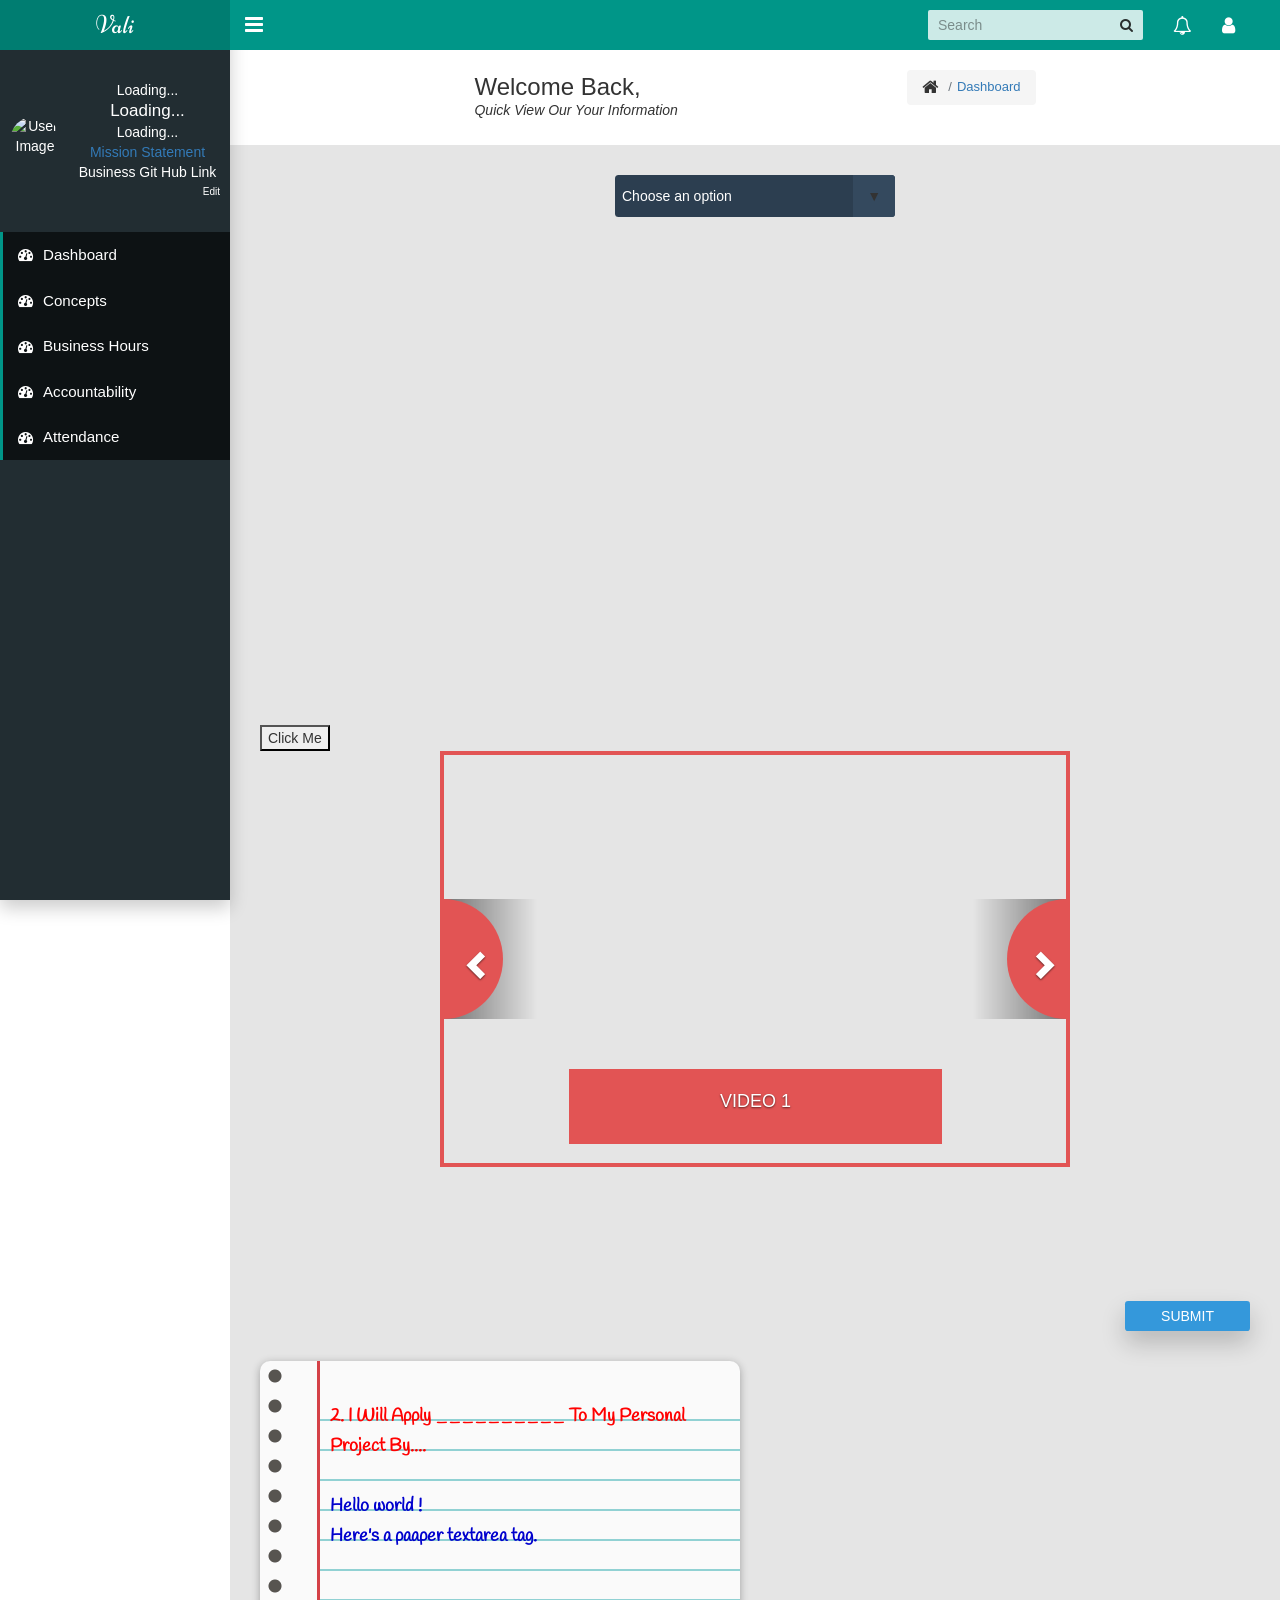
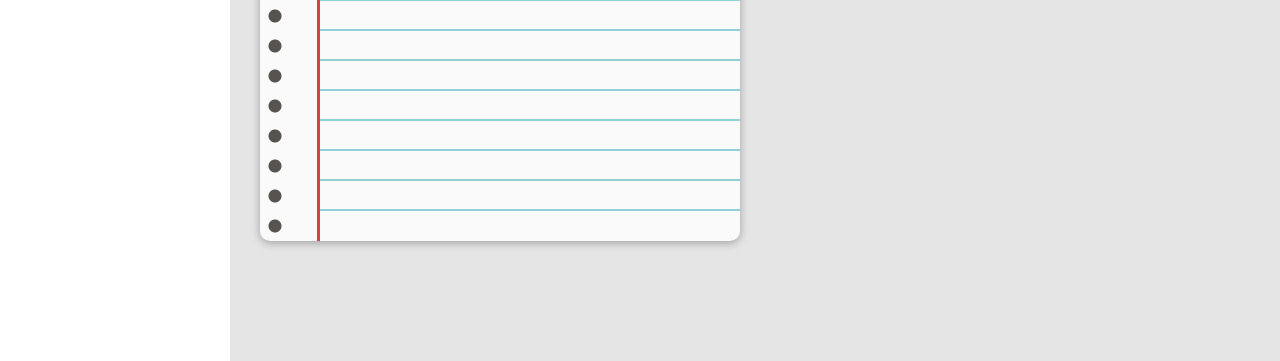
==== commit fe680d4e: "Finished Adding Most Of Features For Concepts Page" ====
--- a/docs/concepts.html
+++ b/docs/concepts.html
@@ -19,6 +19,10 @@
   <link rel="stylesheet" href="./css/collapsible.css">
   <link rel="stylesheet" href="./css/notebook.css">
   <link rel="stylesheet" href="./css/video_carousel.css">
+  <link rel="stylesheet" href="./css/submitButton.css">
+  <link rel="stylesheet" href="https://cdnjs.cloudflare.com/ajax/libs/twitter-bootstrap/3.3.7/css/bootstrap.min.css">
+
+
 
   <script src="https://cdnjs.cloudflare.com/ajax/libs/handlebars.js/3.0.0/handlebars.min.js"></script>
   <script src="https://cdnjs.cloudflare.com/ajax/libs/moment.js/2.12.0/moment-with-locales.min.js"></script>
@@ -26,6 +30,81 @@
   <script src="https://code.createjs.com/tweenjs-0.6.2.min.js"></script>
 
 
+  <style>
+    .pie-outer-container {
+      height: 350px;
+      margin-bottom: 50px;
+    }
+    .dropdown-outer-container {
+      height: 100px;
+      margin-bottom: 50px;
+    }
+
+    .slider-outer-container,
+    .notes-outer-container{
+      min-height:500px; margin-bottom:50px;
+    }
+
+    .slider-inner-container{
+      min-height:200px;
+    }
+.dropdown-outer-container h1 {
+  margin: 0 0 0.25em;
+}
+/* Reset Select */
+.dropdown-outer-container select {
+  -webkit-appearance: none;
+  -moz-appearance: none;
+  -ms-appearance: none;
+  appearance: none;
+  outline: 0;
+  box-shadow: none;
+  border: 0 !important;
+  background: #2c3e50;
+  background-image: none;
+}
+/* Remove IE arrow */
+.dropdown-outer-container select::-ms-expand {
+  display: none;
+}
+/* Custom Select */
+.dropdown-outer-container .select {
+  position: relative;
+  display: flex;
+  width: 20em;
+  height: 3em;
+  line-height: 3;
+  background: #2c3e50;
+  overflow: hidden;
+  border-radius: .25em;
+  margin: 0 auto;
+}
+.dropdown-outer-container select {
+  flex: 1;
+  padding: 0 .5em;
+  color: #fff;
+  cursor: pointer;
+}
+/* Arrow */
+.dropdown-outer-container .select::after {
+  content: '\25BC';
+  position: absolute;
+  top: 0;
+  right: 0;
+  padding: 0 1em;
+  background: #34495e;
+  cursor: pointer;
+  pointer-events: none;
+  -webkit-transition: .25s all ease;
+  -o-transition: .25s all ease;
+  transition: .25s all ease;
+}
+/* Transition */
+.dropdown-outer-container .select:hover::after {
+  color: #f39c12;
+}
+
+  </style>
 </head>
 
 <body class="app sidebar-mini">
@@ -123,106 +202,91 @@
     </div>
 
 
-    <div class=" genius-main-data">  
+    <div class=" genius-main-data">
+      <div class="row dropdown-outer-container justify-content-center">
+        <div class="col-12 ">
+          <div class="select">
+            <select name="concept-select" id="concept-select" onchange="updateConceptsPie(this)" value="default-0">
+              <option  selected disabled>Choose an option</option>
+              
+            </select>
+          </div>
+        </div>
+      
+      </div>
+
+
       <div class="row pie-outer-container">
         <div class="col-12 pie-container">
           <canvas id="PieChart1"></canvas>
         </div>
       </div>
-
-<style>
-        .pie-outer-container{
-          height:350px; 
-          margin-bottom:50px;
-        }
-      </style>
-
-      <div class="row" style="min-height:500px; margin-bottom:50px;">
-        <div class="col-12" style="min-height:200px; ">
+<button >Click Me</button>
+     
+
+      <div class="row slider-outer-container">
+        <div class="col-12 slider-inner-container">
           <div class="slider" id="main-slider">
             <!-- outermost container element -->
-            <div class="slider-wrapper">
-              <!-- innermost wrapper element -->
-              <div class="slide">
-                <iframe src="https://player.vimeo.com/video/109608341?title=0&amp;byline=0&amp;portrait=0" width="1024"
-                  height="626" frameborder="0" webkitallowfullscreen mozallowfullscreen allowfullscreen></iframe>
-              </div><!-- slides -->
-              <div class="slide">
-                <iframe src="https://player.vimeo.com/video/102570343?title=0&amp;byline=0&amp;portrait=0" width="1024"
-                  height="576" frameborder="0" webkitallowfullscreen mozallowfullscreen allowfullscreen></iframe>
-              </div>
-              <div class="slide">
-                <iframe src="https://player.vimeo.com/video/97620325?title=0&amp;byline=0&amp;portrait=0" width="1024"
-                  height="576" frameborder="0" webkitallowfullscreen mozallowfullscreen allowfullscreen></iframe>
-              </div>
+            <div id="slider-wrapper" class="slider-wrapper">
+              
+<div class="container" style="max-width:100%;">
+  
+  <div class="row justify-content-center">
+    <div class="col-12 col-md-8  " >
+      <div id="random_number1" class="carousel slide youtube-carousel"  data-ride="carousel" data-interval="false">
+        <div id="carousel-inner" class="carousel-inner">
+          <div class="video-container item active">
+            <div class="youtube-video" id='AO89eXKO0c4'></div>
+            <div class="carousel-caption">Video 1</div>
+          </div>
+         
+        </div>
+        <div class="controls">
+          <a class="left carousel-control" href="#random_number1" data-slide="prev">
+            <div class="left-button">
+              <div class="glyphicon glyphicon-chevron-left"></div>
             </div>
-            <div class="slider-nav">
-              <!-- "Previous" and "Next" actions -->
-              <button class="slider-previous">Previous</button>
-              <button class="slider-next">Next</button>
+          </a>
+          <a class="right carousel-control" href="#random_number1" data-slide="next">        
+            <div class="right-button">
+              <div class="glyphicon glyphicon-chevron-right"></div>
             </div>
-          </div>
-
-
-
-
-
-
-
-        </div>
-        <!-- <div class="col-12 col-lg-6">
-                <h5>BJCP Style 26. Trappist Ale</h5>
-                <section class="accordion">
-                  <input type="checkbox" name="collapse" id="handle1" checked="checked">
-                  <h6 class="handle">
-                    <label for="handle1">26A. Trappist Single</label>
-                  </h6>
-                  <div class="content">
-                    <p><strong>Overall Impression:</strong> A pale, bitter, highly attenuated and well carbonated Trappist ale, showing a fruity-spicy Trappist yeast character, a spicy-floral hop profile, and a soft, supportive grainy-sweet malt palate.</p>
-                    <p><strong>History:</strong> While Trappist breweries have a tradition of brewing a lower-strength beer as a monk’s daily ration, the bitter, pale beer this style describes is a relatively modern invention reflecting current tastes. Westvleteren first brewed theirs in 1999, but replaced older lower-gravity products.</p>
-                  </div>
-                </section>
-                <section class="accordion">
-                  <input type="checkbox" name="collapse2" id="handle2">
-                  <h6 class="handle">
-                    <label for="handle2">26B. Belgian Dubbel</label>
-                  </h6>
-                  <div class="content">
-                    <p><strong>Overall Impression:</strong> A deep reddish-copper, moderately strong, malty, complex Trappist ale with rich malty flavors, dark or dried fruit esters, and light alcohol blended together in a malty presentation that still finishes fairly dry.</p>
-                    <p><strong>History:</strong> Originated at monasteries in the Middle Ages, and was revived in the mid-1800s after the Napoleonic era.</p>
-                  </div>
-                </section>
-                <section class="accordion">
-                  <input type="checkbox" name="collapse2" id="handle3">
-                  <h6 class="handle">
-                    <label for="handle3">26C. Belgian Tripel</label>
-                  </h6>
-                  <div class="content">
-                    <p><strong>Overall Impression:</strong> A pale, somewhat spicy, dry, strong Trappist ale with a pleasant rounded malt flavor and firm bitterness. Quite aromatic, with spicy, fruity, and light alcohol notes combining with the supportive clean malt character to produce a surprisingly drinkable beverage considering the high alcohol level.</p>
-                    <p><strong>History:</strong> Originally popularized by the Trappist monastery at Westmalle.</p>
-                  </div>
-                </section>
-                
-    </div> -->
-
-
-
-      </div>
-      <div class="row" style="min-height:500px">
-        <div class="col-12 col-lg-6">
-          <div class="paper">
-            <div class="paper-content">
-              <h4>
-                1. I Learned The Following About ____________...
-
-              </h4>
-
-
-              <textarea>Hello world !&#10;Here's a paaper textarea tag.</textarea>
+          </a>
+        </div>
+      </div>
+    </div>
+  </div>
+</div>
+
             </div>
-          </div>
-
-        </div>
+         
+          </div>
+
+
+
+
+
+
+
+        </div>
+      
+      </div>
+      <div class="row submit-button-container  mb-5">
+        <div class="col-12 ">
+          <div class="submit-wrapper ">
+            <button class="button ">
+              <span class="submit">Submit</span>
+              <span class="loading"><i class="fa fa-refresh"></i></span>
+              <span class="check"><i class="fa fa-check"></i></span>
+            </button>
+          </div>
+        </div>
+       
+      </div>
+      <div class="row notes-outer-container" >
+       
+        
         <div class="col-12 col-lg-6">
           <div class="paper">
             <div class="paper-content">
@@ -232,466 +296,72 @@
                 </strong>
               </h4>
 
-              <textarea>Hello world !&#10;Here's a paaper textarea tag.</textarea>
-            </div>
-          </div>
-
-        </div>
-
-
-      </div>
+              <textarea class="noteArea">Hello world !&#10;Here's a paaper textarea tag.</textarea>
+            </div> 
+          </div>
+
+        </div>
+
+
+       
+
+      </div>
+
+      
+
 
     </div>
 
 
   </main>
 
-
+  <script
+  src="https://code.jquery.com/jquery-3.5.1.min.js"
+  integrity="sha256-9/aliU8dGd2tb6OSsuzixeV4y/faTqgFtohetphbbj0="
+  crossorigin="anonymous"></script>
+<script src="https://cdnjs.cloudflare.com/ajax/libs/twitter-bootstrap/3.3.7/js/bootstrap.min.js"></script>
+  <script src="./js/pie.js"></script>
+
+  <script src="./js/carousel.js"></script>
+  <script src="./js/concepts.js"></script>
+  <script src="./js/submitButton.js"></script>
+  <script src="./js/data.js"></script>
+  <script src="./js/main.js"></script>
+  <script async defer src="https://apis.google.com/js/api.js" onload="this.onload=function(){};handleClientLoad()"
+    onreadystatechange="if (this.readyState === 'complete') this.onload()">
+    </script>
   <script>
-
-    //The reason this, and couple other of my canvas webapps, might be laggy is because the resolution scales up directly with the size of your display. This can be fixed by programmatically adjusting based on requested page resolution..
-
-    var demos = [
-
-      {
-        title: "",
-        background: "#E5E5E5",
-        dataset: {
-          "Variable": { percentage: 16.66, color: "#FF0000", story: "I don't really like boats because they can cause sea-sickness. However they are useful for transporting goods and fishing." },
-          "Business Entities": { percentage: 16.66, color: "#00FF00", story: "I don't really like boats because they can cause sea-sickness. However they are useful for transporting goods and fishing." },
-          "Pitch Deck": { percentage: 16.66, color: "#FF0000", story: "I don't really like boats because they can cause sea-sickness. However they are useful for transporting goods and fishing." },
-          "Data Collection": { percentage: 16.66, color: "#00FF00", story: "I don't really like boats because they can cause sea-sickness. However they are useful for transporting goods and fishing." },
-          "Polymorphism": { percentage: 16.66, color: "#00FF00", story: "I don't really like boats because they can cause sea-sickness. However they are useful for transporting goods and fishing." },
-          "Conditionals": { percentage: 16.66, color: "#00FF00", story: "I don't really like boats because they can cause sea-sickness. However they are useful for transporting goods and fishing." }
-        },
-        font: "Copperplate",
-        fullscreen: true,
-        circleRadius: 120,
-        pointerRadius: 230,
-        textRadius: 190,
-        pointerHeadRadii: 7,
-        spacing: 10 * 200 / 300
-      },
-
-      {
-        title: "Animals I Like",
-        background: "#DDDDDD",
-        dataset: { "koalas": { percentage: 100, color: "#007744", story: "Koalas are so cute!" } },
-        font: "	Papyrus",
-        fullscreen: true,
-        circleRadius: 300,
-        pointerRadius: 335,
-        textRadius: 450,
-        pointerHeadRadii: 10,
-        spacing: 10
-      },
-
-
-
-      {
-        title: "Things in my House",
-        background: "#FF3322",
-        dataset: { 'cars': { story: 'cars are sooper fun. They can drive on land but they don\'t work in aquadic conditions. :\'(', color: '#221100', percentage: 35 }, 'giraffes': { story: 'Giraffes are sooooo cute, sometimes they fight each other with their little antenna thingies, but usually they just eat tree leaves.', color: '#0000FF', percentage: 7 }, 'ladybugs': { story: 'lady bugs aren\'t necessarily ladies.', color: '#6600EE', percentage: 55.9 }, 'onion rings': { story: 'Onions rings are sooo tasty, but they are soooo much better when you find one in your order of regular fries.', color: '#FFFF00', percentage: 2.1 } },
-        font: "Copperplate",
-        fullscreen: true,
-        circleRadius: 200,
-        pointerRadius: 230,
-        textRadius: 380,
-        pointerHeadRadii: 7,
-        spacing: 10 * 200 / 300
-      },
-
-    ];
-
-
-    /*var titles = ['cars', 'giraffes', 'ladybugs', 'onion rings'];
-     var stories = ['cars are sooper fun. They can drive on land but they don\'t work in aquadic conditions. :\'(', 'Giraffes are sooooo cute, sometimes they fight each other with their little antenna thingies, but usually they just eat tree leaves.', 'lady bugs aren\'t necessarily ladies.', 'Onions rings are sooo tasty, but they are soooo much better when you find one in your order of regular fries.']
-     var colors = ["#FF0000", "#0000FF", "#FF00FF", "#FFFF00"];
-     var ratios = [.35,.07,.559,.021];
-     var spacing = 10;
-     var radius = 300;
-     var textRadius = 450;
-     var pointerRadius = 335;
-     var pointerHeadRadii = 10;*/
-
-    var settings = demos[0]
-
-
-    var stage;
-    var canvas;
-    var slices;
-    var lastCenter;
-
-    var infoPanel;
-    var transitionArc;
-    var bg;
-    var title;
-    var text;
-    var bar;
-
-    var demoIndex = 0;
-
-    // resize the canvas to fill browser window dynamically
-    function resizeCanvas() {
-      if (settings.fullscreen) {
-        console.log(document.getElementsByClassName('pie-container')[0].offsetWidth);
-        canvas.width = document.getElementsByClassName('pie-container')[0].offsetWidth - 25;//window.innerWidth;
-        canvas.height = document.getElementsByClassName('pie-container')[0].offsetHeight;//window.innerHeight;
-      }
-      for (var i = 0; i < stage.children.length; i++) {
-        stage.children[i].x += canvas.width / 2 - lastCenter[0];
-        stage.children[i].y += canvas.height / 2 - lastCenter[1];
-      }
-      lastCenter = [canvas.width / 2, canvas.height / 2];
-    }
-
-    function drawArc(graphics, color, center, radius, s, e) {
-      var stroke = graphics
-        .beginFill(color).moveTo(center[0], center[1])
-        .arc(0, 0, radius, s, e).command;
-      return stroke;
-    }
-
-    function distance(a, b) {
-      return Math.pow(Math.pow(a[0] - b[0], 2) + Math.pow(a[1] - b[1], 2), .5);
-    }
-
-    function nextDemo() {
-      demoIndex = (demoIndex + 1) % demos.length;
-      settings = demos[demoIndex];
-      for (var i in slices.children) {
-        slices.children[i].off('mouseover', slices.children[i].mo);
-        slices.children[i].off('mouseout', slices.children[i].ml);
-        slices.children[i].off('click', slices.children[i].mc);
-      }
-      init();
-      //console.debug("hi")
-    }
-
-    function init() {
-
-      stage = new createjs.Stage("PieChart1");
-      canvas = document.getElementById('PieChart1');
-      window.addEventListener('resize', resizeCanvas, false);
-
-      canvas.style.background = settings.background;
-
-      createjs.Ticker.setFPS(60);
-
-      stage.enableMouseOver();
-
-      createjs.Ticker.addEventListener("tick", stage);
-      createjs.Ticker.addEventListener("tick", update);
-      lastCenter = [canvas.width / 2, canvas.height / 2];
-      resizeCanvas();
-
-      slices = new createjs.Container();
-      infoPanel = new createjs.Container();
-
-      var title = new createjs.Text(settings.title, "72px " + settings.font, colourIsLight(settings.background) ? "#000" : "#FFF");
-      title.x = canvas.width / 4;
-      title.y = 100;
-      title.textAlign = "center";
-      stage.addChild(title)
-      stage.addChild(slices);
-
-      //stage.update();
-      /*var titles = ['cars', 'giraffes', 'ladybugs', 'onion rings'];
-      var stories = ['cars are sooper fun. They can drive on land but they don\'t work in aquadic conditions. :\'(', 'Giraffes are sooooo cute, sometimes they fight each other with their little antenna thingies, but usually they just eat tree leaves.', 'lady bugs aren\'t necessarily ladies.', 'Onions rings are sooo tasty, but they are soooo much better when you find one in your order of regular fries.']
-      var colors = ["#FF0000", "#0000FF", "#FF00FF", "#FFFF00"];
-      var ratios = [.35,.07,.559,.021];
-      var spacing = 10;
-      var radius = 300;
-      var textRadius = 450;
-      var pointerRadius = 335;
-      var pointerHeadRadii = 10;*/
-
-      //
-      //colourIsLight(settings.background) ? "#000" : "#FFF"
-
-      var currentAngle = 0;
-      for (var entry in settings.dataset) {
-        var data = settings.dataset[entry];
-        if (data.percentage == 100)
-          settings.spacing = 0;
-        var arc = new createjs.Shape();
-        arc.x = canvas.width / 2;
-        arc.y = canvas.height / 2;
-        var cAngle = currentAngle + Math.PI * data.percentage / 100;
-        var center = [settings.spacing * (Math.cos(cAngle)), settings.spacing * Math.sin(cAngle)]
-        var label = new createjs.Text(entry, "20px " + settings.font, colourIsLight(settings.background) ? "#000" : "#FFF");
-        label.x = arc.x + settings.textRadius * Math.cos(cAngle);
-        label.y = arc.y + settings.textRadius * (Math.abs(Math.sin(cAngle)) > .7 ? (Math.sin(cAngle) < 0 ? Math.sin(cAngle) + .2 : Math.sin(cAngle) - .2) : Math.sin(cAngle));
-
-        label.textAlign = "center";
-        var line = new createjs.Shape();
-        // line.graphics.beginStroke(colourIsLight(settings.background) ? "#000" : "#FFF").setStrokeStyle(2).moveTo(label.x-label.getMeasuredWidth()/2,5+label.y+label.getMeasuredHeight()).lineTo(label.x+label.getMeasuredWidth()/2,5+label.y+label.getMeasuredHeight())
-        //branch from right side
-
-        //         if (distance([label.x+label.getMeasuredWidth()/2,5+label.y+label.getMeasuredHeight()], [arc.x,arc.y])>distance([label.x-label.getMeasuredWidth()/2,5+label.y+label.getMeasuredHeight()], [arc.x,arc.y]))
-        //            line.graphics.moveTo(label.x-label.getMeasuredWidth()/2,5+label.y+label.getMeasuredHeight()) //branch from left side
-        //         line.graphics.lineTo(arc.x+settings.pointerRadius*Math.cos(cAngle), arc.y+settings.pointerRadius*Math.sin(cAngle));
-        // line.graphics.moveTo(arc.x+settings.pointerRadius*Math.cos(cAngle)+settings.pointerHeadRadii,arc.y+settings.pointerRadius*Math.sin(cAngle)).beginFill(settings.background).drawCircle(arc.x+settings.pointerRadius*Math.cos(cAngle),arc.y+settings.pointerRadius*Math.sin(cAngle),settings.pointerHeadRadii)
-        //         stage.addChild(line);
-        // label.x-label.getMeasuredWidth()/2;
-        stage.addChild(label);
-        //The following are properties added to the Shape objects so it "remembers" important details about its associated graphics object, and details about the Slice data
-
-        arc.color = data.color;
-        arc.startAngle = currentAngle + settings.spacing / settings.circleRadius;
-        arc.endAngle = currentAngle + 2 * Math.PI * data.percentage / 100;
-        arc.center = center;
-        arc.title = entry;
-        arc.story = data.story;
-
-        var stroke = drawArc(arc.graphics, data.color, center, settings.circleRadius, 0, 0);
-        createjs.Tween.get(stroke)
-          .to({ startAngle: currentAngle + settings.spacing / settings.circleRadius, endAngle: currentAngle + 2 * Math.PI * data.percentage / 100 }, 1000, createjs.Ease.sineInOut);
-        currentAngle = currentAngle + 2 * Math.PI * data.percentage / 100;
-        arc.saveEvents = function (n, a, b, c) { n.mo = a; n.ml = b; n.mc = c; }
-        createjs.Tween.get(arc).wait(1000).call(
-          function (event) {
-            event.target.saveEvents(event.target, event.target.on("mouseover", sliceMouseOver), event.target.on("mouseout", sliceMouseOut), event.target.on("click", sliceMouseClick));
-          });
-
-        //console.log(arc);
-        slices.addChild(arc);
-      }
-      var label2 = new createjs.Text("18%", "50px " + settings.font, colourIsLight(settings.background) ? "#000" : "#FFF");
-      label2.x = arc.x;
-      label2.y = arc.y - 25;
-
-      label2.textAlign = "center";
-      stage.addChild(label2);
-
-      //stage.on("stagemousemove", mouseOver);
-
-      stage.update();
-      /*createjs.Tween.get(circle, { loop: true })
-          .to({ x: 400 }, 1000, createjs.Ease.getPowInOut(4))
-          .to({ alpha: 0, y: 125 }, 500, createjs.Ease.getPowInOut(2))
-          .to({ alpha: 0, y: 75 }, 100)
-          .to({ alpha: 1, y: 100 }, 500, createjs.Ease.getPowInOut(2))
-          .to({ x: 100 }, 800, createjs.Ease.getPowInOut(2));*/
-    }
-    init();
-    //use globalized radius below (replace 300)
-
-    function sliceMouseOver(event) {
-      event.target.filters = [
-        new createjs.ColorFilter(1, 1, 1, 1, 100, 100, 100, 0)
-      ];
-      event.target.cache(-300, -300, 600, 600);
-    }
-
-    function sliceMouseOut(event) {
-      event.target.filters = [
-        new createjs.ColorFilter(1, 1, 1, 1, 0, 0, 0, 0)
-      ];
-      event.target.cache(-300, -300, 600, 600);
-    }
-
-    function hexToRgb(hex) {
-      var result = /^#?([a-f\d]{2})([a-f\d]{2})([a-f\d]{2})$/i.exec(hex);
-      return result ? {
-        r: parseInt(result[1], 16),
-        g: parseInt(result[2], 16),
-        b: parseInt(result[3], 16)
-      } : null;
-    }
-
-    function colourIsLight(h) {
-
-      // Counting the perceptive luminance
-      // human eye favors green color...
-      var rgb = hexToRgb(h);
-      var a = 1 - (0.299 * rgb.r + 0.587 * rgb.g + 0.114 * rgb.b) / 255;
-      return (a < 0.5);
-    }
-
-    function sliceMouseClick(event) {
-      if (!stage.contains(infoPanel)) {
-        //stage.setChildIndex( event.target, stage.getNumChildren()-1);
-        infoPanel.children = [];
-        bg = new createjs.Shape();
-        bg.graphics.beginFill(event.target.color).drawRect(0, 0, canvas.width, canvas.height);
-        infoPanel.addChild(bg);
-        transitionArc = new createjs.Shape();
-        transitionArc.x = canvas.width / 2;
-        transitionArc.y = canvas.height / 2;
-        infoPanel.parentSlice = event.target;
-        var stroke = drawArc(transitionArc.graphics, "#000", [0, 0], settings.circleRadius, event.target.startAngle, event.target.endAngle);
-        createjs.Tween.get(stroke)
-          .to({ startAngle: 0, endAngle: 2 * Math.PI, radius: Math.max(canvas.width, canvas.height) * Math.sqrt(2) }, 1000, createjs.Ease.sineInOut);
-        var backButton = new createjs.Shape().set({ x: 60, y: 60 });
-        backButton.graphics.beginStroke(colourIsLight(event.target.color) ? "#000" : "#FFF").setStrokeStyle(6, 'round').drawCircle(0, 0, 40).moveTo(-15, 0).lineTo(5, 20).moveTo(-15, 0).lineTo(5, -20);
-
-        update();
-
-
-        var hit = new createjs.Shape();
-        hit.graphics.beginFill("#000").drawCircle(0, 0, 40);
-        backButton.hitArea = hit;
-        backButton.color = colourIsLight(event.target.color) ? "#000" : "#FFF";
-        backButton.on("mouseover", BBMouseOver);
-        backButton.on("mouseout", BBMouseOut);
-        backButton.on("click", BBMouseClick);
-        infoPanel.addChild(backButton);
-        title = new createjs.Text(event.target.title, "36px " + settings.font, backButton.color);
-        title.textAlign = "center";
-        title.y = 0;
-        title.x = canvas.width / 2;
-        infoPanel.addChild(title);
-        text = new createjs.Text(event.target.story, "36px " + settings.font, backButton.color);
-        text.textAlign = "center";
-        text.y = 150;
-        text.x = canvas.width / 2;
-        text.lineWidth = canvas.width - 50;
-        infoPanel.addChild(text);
-        bar = new createjs.Shape();
-        bar.graphics.beginStroke(colourIsLight(event.target.color) ? "#000" : "#FFF").setStrokeStyle(3, 'round').moveTo(-canvas.width / 2 + 150, 0).lineTo(canvas.width / 2 - 150, 0)
-        bar.x = canvas.width / 2;
-        bar.y = 125;
-        infoPanel.addChild(bar);
-        stage.addChild(infoPanel);
-      }
-    }
-
-    function BBMouseOver(event) {
-      event.target.filters = [
-        new createjs.ColorFilter(1, 1, 1, 1, event.target.color == "#000" ? 100 : -100, event.target.color == "#000" ? 100 : -100, event.target.color == "#000" ? 100 : -100, 0)
-      ];
-      event.target.cache(-45, -45, 90, 90);
-    }
-
-    function BBMouseOut(event) {
-      event.target.filters = [
-        new createjs.ColorFilter(1, 1, 1, 1, 0, 0, 0, 0)
-      ];
-      event.target.cache(-45, -45, 90, 90);
-    }
-
-    function BBMouseClick(event) {
-      //stage.removeChild(infoPanel);
-      transitionArc = new createjs.Shape();
-      transitionArc.x = canvas.width / 2;
-      transitionArc.y = canvas.height / 2;
-      //stage.addChild(transitionArc);
-      var stroke = drawArc(transitionArc.graphics, event.target.parent.parentSlice.color, event.target.parent.parentSlice.center, Math.max(canvas.width, canvas.height) * Math.sqrt(2), 0, 2 * Math.PI);
-
-      //var stroke = drawArc(arc.graphics, event.target.color, [0,0], 300, event.target.startAngle, event.target.endAngle);
-      createjs.Tween.get(stroke)
-        .to({ startAngle: event.target.parent.parentSlice.startAngle, endAngle: event.target.parent.parentSlice.endAngle, radius: settings.circleRadius }, 1000, createjs.Ease.sineInOut).call(function () { stage.removeChild(infoPanel); });
-    }
-
-    function update() {
-      if (transitionArc && infoPanel) {
-        transitionArc.x = canvas.width / 2;
-        transitionArc.y = canvas.height / 2;
-        bg.graphics.drawRect(0, 0, canvas.width, canvas.height);
-
-        if (title && text && bar) {
-          title.y = 30;
-          title.x = canvas.width / 2;
-          text.y = 150;
-          text.x = canvas.width / 2;
-          bar.x = canvas.width / 2;
-          bar.y = 125;
-        }
-
-        infoPanel.x = infoPanel.y = 0;
-        transitionArc.cache(-canvas.width / 2, -canvas.height / 2, canvas.width, canvas.height);
-        transitionArc.updateCache();
-        maskFilter = new createjs.AlphaMaskFilter(transitionArc.cacheCanvas);
-        infoPanel.filters = [maskFilter];
-        infoPanel.cache(0, 0, canvas.width, canvas.height);
-        infoPanel.updateCache(0, 0, canvas.width, canvas.height);
-      }
-      /*for (var i=0; i<slices.children.length; i++)
-        {
-          slices.children[i].x = canvas.width/2;
-          slices.children[i].y = canvas.height/2;
-        }*/
-    }
-
-
-  </script>
-  <script>
-    // carouse
-
-
-    (function () {
-
-      function Slideshow(element) {
-        this.el = document.querySelector(element);
-        this.init();
-      }
-
-      Slideshow.prototype = {
-        init: function () {
-          this.wrapper = this.el.querySelector(".slider-wrapper");
-          this.slides = this.el.querySelectorAll(".slide");
-          this.previous = this.el.querySelector(".slider-previous");
-          this.next = this.el.querySelector(".slider-next");
-          this.index = 0;
-          this.total = this.slides.length;
-
-          this.actions();
-        },
-        _slideTo: function (slide) {
-          var currentSlide = this.slides[slide];
-          currentSlide.style.opacity = 1;
-
-          for (var i = 0; i < this.slides.length; i++) {
-            var slide = this.slides[i];
-            if (slide !== currentSlide) {
-              slide.style.opacity = 0;
-            }
-          }
-        },
-        actions: function () {
-          var self = this;
-
-
-
-          self.next.addEventListener("click", function () {
-            self.index++;
-            self.previous.style.display = "block";
-
-            if (self.index == self.total - 1) {
-              self.index = self.total - 1;
-              self.next.style.display = "none";
-            }
-
-            self._slideTo(self.index);
-
-          }, false);
-
-          self.previous.addEventListener("click", function () {
-            self.index--;
-            self.next.style.display = "block";
-
-            if (self.index == 0) {
-              self.index = 0;
-              self.previous.style.display = "none";
-            }
-
-            self._slideTo(self.index);
-
-          }, false);
-        }
-
-
-      };
-
-      document.addEventListener("DOMContentLoaded", function () {
-
-        var slider = new Slideshow("#main-slider");
-
-      });
-
-
-    })();
+    
+
+//     //Feature 1 -  Add Items To Drop Down (Show Curren Week)
+//     1. Local Storage To Get Update Obj
+//     2. Loop through Object To Get Total Number Of Weeks (increment and then test object for # value) 
+//     3. (Adding To Selection Options, showing latest week)
+  
+   
+   
+   
+//     //Feature 2 - Add Current Week Concepts, Status, Color, hours-earned/potential-hours, To Pie Chart
+//     1. Create A Dataset To Pass In and Replate Existing
+
+//     //Feature 3 - Create Elements For Image Slideshow
+//     1. Based on Clicked / Initial Concepts Show Resource Slideshow
+//     2. Onlclick Show Resources
+//     //Feature 4 - Add NotePad(s) & Questions Data
+//     1. Based on the number of questions add a notepad with question
+    
+//     //Feature 5 - Fill In User Data Into Necessary Fields [Definition & Notepad Questions]
+//     1. Based on geniusJSON File and concept, fill in filled in Fields 
+
+//     /* On NotePad Fill-in*/
+//     //Feature 6 - On Edit Update, JSON, Save To DB 
+//     //   & Update Concepts Definition In Pie
+//    1.http://jsfiddle.net/MadLittleMods/NxQ4A/
+   
+   
+    //Get JSON File
+    //Get Initial/Selected Week Week 
+    //Initialize
 
 
 
--- a/docs/css/main2.css
+++ b/docs/css/main2.css
@@ -13,4 +13,7 @@
 
 .genius-main-data{
   margin-bottom:20px;
+}
+.pie-container{
+  max-height: 100%;
 }
--- a/docs/css/notebook.css
+++ b/docs/css/notebook.css
@@ -6,7 +6,7 @@
     position: relative;
     width: 100%;
     /* max-width: 800px; */
-    min-width: 400px;
+    /* min-width: 400px; */
     height: 480px;
     margin: 0 auto;
     margin-bottom: 40px;
--- a/docs/css/video_carousel.css
+++ b/docs/css/video_carousel.css
@@ -1,74 +1,165 @@
+/*
+ * Bootrap carousel plugin
+ * --------------------------------------------------
+ */
 
-.slider {
-	width: 100%;
-	overflow: hidden;
+
+
+ .youtube-carousel{
+	border: 4px solid #e25454;
+  }
+  
+  .video-container { 
+	 position: relative; /* keeps the aspect ratio */ 
+	 padding-bottom: 56.25%; /* fine tunes the video positioning */ 
+	 padding-top: 60px; overflow: hidden;
+	 margin-bottom: -1px;
+	 margin-right: -1px;   
+  }
+  
+  .video-container iframe,
+  .video-container object,
+  .video-container embed {
+	position: absolute;  
+	top: 0; 
+	left: 0; 
+	width: 100%; 
 	height: 100%;
-	min-height: 100%;
-	position: absolute;
-}
-
-.slider-wrapper {
-	width: 100%;
-	height: 100%;
+  }
+	
+  .carousel-control .glyphicon-chevron-left{
+	top:35%;
+	font-size: 20px;
+	left:5%;
+	margin: 0;
+  }
+  
+  .carousel-control .glyphicon-chevron-right{
+	top:35%;
+	font-size: 20px;
+	left:33%;
+	margin: 0;
+  }
+  
+  .carousel-control.left, .carousel-control.right {
+	background-image: none;
+	color: #ffffff;
+	top: 50%;
+	transform: translate(0,-50%);
+	-webkit-transform: translate(0,-50%);
+	-ms-transform: translate(0,-50%);
+	opacity: 1;
+	height:120px;
+  }
+  
+  .controls{
+	 display: none;
+  }
+  
+  .carousel-control:hover {
+	text-decoration: none;
+	filter: alpha(opacity=60);
+	outline: 0;
+	opacity: 0.6;
+  }
+  
+  .left-button {
+	height:70px;
+	width:35px;
+	border-radius: 0 90px 90px 0;
+	top: 50%;
+	-webkit-transform: translate(0,-50%);
+	-ms-transform: translate(0,-50%);
+	transform: translate(0,-50%);
+	-moz-border-radius: 0 90px 90px 0;
+	-webkit-border-radius: 0 90px 90px 0;
+	background-color: #e25454;
+	display: inline-block;
 	position: relative;
-}
-
-.slide {
-	float: left;
-	position: absolute;
-	width: 100%;
-	height: 100%;
-	opacity: 0;
-	transition: opacity 500ms linear;
-}
-
-.slide iframe {
-	display: block;
-	position: absolute;
-	width: 100%;
-	height: 100%;
-}
-
-.slider-wrapper > .slide:first-child {
+	float:left;
+	/*subpixel bug*/
+	margin-left: -1px; 
+  }
+  
+  .right-button {
+	height:70px;
+	width:35px;
+	border-radius: 90px 0 0 90px;
+	top: 50%;
+	-webkit-transform: translate(0,-50%);
+	-ms-transform: translate(0,-50%);
+	transform: translate(0,-50%);
+	-moz-border-radius: 90px 0 0 90px;
+	-webkit-border-radius: 90px 0 0 90px;
+	background-color: #e25454;
+	display: inline-block;
+	position: relative;
+	float:right;
+	/*subpixel bug*/
+	margin-right: -1px;
+  }
+  
+  
+  .carousel-caption {
+   display: none;
+   background: none repeat scroll 0 0 #e25454;
+	bottom: 0;
+	font-size: 12px;
+	text-align: center;
 	opacity: 1;
-}
-
-.slider-nav {
-	height: 64px;
-	width: 100%;
-	position: absolute;
-	top: 50%;
-	left: 0;
-	margin-top: -32px;
-	z-index: 10000000000000000;
-	display: block;
-}
-
-.slider-nav button {
-	border: none;
-	display: block;
-	width: 64px;
-	height: 64px;
-	cursor: pointer;
-	text-indent: -9999em;
-	background-color: transparent;
-	background-repeat: no-repeat;
-}
-
-.slider-nav button:focus {
-	outline-style: none;
-}
-
-.slider-nav button.slider-previous {
-	float: left;
-	background-image: url('[data-uri]');
-	display: none;
-	margin-left: 1em;
-
-}
-
-.slider-nav button.slider-next {
-	float: right;
-	background-image: url('[data-uri]');
-	margin-right: 1em;
-}	
+	padding:7px 30px 7px;
+	text-transform: uppercase;
+	z-index:11;
+	pointer-events:none;
+  }
+  
+  @media screen and (min-width: 768px) {
+  .right-button {
+	height:120px;
+	width:60px;
+	border-radius: 90px 0 0 90px;
+	-moz-border-radius: 90px 0 0 90px;
+	-webkit-border-radius: 90px 0 0 90px;
+	display: inline-block;
+	position: relative;
+	float:right;
+  }
+  
+  .left-button {
+	height:120px;
+	width:60px;
+	border-radius: 0 90px 90px 0;
+	-moz-border-radius: 0 90px 90px 0;
+	-webkit-border-radius: 0 90px 90px 0;
+	display: inline-block;
+	position: relative;
+	float:left;
+  }
+  
+  .carousel-control .glyphicon-chevron-left{
+	top:35%;
+	font-size: 35px;
+	left:5%;
+  }
+  
+  .carousel-control .glyphicon-chevron-right{
+	top:35%;
+	font-size: 35px;
+	left:35%;
+  }
+  
+  .carousel-caption {
+	font-size: 18px;
+	padding:15px 20px 15px;
+	}
+  }
+  @media screen and (min-width: 992px) {
+   .carousel-caption {
+	  font-size: 18px;
+	  padding:15px 20px 15px;
+	}
+  }
+  
+  
+  
+  
--- a/docs/css/submitButton.css
+++ b/docs/css/submitButton.css
@@ -0,0 +1,114 @@
+  .submit-wrapper .hide {
+  display: none;
+}
+
+  .submit-wrapper .button {
+  position: relative;
+  display: flex;
+  flex-direction: column;
+  align-items: center;
+  justify-content: center;
+  float:right;
+  width: 12.5rem;
+  margin: 0;
+  padding: 1.5rem 3.125rem;
+  background-color: #3498db;
+  border: none;
+  border-radius: 0.3125rem;
+  box-shadow: 0 12px 24px 0 rgba(0, 0, 0, 0.2);
+  color: white;
+  font-weight: 300;
+  text-transform: uppercase;
+  overflow: hidden;
+}
+  .submit-wrapper .button:before {
+  position: absolute;
+  content: "";
+  bottom: 0;
+  left: 0;
+  width: 0%;
+  height: 100%;
+  background-color: #54d98c;
+}
+  .submit-wrapper .button span {
+  position: absolute;
+  line-height: 0;
+}
+  .submit-wrapper .button span i {
+  transform-origin: center center;
+}
+  .submit-wrapper .button span:nth-of-type(1) {
+  top: 50%;
+  transform: translateY(-50%);
+}
+  .submit-wrapper .button span:nth-of-type(2) {
+  top: 100%;
+  transform: translateY(0%);
+  font-size: 24px;
+}
+  .submit-wrapper .button span:nth-of-type(3) {
+  display: none;
+}
+
+  .submit-wrapper .active {
+  background-color: #2ecc71;
+}
+  .submit-wrapper .active:before {
+  width: 100%;
+  transition: width 3s linear;
+}
+  .submit-wrapper .active span:nth-of-type(1) {
+  top: -100%;
+  transform: translateY(-50%);
+}
+  .submit-wrapper .active span:nth-of-type(2) {
+  top: 50%;
+  transform: translateY(-50%);
+}
+  .submit-wrapper .active span:nth-of-type(2) i {
+  animation: loading 500ms linear infinite;
+}
+  .submit-wrapper .active span:nth-of-type(3) {
+  display: none;
+}
+
+  .submit-wrapper .finished {
+  background-color: #54d98c;
+}
+  .submit-wrapper .finished .submit {
+  display: none;
+}
+  .submit-wrapper .finished .loading {
+  display: none;
+}
+  .submit-wrapper .finished .check {
+  display: block !important;
+  font-size: 24px;
+  animation: scale 0.5s linear;
+}
+  .submit-wrapper .finished .check i {
+  transform-origin: center center;
+}
+
+@keyframes loading {
+  100% {
+    transform: rotate(360deg);
+  }
+}
+@keyframes scale {
+  0% {
+    transform: scale(10);
+  }
+  50% {
+    transform: scale(0.2);
+  }
+  70% {
+    transform: scale(1.2);
+  }
+  90% {
+    transform: scale(0.7);
+  }
+  100% {
+    transform: scale(1);
+  }
+}
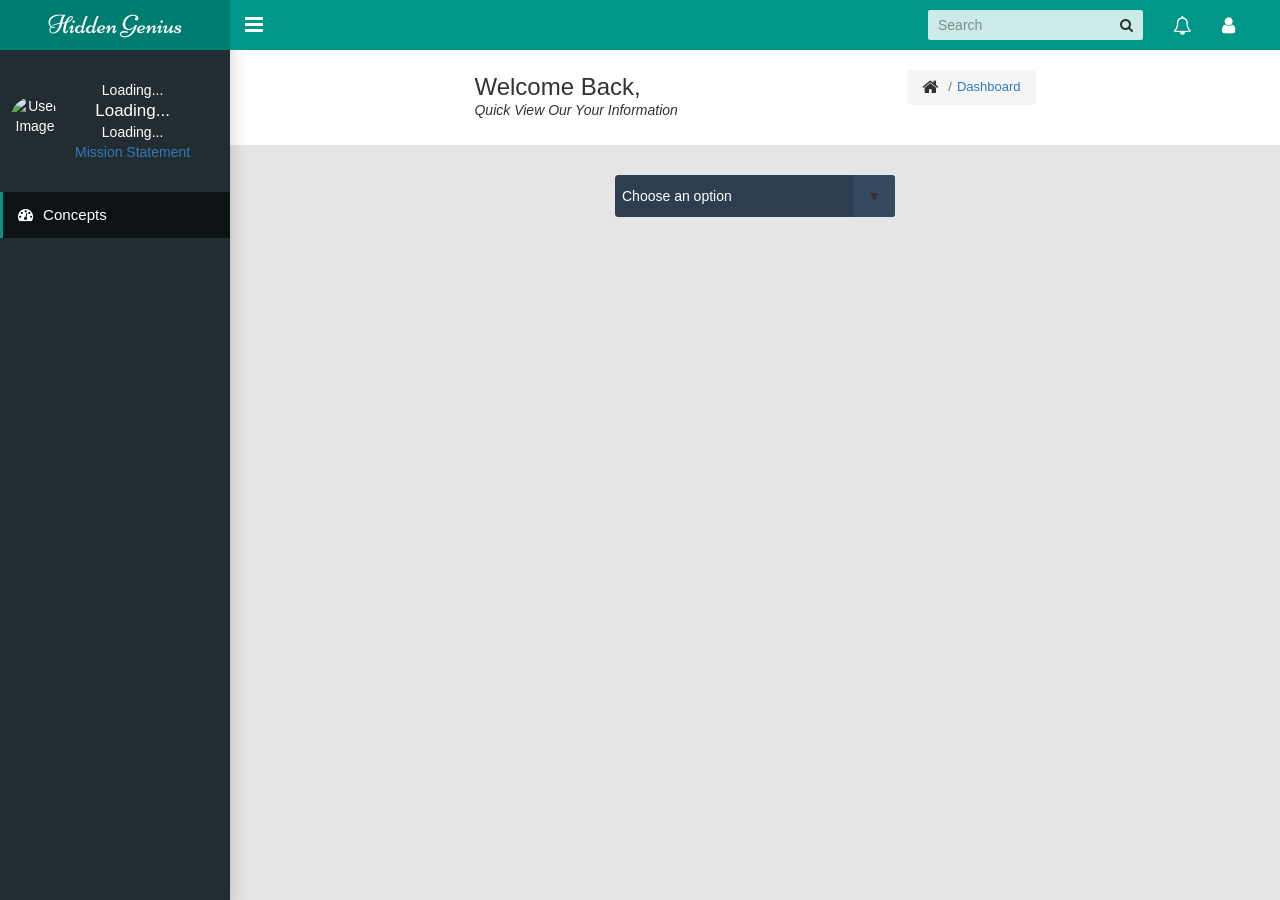
==== commit f9c872a7: "Updated 1/10/2021 for Jahi" ====
--- a/docs/concepts.html
+++ b/docs/concepts.html
@@ -35,82 +35,90 @@
       height: 350px;
       margin-bottom: 50px;
     }
+
     .dropdown-outer-container {
       height: 100px;
       margin-bottom: 50px;
     }
 
     .slider-outer-container,
-    .notes-outer-container{
-      min-height:500px; margin-bottom:50px;
-    }
-
-    .slider-inner-container{
-      min-height:200px;
-    }
-.dropdown-outer-container h1 {
-  margin: 0 0 0.25em;
-}
-/* Reset Select */
-.dropdown-outer-container select {
-  -webkit-appearance: none;
-  -moz-appearance: none;
-  -ms-appearance: none;
-  appearance: none;
-  outline: 0;
-  box-shadow: none;
-  border: 0 !important;
-  background: #2c3e50;
-  background-image: none;
-}
-/* Remove IE arrow */
-.dropdown-outer-container select::-ms-expand {
-  display: none;
-}
-/* Custom Select */
-.dropdown-outer-container .select {
-  position: relative;
-  display: flex;
-  width: 20em;
-  height: 3em;
-  line-height: 3;
-  background: #2c3e50;
-  overflow: hidden;
-  border-radius: .25em;
-  margin: 0 auto;
-}
-.dropdown-outer-container select {
-  flex: 1;
-  padding: 0 .5em;
-  color: #fff;
-  cursor: pointer;
-}
-/* Arrow */
-.dropdown-outer-container .select::after {
-  content: '\25BC';
-  position: absolute;
-  top: 0;
-  right: 0;
-  padding: 0 1em;
-  background: #34495e;
-  cursor: pointer;
-  pointer-events: none;
-  -webkit-transition: .25s all ease;
-  -o-transition: .25s all ease;
-  transition: .25s all ease;
-}
-/* Transition */
-.dropdown-outer-container .select:hover::after {
-  color: #f39c12;
-}
-
+    .notes-outer-container {
+      /* min-height: 500px; */
+      margin-bottom: 50px;
+    }
+
+    .slider-inner-container {
+      min-height: 200px;
+    }
+
+    .dropdown-outer-container h1 {
+      margin: 0 0 0.25em;
+    }
+
+    /* Reset Select */
+    .dropdown-outer-container select {
+      -webkit-appearance: none;
+      -moz-appearance: none;
+      -ms-appearance: none;
+      appearance: none;
+      outline: 0;
+      box-shadow: none;
+      border: 0 !important;
+      background: #2c3e50;
+      background-image: none;
+    }
+
+    /* Remove IE arrow */
+    .dropdown-outer-container select::-ms-expand {
+      display: none;
+    }
+
+    /* Custom Select */
+    .dropdown-outer-container .select {
+      position: relative;
+      display: flex;
+      width: 20em;
+      height: 3em;
+      line-height: 3;
+      background: #2c3e50;
+      overflow: hidden;
+      border-radius: .25em;
+      margin: 0 auto;
+    }
+
+    .dropdown-outer-container select {
+      flex: 1;
+      padding: 0 .5em;
+      color: #fff;
+      cursor: pointer;
+    }
+
+    /* Arrow */
+    .dropdown-outer-container .select::after {
+      content: '\25BC';
+      position: absolute;
+      top: 0;
+      right: 0;
+      padding: 0 1em;
+      background: #34495e;
+      cursor: pointer;
+      pointer-events: none;
+      -webkit-transition: .25s all ease;
+      -o-transition: .25s all ease;
+      transition: .25s all ease;
+    }
+
+    /* Transition */
+    .dropdown-outer-container .select:hover::after {
+      color: #f39c12;
+    }
   </style>
 </head>
 
 <body class="app sidebar-mini">
 
   <!-- Navbar-->
-  <header class="app-header"><a class="app-header__logo" href="index.html">Vali</a>
+  <header class="app-header"><a class="app-header__logo" href="index.html">Hidden Genius</a>
     <!-- Sidebar toggle button--><a class="app-sidebar__toggle" href="#" data-toggle="sidebar"
       aria-label="Hide Sidebar"></a>
     <!-- Navbar Right Menu-->
@@ -129,7 +137,7 @@
         <ul class="dropdown-menu settings-menu dropdown-menu-right">
           <!-- <li><a class="dropdown-item" href="page-user.html"><i class="fa fa-cog fa-lg"></i> Settings</a></li> -->
           <li><a class="dropdown-item" id="authorize_button"><i class="fa fa-user fa-lg"></i> Log In</a></li>
-          <li><a class="dropdown-item" id="signout_button" href="page-login.html"><i class="fa fa-sign-out fa-lg"></i>
+          <li><a class="dropdown-item" id="signout_button" href="./login.html"><i class="fa fa-sign-out fa-lg"></i>
               Logout</a></li>
         </ul>
       </li>
@@ -148,31 +156,24 @@
         <p class="app-sidebar__user-designation" name="genius-cohort">Loading...</p>
         <p class="app-sidebar__user-name">
           <span name="genius-fn"> Loading...</span>
-          <span name="genius-fn"></span>
+          <span name="genius-ln"></span>
         </p>
 
         <p class="app-sidebar__user-designation genius-cohort" name="genius-email">Loading...</p>
-        <p class="app-sidebar__user-designation"><a href="https://www.hiddengeniusproject.org/about/">Mission
+        <p class="app-sidebar__user-designation"><a href="https://www.hiddengeniusproject.org/about/"
+            target="_blank">Mission
             Statement</a></p>
-        <p class="app-sidebar__user-designation">Business Git Hub Link <span
-            style="font-size:10px; float:right; line-height: 20px;"> Edit</span></p>
+        <!-- <p class="app-sidebar__user-designation">Business Git Hub Link <span
+            style="font-size:10px; float:right; line-height: 20px;"> Edit</span></p> -->
 
       </div>
     </div>
     <ul class="app-menu">
-      <li><a class="app-menu__item active" href="dashboard.html"><i class="app-menu__icon fa fa-dashboard"></i>
-          <span class="app-menu__label">Dashboard</span></a></li>
 
 
       <li><a class="app-menu__item active" href="concepts.html"><i class="app-menu__icon fa fa-dashboard"></i>
           <span class="app-menu__label">Concepts</span></a></li>
 
-      <li><a class="app-menu__item active" href="dashboard.html"><i class="app-menu__icon fa fa-dashboard"></i>
-          <span class="app-menu__label">Business Hours</span></a></li>
-      <li><a class="app-menu__item active" href="dashboard.html"><i class="app-menu__icon fa fa-dashboard"></i>
-          <span class="app-menu__label">Accountability</span></a></li>
-      <li><a class="app-menu__item active" href="dashboard.html"><i class="app-menu__icon fa fa-dashboard"></i>
-          <span class="app-menu__label">Attendance</span></a></li>
 
     </ul>
   </aside>
@@ -207,107 +208,90 @@
         <div class="col-12 ">
           <div class="select">
             <select name="concept-select" id="concept-select" onchange="updateConceptsPie(this)" value="default-0">
-              <option  selected disabled>Choose an option</option>
-              
+              <option selected disabled>Choose an option</option>
+
             </select>
           </div>
         </div>
-      
+
       </div>
 
 
-      <div class="row pie-outer-container">
+      <div class="row pie-outer-container ">
         <div class="col-12 pie-container">
-          <canvas id="PieChart1"></canvas>
+          <canvas id="PieChart1" class="hide"></canvas>
         </div>
       </div>
-<button >Click Me</button>
-     
-
-      <div class="row slider-outer-container">
+
+
+
+      <div id="slider-outer-container" class="row slider-outer-container hide">
         <div class="col-12 slider-inner-container">
           <div class="slider" id="main-slider">
             <!-- outermost container element -->
             <div id="slider-wrapper" class="slider-wrapper">
-              
-<div class="container" style="max-width:100%;">
-  
-  <div class="row justify-content-center">
-    <div class="col-12 col-md-8  " >
-      <div id="random_number1" class="carousel slide youtube-carousel"  data-ride="carousel" data-interval="false">
-        <div id="carousel-inner" class="carousel-inner">
-          <div class="video-container item active">
-            <div class="youtube-video" id='AO89eXKO0c4'></div>
-            <div class="carousel-caption">Video 1</div>
+
+              <div class="container" style="max-width:100%;">
+
+                <div class="row justify-content-center">
+                  <div class="col-12 col-md-8   ">
+                    <div id="random_number1" class="carousel slide youtube-carousel" data-ride="carousel"
+                      data-interval="false">
+                      <div id="carousel-inner" class="carousel-inner ">
+
+                      </div>
+                      <div class="controls">
+                        <a class="left carousel-control" href="#random_number1" data-slide="prev">
+                          <div class="left-button">
+                            <div class="glyphicon glyphicon-chevron-left"></div>
+                          </div>
+                        </a>
+                        <a class="right carousel-control" href="#random_number1" data-slide="next">
+                          <div class="right-button">
+                            <div class="glyphicon glyphicon-chevron-right"></div>
+                          </div>
+                        </a>
+                      </div>
+                    </div>
+                  </div>
+                </div>
+              </div>
+
+            </div>
+
           </div>
-         
+
+
+
+
+
+
+
         </div>
-        <div class="controls">
-          <a class="left carousel-control" href="#random_number1" data-slide="prev">
-            <div class="left-button">
-              <div class="glyphicon glyphicon-chevron-left"></div>
-            </div>
-          </a>
-          <a class="right carousel-control" href="#random_number1" data-slide="next">        
-            <div class="right-button">
-              <div class="glyphicon glyphicon-chevron-right"></div>
-            </div>
-          </a>
-        </div>
+
       </div>
-    </div>
-  </div>
-</div>
-
-            </div>
-         
-          </div>
-
-
-
-
-
-
-
-        </div>
-      
-      </div>
-      <div class="row submit-button-container  mb-5">
+      <div id="submit-button-container" class="row  submit-button-container hide mb-5">
         <div class="col-12 ">
           <div class="submit-wrapper ">
-            <button class="button ">
+            <button class="button  " id="noteSubmit" onclick="submitNote()">
               <span class="submit">Submit</span>
               <span class="loading"><i class="fa fa-refresh"></i></span>
               <span class="check"><i class="fa fa-check"></i></span>
             </button>
           </div>
         </div>
-       
+
       </div>
-      <div class="row notes-outer-container" >
-       
-        
-        <div class="col-12 col-lg-6">
-          <div class="paper">
-            <div class="paper-content">
-              <h4>
-                <strong>
-                  2. I Will Apply __________ To My Personal Project By....
-                </strong>
-              </h4>
-
-              <textarea class="noteArea">Hello world !&#10;Here's a paaper textarea tag.</textarea>
-            </div> 
-          </div>
-
-        </div>
-
-
-       
+      <div id="notes-outer-container" class="row notes-outer-container hide">
+
+
+
+
+
 
       </div>
 
-      
+
 
 
     </div>
@@ -315,57 +299,460 @@
 
   </main>
 
-  <script
-  src="https://code.jquery.com/jquery-3.5.1.min.js"
-  integrity="sha256-9/aliU8dGd2tb6OSsuzixeV4y/faTqgFtohetphbbj0="
-  crossorigin="anonymous"></script>
-<script src="https://cdnjs.cloudflare.com/ajax/libs/twitter-bootstrap/3.3.7/js/bootstrap.min.js"></script>
+  <script src="https://code.jquery.com/jquery-3.5.1.min.js"
+    integrity="sha256-9/aliU8dGd2tb6OSsuzixeV4y/faTqgFtohetphbbj0=" crossorigin="anonymous"></script>
+  <script src="https://cdnjs.cloudflare.com/ajax/libs/twitter-bootstrap/3.3.7/js/bootstrap.min.js"></script>
+
   <script src="./js/pie.js"></script>
-
+  <script src="./js/nav.js"></script>
   <script src="./js/carousel.js"></script>
   <script src="./js/concepts.js"></script>
   <script src="./js/submitButton.js"></script>
-  <script src="./js/data.js"></script>
-  <script src="./js/main.js"></script>
   <script async defer src="https://apis.google.com/js/api.js" onload="this.onload=function(){};handleClientLoad()"
     onreadystatechange="if (this.readyState === 'complete') this.onload()">
     </script>
+
+
+  <script src="./js/main.js"></script>
+
+  <script src="./js/init.js"></script>
+  <script src="./js/data.js"></script>
+
+
   <script>
-    
-
-//     //Feature 1 -  Add Items To Drop Down (Show Curren Week)
-//     1. Local Storage To Get Update Obj
-//     2. Loop through Object To Get Total Number Of Weeks (increment and then test object for # value) 
-//     3. (Adding To Selection Options, showing latest week)
-  
-   
-   
-   
-//     //Feature 2 - Add Current Week Concepts, Status, Color, hours-earned/potential-hours, To Pie Chart
-//     1. Create A Dataset To Pass In and Replate Existing
-
-//     //Feature 3 - Create Elements For Image Slideshow
-//     1. Based on Clicked / Initial Concepts Show Resource Slideshow
-//     2. Onlclick Show Resources
-//     //Feature 4 - Add NotePad(s) & Questions Data
-//     1. Based on the number of questions add a notepad with question
-    
-//     //Feature 5 - Fill In User Data Into Necessary Fields [Definition & Notepad Questions]
-//     1. Based on geniusJSON File and concept, fill in filled in Fields 
-
-//     /* On NotePad Fill-in*/
-//     //Feature 6 - On Edit Update, JSON, Save To DB 
-//     //   & Update Concepts Definition In Pie
-//    1.http://jsfiddle.net/MadLittleMods/NxQ4A/
-   
-   
-    //Get JSON File
-    //Get Initial/Selected Week Week 
-    //Initialize
-
-
-
+    function initPage() {
+      var pathname = window.location.pathname; // Returns path only (/path/example.html)
+      var splitPath = pathname.split('/');
+      var pageName = splitPath[splitPath.length - 1].split('.')[0];
+      console.log(pageName);
+      displayGeniusInfo();
+      switch (pageName) {
+        case "concepts":
+          updateDropDown();
+          updateConceptsPie();
+
+
+
+      }
+
+
+    }
+
+
+    function updateDropDown() {
+
+      var conceptsObj = getStorage("concepts");
+      var generalObj = getStorage("general_info");
+
+      for (var i = 1; i <= getMaxKey(conceptsObj.concepts); i++) {
+
+        var o = new Option("Week " + i, "week-" + i);
+
+        $("#concept-select").append(o);
+        if (generalObj["quarter-week"] === i)
+          $("#concept-select").val("week-" + (i - 1)
+          )
+      }
+    }
+
+    function updateConceptsPie() {
+      var allConceptsObj = getStorage("concepts");
+      console.log($("#concept-select"))
+      //Get DropDown Value From By ID: concept-select
+      var selectedWeekNum = $("#concept-select").val().split("-")[1];
+      var conceptsObj = allConceptsObj.concepts[selectedWeekNum];
+
+      var pieData = createPieDataSet(conceptsObj)
+      displayPie(pieData, "PieChart1");
+      $("#PieChart1").removeClass("hide");
+    }
+
+    function createPieDataSet(obj) {
+      // console.log(obj)
+      var dataset = {};
+      var dataHolder = {}
+      for (var property in obj) {
+
+        dataset[obj[property]["concept-title"]] = {};
+
+        dataset[obj[property]["concept-title"]].percentage = (1 / Object.keys(obj).length) * 100;
+
+
+        if (obj["concept-status"] == "complete")
+          dataset[obj[property]["concept-title"]].color = "#00FF00";
+        else
+          dataset[obj[property]["concept-title"]].color = "#FF0000";
+
+        dataset[obj[property]["concept-title"]].story = obj[property]["concept-description"];
+        dataset[obj[property]["concept-title"]]["key-id"] = obj[property]["key-id"];
+      }
+
+      // console.log(dataset);
+      return dataset;
+    }
+
+
+
+    function getSliders(e) {
+      var conceptsObjJSON = getStorage("concepts");
+      var geniusConceptsObjJSON = getStorage("genius-concepts");
+      // var generalObj = getStorage("general_info");
+
+      // 1. Get Key-Id
+      var currKey = e.target["key-id"];
+      var conceptsObj = conceptsObjJSON.concepts;
+      console.log(conceptsObj)
+      for (var property in conceptsObj) {
+        if (conceptsObj[property][currKey]) {
+          var resources = conceptsObj[property][currKey]["concept-resources"];
+
+          console.log(resources)
+          var arr = JSON.parse(resources)
+          $("#carousel-inner").html("")
+          var active = "active";
+          for (var i = 0; i < arr.length; i++) {
+
+            console.log(arr[i][2])
+            if (i > 0)
+              active = "";
+            $("#carousel-inner").append(
+              '<div class="video-container item ' + active + '">' +
+              '<div class="youtube-video" id="' + arr[i][2] + '"></div>' +
+              ' <div class="carousel-caption">Video ' + i + '</div> </div>'
+            )
+
+
+          }
+
+          var questions = conceptsObj[property][currKey]["concept-questions"];
+
+
+          var arr2 = JSON.parse(questions)
+          console.log(questions);
+          var answer = "";
+
+          $(".notes-outer-container").html("")
+
+
+          var geniusConcepts = geniusConceptsObjJSON["genius-concepts"]
+
+
+
+          var answers = "";
+          var finAnswer = "";
+          var geniusConceptsObjKey = obk(geniusConcepts, "concept-key", currKey);
+          console.log(geniusConcepts[geniusConceptsObjKey])
+          if (geniusConcepts[geniusConceptsObjKey]) {
+            answers = geniusConcepts[geniusConceptsObjKey]["questions-answers"];
+          }
+
+
+          for (var i = 0; i < arr2.length; i++) {
+
+
+            if (geniusConceptsObjKey != "underfined" && geniusConceptsObjKey && answers != "") {
+
+              var parsedQuestions = JSON.parse(answers)
+              console.log(typeof parsedQuestions.toString())
+              if (Array.isArray(parsedQuestions)) {
+                finAnswer = parsedQuestions[i][1];
+                console.log("finAnswer")
+                console.log(finAnswer)
+              } else if (typeof parsedQuestions == "string" || typeof parsedQuestions == "number") {
+                finAnswer = parsedQuestions;
+              }
+
+
+
+            }
+            $(".notes-outer-container").append(
+              ' <div class="col-12 col-lg-6">' +
+              '<div class="paper">' +
+              '<div class="paper-content">' +
+              ' <h4 id="question-' + i + '" class="conceptKey conceptKey-' + currKey + '"  data-key="' + currKey + '">' +
+              (i + 1) + ". " + arr2[i] +
+              ' </h4> ' +
+
+
+              '<textarea class="noteArea" id="noteArea-' + i + '" data-key="' + currKey + '">' + finAnswer + '</textarea>' +
+              '</div>' +
+              '</div>' +
+
+              '</div>'
+            )
+
+
+
+          }
+
+        }
+
+
+
+
+
+      }
+      onYouTubeIframeAPIReady()
+
+      $("#slider-outer-container").removeClass("hide");
+      $("#submit-button-container").removeClass("hide");
+      $("#notes-outer-container").removeClass("hide");
+
+
+
+
+    }
+
+    function obk(obj, prop, val) {
+      return Object.keys(obj).find(key => obj[key][prop] === val);
+    }
+
+
+
+
+
+
+
+
+
+
+    var timeoutId;
+
+    $(document).on('input propertychange change', 'input.noteArea , textarea.noteArea ', function (e) {
+
+      //alert('Textarea Change');
+
+      clearTimeout(timeoutId);
+      timeoutId = setTimeout(function () {
+        // Runs 1 second (1000 ms) after the last change    
+        //saveToDB();
+        var questionID = e.target.id.split("-")[1];
+        var currKey = parseInt(e.target.dataset.key);
+        var updatedArr = [];
+        //Push Question Into Array
+        updatedArr.push($("#question-" + questionID).html());
+        console.log("key:" + currKey)
+
+
+        updatedArr.push(e.target.value);
+        console.log(updatedArr)
+        var geniusConceptsObjJSON = getStorage("genius-concepts");
+        var geniusConcepts = geniusConceptsObjJSON["genius-concepts"]
+        console.log(geniusConcepts)
+
+
+
+
+        var geniusConceptsObjKey = obk(geniusConcepts, "concept-key", currKey);
+        console.log(geniusConceptsObjKey)
+        var today = new Date();
+        var datetime = "" + today.getDate() + "/"
+          + (today.getMonth() + 1) + "/"
+          + today.getFullYear() + " "
+          + today.getHours() + ":"
+          + today.getMinutes() + ":"
+          + today.getSeconds();
+
+
+        var geniusInfo = getStorage("genius-info")
+        if (geniusConcepts[geniusConceptsObjKey]) {
+          //updated the obj array
+          // answers = geniusConcepts[geniusConceptsObjKey]["questions-answers"];
+          var arrQA = geniusConcepts[geniusConceptsObjKey]["questions-answers"];
+          var parsedQA = JSON.parse(arrQA)
+          if (typeof parsedQA == "string" || typeof parsedQA == "number") {
+
+
+            var nodes = document.querySelectorAll(".conceptKey")
+            var list = [].slice.call(nodes);
+            var innertext = list.map(function (e) { return '"' + e.innerHTML.replace(/[\r]?[\n]/g, '\\n') + '"'; }).join(",");
+            var question = JSON.parse('[' + innertext + ']')
+
+            var nodes2 = document.querySelectorAll(".noteArea")
+            var list2 = [].slice.call(nodes2);
+            var innertext2 = list2.map(function (e) { return '"' + e.value.replace(/[\r]?[\n]/g, '\\n') + '"'; }).join(",");
+            var answer = JSON.parse('[' + innertext2 + ']')
+            var newarray = question.map(function (c, i) { return [c, answer[i]] });
+            parsedQA = newarray;
+          }
+          else
+            parsedQA[questionID] = updatedArr;
+
+          geniusConcepts[geniusConceptsObjKey]["questions-answers"] = JSON.stringify(parsedQA)
+          geniusConcepts[geniusConceptsObjKey]["last-updated"] = datetime;
+          geniusConcepts[geniusConceptsObjKey]["genius-email"]=geniusInfo["genius-email"];
+
+
+        } else {
+          //Create Obj Array
+          var nextArrKey = Object.keys(geniusConcepts).length + 1;
+
+          var nodes = document.querySelectorAll(".conceptKey")
+          var list = [].slice.call(nodes);
+          var innertext = list.map(function (e) { return '"' + e.innerHTML.replace(/[\r]?[\n]/g, '\\n') + '"'; }).join(",");
+          var question = JSON.parse('[' + innertext + ']')
+
+          var nodes2 = document.querySelectorAll(".noteArea")
+          var list2 = [].slice.call(nodes2);
+          var innertext2 = list2.map(function (e) { return '"' + e.value.replace(/[\r]?[\n]/g, '\\n') + '"'; }).join(",");
+          var answer = JSON.parse('[' + innertext2 + ']')
+          var newarray = question.map(function (c, i) { return [c, answer[i]] });
+
+
+          geniusConcepts[nextArrKey] = {
+            "concept-status": "Not Submitted",
+            "concept-key": currKey,
+            "concept-week": $("#concept-select").val().split("-")[1],
+            "last-updated": datetime,
+            "questions-answers": JSON.stringify(newarray),
+            "genius-email": geniusInfo["genius-email"]
+
+
+          };
+
+        }
+
+        geniusConceptsObjJSON["genius-concepts"] = geniusConcepts
+        console.log(geniusConcepts)
+        //      geniusConcepts["questions-answers"]  = JSON.stringify(test)
+        setStorage("genius-concepts", geniusConceptsObjJSON)
+       
+      }, 500);
+    });
+
+
+
+
+    function displayPie(objData, elementId) {
+      console.log("displayPie")
+      console.log(objData)
+      /* Re-Initialize Pie Graph Settings*/
+      settings.dataset = objData;
+      settings.spacing = 10 * 200 / 300;
+
+      stage.removeAllChildren();
+      slices.removeAllChildren();
+stage.update();
+
+      stage = new createjs.Stage(elementId);
+     
+      canvas = document.getElementById(elementId);
+      window.addEventListener('resize', resizeCanvas, false);
+
+      canvas.style.background = settings.background;
+
+      createjs.Ticker.setFPS(60);
+     
+      stage.enableMouseOver();
+     
+      createjs.Ticker.addEventListener("tick", stage);
+      createjs.Ticker.addEventListener("tick", update);
+      lastCenter = [canvas.width / 2, canvas.height / 2];
+      resizeCanvas();
+
+      slices = new createjs.Container();
+      infoPanel = new createjs.Container();
+      slices.cursor = "pointer"
+      var title = new createjs.Text(settings.title, "72px " + settings.font, colourIsLight(settings.background) ? "#000" : "#FFF");
+      title.x = canvas.width / 4;
+      title.y = 100;
+      title.textAlign = "center";
+      stage.addChild(title)
+      stage.addChild(slices);
+
+
+
+      var currentAngle = 0;
+      for (var entry in settings.dataset) {
+        var data = settings.dataset[entry];
+        // console.log(data)
+        if (data.percentage == 100)
+          settings.spacing = 0;
+        var arc = new createjs.Shape();
+        arc.x = canvas.width / 2;
+        arc.y = canvas.height / 2;
+        var cAngle = currentAngle + Math.PI * data.percentage / 100;
+        var center = [settings.spacing * (Math.cos(cAngle)), settings.spacing * Math.sin(cAngle)]
+        var label = new createjs.Text(entry, "20px " + settings.font, colourIsLight(settings.background) ? "#000" : "#FFF");
+        label.x = arc.x + settings.textRadius * Math.cos(cAngle);
+        label.y = arc.y + settings.textRadius * (Math.abs(Math.sin(cAngle)) > .7 ? (Math.sin(cAngle) < 0 ? Math.sin(cAngle) + .2 : Math.sin(cAngle) - .2) : Math.sin(cAngle));
+
+        label.textAlign = "center";
+        var line = new createjs.Shape();
+
+        stage.addChild(label);
+        //The following are properties added to the Shape objects so it "remembers" important details about its associated graphics object, and details about the Slice data
+       
+        arc.color = data.color;
+        arc.startAngle = currentAngle + settings.spacing / settings.circleRadius;
+        arc.endAngle = currentAngle + 2 * Math.PI * data.percentage / 100;
+        arc.center = center;
+        arc.title = entry;
+        // arc.addEventListener("click", alert("a"), false)
+        arc.story = data.story;
+        arc["key-id"] = data["key-id"];
+        var stroke = drawArc(arc.graphics, data.color, center, settings.circleRadius, 0, 0);
+        createjs.Tween.get(stroke)
+          .to({ startAngle: currentAngle + settings.spacing / settings.circleRadius, endAngle: currentAngle + 2 * Math.PI * data.percentage / 100 }, 1000, createjs.Ease.sineInOut);
+        currentAngle = currentAngle + 2 * Math.PI * data.percentage / 100;
+        arc.saveEvents = function (n, a, b, c) { n.mo = a; n.ml = b; n.mc = c; }
+        createjs.Tween.get(arc).wait(1000).call(
+          function (event) {
+            event.target.saveEvents(event.target, event.target.on("mouseover", sliceMouseOver), event.target.on("mouseout", sliceMouseOut), event.target.on("click", sliceMouseClick)), event.
+              target.on("click", getSliders);
+          });
+
+        //console.log(arc);
+        slices.addChild(arc);
+
+      }
+
+
+      //  stage.on("stagemousemove", mouseOver);
+      
+      stage.update();
+      
+
+    }
   </script>
+
 </body>
 
-</html>+</html>
+
+<script>
+
+
+  //     //Feature 1 -  Add Items To Drop Down (Show Curren Week)
+  //     1. Local Storage To Get Update Obj
+  //     2. Loop through Object To Get Total Number Of Weeks (increment and then test object for # value) 
+  //     3. (Adding To Selection Options, showing latest week)
+
+
+
+
+  //     //Feature 2 - Add Current Week Concepts, Status, Color, hours-earned/potential-hours, To Pie Chart
+  //     1. Create A Dataset To Pass In and Replate Existing
+
+  //     //Feature 3 - Create Elements For Image Slideshow
+  //     1. Based on Clicked / Initial Concepts Show Resource Slideshow
+  //     2. Onlclick Show Resources
+  //     //Feature 4 - Add NotePad(s) & Questions Data
+  //     1. Based on the number of questions add a notepad with question
+
+  //     //Feature 5 - Fill In User Data Into Necessary Fields [Definition & Notepad Questions]
+  //     1. Based on geniusJSON File and concept, fill in filled in Fields 
+
+  //     /* On NotePad Fill-in*/
+  //     //Feature 6 - On Edit Update, JSON, Save To DB 
+  //     //   & Update Concepts Definition In Pie
+  //    1.http://jsfiddle.net/MadLittleMods/NxQ4A/
+
+
+      //Get JSON File
+      //Get Initial/Selected Week Week 
+      //Initialize
+
+
+
+</script>
